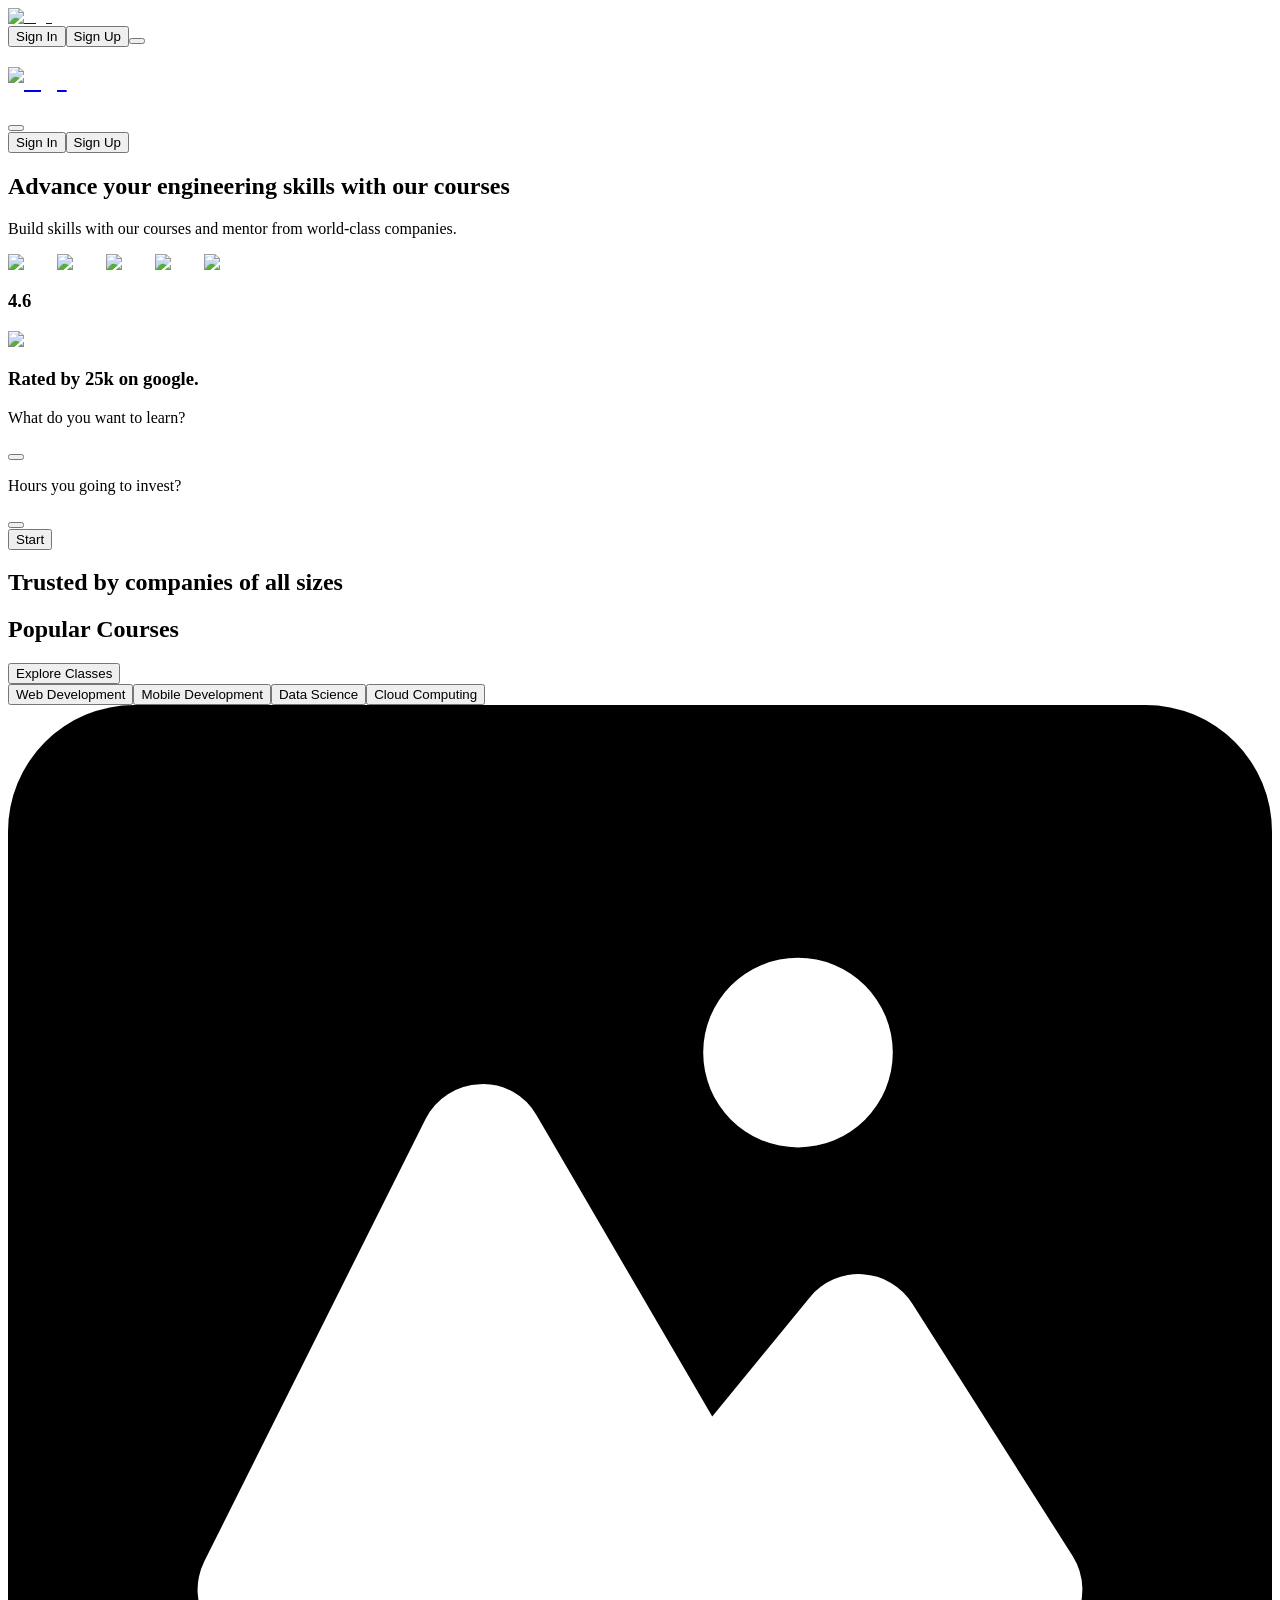
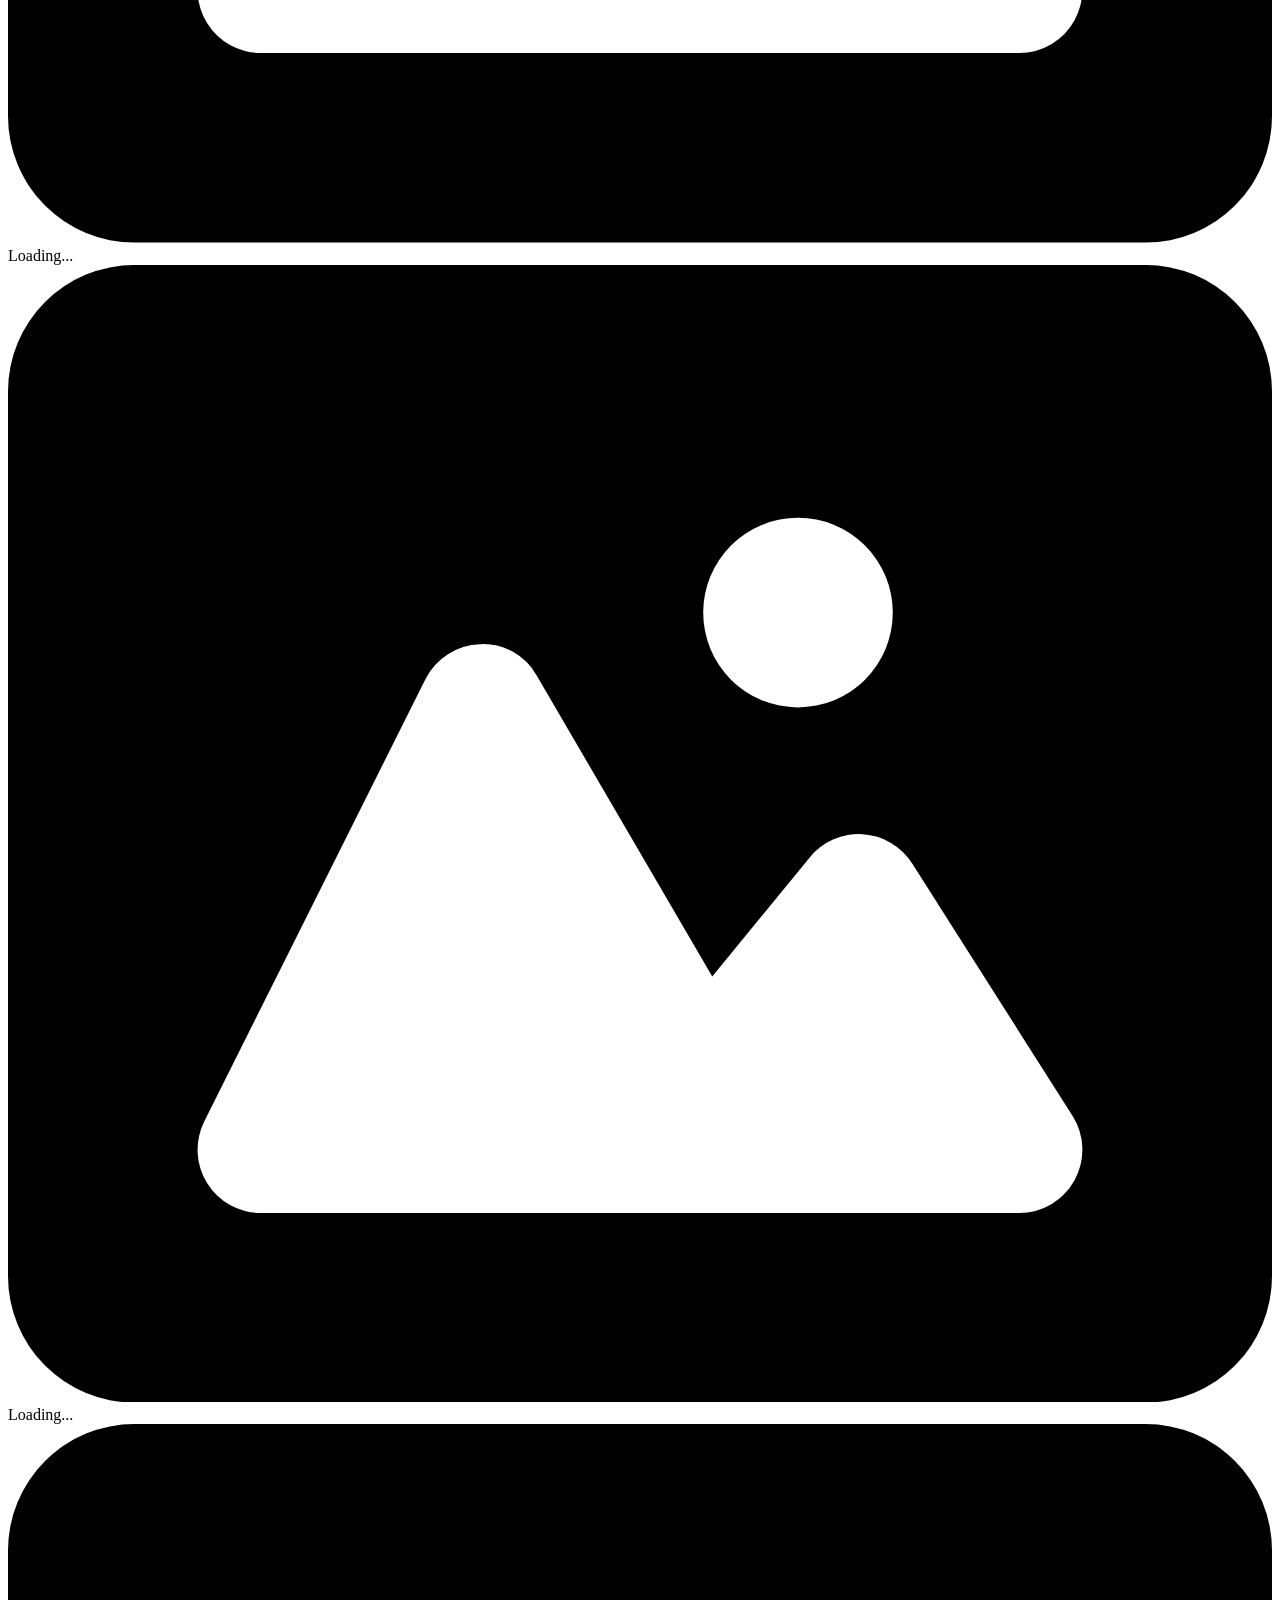
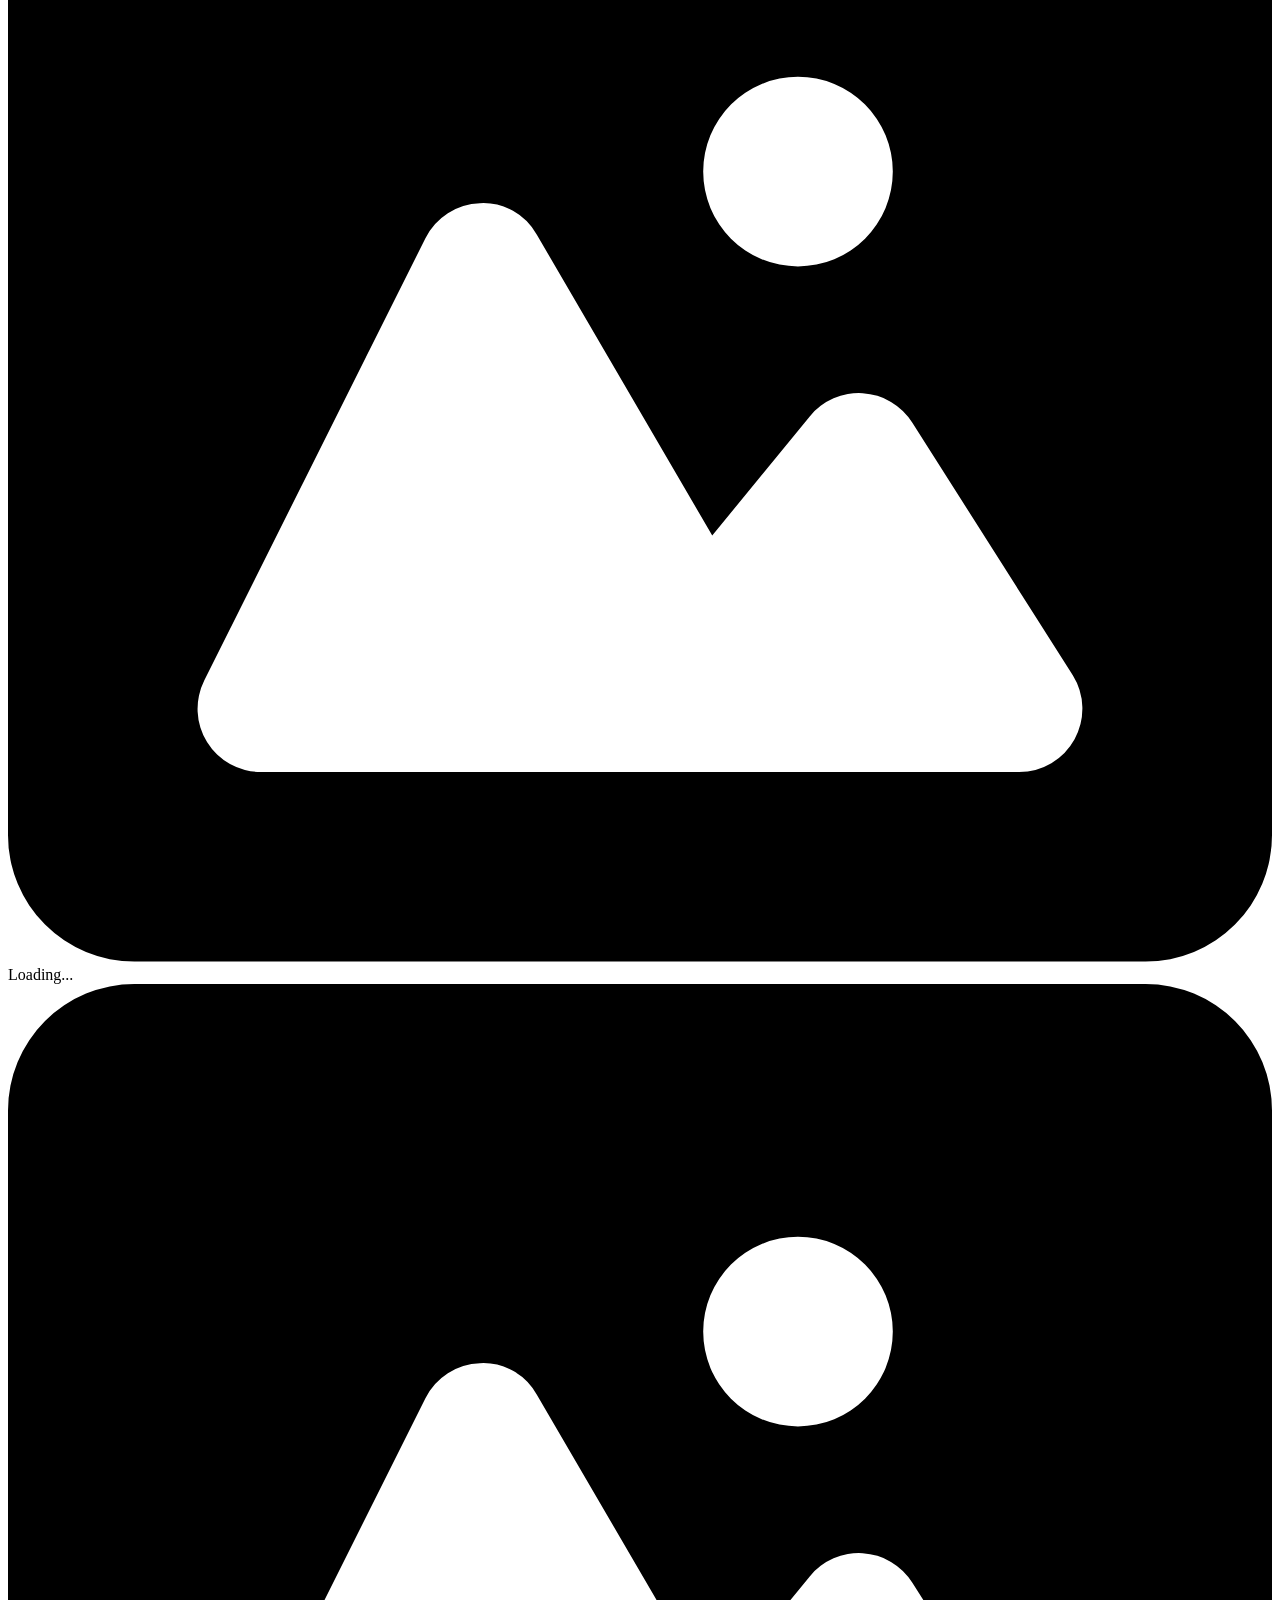
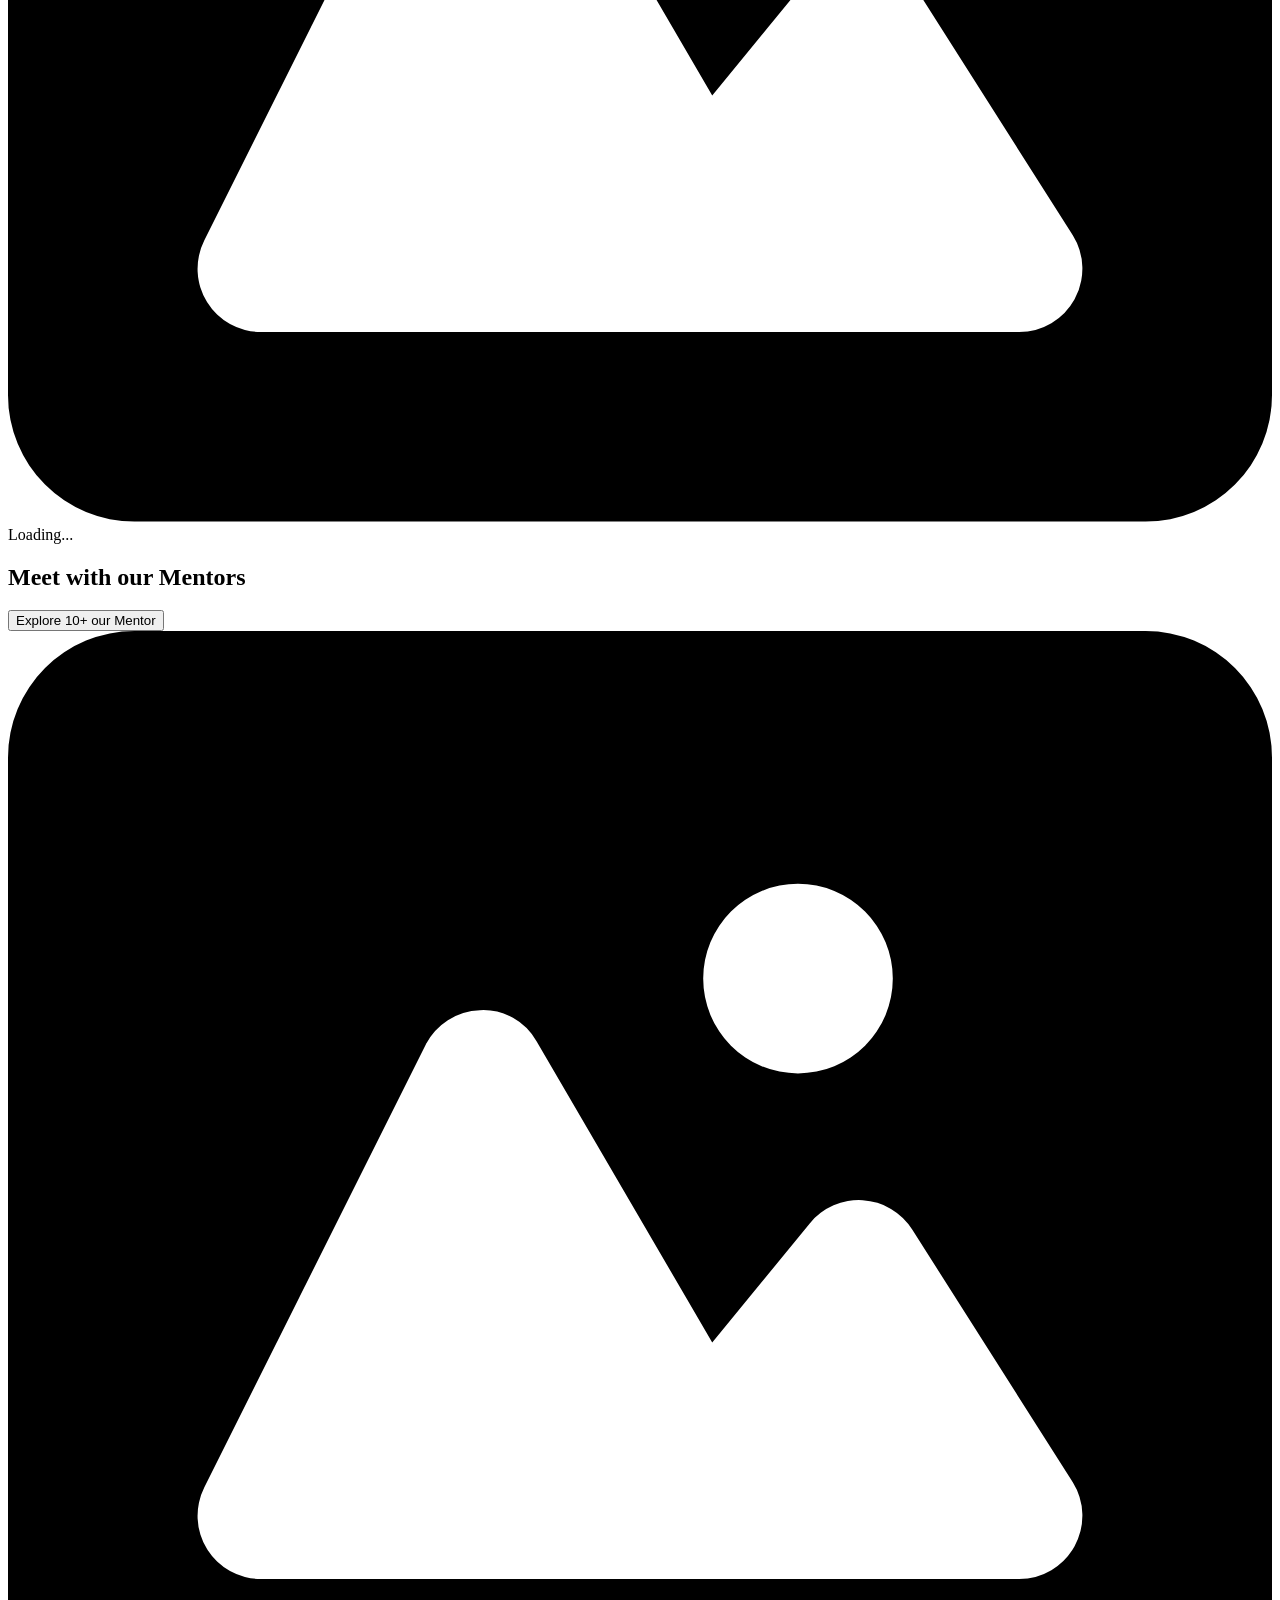
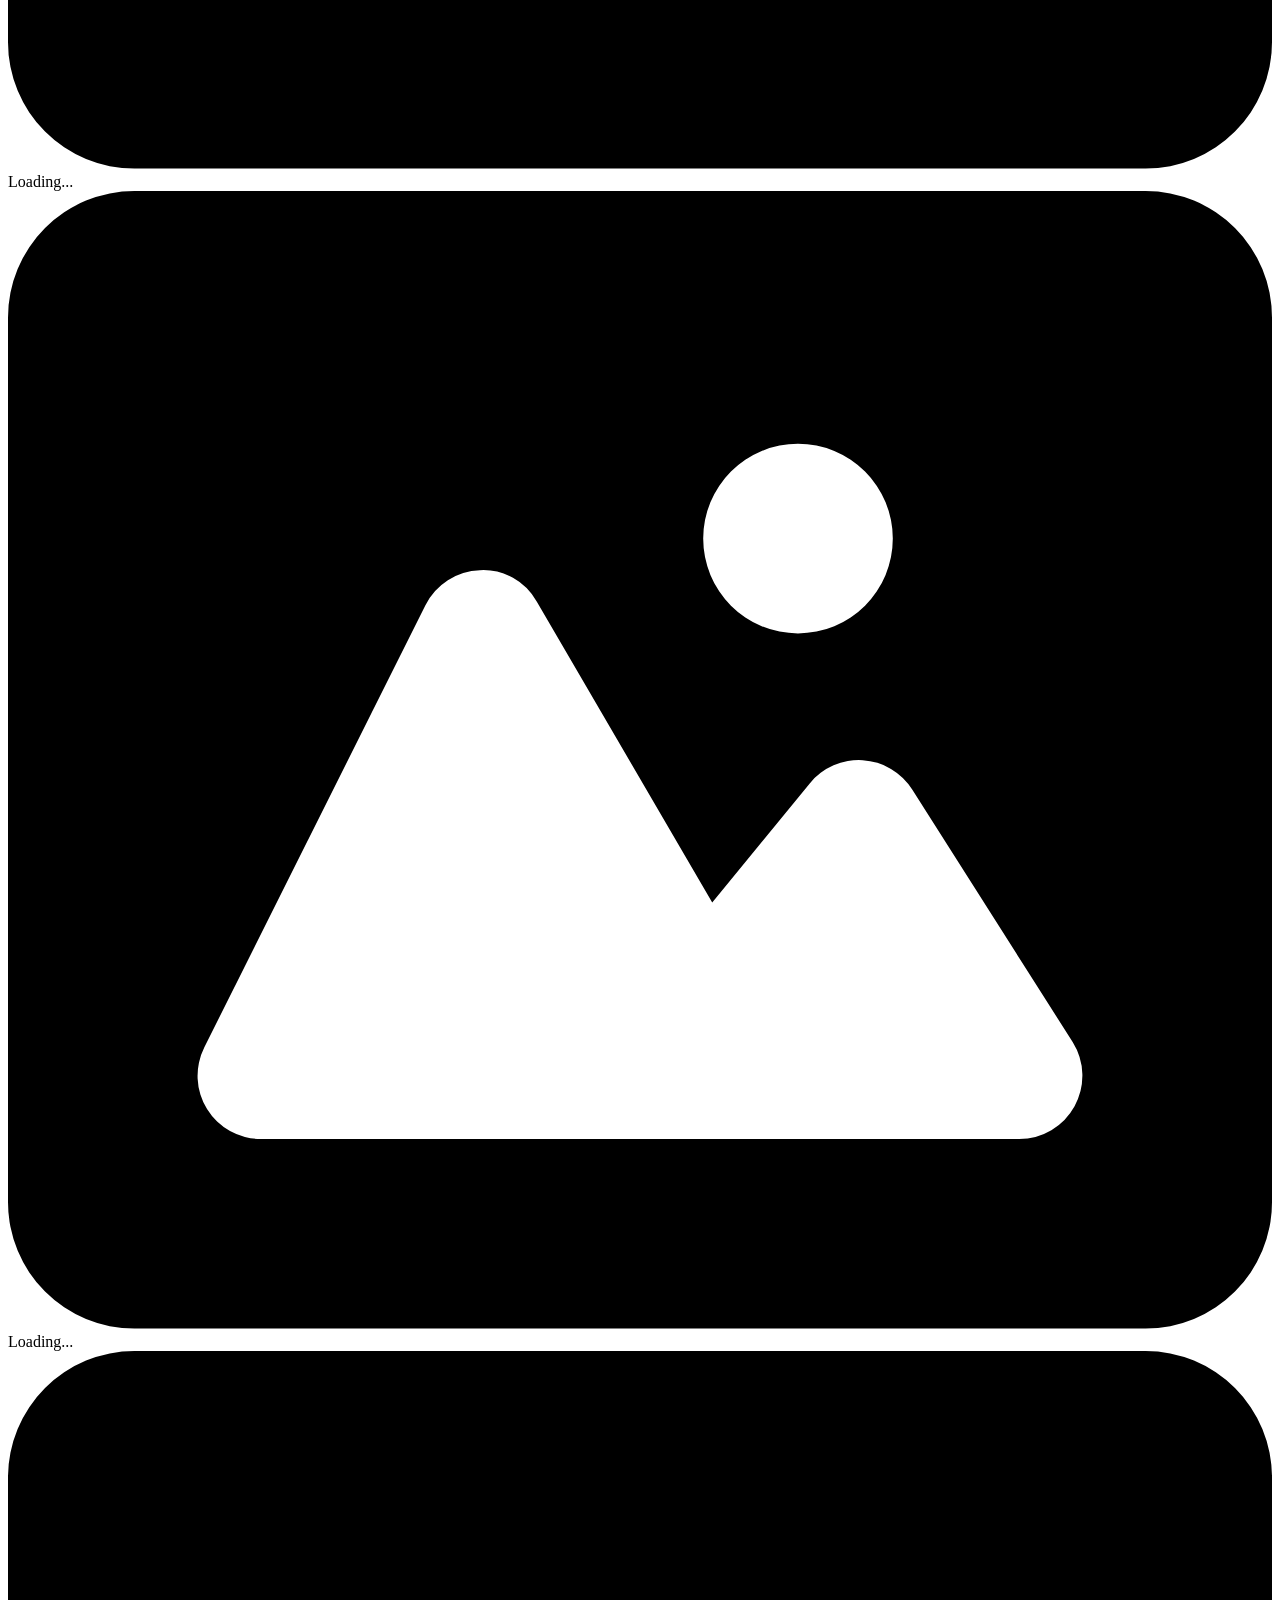
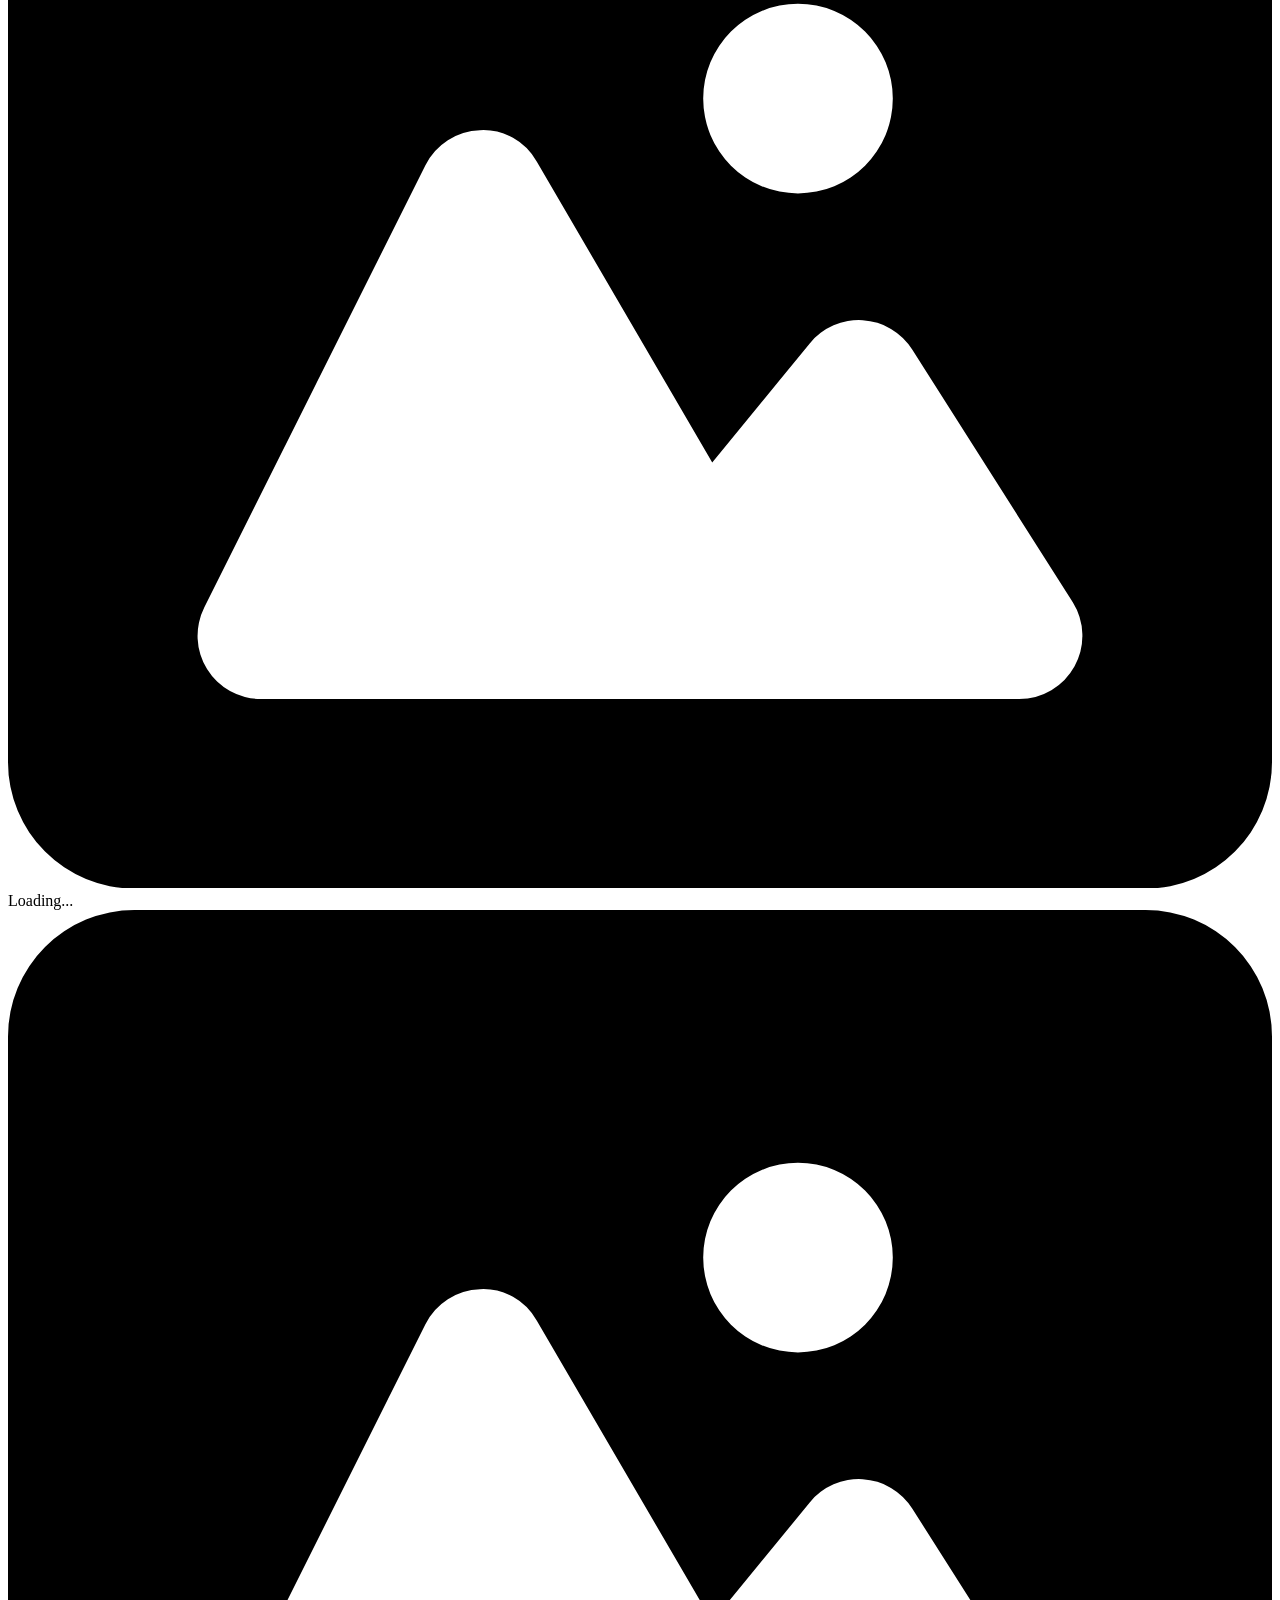
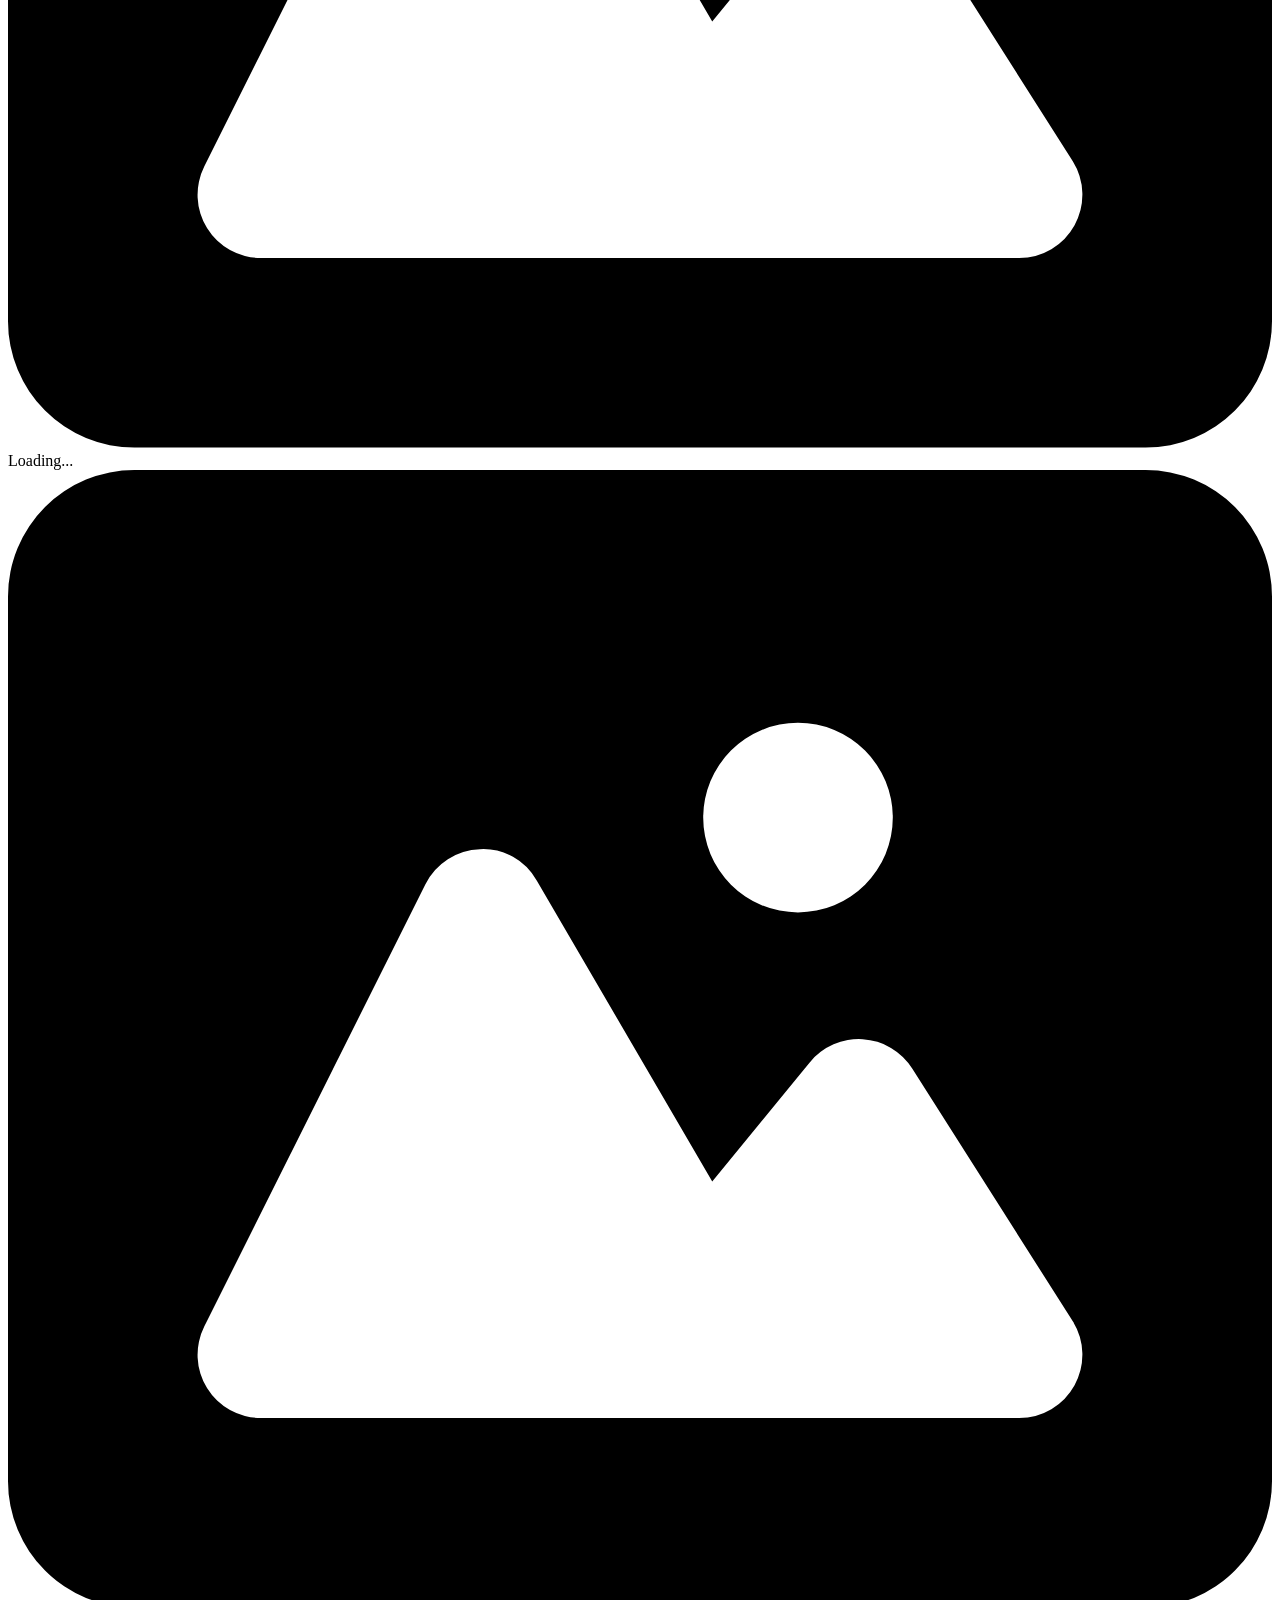
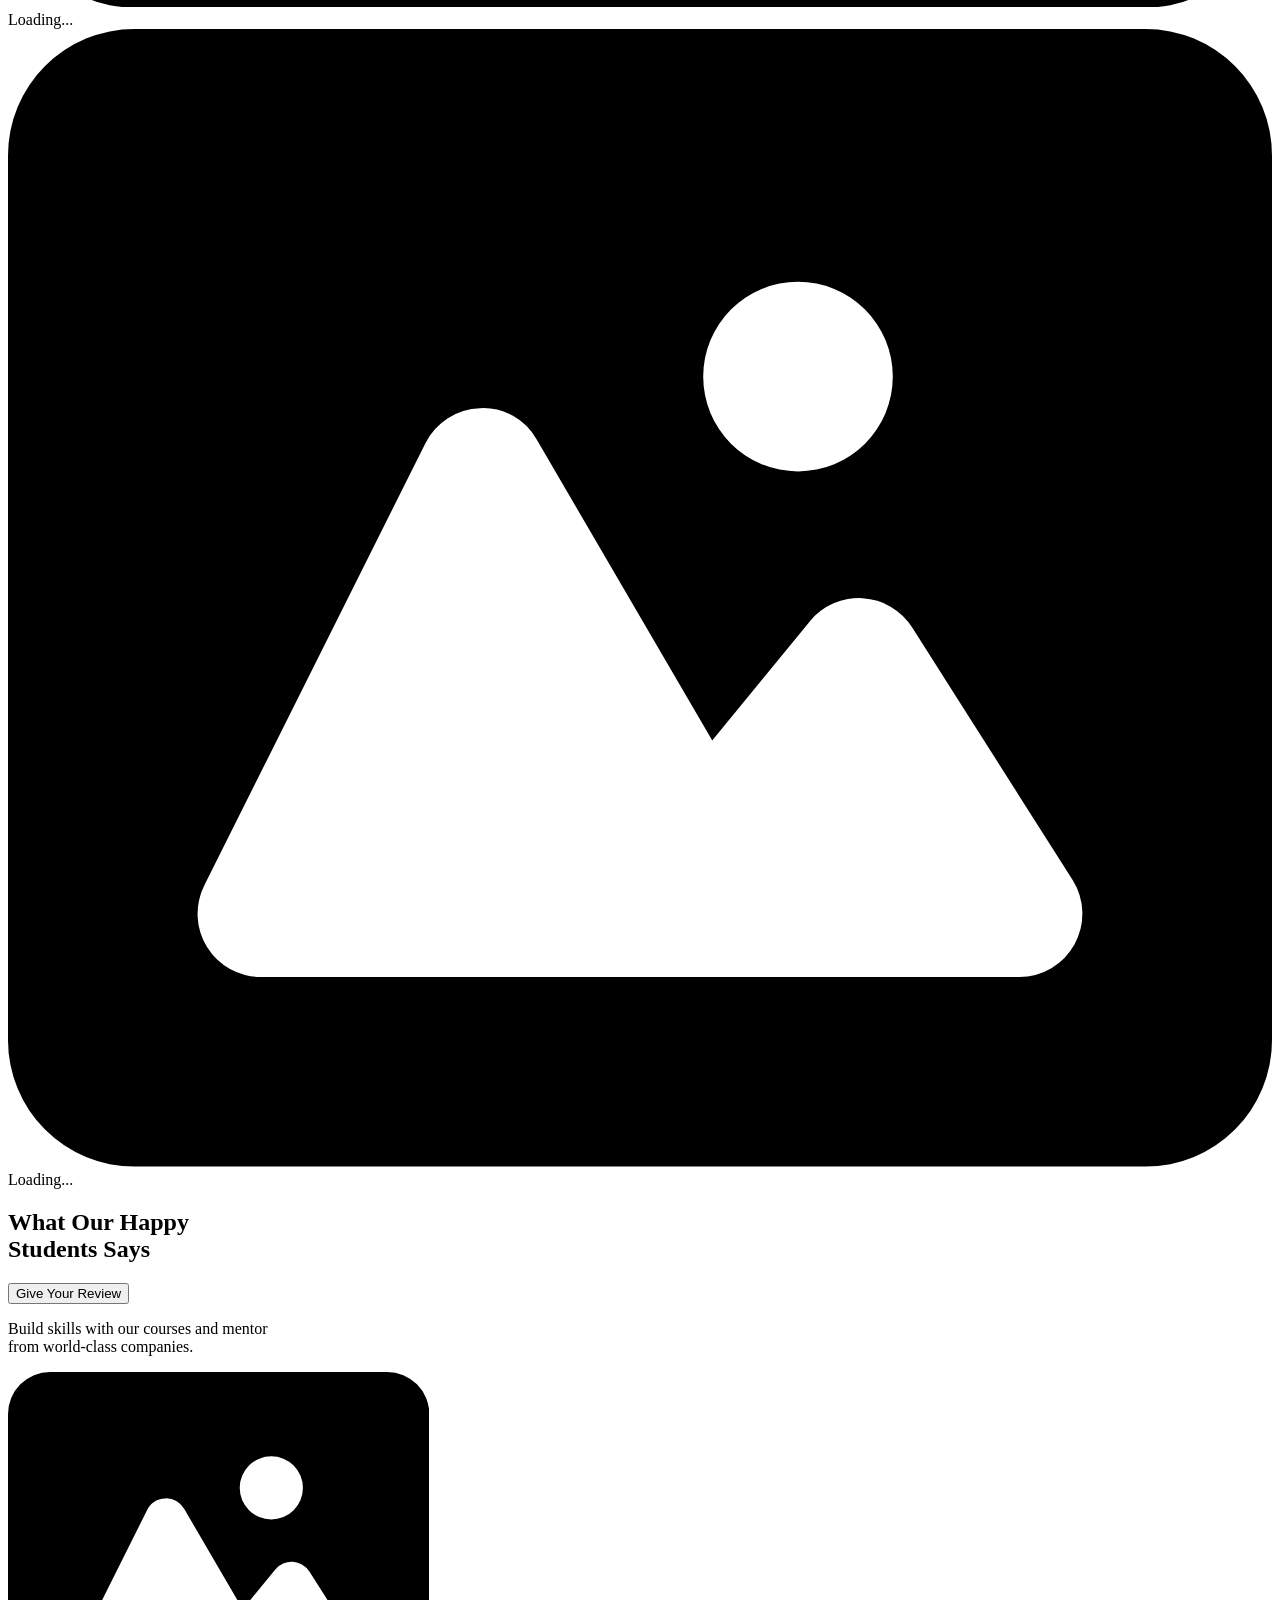
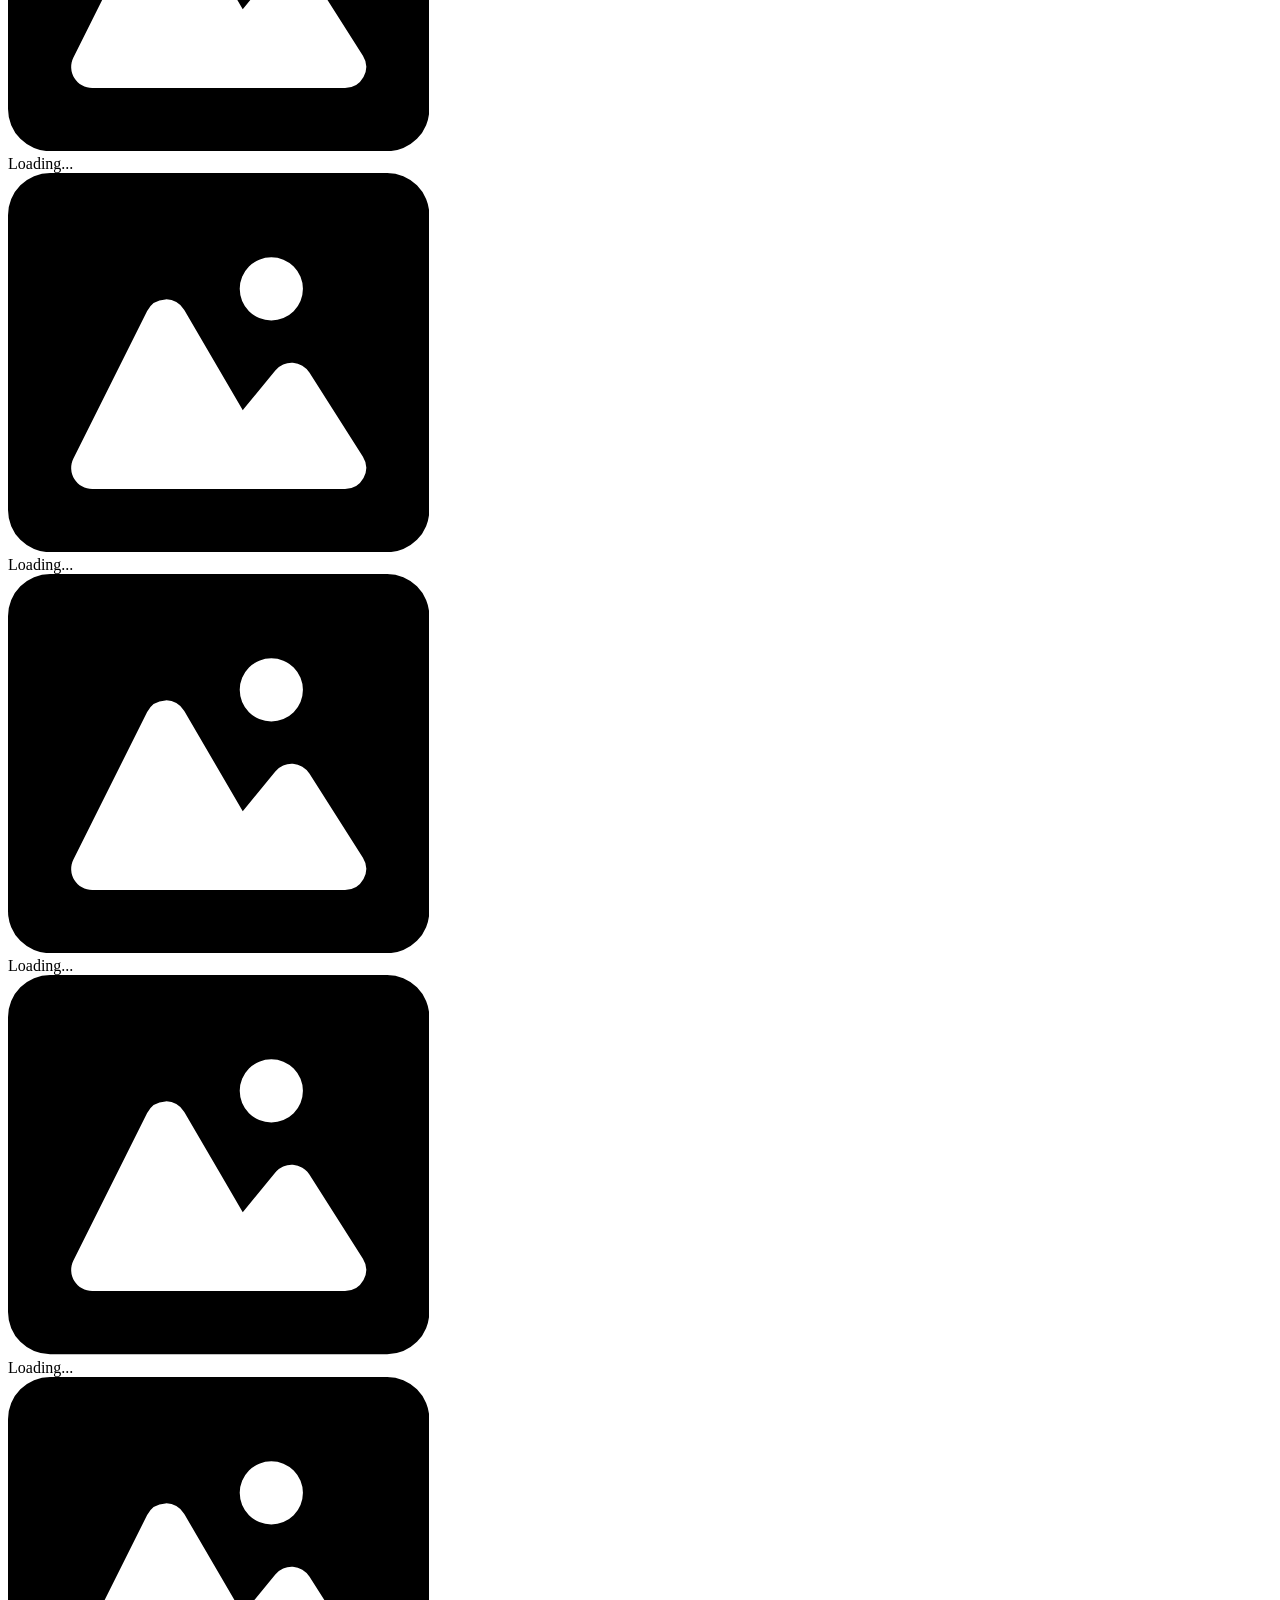
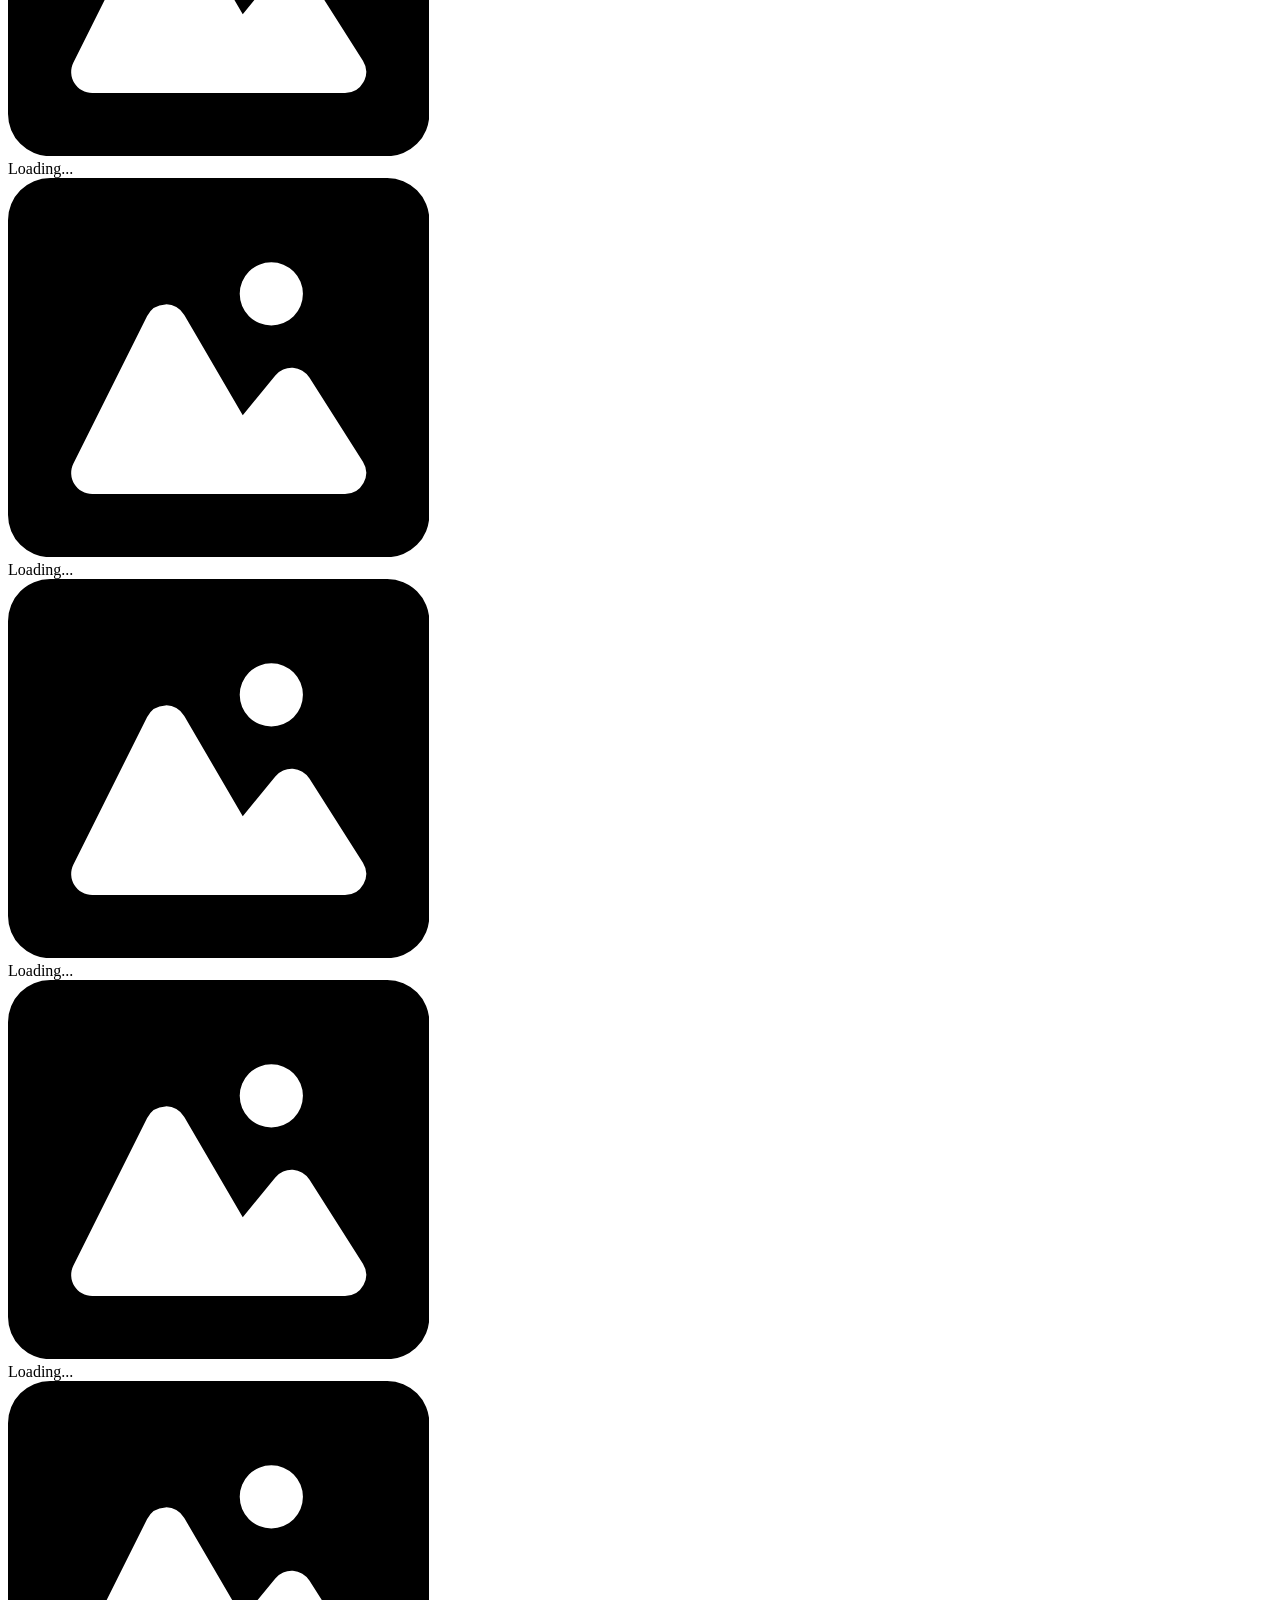
==== index.html @ bb4209e6 "Updates" ====
<!DOCTYPE html><html lang="en"><head><meta charSet="utf-8"/><meta name="viewport" content="width=device-width, initial-scale=1"/><link rel="stylesheet" href="/testschoolwspub/_next/static/css/009ec4c5eae676f5.css" data-precedence="next"/><link rel="stylesheet" href="/testschoolwspub/_next/static/css/5db746397e3cb3d1.css" data-precedence="next"/><link rel="stylesheet" href="/testschoolwspub/_next/static/css/991c660fb41e9c21.css" data-precedence="next"/><link rel="preload" as="script" fetchPriority="low" href="/testschoolwspub/_next/static/chunks/webpack-c5f116075ca1fe1c.js"/><script src="/testschoolwspub/_next/static/chunks/4bd1b696-4525502fc9255312.js" async=""></script><script src="/testschoolwspub/_next/static/chunks/684-cbacb6572bf4003d.js" async=""></script><script src="/testschoolwspub/_next/static/chunks/main-app-8d6d36bd40235b67.js" async=""></script><script src="/testschoolwspub/_next/static/chunks/992-a2b4cfa46ab10dfb.js" async=""></script><script src="/testschoolwspub/_next/static/chunks/224-5ac5271e50c999ea.js" async=""></script><script src="/testschoolwspub/_next/static/chunks/6-031d947ce6f3a236.js" async=""></script><script src="/testschoolwspub/_next/static/chunks/108-617265047570de0e.js" async=""></script><script src="/testschoolwspub/_next/static/chunks/app/layout-f8b44b07580000bc.js" async=""></script><script src="/testschoolwspub/_next/static/chunks/c16f53c3-f6f8fb5bd089d9df.js" async=""></script><script src="/testschoolwspub/_next/static/chunks/891-bad0c30e1a17e047.js" async=""></script><script src="/testschoolwspub/_next/static/chunks/app/page-2da522c33b509c42.js" async=""></script><title>Si Educational</title><link rel="icon" href="/testschoolwspub/favicon.ico" type="image/x-icon" sizes="16x16"/><script src="/testschoolwspub/_next/static/chunks/polyfills-42372ed130431b0a.js" noModule=""></script></head><body class="__className_34a363"><style>:root{--banner-url: url('/testschoolwspub/images/banner/background.png'); --newsletter-url: url('/testschoolwspub/images/newsletter/hands.svg');}</style><div><header class="fixed top-0 z-40 w-full transition-all duration-300 shadow-none py-4"><div><div class="container mx-auto max-w-7xl px-4 flex items-center justify-between"><a href="/testschoolwspub/"><img alt="logo" loading="lazy" width="160" height="50" decoding="async" data-nimg="1" style="color:transparent;width:auto;height:auto" src="/testschoolwspub/images/logo/logo.svg"/></a><nav class="hidden lg:flex grow items-center gap-8 justify-start ml-14"></nav><div class="flex items-center gap-4"><button class="hidden lg:block bg-transparent text-primary border hover:bg-primary border-primary hover:text-white duration-300 px-6 py-2 rounded-lg hover:cursor-pointer">Sign In</button><button class="hidden lg:block bg-primary text-white text-base font-medium hover:bg-transparent duration-300 hover:text-primary border border-primary px-6 py-2 rounded-lg hover:cursor-pointer">Sign Up</button><button class="block lg:hidden p-2 rounded-lg" aria-label="Toggle mobile menu"><span class="block w-6 h-0.5 bg-black"></span><span class="block w-6 h-0.5 bg-black mt-1.5"></span><span class="block w-6 h-0.5 bg-black mt-1.5"></span></button></div></div><div class="lg:hidden fixed top-0 right-0 h-full w-full bg-white shadow-lg transform transition-transform duration-300 max-w-xs translate-x-full z-50"><div class="flex items-center justify-between p-4"><h2 class="text-lg font-bold text-midnight_text"><a href="/testschoolwspub/"><img alt="logo" loading="lazy" width="160" height="50" decoding="async" data-nimg="1" style="color:transparent;width:auto;height:auto" src="/testschoolwspub/images/logo/logo.svg"/></a></h2><button class="bg-black/30 rounded-full p-1 text-white" aria-label="Close menu Modal"><span></span></button></div><nav class="flex flex-col items-start p-4"><div class="mt-4 flex flex-col gap-4 w-full"><button class="bg-primary text-white px-4 py-2 rounded-lg border  border-primary hover:text-primary hover:bg-transparent hover:cursor-pointer transition duration-300 ease-in-out">Sign In</button><button class="bg-primary text-white px-4 py-2 rounded-lg border  border-primary hover:text-primary hover:bg-transparent hover:cursor-pointer transition duration-300 ease-in-out">Sign Up</button></div></nav></div></div></header><main><section id="Home" class="bg-banner-image pt-28 pb-20"><div class="relative px-6 lg:px-8"><div class="container"><div class="flex flex-col gap-4 text-center"><h1 class="leading-tight font-bold tracking-tight max-w-4xl mx-auto">Advance your engineering skills with our courses</h1><p class="text-lg leading-8 text-black">Build skills with our courses and mentor from world-class companies.</p><div class="backdrop-blur-md bg-white/30 border border-white/30 rounded-lg shadow-lg p-6 w-fit mx-auto"><div class="flex items-center justify-center gap-8"><div class="hidden sm:block -space-x-2 overflow-hidden"><img alt="img1" loading="lazy" width="12" height="12" decoding="async" data-nimg="1" class="inline-block h-12 w-12 rounded-full ring-2 ring-white" style="color:transparent" src="https://images.unsplash.com/photo-1491528323818-fdd1faba62cc?ixlib=rb-1.2.1&amp;ixid=eyJhcHBfaWQiOjEyMDd9&amp;auto=format&amp;fit=facearea&amp;facepad=2&amp;w=256&amp;h=256&amp;q=80"/><img alt="img2" loading="lazy" width="12" height="12" decoding="async" data-nimg="1" class="inline-block h-12 w-12 rounded-full ring-2 ring-white" style="color:transparent" src="https://images.unsplash.com/photo-1550525811-e5869dd03032?ixlib=rb-1.2.1&amp;auto=format&amp;fit=facearea&amp;facepad=2&amp;w=256&amp;h=256&amp;q=80"/><img alt="img3" loading="lazy" width="12" height="12" decoding="async" data-nimg="1" class="inline-block h-12 w-12 rounded-full ring-2 ring-white" style="color:transparent" src="https://images.unsplash.com/photo-1500648767791-00dcc994a43e?ixlib=rb-1.2.1&amp;ixid=eyJhcHBfaWQiOjEyMDd9&amp;auto=format&amp;fit=facearea&amp;facepad=2.25&amp;w=256&amp;h=256&amp;q=80"/><img alt="img4" loading="lazy" width="12" height="12" decoding="async" data-nimg="1" class="inline-block h-12 w-12 rounded-full ring-2 ring-white" style="color:transparent" src="https://images.unsplash.com/photo-1472099645785-5658abf4ff4e?ixlib=rb-1.2.1&amp;ixid=eyJhcHBfaWQiOjEyMDd9&amp;auto=format&amp;fit=facearea&amp;facepad=2&amp;w=256&amp;h=256&amp;q=80"/><img alt="img5" loading="lazy" width="12" height="12" decoding="async" data-nimg="1" class="inline-block h-12 w-12 rounded-full ring-2 ring-white" style="color:transparent" src="https://images.unsplash.com/photo-1550525811-e5869dd03032?ixlib=rb-1.2.1&amp;auto=format&amp;fit=facearea&amp;facepad=2&amp;w=256&amp;h=256&amp;q=80"/></div><div><div class="flex justify-center sm:justify-start"><h3 class="text-2xl font-semibold mr-2">4.6</h3><img alt="stars-icon" loading="lazy" width="32" height="32" decoding="async" data-nimg="1" class="w-[60%]" style="color:transparent" src="/testschoolwspub/images/banner/Stars.svg"/></div><div><h3 class="text-sm">Rated by 25k on google.</h3></div></div></div></div></div><div class="mx-auto max-w-4xl mt-12 p-6 lg:max-w-4xl lg:px-8 bg-white rounded-lg boxshadow"><div class="grid grid-cols-1 gap-y-10 gap-x-6 sm:grid-cols-2 lg:grid-cols-8 xl:gap-x-8"><div class="col-span-3"><div class="w-full"><p class="text-lg text-gray-500">What do you want to learn?</p><div class="relative mt-1" data-headlessui-state=""><button class="relative w-full cursor-default rounded-lg bg-white text-xl py-2 pr-10 text-left focus:outline-hidden focus-visible:border-indigo-500 focus-visible:ring-2 focus-visible:ring-white focus-visible:ring-opacity-75 focus-visible:ring-offset-2 focus-visible:ring-offset-orange-300 sm:text-sm hover:cursor-pointer" id="headlessui-listbox-button-«Rdph7lb»" type="button" aria-haspopup="listbox" aria-expanded="false" data-headlessui-state=""><span class="block truncate text-xl font-semibold "></span><span class="pointer-events-none absolute inset-y-0 right-0 flex items-center pr-2"><span></span></span></button></div></div></div><div class="col-span-3"><div class="w-full"><p class="text-lg text-gray-500">Hours you going to invest?</p><div class="relative mt-1" data-headlessui-state=""><button class="relative w-full cursor-default rounded-lg bg-white text-xl py-2 pr-10 text-left focus:outline-hidden focus-visible:border-indigo-500 focus-visible:ring-2 focus-visible:ring-white focus-visible:ring-opacity-75 focus-visible:ring-offset-2 focus-visible:ring-offset-orange-300 sm:text-sm hover:cursor-pointer" id="headlessui-listbox-button-«Rdqh7lb»" type="button" aria-haspopup="listbox" aria-expanded="false" data-headlessui-state=""><span class="block truncate text-xl font-semibold "></span><span class="pointer-events-none absolute inset-y-0 right-0 flex items-center pr-2"><span></span></span></button></div></div></div><div class="col-span-3 sm:col-span-2 mt-2"><a href="/testschoolwspub/#courses-section"><button class="bg-primary w-full hover:bg-transparent hover:text-primary duration-300 border border-primary text-white font-bold py-4 px-3 rounded-sm hover:cursor-pointer">Start</button></a></div></div></div></div></div></section><section><div class="container mx-auto max-w-7xl px-4"><h2 class="text-lg mb-10 text-black/40 text-center">Trusted by companies of all sizes</h2><div><div class="slick-slider slick-initialized" dir="ltr"><div class="slick-list"><div class="slick-track" style="width:100%;left:-100%"></div></div></div></div></div></section><section id="courses-section"><div class="container mx-auto max-w-7xl px-4"><div class="flex flex-col sm:flex-row justify-between sm:items-center gap-5 mb-4"><h2 class="font-bold tracking-tight">Popular Courses</h2><div><button class="bg-transparent cursor-pointer hover:bg-primary text-primary font-medium hover:text-white py-3 px-4 border border-primary hover:border-transparent rounded-sm duration-300">Explore Classes</button></div></div><div class="flex nowhitespace space-x-5 rounded-xl bg-white p-1 overflow-x-auto mb-4"><button class="bg-whitetext-black border-b-2 border-yellow-200 pb-2 text-lg hidden sm:block hover:cursor-pointer">Web Development</button><button class="bg-white text-black/40 pb-2 text-lg hidden sm:block hover:cursor-pointer">Mobile Development</button><button class="bg-white text-black/40 pb-2 text-lg hidden sm:block hover:cursor-pointer">Data Science</button><button class="bg-white text-black/40 pb-2 text-lg hidden sm:block hover:cursor-pointer">Cloud Computing</button><span></span><span></span><span></span><span></span></div><div><div class="grid grid-cols-1 sm:grid-cols-2 lg:grid-cols-4 gap-8"><div><div role="status" class="max-w-md animate-pulse overflow-hidden rounded-lg bg-gray-100 p-8 mb-28"><svg class="w-full h-30 text-gray-200 my-10" aria-hidden="true" xmlns="http://www.w3.org/2000/svg" fill="currentColor" viewBox="0 0 20 18"><path d="M18 0H2a2 2 0 0 0-2 2v14a2 2 0 0 0 2 2h16a2 2 0 0 0 2-2V2a2 2 0 0 0-2-2Zm-5.5 4a1.5 1.5 0 1 1 0 3 1.5 1.5 0 0 1 0-3Zm4.376 10.481A1 1 0 0 1 16 15H4a1 1 0 0 1-.895-1.447l3.5-7A1 1 0 0 1 7.468 6a.965.965 0 0 1 .9.5l2.775 4.757 1.546-1.887a1 1 0 0 1 1.618.1l2.541 4a1 1 0 0 1 .028 1.011Z"></path></svg><div class="h-2 bg-gray-200 rounded-full dark:bg-gray-700 mb-2.5"></div><div class="h-2 bg-gray-200 rounded-full dark:bg-gray-700 max-w-[330px] mb-2.5"></div><div class="h-2 bg-gray-200 rounded-full dark:bg-gray-700 mb-2.5"></div><div class="h-2 bg-gray-200 rounded-full dark:bg-gray-700 max-w-[330px] mb-2.5"></div><div class="h-2 bg-gray-200 rounded-full dark:bg-gray-700 max-w-[300px] mb-2.5"></div><span class="sr-only">Loading...</span></div></div><div><div role="status" class="max-w-md animate-pulse overflow-hidden rounded-lg bg-gray-100 p-8 mb-28"><svg class="w-full h-30 text-gray-200 my-10" aria-hidden="true" xmlns="http://www.w3.org/2000/svg" fill="currentColor" viewBox="0 0 20 18"><path d="M18 0H2a2 2 0 0 0-2 2v14a2 2 0 0 0 2 2h16a2 2 0 0 0 2-2V2a2 2 0 0 0-2-2Zm-5.5 4a1.5 1.5 0 1 1 0 3 1.5 1.5 0 0 1 0-3Zm4.376 10.481A1 1 0 0 1 16 15H4a1 1 0 0 1-.895-1.447l3.5-7A1 1 0 0 1 7.468 6a.965.965 0 0 1 .9.5l2.775 4.757 1.546-1.887a1 1 0 0 1 1.618.1l2.541 4a1 1 0 0 1 .028 1.011Z"></path></svg><div class="h-2 bg-gray-200 rounded-full dark:bg-gray-700 mb-2.5"></div><div class="h-2 bg-gray-200 rounded-full dark:bg-gray-700 max-w-[330px] mb-2.5"></div><div class="h-2 bg-gray-200 rounded-full dark:bg-gray-700 mb-2.5"></div><div class="h-2 bg-gray-200 rounded-full dark:bg-gray-700 max-w-[330px] mb-2.5"></div><div class="h-2 bg-gray-200 rounded-full dark:bg-gray-700 max-w-[300px] mb-2.5"></div><span class="sr-only">Loading...</span></div></div><div><div role="status" class="max-w-md animate-pulse overflow-hidden rounded-lg bg-gray-100 p-8 mb-28"><svg class="w-full h-30 text-gray-200 my-10" aria-hidden="true" xmlns="http://www.w3.org/2000/svg" fill="currentColor" viewBox="0 0 20 18"><path d="M18 0H2a2 2 0 0 0-2 2v14a2 2 0 0 0 2 2h16a2 2 0 0 0 2-2V2a2 2 0 0 0-2-2Zm-5.5 4a1.5 1.5 0 1 1 0 3 1.5 1.5 0 0 1 0-3Zm4.376 10.481A1 1 0 0 1 16 15H4a1 1 0 0 1-.895-1.447l3.5-7A1 1 0 0 1 7.468 6a.965.965 0 0 1 .9.5l2.775 4.757 1.546-1.887a1 1 0 0 1 1.618.1l2.541 4a1 1 0 0 1 .028 1.011Z"></path></svg><div class="h-2 bg-gray-200 rounded-full dark:bg-gray-700 mb-2.5"></div><div class="h-2 bg-gray-200 rounded-full dark:bg-gray-700 max-w-[330px] mb-2.5"></div><div class="h-2 bg-gray-200 rounded-full dark:bg-gray-700 mb-2.5"></div><div class="h-2 bg-gray-200 rounded-full dark:bg-gray-700 max-w-[330px] mb-2.5"></div><div class="h-2 bg-gray-200 rounded-full dark:bg-gray-700 max-w-[300px] mb-2.5"></div><span class="sr-only">Loading...</span></div></div><div><div role="status" class="max-w-md animate-pulse overflow-hidden rounded-lg bg-gray-100 p-8 mb-28"><svg class="w-full h-30 text-gray-200 my-10" aria-hidden="true" xmlns="http://www.w3.org/2000/svg" fill="currentColor" viewBox="0 0 20 18"><path d="M18 0H2a2 2 0 0 0-2 2v14a2 2 0 0 0 2 2h16a2 2 0 0 0 2-2V2a2 2 0 0 0-2-2Zm-5.5 4a1.5 1.5 0 1 1 0 3 1.5 1.5 0 0 1 0-3Zm4.376 10.481A1 1 0 0 1 16 15H4a1 1 0 0 1-.895-1.447l3.5-7A1 1 0 0 1 7.468 6a.965.965 0 0 1 .9.5l2.775 4.757 1.546-1.887a1 1 0 0 1 1.618.1l2.541 4a1 1 0 0 1 .028 1.011Z"></path></svg><div class="h-2 bg-gray-200 rounded-full dark:bg-gray-700 mb-2.5"></div><div class="h-2 bg-gray-200 rounded-full dark:bg-gray-700 max-w-[330px] mb-2.5"></div><div class="h-2 bg-gray-200 rounded-full dark:bg-gray-700 mb-2.5"></div><div class="h-2 bg-gray-200 rounded-full dark:bg-gray-700 max-w-[330px] mb-2.5"></div><div class="h-2 bg-gray-200 rounded-full dark:bg-gray-700 max-w-[300px] mb-2.5"></div><span class="sr-only">Loading...</span></div></div></div></div></div></section><section id="mentors-section"><div class="container"><div class="flex flex-col sm:flex-row gap-5 justify-between sm:items-center mb-12"><h2 class="font-bold tracking-tight">Meet with our Mentors</h2><div><button class="bg-transparent cursor-pointer hover:bg-primary text-primary font-medium hover:text-white py-3 px-4 border border-primary hover:border-transparent rounded-sm duration-300">Explore 10+ our Mentor</button></div></div><div class="grid grid-cols-1 sm:grid-cols-2 lg:grid-cols-3 gap-6  xl:gap-8"><div><div role="status" class="max-w-md animate-pulse overflow-hidden rounded-lg bg-gray-100 p-8"><svg class="w-full h-30 text-gray-200 my-10" aria-hidden="true" xmlns="http://www.w3.org/2000/svg" fill="currentColor" viewBox="0 0 20 18"><path d="M18 0H2a2 2 0 0 0-2 2v14a2 2 0 0 0 2 2h16a2 2 0 0 0 2-2V2a2 2 0 0 0-2-2Zm-5.5 4a1.5 1.5 0 1 1 0 3 1.5 1.5 0 0 1 0-3Zm4.376 10.481A1 1 0 0 1 16 15H4a1 1 0 0 1-.895-1.447l3.5-7A1 1 0 0 1 7.468 6a.965.965 0 0 1 .9.5l2.775 4.757 1.546-1.887a1 1 0 0 1 1.618.1l2.541 4a1 1 0 0 1 .028 1.011Z"></path></svg><div class="h-2 bg-gray-200 rounded-full dark:bg-gray-700 mb-2.5"></div><div class="h-2 bg-gray-200 rounded-full dark:bg-gray-700 mb-2.5"></div><span class="sr-only">Loading...</span></div></div><div><div role="status" class="max-w-md animate-pulse overflow-hidden rounded-lg bg-gray-100 p-8"><svg class="w-full h-30 text-gray-200 my-10" aria-hidden="true" xmlns="http://www.w3.org/2000/svg" fill="currentColor" viewBox="0 0 20 18"><path d="M18 0H2a2 2 0 0 0-2 2v14a2 2 0 0 0 2 2h16a2 2 0 0 0 2-2V2a2 2 0 0 0-2-2Zm-5.5 4a1.5 1.5 0 1 1 0 3 1.5 1.5 0 0 1 0-3Zm4.376 10.481A1 1 0 0 1 16 15H4a1 1 0 0 1-.895-1.447l3.5-7A1 1 0 0 1 7.468 6a.965.965 0 0 1 .9.5l2.775 4.757 1.546-1.887a1 1 0 0 1 1.618.1l2.541 4a1 1 0 0 1 .028 1.011Z"></path></svg><div class="h-2 bg-gray-200 rounded-full dark:bg-gray-700 mb-2.5"></div><div class="h-2 bg-gray-200 rounded-full dark:bg-gray-700 mb-2.5"></div><span class="sr-only">Loading...</span></div></div><div><div role="status" class="max-w-md animate-pulse overflow-hidden rounded-lg bg-gray-100 p-8"><svg class="w-full h-30 text-gray-200 my-10" aria-hidden="true" xmlns="http://www.w3.org/2000/svg" fill="currentColor" viewBox="0 0 20 18"><path d="M18 0H2a2 2 0 0 0-2 2v14a2 2 0 0 0 2 2h16a2 2 0 0 0 2-2V2a2 2 0 0 0-2-2Zm-5.5 4a1.5 1.5 0 1 1 0 3 1.5 1.5 0 0 1 0-3Zm4.376 10.481A1 1 0 0 1 16 15H4a1 1 0 0 1-.895-1.447l3.5-7A1 1 0 0 1 7.468 6a.965.965 0 0 1 .9.5l2.775 4.757 1.546-1.887a1 1 0 0 1 1.618.1l2.541 4a1 1 0 0 1 .028 1.011Z"></path></svg><div class="h-2 bg-gray-200 rounded-full dark:bg-gray-700 mb-2.5"></div><div class="h-2 bg-gray-200 rounded-full dark:bg-gray-700 mb-2.5"></div><span class="sr-only">Loading...</span></div></div><div><div role="status" class="max-w-md animate-pulse overflow-hidden rounded-lg bg-gray-100 p-8"><svg class="w-full h-30 text-gray-200 my-10" aria-hidden="true" xmlns="http://www.w3.org/2000/svg" fill="currentColor" viewBox="0 0 20 18"><path d="M18 0H2a2 2 0 0 0-2 2v14a2 2 0 0 0 2 2h16a2 2 0 0 0 2-2V2a2 2 0 0 0-2-2Zm-5.5 4a1.5 1.5 0 1 1 0 3 1.5 1.5 0 0 1 0-3Zm4.376 10.481A1 1 0 0 1 16 15H4a1 1 0 0 1-.895-1.447l3.5-7A1 1 0 0 1 7.468 6a.965.965 0 0 1 .9.5l2.775 4.757 1.546-1.887a1 1 0 0 1 1.618.1l2.541 4a1 1 0 0 1 .028 1.011Z"></path></svg><div class="h-2 bg-gray-200 rounded-full dark:bg-gray-700 mb-2.5"></div><div class="h-2 bg-gray-200 rounded-full dark:bg-gray-700 mb-2.5"></div><span class="sr-only">Loading...</span></div></div><div><div role="status" class="max-w-md animate-pulse overflow-hidden rounded-lg bg-gray-100 p-8"><svg class="w-full h-30 text-gray-200 my-10" aria-hidden="true" xmlns="http://www.w3.org/2000/svg" fill="currentColor" viewBox="0 0 20 18"><path d="M18 0H2a2 2 0 0 0-2 2v14a2 2 0 0 0 2 2h16a2 2 0 0 0 2-2V2a2 2 0 0 0-2-2Zm-5.5 4a1.5 1.5 0 1 1 0 3 1.5 1.5 0 0 1 0-3Zm4.376 10.481A1 1 0 0 1 16 15H4a1 1 0 0 1-.895-1.447l3.5-7A1 1 0 0 1 7.468 6a.965.965 0 0 1 .9.5l2.775 4.757 1.546-1.887a1 1 0 0 1 1.618.1l2.541 4a1 1 0 0 1 .028 1.011Z"></path></svg><div class="h-2 bg-gray-200 rounded-full dark:bg-gray-700 mb-2.5"></div><div class="h-2 bg-gray-200 rounded-full dark:bg-gray-700 mb-2.5"></div><span class="sr-only">Loading...</span></div></div><div><div role="status" class="max-w-md animate-pulse overflow-hidden rounded-lg bg-gray-100 p-8"><svg class="w-full h-30 text-gray-200 my-10" aria-hidden="true" xmlns="http://www.w3.org/2000/svg" fill="currentColor" viewBox="0 0 20 18"><path d="M18 0H2a2 2 0 0 0-2 2v14a2 2 0 0 0 2 2h16a2 2 0 0 0 2-2V2a2 2 0 0 0-2-2Zm-5.5 4a1.5 1.5 0 1 1 0 3 1.5 1.5 0 0 1 0-3Zm4.376 10.481A1 1 0 0 1 16 15H4a1 1 0 0 1-.895-1.447l3.5-7A1 1 0 0 1 7.468 6a.965.965 0 0 1 .9.5l2.775 4.757 1.546-1.887a1 1 0 0 1 1.618.1l2.541 4a1 1 0 0 1 .028 1.011Z"></path></svg><div class="h-2 bg-gray-200 rounded-full dark:bg-gray-700 mb-2.5"></div><div class="h-2 bg-gray-200 rounded-full dark:bg-gray-700 mb-2.5"></div><span class="sr-only">Loading...</span></div></div></div></div></section><section id="testimonial-section" class="bg-cream"><div class="container"><div class="flex flex-col sm:flex-row gap-5 justify-between sm:items-center mb-6"><h2 class="font-bold tracking-tight">What Our Happy <br/> Students Says</h2><div><button class="bg-transparent cursor-pointer hover:bg-primary text-primary font-semibold hover:text-white py-3 px-4 border border-primary hover:border-transparent rounded-sm duration-300">Give Your Review</button></div></div><p class="text-lg font-medium mb-6">Build skills with our courses and mentor <br/> from world-class companies.</p><div class="slick-slider slick-initialized" dir="ltr"><div class="slick-list"><div class="slick-track" style="width:300%;left:-99.99999999999999%"><div data-index="-3" tabindex="-1" class="slick-slide slick-cloned" aria-hidden="true" style="width:11.11111111111111%"><div><div class="m-4"><div role="status" class="max-w-md animate-pulse overflow-hidden rounded-lg bg-white p-8"><svg class="w-20 h-20 mx-auto text-gray-200 my-5" aria-hidden="true" xmlns="http://www.w3.org/2000/svg" fill="currentColor" viewBox="0 0 20 18"><path d="M18 0H2a2 2 0 0 0-2 2v14a2 2 0 0 0 2 2h16a2 2 0 0 0 2-2V2a2 2 0 0 0-2-2Zm-5.5 4a1.5 1.5 0 1 1 0 3 1.5 1.5 0 0 1 0-3Zm4.376 10.481A1 1 0 0 1 16 15H4a1 1 0 0 1-.895-1.447l3.5-7A1 1 0 0 1 7.468 6a.965.965 0 0 1 .9.5l2.775 4.757 1.546-1.887a1 1 0 0 1 1.618.1l2.541 4a1 1 0 0 1 .028 1.011Z"></path></svg><div class="h-2 w-28 mx-auto bg-gray-200 rounded-full dark:bg-gray-700"></div><div class="h-2 w-48 mx-auto bg-gray-200 rounded-full dark:bg-gray-700 max-w-[330px] my-5"></div><div class="h-2 w-24 mx-auto bg-gray-200 rounded-full dark:bg-gray-700 mb-10"></div><div class="h-2 bg-gray-200 rounded-full dark:bg-gray-700 max-w-[330px] mb-2.5"></div><div class="h-2 bg-gray-200 rounded-full dark:bg-gray-700 max-w-[330px] mb-2.5"></div><div class="h-2 bg-gray-200 rounded-full dark:bg-gray-700 max-w-[330px] mb-2.5"></div><div class="h-2 bg-gray-200 rounded-full dark:bg-gray-700 max-w-[330px] mb-2.5"></div><div class="h-2 bg-gray-200 rounded-full dark:bg-gray-700 max-w-[330px] mb-2.5"></div><div class="h-2 bg-gray-200 rounded-full dark:bg-gray-700 max-w-[330px] mb-2.5"></div><span class="sr-only">Loading...</span></div></div></div></div><div data-index="-2" tabindex="-1" class="slick-slide slick-cloned" aria-hidden="true" style="width:11.11111111111111%"><div><div class="m-4"><div role="status" class="max-w-md animate-pulse overflow-hidden rounded-lg bg-white p-8"><svg class="w-20 h-20 mx-auto text-gray-200 my-5" aria-hidden="true" xmlns="http://www.w3.org/2000/svg" fill="currentColor" viewBox="0 0 20 18"><path d="M18 0H2a2 2 0 0 0-2 2v14a2 2 0 0 0 2 2h16a2 2 0 0 0 2-2V2a2 2 0 0 0-2-2Zm-5.5 4a1.5 1.5 0 1 1 0 3 1.5 1.5 0 0 1 0-3Zm4.376 10.481A1 1 0 0 1 16 15H4a1 1 0 0 1-.895-1.447l3.5-7A1 1 0 0 1 7.468 6a.965.965 0 0 1 .9.5l2.775 4.757 1.546-1.887a1 1 0 0 1 1.618.1l2.541 4a1 1 0 0 1 .028 1.011Z"></path></svg><div class="h-2 w-28 mx-auto bg-gray-200 rounded-full dark:bg-gray-700"></div><div class="h-2 w-48 mx-auto bg-gray-200 rounded-full dark:bg-gray-700 max-w-[330px] my-5"></div><div class="h-2 w-24 mx-auto bg-gray-200 rounded-full dark:bg-gray-700 mb-10"></div><div class="h-2 bg-gray-200 rounded-full dark:bg-gray-700 max-w-[330px] mb-2.5"></div><div class="h-2 bg-gray-200 rounded-full dark:bg-gray-700 max-w-[330px] mb-2.5"></div><div class="h-2 bg-gray-200 rounded-full dark:bg-gray-700 max-w-[330px] mb-2.5"></div><div class="h-2 bg-gray-200 rounded-full dark:bg-gray-700 max-w-[330px] mb-2.5"></div><div class="h-2 bg-gray-200 rounded-full dark:bg-gray-700 max-w-[330px] mb-2.5"></div><div class="h-2 bg-gray-200 rounded-full dark:bg-gray-700 max-w-[330px] mb-2.5"></div><span class="sr-only">Loading...</span></div></div></div></div><div data-index="-1" tabindex="-1" class="slick-slide slick-cloned" aria-hidden="true" style="width:11.11111111111111%"><div><div class="m-4"><div role="status" class="max-w-md animate-pulse overflow-hidden rounded-lg bg-white p-8"><svg class="w-20 h-20 mx-auto text-gray-200 my-5" aria-hidden="true" xmlns="http://www.w3.org/2000/svg" fill="currentColor" viewBox="0 0 20 18"><path d="M18 0H2a2 2 0 0 0-2 2v14a2 2 0 0 0 2 2h16a2 2 0 0 0 2-2V2a2 2 0 0 0-2-2Zm-5.5 4a1.5 1.5 0 1 1 0 3 1.5 1.5 0 0 1 0-3Zm4.376 10.481A1 1 0 0 1 16 15H4a1 1 0 0 1-.895-1.447l3.5-7A1 1 0 0 1 7.468 6a.965.965 0 0 1 .9.5l2.775 4.757 1.546-1.887a1 1 0 0 1 1.618.1l2.541 4a1 1 0 0 1 .028 1.011Z"></path></svg><div class="h-2 w-28 mx-auto bg-gray-200 rounded-full dark:bg-gray-700"></div><div class="h-2 w-48 mx-auto bg-gray-200 rounded-full dark:bg-gray-700 max-w-[330px] my-5"></div><div class="h-2 w-24 mx-auto bg-gray-200 rounded-full dark:bg-gray-700 mb-10"></div><div class="h-2 bg-gray-200 rounded-full dark:bg-gray-700 max-w-[330px] mb-2.5"></div><div class="h-2 bg-gray-200 rounded-full dark:bg-gray-700 max-w-[330px] mb-2.5"></div><div class="h-2 bg-gray-200 rounded-full dark:bg-gray-700 max-w-[330px] mb-2.5"></div><div class="h-2 bg-gray-200 rounded-full dark:bg-gray-700 max-w-[330px] mb-2.5"></div><div class="h-2 bg-gray-200 rounded-full dark:bg-gray-700 max-w-[330px] mb-2.5"></div><div class="h-2 bg-gray-200 rounded-full dark:bg-gray-700 max-w-[330px] mb-2.5"></div><span class="sr-only">Loading...</span></div></div></div></div><div data-index="0" class="slick-slide slick-active slick-current" tabindex="-1" aria-hidden="false" style="outline:none;width:11.11111111111111%"><div><div class="m-4"><div role="status" class="max-w-md animate-pulse overflow-hidden rounded-lg bg-white p-8"><svg class="w-20 h-20 mx-auto text-gray-200 my-5" aria-hidden="true" xmlns="http://www.w3.org/2000/svg" fill="currentColor" viewBox="0 0 20 18"><path d="M18 0H2a2 2 0 0 0-2 2v14a2 2 0 0 0 2 2h16a2 2 0 0 0 2-2V2a2 2 0 0 0-2-2Zm-5.5 4a1.5 1.5 0 1 1 0 3 1.5 1.5 0 0 1 0-3Zm4.376 10.481A1 1 0 0 1 16 15H4a1 1 0 0 1-.895-1.447l3.5-7A1 1 0 0 1 7.468 6a.965.965 0 0 1 .9.5l2.775 4.757 1.546-1.887a1 1 0 0 1 1.618.1l2.541 4a1 1 0 0 1 .028 1.011Z"></path></svg><div class="h-2 w-28 mx-auto bg-gray-200 rounded-full dark:bg-gray-700"></div><div class="h-2 w-48 mx-auto bg-gray-200 rounded-full dark:bg-gray-700 max-w-[330px] my-5"></div><div class="h-2 w-24 mx-auto bg-gray-200 rounded-full dark:bg-gray-700 mb-10"></div><div class="h-2 bg-gray-200 rounded-full dark:bg-gray-700 max-w-[330px] mb-2.5"></div><div class="h-2 bg-gray-200 rounded-full dark:bg-gray-700 max-w-[330px] mb-2.5"></div><div class="h-2 bg-gray-200 rounded-full dark:bg-gray-700 max-w-[330px] mb-2.5"></div><div class="h-2 bg-gray-200 rounded-full dark:bg-gray-700 max-w-[330px] mb-2.5"></div><div class="h-2 bg-gray-200 rounded-full dark:bg-gray-700 max-w-[330px] mb-2.5"></div><div class="h-2 bg-gray-200 rounded-full dark:bg-gray-700 max-w-[330px] mb-2.5"></div><span class="sr-only">Loading...</span></div></div></div></div><div data-index="1" class="slick-slide slick-active" tabindex="-1" aria-hidden="false" style="outline:none;width:11.11111111111111%"><div><div class="m-4"><div role="status" class="max-w-md animate-pulse overflow-hidden rounded-lg bg-white p-8"><svg class="w-20 h-20 mx-auto text-gray-200 my-5" aria-hidden="true" xmlns="http://www.w3.org/2000/svg" fill="currentColor" viewBox="0 0 20 18"><path d="M18 0H2a2 2 0 0 0-2 2v14a2 2 0 0 0 2 2h16a2 2 0 0 0 2-2V2a2 2 0 0 0-2-2Zm-5.5 4a1.5 1.5 0 1 1 0 3 1.5 1.5 0 0 1 0-3Zm4.376 10.481A1 1 0 0 1 16 15H4a1 1 0 0 1-.895-1.447l3.5-7A1 1 0 0 1 7.468 6a.965.965 0 0 1 .9.5l2.775 4.757 1.546-1.887a1 1 0 0 1 1.618.1l2.541 4a1 1 0 0 1 .028 1.011Z"></path></svg><div class="h-2 w-28 mx-auto bg-gray-200 rounded-full dark:bg-gray-700"></div><div class="h-2 w-48 mx-auto bg-gray-200 rounded-full dark:bg-gray-700 max-w-[330px] my-5"></div><div class="h-2 w-24 mx-auto bg-gray-200 rounded-full dark:bg-gray-700 mb-10"></div><div class="h-2 bg-gray-200 rounded-full dark:bg-gray-700 max-w-[330px] mb-2.5"></div><div class="h-2 bg-gray-200 rounded-full dark:bg-gray-700 max-w-[330px] mb-2.5"></div><div class="h-2 bg-gray-200 rounded-full dark:bg-gray-700 max-w-[330px] mb-2.5"></div><div class="h-2 bg-gray-200 rounded-full dark:bg-gray-700 max-w-[330px] mb-2.5"></div><div class="h-2 bg-gray-200 rounded-full dark:bg-gray-700 max-w-[330px] mb-2.5"></div><div class="h-2 bg-gray-200 rounded-full dark:bg-gray-700 max-w-[330px] mb-2.5"></div><span class="sr-only">Loading...</span></div></div></div></div><div data-index="2" class="slick-slide slick-active" tabindex="-1" aria-hidden="false" style="outline:none;width:11.11111111111111%"><div><div class="m-4"><div role="status" class="max-w-md animate-pulse overflow-hidden rounded-lg bg-white p-8"><svg class="w-20 h-20 mx-auto text-gray-200 my-5" aria-hidden="true" xmlns="http://www.w3.org/2000/svg" fill="currentColor" viewBox="0 0 20 18"><path d="M18 0H2a2 2 0 0 0-2 2v14a2 2 0 0 0 2 2h16a2 2 0 0 0 2-2V2a2 2 0 0 0-2-2Zm-5.5 4a1.5 1.5 0 1 1 0 3 1.5 1.5 0 0 1 0-3Zm4.376 10.481A1 1 0 0 1 16 15H4a1 1 0 0 1-.895-1.447l3.5-7A1 1 0 0 1 7.468 6a.965.965 0 0 1 .9.5l2.775 4.757 1.546-1.887a1 1 0 0 1 1.618.1l2.541 4a1 1 0 0 1 .028 1.011Z"></path></svg><div class="h-2 w-28 mx-auto bg-gray-200 rounded-full dark:bg-gray-700"></div><div class="h-2 w-48 mx-auto bg-gray-200 rounded-full dark:bg-gray-700 max-w-[330px] my-5"></div><div class="h-2 w-24 mx-auto bg-gray-200 rounded-full dark:bg-gray-700 mb-10"></div><div class="h-2 bg-gray-200 rounded-full dark:bg-gray-700 max-w-[330px] mb-2.5"></div><div class="h-2 bg-gray-200 rounded-full dark:bg-gray-700 max-w-[330px] mb-2.5"></div><div class="h-2 bg-gray-200 rounded-full dark:bg-gray-700 max-w-[330px] mb-2.5"></div><div class="h-2 bg-gray-200 rounded-full dark:bg-gray-700 max-w-[330px] mb-2.5"></div><div class="h-2 bg-gray-200 rounded-full dark:bg-gray-700 max-w-[330px] mb-2.5"></div><div class="h-2 bg-gray-200 rounded-full dark:bg-gray-700 max-w-[330px] mb-2.5"></div><span class="sr-only">Loading...</span></div></div></div></div><div data-index="3" tabindex="-1" class="slick-slide slick-cloned" aria-hidden="true" style="width:11.11111111111111%"><div><div class="m-4"><div role="status" class="max-w-md animate-pulse overflow-hidden rounded-lg bg-white p-8"><svg class="w-20 h-20 mx-auto text-gray-200 my-5" aria-hidden="true" xmlns="http://www.w3.org/2000/svg" fill="currentColor" viewBox="0 0 20 18"><path d="M18 0H2a2 2 0 0 0-2 2v14a2 2 0 0 0 2 2h16a2 2 0 0 0 2-2V2a2 2 0 0 0-2-2Zm-5.5 4a1.5 1.5 0 1 1 0 3 1.5 1.5 0 0 1 0-3Zm4.376 10.481A1 1 0 0 1 16 15H4a1 1 0 0 1-.895-1.447l3.5-7A1 1 0 0 1 7.468 6a.965.965 0 0 1 .9.5l2.775 4.757 1.546-1.887a1 1 0 0 1 1.618.1l2.541 4a1 1 0 0 1 .028 1.011Z"></path></svg><div class="h-2 w-28 mx-auto bg-gray-200 rounded-full dark:bg-gray-700"></div><div class="h-2 w-48 mx-auto bg-gray-200 rounded-full dark:bg-gray-700 max-w-[330px] my-5"></div><div class="h-2 w-24 mx-auto bg-gray-200 rounded-full dark:bg-gray-700 mb-10"></div><div class="h-2 bg-gray-200 rounded-full dark:bg-gray-700 max-w-[330px] mb-2.5"></div><div class="h-2 bg-gray-200 rounded-full dark:bg-gray-700 max-w-[330px] mb-2.5"></div><div class="h-2 bg-gray-200 rounded-full dark:bg-gray-700 max-w-[330px] mb-2.5"></div><div class="h-2 bg-gray-200 rounded-full dark:bg-gray-700 max-w-[330px] mb-2.5"></div><div class="h-2 bg-gray-200 rounded-full dark:bg-gray-700 max-w-[330px] mb-2.5"></div><div class="h-2 bg-gray-200 rounded-full dark:bg-gray-700 max-w-[330px] mb-2.5"></div><span class="sr-only">Loading...</span></div></div></div></div><div data-index="4" tabindex="-1" class="slick-slide slick-cloned" aria-hidden="true" style="width:11.11111111111111%"><div><div class="m-4"><div role="status" class="max-w-md animate-pulse overflow-hidden rounded-lg bg-white p-8"><svg class="w-20 h-20 mx-auto text-gray-200 my-5" aria-hidden="true" xmlns="http://www.w3.org/2000/svg" fill="currentColor" viewBox="0 0 20 18"><path d="M18 0H2a2 2 0 0 0-2 2v14a2 2 0 0 0 2 2h16a2 2 0 0 0 2-2V2a2 2 0 0 0-2-2Zm-5.5 4a1.5 1.5 0 1 1 0 3 1.5 1.5 0 0 1 0-3Zm4.376 10.481A1 1 0 0 1 16 15H4a1 1 0 0 1-.895-1.447l3.5-7A1 1 0 0 1 7.468 6a.965.965 0 0 1 .9.5l2.775 4.757 1.546-1.887a1 1 0 0 1 1.618.1l2.541 4a1 1 0 0 1 .028 1.011Z"></path></svg><div class="h-2 w-28 mx-auto bg-gray-200 rounded-full dark:bg-gray-700"></div><div class="h-2 w-48 mx-auto bg-gray-200 rounded-full dark:bg-gray-700 max-w-[330px] my-5"></div><div class="h-2 w-24 mx-auto bg-gray-200 rounded-full dark:bg-gray-700 mb-10"></div><div class="h-2 bg-gray-200 rounded-full dark:bg-gray-700 max-w-[330px] mb-2.5"></div><div class="h-2 bg-gray-200 rounded-full dark:bg-gray-700 max-w-[330px] mb-2.5"></div><div class="h-2 bg-gray-200 rounded-full dark:bg-gray-700 max-w-[330px] mb-2.5"></div><div class="h-2 bg-gray-200 rounded-full dark:bg-gray-700 max-w-[330px] mb-2.5"></div><div class="h-2 bg-gray-200 rounded-full dark:bg-gray-700 max-w-[330px] mb-2.5"></div><div class="h-2 bg-gray-200 rounded-full dark:bg-gray-700 max-w-[330px] mb-2.5"></div><span class="sr-only">Loading...</span></div></div></div></div><div data-index="5" tabindex="-1" class="slick-slide slick-cloned" aria-hidden="true" style="width:11.11111111111111%"><div><div class="m-4"><div role="status" class="max-w-md animate-pulse overflow-hidden rounded-lg bg-white p-8"><svg class="w-20 h-20 mx-auto text-gray-200 my-5" aria-hidden="true" xmlns="http://www.w3.org/2000/svg" fill="currentColor" viewBox="0 0 20 18"><path d="M18 0H2a2 2 0 0 0-2 2v14a2 2 0 0 0 2 2h16a2 2 0 0 0 2-2V2a2 2 0 0 0-2-2Zm-5.5 4a1.5 1.5 0 1 1 0 3 1.5 1.5 0 0 1 0-3Zm4.376 10.481A1 1 0 0 1 16 15H4a1 1 0 0 1-.895-1.447l3.5-7A1 1 0 0 1 7.468 6a.965.965 0 0 1 .9.5l2.775 4.757 1.546-1.887a1 1 0 0 1 1.618.1l2.541 4a1 1 0 0 1 .028 1.011Z"></path></svg><div class="h-2 w-28 mx-auto bg-gray-200 rounded-full dark:bg-gray-700"></div><div class="h-2 w-48 mx-auto bg-gray-200 rounded-full dark:bg-gray-700 max-w-[330px] my-5"></div><div class="h-2 w-24 mx-auto bg-gray-200 rounded-full dark:bg-gray-700 mb-10"></div><div class="h-2 bg-gray-200 rounded-full dark:bg-gray-700 max-w-[330px] mb-2.5"></div><div class="h-2 bg-gray-200 rounded-full dark:bg-gray-700 max-w-[330px] mb-2.5"></div><div class="h-2 bg-gray-200 rounded-full dark:bg-gray-700 max-w-[330px] mb-2.5"></div><div class="h-2 bg-gray-200 rounded-full dark:bg-gray-700 max-w-[330px] mb-2.5"></div><div class="h-2 bg-gray-200 rounded-full dark:bg-gray-700 max-w-[330px] mb-2.5"></div><div class="h-2 bg-gray-200 rounded-full dark:bg-gray-700 max-w-[330px] mb-2.5"></div><span class="sr-only">Loading...</span></div></div></div></div></div></div><ul style="display:block" class="slick-dots"><li class="slick-active"><button>1</button></li><li class=""><button>2</button></li><li class=""><button>3</button></li></ul></div></div></section><section id="contact"><div class="container"><div class="relative"><h2 class="mb-9 font-bold tracking-tight">Get in Touch</h2><form class="flex flex-wrap w-full m-auto justify-between"><div class="sm:flex gap-3 w-full"><div class="mx-0 my-2.5 flex-1"><label for="fname" class="pb-3 inline-block text-base">First Name</label><input id="fname" type="text" placeholder="John" class="w-full text-base px-4 rounded-2xl py-2.5 border-solid border transition-all duration-500 focus:border-primary focus:outline-0" name="firstname" value=""/></div><div class="mx-0 my-2.5 flex-1"><label for="lname" class="pb-3 inline-block text-base">Last Name</label><input id="lname" type="text" placeholder="Doe" class="w-full text-base px-4 rounded-2xl py-2.5 border-solid border transition-all duration-500 focus:border-primary focus:outline-0" name="lastname" value=""/></div></div><div class="sm:flex gap-3 w-full"><div class="mx-0 my-2.5 flex-1"><label for="email" class="pb-3 inline-block text-base">Email address</label><input id="email" type="email" placeholder="john.doe@example.com" class="w-full text-base px-4 rounded-2xl py-2.5 border-solid border transition-all duration-500 focus:border-primary focus:outline-0" name="email" value=""/></div><div class="mx-0 my-2.5 flex-1"><label for="Phnumber" class="pb-3 inline-block text-base">Phone Number</label><input id="Phnumber" type="tel" placeholder="+1234567890" class="w-full text-base px-4 rounded-2xl py-2.5 border-solid border transition-all duration-500 focus:border-primary focus:outline-0" name="phnumber" value=""/></div></div><div class="w-full mx-0 my-2.5 flex-1"><label for="message" class="text-base inline-block">Message</label><textarea id="message" name="Message" class="w-full mt-2 rounded-2xl px-5 py-3 border-solid border transition-all duration-500 focus:border-primary focus:outline-0" placeholder="Anything else you wanna communicate"></textarea></div><div class="mx-0 my-2.5 w-full"><button type="submit" disabled="" class="border leading-none px-6 text-lg font-medium py-4 rounded-full 
                    bg-gray-300 text-gray-500 cursor-not-allowed">Submit</button></div></form></div></div></section><section id="join-section" class="-mb-64"><div class="relative z-10"><div class="mx-auto max-w-2xl py-16 md:py-24 px-4 sm:px-6 md:max-w-7xl lg:px-24 bg-orange rounded-lg bg-newsletter bg-contain bg-no-repeat bg-right-bottom"><div class="grid grid-cols-1 gap-y-10 gap-x-6 sm:grid-cols-2 xl:gap-x-8"><div><h3 class="text-5xl font-bold mb-3"> Join Our Newsletter </h3><h4 class="text-lg font-medium mb-7">Subscribe our newsletter for discounts, promo and many more.</h4><div class="flex gap-2"><input type="Email address" class="py-4 w-full text-base px-4 bg-white transition-all duration-500 focus:border-primary focus:outline-1 rounded-lg pl-4" placeholder="Enter your email" autoComplete="off" name="q"/><button class="bg-primary cursor-pointer hover:bg-transparent border border-primary hover:text-primary text-white font-medium py-2 px-4 rounded-sm">Subscribe</button></div></div><div class="hidden sm:block"><div class="float-right -mt-32"><img alt="bgimg" loading="lazy" width="64" height="64" decoding="async" data-nimg="1" class="w-auto" style="color:transparent" src="/testschoolwspub/images/newsletter/Free.svg"/></div></div></div></div></div></section></main><div class="bg-primary" id="first-section"><div class="container pt-60 pb-10"><div class="grid grid-cols-1 sm:grid-cols-2 lg:grid-cols-12 gap-16 xl:gap-8"><div class="col-span-4 flex flex-col gap-5"><div><img alt="Logo" loading="lazy" width="48" height="64" decoding="async" data-nimg="1" style="color:transparent" src="/testschoolwspub/images/logo/logo2.svg"/></div><p class="text-white text-lg font-medium leading-7"> <!-- -->Level up your skills, and get dream <br/> job with passion.<!-- --> </p><div class="flex gap-4"><a class="bg-white/20 rounded-full p-2 text-white hover:bg-cream hover:text-primary duration-300" href="#!"><span></span></a><a class="bg-white/20 rounded-full p-2 text-white hover:bg-cream hover:text-primary duration-300" href="/testschoolwspub/"><span></span></a><a class="bg-white/20 rounded-full p-2 text-white hover:bg-cream hover:text-primary duration-300" href="/testschoolwspub/"><span></span></a><a class="bg-white/20 rounded-full p-2 text-white hover:bg-cream hover:text-primary duration-300" href="/testschoolwspub/"><span></span></a></div></div><div class="col-span-4"><div class="flex gap-20"></div></div><div class="col-span-4"><h3 class="text-white text-xl font-semibold mb-6">Stay up to date</h3><div class="relative text-white focus-within:text-white flex flex-row-reverse w-[50%] lg:w-full"><input type="Email address" class="py-4 text-sm w-full text-white bg-white/15 rounded-md pl-4 focus:outline-hidden bg-emailbg focus:text-white" placeholder="Your email address" autoComplete="off" name="q"/><div class="absolute inset-y-0 right-0 flex items-center pr-2"><button type="submit" class="p-1 focus:outline-hidden focus:shadow-outline"><span></span></button></div></div></div></div></div><div class="py-3"><h3 class="text-center text-white/60">@2025 - All Rights Reserved by<!-- --> <a target="_blank" class="hover:text-white" href="https://adminmart.com/"> <!-- -->GetNextJs Templates.com <!-- --> </a>• Distributed by<!-- --> <a target="_blank" class="hover:text-white" href="https://themewagon.com/"> <!-- -->ThemeWagon</a></h3></div></div></div><div class="fixed bottom-8 right-8 z-999"><div class="flex items-center gap-2.5"><a target="_blank" class="hidden lg:block bg-primary text-white hover:bg-darkmode text-sm px-4 py-3.5 leading-none rounded-lg font-medium text-nowrap" href="https://themewagon.com/themes/si-education/">Download Now</a></div></div><script src="/testschoolwspub/_next/static/chunks/webpack-c5f116075ca1fe1c.js" async=""></script><script>(self.__next_f=self.__next_f||[]).push([0])</script><script>self.__next_f.push([1,"1:\"$Sreact.fragment\"\n2:I[1914,[\"992\",\"static/chunks/992-a2b4cfa46ab10dfb.js\",\"224\",\"static/chunks/224-5ac5271e50c999ea.js\",\"6\",\"static/chunks/6-031d947ce6f3a236.js\",\"108\",\"static/chunks/108-617265047570de0e.js\",\"177\",\"static/chunks/app/layout-f8b44b07580000bc.js\"],\"default\"]\n3:I[8854,[\"992\",\"static/chunks/992-a2b4cfa46ab10dfb.js\",\"224\",\"static/chunks/224-5ac5271e50c999ea.js\",\"6\",\"static/chunks/6-031d947ce6f3a236.js\",\"108\",\"static/chunks/108-617265047570de0e.js\",\"177\",\"static/chunks/app/layout-f8b44b07580000bc.js\"],\"default\"]\n4:I[7555,[],\"\"]\n5:I[1295,[],\"\"]\n6:I[3063,[\"545\",\"static/chunks/c16f53c3-f6f8fb5bd089d9df.js\",\"992\",\"static/chunks/992-a2b4cfa46ab10dfb.js\",\"224\",\"static/chunks/224-5ac5271e50c999ea.js\",\"891\",\"static/chunks/891-bad0c30e1a17e047.js\",\"974\",\"static/chunks/app/page-2da522c33b509c42.js\"],\"Image\"]\na:I[6874,[\"545\",\"static/chunks/c16f53c3-f6f8fb5bd089d9df.js\",\"992\",\"static/chunks/992-a2b4cfa46ab10dfb.js\",\"224\",\"static/chunks/224-5ac5271e50c999ea.js\",\"891\",\"static/chunks/891-bad0c30e1a17e047.js\",\"974\",\"static/chunks/app/page-2da522c33b509c42.js\"],\"\"]\nb:I[997,[\"992\",\"static/chunks/992-a2b4cfa46ab10dfb.js\",\"224\",\"static/chunks/224-5ac5271e50c999ea.js\",\"6\",\"static/chunks/6-031d947ce6f3a236.js\",\"108\",\"static/chunks/108-617265047570de0e.js\",\"177\",\"static/chunks/app/layout-f8b44b07580000bc.js\"],\"default\"]\nc:I[2584,[\"992\",\"static/chunks/992-a2b4cfa46ab10dfb.js\",\"224\",\"static/chunks/224-5ac5271e50c999ea.js\",\"6\",\"static/chunks/6-031d947ce6f3a236.js\",\"108\",\"static/chunks/108-617265047570de0e.js\",\"177\",\"static/chunks/app/layout-f8b44b07580000bc.js\"],\"default\"]\nd:I[8340,[\"545\",\"static/chunks/c16f53c3-f6f8fb5bd089d9df.js\",\"992\",\"static/chunks/992-a2b4cfa46ab10dfb.js\",\"224\",\"static/chunks/224-5ac5271e50c999ea.js\",\"891\",\"static/chunks/891-bad0c30e1a17e047.js\",\"974\",\"static/chunks/app/page-2da522c33b509c42.js\"],\"default\"]\ne:I[9438,[\"545\",\"static/chunks/c16f53c3-f6f8fb5bd089d9df.js\",\"992\",\"static/chunks/992-a2b4cfa46ab10dfb.js\",\"224\",\"static/chunks/224-5ac5271e50c999ea.js\",\"891\",\"static/chunks/891-bad0c30e1a17e047.js\","])</script><script>self.__next_f.push([1,"\"974\",\"static/chunks/app/page-2da522c33b509c42.js\"],\"default\"]\nf:I[3640,[\"545\",\"static/chunks/c16f53c3-f6f8fb5bd089d9df.js\",\"992\",\"static/chunks/992-a2b4cfa46ab10dfb.js\",\"224\",\"static/chunks/224-5ac5271e50c999ea.js\",\"891\",\"static/chunks/891-bad0c30e1a17e047.js\",\"974\",\"static/chunks/app/page-2da522c33b509c42.js\"],\"default\"]\n10:I[2592,[\"545\",\"static/chunks/c16f53c3-f6f8fb5bd089d9df.js\",\"992\",\"static/chunks/992-a2b4cfa46ab10dfb.js\",\"224\",\"static/chunks/224-5ac5271e50c999ea.js\",\"891\",\"static/chunks/891-bad0c30e1a17e047.js\",\"974\",\"static/chunks/app/page-2da522c33b509c42.js\"],\"default\"]\n11:I[5334,[\"545\",\"static/chunks/c16f53c3-f6f8fb5bd089d9df.js\",\"992\",\"static/chunks/992-a2b4cfa46ab10dfb.js\",\"224\",\"static/chunks/224-5ac5271e50c999ea.js\",\"891\",\"static/chunks/891-bad0c30e1a17e047.js\",\"974\",\"static/chunks/app/page-2da522c33b509c42.js\"],\"default\"]\n12:I[1153,[\"545\",\"static/chunks/c16f53c3-f6f8fb5bd089d9df.js\",\"992\",\"static/chunks/992-a2b4cfa46ab10dfb.js\",\"224\",\"static/chunks/224-5ac5271e50c999ea.js\",\"891\",\"static/chunks/891-bad0c30e1a17e047.js\",\"974\",\"static/chunks/app/page-2da522c33b509c42.js\"],\"default\"]\n13:I[7316,[\"545\",\"static/chunks/c16f53c3-f6f8fb5bd089d9df.js\",\"992\",\"static/chunks/992-a2b4cfa46ab10dfb.js\",\"224\",\"static/chunks/224-5ac5271e50c999ea.js\",\"891\",\"static/chunks/891-bad0c30e1a17e047.js\",\"974\",\"static/chunks/app/page-2da522c33b509c42.js\"],\"default\"]\n14:I[9665,[],\"OutletBoundary\"]\n17:I[9665,[],\"ViewportBoundary\"]\n19:I[9665,[],\"MetadataBoundary\"]\n1b:I[6614,[],\"\"]\n:HL[\"/testschoolwspub/_next/static/css/009ec4c5eae676f5.css\",\"style\"]\n:HL[\"/testschoolwspub/_next/static/css/5db746397e3cb3d1.css\",\"style\"]\n:HL[\"/testschoolwspub/_next/static/css/991c660fb41e9c21.css\",\"style\"]\n7:T151e,"])</script><script>self.__next_f.push([1,"M80.4688 65C80.4688 73.724 78.8151 81.1458 75.5078 87.2656C72.2266 93.3854 67.7474 98.0599 62.0703 101.289C56.4193 104.492 50.0651 106.094 43.0078 106.094C35.8984 106.094 29.5182 104.479 23.8672 101.25C18.2161 98.0208 13.75 93.3464 10.4688 87.2266C7.1875 81.1068 5.54688 73.6979 5.54688 65C5.54688 56.276 7.1875 48.8542 10.4688 42.7344C13.75 36.6146 18.2161 31.9531 23.8672 28.75C29.5182 25.5208 35.8984 23.9062 43.0078 23.9062C50.0651 23.9062 56.4193 25.5208 62.0703 28.75C67.7474 31.9531 72.2266 36.6146 75.5078 42.7344C78.8151 48.8542 80.4688 56.276 80.4688 65ZM63.3203 65C63.3203 59.349 62.474 54.5833 60.7812 50.7031C59.1146 46.8229 56.7578 43.8802 53.7109 41.875C50.6641 39.8698 47.0964 38.8672 43.0078 38.8672C38.9193 38.8672 35.3516 39.8698 32.3047 41.875C29.2578 43.8802 26.888 46.8229 25.1953 50.7031C23.5286 54.5833 22.6953 59.349 22.6953 65C22.6953 70.651 23.5286 75.4167 25.1953 79.2969C26.888 83.1771 29.2578 86.1198 32.3047 88.125C35.3516 90.1302 38.9193 91.1328 43.0078 91.1328C47.0964 91.1328 50.6641 90.1302 53.7109 88.125C56.7578 86.1198 59.1146 83.1771 60.7812 79.2969C62.474 75.4167 63.3203 70.651 63.3203 65ZM92.6855 127.5V45H109.092V55.0781H109.834C110.563 53.4635 111.618 51.8229 112.998 50.1562C114.404 48.4635 116.227 47.0573 118.467 45.9375C120.732 44.7917 123.545 44.2188 126.904 44.2188C131.279 44.2188 135.316 45.3646 139.014 47.6563C142.712 49.9219 145.667 53.3464 147.881 57.9297C150.094 62.487 151.201 68.2031 151.201 75.0781C151.201 81.7708 150.12 87.4219 147.959 92.0312C145.824 96.6146 142.907 100.091 139.209 102.461C135.537 104.805 131.423 105.977 126.865 105.977C123.636 105.977 120.889 105.443 118.623 104.375C116.383 103.307 114.548 101.966 113.115 100.352C111.683 98.7109 110.589 97.0573 109.834 95.3906H109.326V127.5H92.6855ZM108.975 75C108.975 78.5677 109.469 81.6797 110.459 84.3359C111.449 86.9922 112.881 89.0625 114.756 90.5469C116.631 92.0052 118.91 92.7344 121.592 92.7344C124.3 92.7344 126.592 91.9922 128.467 90.5078C130.342 88.9974 131.761 86.9141 132.725 84.2578C133.714 81.5755 134.209 78.4896 134.209 75C134.209 71.5365 133.727 68.4896 132.764 65.8594C131.8 63.2292 130.381 61.1719 128.506 59.6875C126.631 58.2031 124.326 57.4609 121.592 57.4609C118.883 57.4609 116.592 58.1771 114.717 59.6094C112.868 61.0417 111.449 63.0729 110.459 65.7031C109.469 68.3333 108.975 71.4323 108.975 75ZM162.295 127.5V45H178.701V55.0781H179.443C180.173 53.4635 181.227 51.8229 182.607 50.1562C184.014 48.4635 185.837 47.0573 188.076 45.9375C190.342 44.7917 193.154 44.2188 196.514 44.2188C200.889 44.2188 204.925 45.3646 208.623 47.6563C212.321 49.9219 215.277 53.3464 217.49 57.9297C219.704 62.487 220.811 68.2031 220.811 75.0781C220.811 81.7708 219.73 87.4219 217.568 92.0312C215.433 96.6146 212.516 100.091 208.818 102.461C205.146 104.805 201.032 105.977 196.475 105.977C193.245 105.977 190.498 105.443 188.232 104.375C185.993 103.307 184.157 101.966 182.725 100.352C181.292 98.7109 180.199 97.0573 179.443 95.3906H178.936V127.5H162.295ZM178.584 75C178.584 78.5677 179.079 81.6797 180.068 84.3359C181.058 86.9922 182.49 89.0625 184.365 90.5469C186.24 92.0052 188.519 92.7344 191.201 92.7344C193.91 92.7344 196.201 91.9922 198.076 90.5078C199.951 88.9974 201.37 86.9141 202.334 84.2578C203.324 81.5755 203.818 78.4896 203.818 75C203.818 71.5365 203.337 68.4896 202.373 65.8594C201.41 63.2292 199.99 61.1719 198.115 59.6875C196.24 58.2031 193.936 57.4609 191.201 57.4609C188.493 57.4609 186.201 58.1771 184.326 59.6094C182.477 61.0417 181.058 63.0729 180.068 65.7031C179.079 68.3333 178.584 71.4323 178.584 75ZM281.826 62.1094L266.592 63.0469C266.331 61.7448 265.771 60.5729 264.912 59.5312C264.053 58.4635 262.92 57.6172 261.514 56.9922C260.133 56.3411 258.48 56.0156 256.553 56.0156C253.975 56.0156 251.8 56.5625 250.029 57.6562C248.258 58.724 247.373 60.1562 247.373 61.9531C247.373 63.3854 247.946 64.5964 249.092 65.5859C250.238 66.5755 252.204 67.3698 254.99 67.9687L265.85 70.1562C271.683 71.3542 276.032 73.2812 278.896 75.9375C281.761 78.5937 283.193 82.0833 283.193 86.4062C283.193 90.3385 282.035 93.7891 279.717 96.7578C277.425 99.7266 274.274 102.044 270.264 103.711C266.279 105.352 261.683 106.172 256.475 106.172C248.532 106.172 242.204 104.518 237.49 101.211C232.803 97.8776 230.055 93.3464 229.248 87.6172L245.615 86.7578C246.11 89.1797 247.308 91.0286 249.209 92.3047C251.11 93.5547 253.545 94.1797 256.514 94.1797C259.43 94.1797 261.774 93.6198 263.545 92.5C265.342 91.3542 266.253 89.8828 266.279 88.0859C266.253 86.5755 265.615 85.3385 264.365 84.375C263.115 83.3854 261.188 82.6302 258.584 82.1094L248.193 80.0391C242.334 78.8672 237.972 76.8359 235.107 73.9453C232.269 71.0547 230.85 67.3698 230.85 62.8906C230.85 59.0365 231.891 55.7161 233.975 52.9297C236.084 50.1432 239.04 47.9948 242.842 46.4844C246.67 44.974 251.149 44.2188 256.279 44.2188C263.857 44.2188 269.821 45.8203 274.17 49.0234C278.545 52.2266 281.097 56.5885 281.826 62.1094ZM313.555 25L312.031 81.0156H297.734L296.172 25H313.555ZM304.883 106.016C302.305 106.016 300.091 105.104 298.242 103.281C296.393 101.432 295.482 99.2187 295.508 96.6406C295.482 94.0885 296.393 91.901 298.242 90.0781C300.091 88.2552 302.305 87.3437 304.883 87.3437C307.357 87.3437 309.531 88.2552 311.406 90.0781C313.281 91.901 314.232 94.0885 314.258 96.6406C314.232 98.3594 313.776 99.9349 312.891 101.367C312.031 102.773 310.898 103.906 309.492 104.766C308.086 105.599 306.549 106.016 304.883 106.016Z"])</script><script>self.__next_f.push([1,"8:T555d,"])</script><script>self.__next_f.push([1,"M75.5078 87.2656L74.6281 86.7902L74.6265 86.7931L75.5078 87.2656ZM62.0703 101.289L62.5634 102.159L62.5647 102.158L62.0703 101.289ZM23.8672 101.25L24.3633 100.382L23.8672 101.25ZM10.4688 87.2266L9.58744 87.6991L10.4688 87.2266ZM10.4688 42.7344L11.3501 43.2069L10.4688 42.7344ZM23.8672 28.75L24.3603 29.62L24.3633 29.6182L23.8672 28.75ZM62.0703 28.75L61.5742 29.6183L61.5789 29.6209L62.0703 28.75ZM75.5078 42.7344L74.6265 43.2069L74.6281 43.2098L75.5078 42.7344ZM60.7812 50.7031L59.8624 51.0978L59.8647 51.103L60.7812 50.7031ZM53.7109 41.875L53.1612 42.7103L53.7109 41.875ZM32.3047 41.875L32.8544 42.7103L32.3047 41.875ZM25.1953 50.7031L24.2787 50.3033L24.2765 50.3085L25.1953 50.7031ZM25.1953 79.2969L24.2765 79.6915L24.2787 79.6967L25.1953 79.2969ZM32.3047 88.125L32.8544 87.2897L32.3047 88.125ZM53.7109 88.125L53.1612 87.2897L53.7109 88.125ZM60.7812 79.2969L59.8647 78.897L59.8624 78.9022L60.7812 79.2969ZM79.4688 65C79.4688 73.5994 77.8388 80.849 74.6281 86.7902L76.3876 87.7411C79.7914 81.4427 81.4688 73.8486 81.4688 65H79.4688ZM74.6265 86.7931C71.4284 92.7578 67.0787 97.2898 61.5759 100.42L62.5647 102.158C68.4161 98.83 73.0247 94.013 76.3891 87.7382L74.6265 86.7931ZM61.5772 100.419C56.0894 103.53 49.9076 105.094 43.0078 105.094V107.094C50.2226 107.094 56.7492 105.455 62.5634 102.159L61.5772 100.419ZM43.0078 105.094C36.0559 105.094 29.8495 103.517 24.3633 100.382L23.371 102.118C29.1869 105.442 35.7409 107.094 43.0078 107.094V105.094ZM24.3633 100.382C18.8863 97.252 14.5488 92.7199 11.3501 86.754L9.58744 87.6991C12.9512 93.9728 17.546 98.7896 23.371 102.118L24.3633 100.382ZM11.3501 86.754C8.16399 80.8118 6.54688 73.5739 6.54688 65H4.54688C4.54688 73.8219 6.21101 81.4018 9.58744 87.6991L11.3501 86.754ZM6.54688 65C6.54688 56.3995 8.1642 49.1488 11.3501 43.2069L9.58744 42.2618C6.2108 48.5595 4.54688 56.1526 4.54688 65H6.54688ZM11.3501 43.2069C14.5485 37.2416 18.8851 32.7234 24.3603 29.62L23.3741 27.88C17.5472 31.1828 12.9515 35.9876 9.58744 42.2618L11.3501 43.2069ZM24.3633 29.6182C29.8495 26.4833 36.0559 24.9062 43.0078 24.9062V22.9062C35.7409 22.9062 29.1869 24.5584 23.371 27.8818L24.3633 29.6182ZM43.0078 24.9062C49.9062 24.9062 56.0868 26.4826 61.5742 29.6182L62.5665 27.8818C56.7517 24.559 50.224 22.9062 43.0078 22.9062V24.9062ZM61.5789 29.6209C67.08 32.7247 71.4287 37.2428 74.6265 43.2069L76.3891 42.2618C73.0244 35.9864 68.4148 31.1815 62.5617 27.8791L61.5789 29.6209ZM74.6281 43.2098C77.8388 49.151 79.4688 56.4006 79.4688 65H81.4688C81.4688 56.1514 79.7914 48.5573 76.3876 42.2589L74.6281 43.2098ZM64.3203 65C64.3203 59.255 63.4607 54.3443 61.6978 50.3033L59.8647 51.103C61.4872 54.8224 62.3203 59.4429 62.3203 65H64.3203ZM61.7001 50.3085C59.9687 46.2775 57.4956 43.1687 54.2607 41.0397L53.1612 42.7103C56.02 44.5918 58.2605 47.3683 59.8624 51.0978L61.7001 50.3085ZM54.2607 41.0397C51.0313 38.9143 47.2673 37.8672 43.0078 37.8672V39.8672C46.9254 39.8672 50.2968 40.8252 53.1612 42.7103L54.2607 41.0397ZM43.0078 37.8672C38.7483 37.8672 34.9843 38.9143 31.7549 41.0397L32.8544 42.7103C35.7188 40.8252 39.0902 39.8672 43.0078 39.8672V37.8672ZM31.7549 41.0397C28.5215 43.1677 26.0362 46.2746 24.2787 50.3033L26.1119 51.103C27.7398 47.3712 29.9941 44.5927 32.8544 42.7103L31.7549 41.0397ZM24.2765 50.3085C22.5414 54.3479 21.6953 59.2567 21.6953 65H23.6953C23.6953 59.4413 24.5158 54.8188 26.1141 51.0978L24.2765 50.3085ZM21.6953 65C21.6953 70.7433 22.5414 75.6521 24.2765 79.6915L26.1141 78.9022C24.5158 75.1812 23.6953 70.5587 23.6953 65H21.6953ZM24.2787 79.6967C26.0362 83.7254 28.5215 86.8323 31.7549 88.9603L32.8544 87.2897C29.9941 85.4073 27.7398 82.6288 26.1119 78.897L24.2787 79.6967ZM31.7549 88.9603C34.9843 91.0857 38.7483 92.1328 43.0078 92.1328V90.1328C39.0902 90.1328 35.7188 89.1748 32.8544 87.2897L31.7549 88.9603ZM43.0078 92.1328C47.2673 92.1328 51.0313 91.0857 54.2607 88.9603L53.1612 87.2897C50.2968 89.1748 46.9254 90.1328 43.0078 90.1328V92.1328ZM54.2607 88.9603C57.4956 86.8313 59.9687 83.7225 61.7001 79.6915L59.8624 78.9022C58.2605 82.6317 56.02 85.4082 53.1612 87.2897L54.2607 88.9603ZM61.6978 79.6967C63.4607 75.6557 64.3203 70.745 64.3203 65H62.3203C62.3203 70.5571 61.4872 75.1776 59.8647 78.897L61.6978 79.6967ZM92.6855 127.5H91.6855V128.5H92.6855V127.5ZM92.6855 45V44H91.6855V45H92.6855ZM109.092 45H110.092V44H109.092V45ZM109.092 55.0781H108.092V56.0781H109.092V55.0781ZM109.834 55.0781V56.0781H110.48L110.745 55.4897L109.834 55.0781ZM112.998 50.1562L112.229 49.5172L112.228 49.5184L112.998 50.1562ZM118.467 45.9375L118.914 46.8319L118.918 46.8299L118.467 45.9375ZM139.014 47.6562L138.487 48.5063L138.491 48.5089L139.014 47.6562ZM147.881 57.9297L146.98 58.3646L146.981 58.3666L147.881 57.9297ZM147.959 92.0312L147.054 91.6067L147.053 91.6089L147.959 92.0312ZM139.209 102.461L139.747 103.304L139.749 103.303L139.209 102.461ZM118.623 104.375L118.193 105.278L118.197 105.28L118.623 104.375ZM113.115 100.352L112.362 101.009L112.367 101.015L113.115 100.352ZM109.834 95.3906L110.745 94.9779L110.479 94.3906H109.834V95.3906ZM109.326 95.3906V94.3906H108.326V95.3906H109.326ZM109.326 127.5V128.5H110.326V127.5H109.326ZM114.756 90.5469L114.135 91.3309L114.142 91.3362L114.756 90.5469ZM128.467 90.5078L129.088 91.2919L129.094 91.2866L128.467 90.5078ZM132.725 84.2578L131.786 83.9117L131.785 83.9168L132.725 84.2578ZM132.764 65.8594L133.703 65.5154V65.5154L132.764 65.8594ZM128.506 59.6875L129.127 58.9035L128.506 59.6875ZM114.717 59.6094L114.11 58.8147L114.104 58.8188L114.717 59.6094ZM110.459 65.7031L109.523 65.351L110.459 65.7031ZM93.6855 127.5V45H91.6855V127.5H93.6855ZM92.6855 46H109.092V44H92.6855V46ZM108.092 45V55.0781H110.092V45H108.092ZM109.092 56.0781H109.834V54.0781H109.092V56.0781ZM110.745 55.4897C111.431 53.9721 112.433 52.4066 113.768 50.7941L112.228 49.5184C110.803 51.2393 109.696 52.955 108.923 54.6665L110.745 55.4897ZM113.767 50.7953C115.074 49.2228 116.781 47.8983 118.914 46.8319L118.02 45.0431C115.673 46.2163 113.735 47.7043 112.229 49.5172L113.767 50.7953ZM118.918 46.8299C121.006 45.7739 123.653 45.2188 126.904 45.2188V43.2188C123.437 43.2188 120.459 43.8095 118.015 45.0451L118.918 46.8299ZM126.904 45.2188C131.094 45.2188 134.948 46.3132 138.487 48.5063L139.54 46.8062C135.683 44.4159 131.464 43.2188 126.904 43.2188V45.2188ZM138.491 48.5089C141.999 50.6581 144.835 53.9234 146.98 58.3646L148.781 57.4948C146.499 52.7694 143.424 49.1857 139.536 46.8036L138.491 48.5089ZM146.981 58.3666C149.11 62.7481 150.201 68.3032 150.201 75.0781H152.201C152.201 68.103 151.079 62.2258 148.78 57.4928L146.981 58.3666ZM150.201 75.0781C150.201 81.6683 149.136 87.1651 147.054 91.6067L148.864 92.4558C151.105 87.6787 152.201 81.8734 152.201 75.0781H150.201ZM147.053 91.6089C144.985 96.047 142.185 99.3662 138.669 101.619L139.749 103.303C143.629 100.816 146.662 97.1822 148.865 92.4536L147.053 91.6089ZM138.671 101.618C135.167 103.854 131.241 104.977 126.865 104.977V106.977C131.604 106.977 135.907 105.755 139.747 103.304L138.671 101.618ZM126.865 104.977C123.742 104.977 121.149 104.46 119.049 103.47L118.197 105.28C120.628 106.426 123.53 106.977 126.865 106.977V104.977ZM119.053 103.472C116.917 102.454 115.194 101.189 113.863 99.688L112.367 101.015C113.901 102.744 115.85 104.161 118.193 105.278L119.053 103.472ZM113.869 99.6939C112.489 98.1133 111.453 96.5407 110.745 94.9779L108.923 95.8034C109.725 97.5739 110.877 99.3086 112.362 101.009L113.869 99.6939ZM109.834 94.3906H109.326V96.3906H109.834V94.3906ZM108.326 95.3906V127.5H110.326V95.3906H108.326ZM109.326 126.5H92.6855V128.5H109.326V126.5ZM107.975 75C107.975 78.6573 108.482 81.8924 109.522 84.685L111.396 83.9868C110.457 81.467 109.975 78.4781 109.975 75H107.975ZM109.522 84.685C110.563 87.4804 112.092 89.7137 114.135 91.3309L115.377 89.7628C113.669 88.4113 112.334 86.5039 111.396 83.9868L109.522 84.685ZM114.142 91.3362C116.215 92.9486 118.717 93.7344 121.592 93.7344V91.7344C119.102 91.7344 117.047 91.0619 115.37 89.7575L114.142 91.3362ZM121.592 93.7344C124.494 93.7344 127.013 92.9344 129.087 91.2919L127.846 89.7238C126.171 91.0499 124.106 91.7344 121.592 91.7344V93.7344ZM129.094 91.2866C131.134 89.643 132.65 87.3966 133.665 84.5988L131.785 83.9168C130.872 86.4315 129.549 88.3518 127.839 89.7291L129.094 91.2866ZM133.663 84.6039C134.701 81.7894 135.209 78.5825 135.209 75H133.209C133.209 78.3967 132.727 81.3616 131.786 83.9117L133.663 84.6039ZM135.209 75C135.209 71.4458 134.715 68.2784 133.703 65.5154L131.825 66.2034C132.74 68.7008 133.209 71.6271 133.209 75H135.209ZM133.703 65.5154C132.687 62.742 131.169 60.5207 129.127 58.9035L127.885 60.4715C129.592 61.823 130.914 63.7163 131.825 66.2034L133.703 65.5154ZM129.127 58.9035C127.05 57.2595 124.518 56.4609 121.592 56.4609V58.4609C124.135 58.4609 126.212 59.1467 127.885 60.4715L129.127 58.9035ZM121.592 56.4609C118.698 56.4609 116.184 57.23 114.11 58.8147L115.324 60.404C116.999 59.1241 119.069 58.4609 121.592 58.4609V56.4609ZM114.104 58.8188C112.082 60.3855 110.565 62.5827 109.523 65.351L111.395 66.0553C112.333 63.5632 113.654 61.6979 115.329 60.3999L114.104 58.8188ZM109.523 65.351C108.481 68.1195 107.975 71.343 107.975 75H109.975C109.975 71.5216 110.457 68.5471 111.395 66.0553L109.523 65.351ZM162.295 127.5H161.295V128.5H162.295V127.5ZM162.295 45V44H161.295V45H162.295ZM178.701 45H179.701V44H178.701V45ZM178.701 55.0781H177.701V56.0781H178.701V55.0781ZM179.443 55.0781V56.0781H180.089L180.355 55.4897L179.443 55.0781ZM182.607 50.1562L181.838 49.5172L181.837 49.5184L182.607 50.1562ZM188.076 45.9375L188.523 46.8319L188.527 46.8299L188.076 45.9375ZM208.623 47.6562L208.096 48.5063L208.101 48.5089L208.623 47.6562ZM217.49 57.9297L216.59 58.3646L216.591 58.3666L217.49 57.9297ZM217.568 92.0312L216.663 91.6067L216.662 91.6089L217.568 92.0312ZM208.818 102.461L209.356 103.304L209.358 103.303L208.818 102.461ZM188.232 104.375L187.802 105.278L187.806 105.28L188.232 104.375ZM182.725 100.352L181.971 101.009L181.977 101.015L182.725 100.352ZM179.443 95.3906L180.354 94.9779L180.088 94.3906H179.443V95.3906ZM178.936 95.3906V94.3906H177.936V95.3906H178.936ZM178.936 127.5V128.5H179.936V127.5H178.936ZM184.365 90.5469L183.745 91.3309L183.751 91.3362L184.365 90.5469ZM198.076 90.5078L198.697 91.2919L198.704 91.2866L198.076 90.5078ZM202.334 84.2578L201.396 83.9117L201.394 83.9168L202.334 84.2578ZM202.373 65.8594L203.312 65.5154V65.5154L202.373 65.8594ZM198.115 59.6875L198.736 58.9035L198.115 59.6875ZM184.326 59.6094L183.719 58.8147L183.714 58.8188L184.326 59.6094ZM180.068 65.7031L179.132 65.351L180.068 65.7031ZM163.295 127.5V45H161.295V127.5H163.295ZM162.295 46H178.701V44H162.295V46ZM177.701 45V55.0781H179.701V45H177.701ZM178.701 56.0781H179.443V54.0781H178.701V56.0781ZM180.355 55.4897C181.04 53.9721 182.042 52.4066 183.378 50.7941L181.837 49.5184C180.412 51.2393 179.305 52.955 178.532 54.6665L180.355 55.4897ZM183.377 50.7953C184.683 49.2228 186.391 47.8983 188.523 46.8319L187.629 45.0431C185.283 46.2163 183.344 47.7043 181.838 49.5172L183.377 50.7953ZM188.527 46.8299C190.615 45.7739 193.262 45.2188 196.514 45.2188V43.2188C193.046 43.2188 190.068 43.8095 187.625 45.0451L188.527 46.8299ZM196.514 45.2188C200.704 45.2188 204.558 46.3132 208.096 48.5063L209.15 46.8062C205.293 44.4159 201.074 43.2188 196.514 43.2188V45.2188ZM208.101 48.5089C211.608 50.6581 214.445 53.9234 216.59 58.3646L218.391 57.4948C216.109 52.7694 213.034 49.1857 209.145 46.8036L208.101 48.5089ZM216.591 58.3666C218.719 62.7481 219.811 68.3032 219.811 75.0781H221.811C221.811 68.103 220.689 62.2258 218.39 57.4928L216.591 58.3666ZM219.811 75.0781C219.811 81.6683 218.746 87.1651 216.663 91.6067L218.474 92.4558C220.714 87.6787 221.811 81.8734 221.811 75.0781H219.811ZM216.662 91.6089C214.594 96.047 211.794 99.3662 208.279 101.619L209.358 103.303C213.238 100.816 216.272 97.1822 218.475 92.4536L216.662 91.6089ZM208.28 101.618C204.777 103.854 200.851 104.977 196.475 104.977V106.977C201.213 106.977 205.516 105.755 209.356 103.304L208.28 101.618ZM196.475 104.977C193.352 104.977 190.758 104.46 188.659 103.47L187.806 105.28C190.238 106.426 193.139 106.977 196.475 106.977V104.977ZM188.663 103.472C186.526 102.454 184.804 101.189 183.473 99.688L181.977 101.015C183.51 102.744 185.46 104.161 187.802 105.278L188.663 103.472ZM183.478 99.6939C182.098 98.1133 181.062 96.5407 180.354 94.9779L178.533 95.8034C179.335 97.5739 180.487 99.3086 181.971 101.009L183.478 99.6939ZM179.443 94.3906H178.936V96.3906H179.443V94.3906ZM177.936 95.3906V127.5H179.936V95.3906H177.936ZM178.936 126.5H162.295V128.5H178.936V126.5ZM177.584 75C177.584 78.6573 178.091 81.8924 179.131 84.685L181.005 83.9868C180.067 81.467 179.584 78.4781 179.584 75H177.584ZM179.131 84.685C180.173 87.4804 181.702 89.7137 183.745 91.3309L184.986 89.7628C183.279 88.4113 181.943 86.5039 181.005 83.9868L179.131 84.685ZM183.751 91.3362C185.824 92.9486 188.327 93.7344 191.201 93.7344V91.7344C188.711 91.7344 186.656 91.0619 184.979 89.7575L183.751 91.3362ZM191.201 93.7344C194.103 93.7344 196.622 92.9344 198.697 91.2919L197.455 89.7238C195.78 91.0499 193.716 91.7344 191.201 91.7344V93.7344ZM198.704 91.2866C200.744 89.643 202.259 87.3966 203.274 84.5988L201.394 83.9168C200.482 86.4315 199.158 88.3518 197.449 89.7291L198.704 91.2866ZM203.272 84.6039C204.311 81.7894 204.818 78.5825 204.818 75H202.818C202.818 78.3967 202.337 81.3616 201.396 83.9117L203.272 84.6039ZM204.818 75C204.818 71.4458 204.324 68.2784 203.312 65.5154L201.434 66.2034C202.349 68.7008 202.818 71.6271 202.818 75H204.818ZM203.312 65.5154C202.296 62.742 200.779 60.5207 198.736 58.9035L197.495 60.4715C199.202 61.823 200.523 63.7163 201.434 66.2034L203.312 65.5154ZM198.736 58.9035C196.659 57.2595 194.127 56.4609 191.201 56.4609V58.4609C193.744 58.4609 195.821 59.1467 197.495 60.4715L198.736 58.9035ZM191.201 56.4609C188.307 56.4609 185.794 57.23 183.719 58.8147L184.933 60.404C186.609 59.1241 188.678 58.4609 191.201 58.4609V56.4609ZM183.714 58.8188C181.691 60.3855 180.174 62.5827 179.132 65.351L181.004 66.0553C181.942 63.5632 183.263 61.6979 184.939 60.3999L183.714 58.8188ZM179.132 65.351C178.091 68.1195 177.584 71.343 177.584 75H179.584C179.584 71.5216 180.067 68.5471 181.004 66.0553L179.132 65.351ZM281.826 62.1094L281.888 63.1075L282.958 63.0416L282.818 61.9784L281.826 62.1094ZM266.592 63.0469L265.611 63.243L265.782 64.0986L266.653 64.045L266.592 63.0469ZM264.912 59.5312L264.133 60.1583L264.141 60.1676L264.912 59.5312ZM261.514 56.9922L261.087 57.8966L261.097 57.9014L261.108 57.906L261.514 56.9922ZM250.029 57.6562L250.546 58.5127L250.555 58.507L250.029 57.6562ZM249.092 65.5859L248.438 66.3428L249.092 65.5859ZM254.99 67.9688L254.78 68.9465L254.793 68.9491L254.99 67.9688ZM265.85 70.1562L266.051 69.1767L266.047 69.1759L265.85 70.1562ZM278.896 75.9375L278.217 76.6708L278.896 75.9375ZM279.717 96.7578L278.929 96.1424L278.925 96.1468L279.717 96.7578ZM270.264 103.711L270.644 104.636L270.647 104.634L270.264 103.711ZM237.49 101.211L236.911 102.026L236.916 102.03L237.49 101.211ZM229.248 87.6172L229.196 86.6186L228.106 86.6758L228.258 87.7567L229.248 87.6172ZM245.615 86.7578L246.595 86.5576L246.423 85.714L245.563 85.7592L245.615 86.7578ZM249.209 92.3047L248.652 93.135L248.66 93.1402L249.209 92.3047ZM263.545 92.5L264.079 93.3452L264.083 93.3432L263.545 92.5ZM266.279 88.0859L267.279 88.1004L267.279 88.0846L267.279 88.0687L266.279 88.0859ZM264.365 84.375L263.744 85.1591L263.755 85.167L264.365 84.375ZM258.584 82.1094L258.78 81.1288L258.779 81.1287L258.584 82.1094ZM248.193 80.0391L247.997 81.0196L247.998 81.0198L248.193 80.0391ZM235.107 73.9453L234.394 74.646L234.397 74.6492L235.107 73.9453ZM233.975 52.9297L233.177 52.3261L233.174 52.3309L233.975 52.9297ZM242.842 46.4844L242.475 45.5542L242.473 45.555L242.842 46.4844ZM274.17 49.0234L273.577 49.8286L273.579 49.8303L274.17 49.0234ZM281.765 61.1113L266.53 62.0488L266.653 64.045L281.888 63.1075L281.765 61.1113ZM267.572 62.8508C267.279 61.3841 266.646 60.0615 265.683 58.8949L264.141 60.1676C264.897 61.0843 265.384 62.1055 265.611 63.243L267.572 62.8508ZM265.691 58.9042C264.72 57.6981 263.453 56.7599 261.92 56.0784L261.108 57.906C262.387 58.4744 263.385 59.229 264.133 60.1583L265.691 58.9042ZM261.94 56.0878C260.396 55.3595 258.59 55.0156 256.553 55.0156V57.0156C258.37 57.0156 259.871 57.3228 261.087 57.8966L261.94 56.0878ZM256.553 55.0156C253.833 55.0156 251.466 55.5933 249.504 56.8055L250.555 58.507C252.134 57.5317 254.116 57.0156 256.553 57.0156V55.0156ZM249.513 56.7999C247.496 58.0162 246.373 59.7473 246.373 61.9531H248.373C248.373 60.5652 249.021 59.4317 250.546 58.5126L249.513 56.7999ZM246.373 61.9531C246.373 63.6944 247.087 65.1756 248.438 66.3428L249.745 64.8291C248.805 64.0172 248.373 63.0764 248.373 61.9531H246.373ZM248.438 66.3428C249.78 67.5015 251.951 68.3382 254.78 68.9464L255.2 66.9911C252.457 66.4014 250.695 65.6496 249.745 64.8291L248.438 66.3428ZM254.793 68.9491L265.652 71.1366L266.047 69.1759L255.188 66.9884L254.793 68.9491ZM265.648 71.1358C271.389 72.3148 275.539 74.1877 278.217 76.6708L279.576 75.2042C276.525 72.3748 271.976 70.3936 266.051 69.1767L265.648 71.1358ZM278.217 76.6708C280.854 79.1165 282.193 82.3287 282.193 86.4062H284.193C284.193 81.838 282.668 78.071 279.576 75.2042L278.217 76.6708ZM282.193 86.4062C282.193 90.1261 281.103 93.3576 278.929 96.1424L280.505 97.3732C282.966 94.2205 284.193 90.551 284.193 86.4062H282.193ZM278.925 96.1468C276.756 98.9572 273.755 101.177 269.88 102.788L270.647 104.634C274.793 102.912 278.095 100.496 280.508 97.3689L278.925 96.1468ZM269.883 102.786C266.042 104.368 261.579 105.172 256.475 105.172V107.172C261.787 107.172 266.517 106.335 270.644 104.636L269.883 102.786ZM256.475 105.172C248.662 105.172 242.557 103.544 238.065 100.392L236.916 102.03C241.851 105.492 248.402 107.172 256.475 107.172V105.172ZM238.07 100.396C233.608 97.2229 231.007 92.9367 230.238 87.4777L228.258 87.7567C229.103 93.7561 231.998 98.5323 236.911 102.026L238.07 100.396ZM229.3 88.6158L245.668 87.7564L245.563 85.7592L229.196 86.6186L229.3 88.6158ZM244.635 86.958C245.178 89.6146 246.514 91.7002 248.652 93.135L249.766 91.4744C248.102 90.3571 247.042 88.7447 246.595 86.5576L244.635 86.958ZM248.66 93.1402C250.767 94.5258 253.408 95.1797 256.514 95.1797V93.1797C253.681 93.1797 251.453 92.5836 249.758 91.4691L248.66 93.1402ZM256.514 95.1797C259.548 95.1797 262.098 94.5984 264.079 93.3452L263.01 91.6548C261.451 92.6412 259.312 93.1797 256.514 93.1797V95.1797ZM264.083 93.3432C266.102 92.0553 267.247 90.3001 267.279 88.1004L265.279 88.0714C265.259 89.4655 264.581 90.653 263.007 91.6568L264.083 93.3432ZM267.279 88.0687C267.248 86.2389 266.454 84.7225 264.976 83.583L263.755 85.167C264.776 85.9545 265.259 86.9122 265.279 88.1032L267.279 88.0687ZM264.986 83.591C263.555 82.4585 261.449 81.6625 258.78 81.1288L258.388 83.09C260.928 83.5979 262.675 84.3123 263.745 85.159L264.986 83.591ZM258.779 81.1287L248.389 79.0583L247.998 81.0198L258.389 83.0901L258.779 81.1287ZM248.389 79.0585C242.639 77.9083 238.491 75.9389 235.818 73.2414L234.397 74.6492C237.453 77.733 242.029 79.826 247.997 81.0196L248.389 79.0585ZM235.821 73.2447C233.186 70.5616 231.85 67.138 231.85 62.8906H229.85C229.85 67.6016 231.352 71.5478 234.394 74.646L235.821 73.2447ZM231.85 62.8906C231.85 59.2278 232.835 56.1234 234.776 53.5285L233.174 52.3309C230.947 55.3089 229.85 58.8451 229.85 62.8906H231.85ZM234.772 53.5333C236.753 50.9157 239.549 48.8684 243.211 47.4137L242.473 45.555C238.53 47.1212 235.415 49.3707 233.177 52.3261L234.772 53.5333ZM243.209 47.4146C246.895 45.9601 251.245 45.2188 256.279 45.2188V43.2188C251.053 43.2188 246.445 43.9878 242.475 45.5542L243.209 47.4146ZM256.279 45.2188C263.728 45.2188 269.457 46.794 273.577 49.8286L274.763 48.2183C270.185 44.8466 263.987 43.2188 256.279 43.2188V45.2188ZM273.579 49.8303C277.727 52.8674 280.14 56.9818 280.835 62.2403L282.818 61.9784C282.054 56.1953 279.362 51.5857 274.761 48.2166L273.579 49.8303ZM313.555 25L314.554 25.0272L314.582 24H313.555V25ZM312.031 81.0156V82.0156H313.004L313.031 81.0428L312.031 81.0156ZM297.734 81.0156L296.735 81.0435L296.762 82.0156H297.734V81.0156ZM296.172 25V24H295.144L295.172 25.0279L296.172 25ZM298.242 103.281L297.535 103.988L297.54 103.993L298.242 103.281ZM295.508 96.6406L296.508 96.6507L296.508 96.6406L296.508 96.6304L295.508 96.6406ZM298.242 90.0781L298.944 90.7902L298.242 90.0781ZM311.406 90.0781L310.709 90.7951L311.406 90.0781ZM314.258 96.6406L315.258 96.6558L315.258 96.6431L315.258 96.6304L314.258 96.6406ZM312.891 101.367L312.04 100.841L312.037 100.846L312.891 101.367ZM309.492 104.766L310.002 105.626L310.014 105.619L309.492 104.766ZM312.555 24.9728L311.032 80.9884L313.031 81.0428L314.554 25.0272L312.555 24.9728ZM312.031 80.0156H297.734V82.0156H312.031V80.0156ZM298.734 80.9877L297.171 24.9721L295.172 25.0279L296.735 81.0435L298.734 80.9877ZM296.172 26H313.555V24H296.172V26ZM304.883 105.016C302.57 105.016 300.608 104.209 298.944 102.569L297.54 103.993C299.575 105.999 302.04 107.016 304.883 107.016V105.016ZM298.949 102.574C297.287 100.912 296.484 98.9559 296.508 96.6507L294.508 96.6305C294.479 99.4816 295.499 101.952 297.535 103.988L298.949 102.574ZM296.508 96.6304C296.485 94.3548 297.285 92.4265 298.944 90.7902L297.54 89.366C295.502 91.3756 294.479 93.8223 294.508 96.6508L296.508 96.6304ZM298.944 90.7902C300.608 89.1503 302.57 88.3438 304.883 88.3438V86.3438C302.04 86.3438 299.575 87.3601 297.54 89.366L298.944 90.7902ZM304.883 88.3438C307.08 88.3438 309.009 89.1422 310.709 90.7951L312.103 89.3611C310.053 87.3682 307.633 86.3438 304.883 86.3438V88.3438ZM310.709 90.7951C312.398 92.4374 313.235 94.3726 313.258 96.6508L315.258 96.6304C315.229 93.8045 314.164 91.3647 312.103 89.3611L310.709 90.7951ZM313.258 96.6255C313.235 98.1676 312.828 99.566 312.04 100.841L313.741 101.893C314.724 100.304 315.229 98.5512 315.258 96.6558L313.258 96.6255ZM312.037 100.846C311.261 102.117 310.242 103.136 308.971 103.912L310.014 105.619C311.555 104.677 312.802 103.43 313.744 101.889L312.037 100.846ZM308.982 103.905C307.734 104.645 306.374 105.016 304.883 105.016V107.016C306.725 107.016 308.438 106.553 310.002 105.626L308.982 103.905Z"])</script><script>self.__next_f.push([1,"9:T151f,"])</script><script>self.__next_f.push([1,"M84.4688 67C84.4688 75.724 82.8151 83.1458 79.5078 89.2656C76.2266 95.3854 71.7474 100.06 66.0703 103.289C60.4193 106.492 54.0651 108.094 47.0078 108.094C39.8984 108.094 33.5182 106.479 27.8672 103.25C22.2161 100.021 17.75 95.3464 14.4688 89.2266C11.1875 83.1068 9.54688 75.6979 9.54688 67C9.54688 58.276 11.1875 50.8542 14.4688 44.7344C17.75 38.6146 22.2161 33.9531 27.8672 30.75C33.5182 27.5208 39.8984 25.9062 47.0078 25.9062C54.0651 25.9062 60.4193 27.5208 66.0703 30.75C71.7474 33.9531 76.2266 38.6146 79.5078 44.7344C82.8151 50.8542 84.4688 58.276 84.4688 67ZM67.3203 67C67.3203 61.349 66.474 56.5833 64.7812 52.7031C63.1146 48.8229 60.7578 45.8802 57.7109 43.875C54.6641 41.8698 51.0964 40.8672 47.0078 40.8672C42.9193 40.8672 39.3516 41.8698 36.3047 43.875C33.2578 45.8802 30.888 48.8229 29.1953 52.7031C27.5286 56.5833 26.6953 61.349 26.6953 67C26.6953 72.651 27.5286 77.4167 29.1953 81.2969C30.888 85.1771 33.2578 88.1198 36.3047 90.125C39.3516 92.1302 42.9193 93.1328 47.0078 93.1328C51.0964 93.1328 54.6641 92.1302 57.7109 90.125C60.7578 88.1198 63.1146 85.1771 64.7812 81.2969C66.474 77.4167 67.3203 72.651 67.3203 67ZM96.6855 129.5V47H113.092V57.0781H113.834C114.563 55.4635 115.618 53.8229 116.998 52.1562C118.404 50.4635 120.227 49.0573 122.467 47.9375C124.732 46.7917 127.545 46.2188 130.904 46.2188C135.279 46.2188 139.316 47.3646 143.014 49.6563C146.712 51.9219 149.667 55.3464 151.881 59.9297C154.094 64.487 155.201 70.2031 155.201 77.0781C155.201 83.7708 154.12 89.4219 151.959 94.0312C149.824 98.6146 146.907 102.091 143.209 104.461C139.537 106.805 135.423 107.977 130.865 107.977C127.636 107.977 124.889 107.443 122.623 106.375C120.383 105.307 118.548 103.966 117.115 102.352C115.683 100.711 114.589 99.0573 113.834 97.3906H113.326V129.5H96.6855ZM112.975 77C112.975 80.5677 113.469 83.6797 114.459 86.3359C115.449 88.9922 116.881 91.0625 118.756 92.5469C120.631 94.0052 122.91 94.7344 125.592 94.7344C128.3 94.7344 130.592 93.9922 132.467 92.5078C134.342 90.9974 135.761 88.9141 136.725 86.2578C137.714 83.5755 138.209 80.4896 138.209 77C138.209 73.5365 137.727 70.4896 136.764 67.8594C135.8 65.2292 134.381 63.1719 132.506 61.6875C130.631 60.2031 128.326 59.4609 125.592 59.4609C122.883 59.4609 120.592 60.1771 118.717 61.6094C116.868 63.0417 115.449 65.0729 114.459 67.7031C113.469 70.3333 112.975 73.4323 112.975 77ZM166.295 129.5V47H182.701V57.0781H183.443C184.173 55.4635 185.227 53.8229 186.607 52.1562C188.014 50.4635 189.837 49.0573 192.076 47.9375C194.342 46.7917 197.154 46.2188 200.514 46.2188C204.889 46.2188 208.925 47.3646 212.623 49.6563C216.321 51.9219 219.277 55.3464 221.49 59.9297C223.704 64.487 224.811 70.2031 224.811 77.0781C224.811 83.7708 223.73 89.4219 221.568 94.0312C219.433 98.6146 216.516 102.091 212.818 104.461C209.146 106.805 205.032 107.977 200.475 107.977C197.245 107.977 194.498 107.443 192.232 106.375C189.993 105.307 188.157 103.966 186.725 102.352C185.292 100.711 184.199 99.0573 183.443 97.3906H182.936V129.5H166.295ZM182.584 77C182.584 80.5677 183.079 83.6797 184.068 86.3359C185.058 88.9922 186.49 91.0625 188.365 92.5469C190.24 94.0052 192.519 94.7344 195.201 94.7344C197.91 94.7344 200.201 93.9922 202.076 92.5078C203.951 90.9974 205.37 88.9141 206.334 86.2578C207.324 83.5755 207.818 80.4896 207.818 77C207.818 73.5365 207.337 70.4896 206.373 67.8594C205.41 65.2292 203.99 63.1719 202.115 61.6875C200.24 60.2031 197.936 59.4609 195.201 59.4609C192.493 59.4609 190.201 60.1771 188.326 61.6094C186.477 63.0417 185.058 65.0729 184.068 67.7031C183.079 70.3333 182.584 73.4323 182.584 77ZM285.826 64.1094L270.592 65.0469C270.331 63.7448 269.771 62.5729 268.912 61.5312C268.053 60.4635 266.92 59.6172 265.514 58.9922C264.133 58.3411 262.48 58.0156 260.553 58.0156C257.975 58.0156 255.8 58.5625 254.029 59.6562C252.258 60.724 251.373 62.1562 251.373 63.9531C251.373 65.3854 251.946 66.5964 253.092 67.5859C254.238 68.5755 256.204 69.3698 258.99 69.9687L269.85 72.1562C275.683 73.3542 280.032 75.2812 282.896 77.9375C285.761 80.5937 287.193 84.0833 287.193 88.4062C287.193 92.3385 286.035 95.7891 283.717 98.7578C281.425 101.727 278.274 104.044 274.264 105.711C270.279 107.352 265.683 108.172 260.475 108.172C252.532 108.172 246.204 106.518 241.49 103.211C236.803 99.8776 234.055 95.3464 233.248 89.6172L249.615 88.7578C250.11 91.1797 251.308 93.0286 253.209 94.3047C255.11 95.5547 257.545 96.1797 260.514 96.1797C263.43 96.1797 265.774 95.6198 267.545 94.5C269.342 93.3542 270.253 91.8828 270.279 90.0859C270.253 88.5755 269.615 87.3385 268.365 86.375C267.115 85.3854 265.188 84.6302 262.584 84.1094L252.193 82.0391C246.334 80.8672 241.972 78.8359 239.107 75.9453C236.269 73.0547 234.85 69.3698 234.85 64.8906C234.85 61.0365 235.891 57.7161 237.975 54.9297C240.084 52.1432 243.04 49.9948 246.842 48.4844C250.67 46.974 255.149 46.2188 260.279 46.2188C267.857 46.2188 273.821 47.8203 278.17 51.0234C282.545 54.2266 285.097 58.5885 285.826 64.1094ZM317.555 27L316.031 83.0156H301.734L300.172 27H317.555ZM308.883 108.016C306.305 108.016 304.091 107.104 302.242 105.281C300.393 103.432 299.482 101.219 299.508 98.6406C299.482 96.0885 300.393 93.901 302.242 92.0781C304.091 90.2552 306.305 89.3437 308.883 89.3437C311.357 89.3437 313.531 90.2552 315.406 92.0781C317.281 93.901 318.232 96.0885 318.258 98.6406C318.232 100.359 317.776 101.935 316.891 103.367C316.031 104.773 314.898 105.906 313.492 106.766C312.086 107.599 310.549 108.016 308.883 108.016Z"])</script><script>self.__next_f.push([1,"0:{\"P\":null,\"b\":\"6q1-jB_Shk4Obu3TZ_p1w\",\"p\":\"/testschoolwspub\",\"c\":[\"\",\"\"],\"i\":false,\"f\":[[[\"\",{\"children\":[\"__PAGE__\",{}]},\"$undefined\",\"$undefined\",true],[\"\",[\"$\",\"$1\",\"c\",{\"children\":[[[\"$\",\"link\",\"0\",{\"rel\":\"stylesheet\",\"href\":\"/testschoolwspub/_next/static/css/009ec4c5eae676f5.css\",\"precedence\":\"next\",\"crossOrigin\":\"$undefined\",\"nonce\":\"$undefined\"}],[\"$\",\"link\",\"1\",{\"rel\":\"stylesheet\",\"href\":\"/testschoolwspub/_next/static/css/5db746397e3cb3d1.css\",\"precedence\":\"next\",\"crossOrigin\":\"$undefined\",\"nonce\":\"$undefined\"}]],[\"$\",\"html\",null,{\"lang\":\"en\",\"suppressHydrationWarning\":true,\"children\":[\"$\",\"body\",null,{\"className\":\"__className_34a363\",\"children\":[[\"$\",\"style\",null,{\"children\":\":root{--banner-url: url('/testschoolwspub/images/banner/background.png'); --newsletter-url: url('/testschoolwspub/images/newsletter/hands.svg');}\"}],[\"$\",\"$L2\",null,{\"children\":[[\"$\",\"$L3\",null,{}],[\"$\",\"$L4\",null,{\"parallelRouterKey\":\"children\",\"error\":\"$undefined\",\"errorStyles\":\"$undefined\",\"errorScripts\":\"$undefined\",\"template\":[\"$\",\"$L5\",null,{}],\"templateStyles\":\"$undefined\",\"templateScripts\":\"$undefined\",\"notFound\":[[[\"$\",\"section\",null,{\"className\":\"py-40 bg-herosub-bg bg-no-repeat bg-cover lg:mt-40 sm:mt-44 mt-20\",\"children\":[\"$\",\"div\",null,{\"className\":\"container mx-auto lg:max-w-(--breakpoint-xl) px-4\",\"children\":[\"$\",\"h2\",null,{\"className\":\"text-white md:text-56 text-36 font-medium\",\"children\":\"404\"}]}]}],[\"$\",\"section\",null,{\"className\":\"bg-white pt-8 pb-20\",\"children\":[\"$\",\"div\",null,{\"className\":\"container mx-auto\",\"children\":[\"$\",\"div\",null,{\"className\":\"-mx-4 flex flex-wrap items-center\",\"children\":[[\"$\",\"div\",null,{\"className\":\"w-full px-4 md:w-5/12 lg:w-6/12\",\"children\":[\"$\",\"div\",null,{\"className\":\"relative mx-auto aspect-129/138 max-w-[357px] text-center\",\"children\":[\"$\",\"$L6\",null,{\"src\":\"/testschoolwspub/images/404.svg\",\"alt\":\"image\",\"width\":0,\"height\":0,\"layout\":\"responsive\",\"quality\":100,\"className\":\"mx-auto max-w-full\"}]}]}],[\"$\",\"div\",null,{\"className\":\"w-full px-4 md:w-7/12 lg:w-6/12 xl:w-5/12\",\"children\":[\"$\",\"div\",null,{\"children\":[[\"$\",\"div\",null,{\"className\":\"mb-8\",\"children\":[\"$\",\"svg\",null,{\"width\":\"327\",\"height\":\"132\",\"viewBox\":\"0 0 327 132\",\"fill\":\"none\",\"xmlns\":\"http://www.w3.org/2000/svg\",\"children\":[[\"$\",\"mask\",null,{\"id\":\"path-1-outside-1_2014_12631\",\"maskUnits\":\"userSpaceOnUse\",\"x\":\"4\",\"y\":\"22\",\"width\":\"312\",\"height\":\"107\",\"fill\":\"black\",\"children\":[[\"$\",\"rect\",null,{\"fill\":\"white\",\"x\":\"4\",\"y\":\"22\",\"width\":\"312\",\"height\":\"107\"}],[\"$\",\"path\",null,{\"d\":\"$7\"}]]}],[\"$\",\"path\",null,{\"d\":\"$8\",\"fill\":\"#3758F9\",\"mask\":\"url(#path-1-outside-1_2014_12631)\"}],[\"$\",\"path\",null,{\"d\":\"$9\",\"fill\":\"#3758F9\"}]]}]}],[\"$\",\"h3\",null,{\"className\":\"mb-5 text-2xl font-semibold text-dark dark:text-white\",\"children\":\"We Can't Seem to Find The Page You're Looking For.\"}],[\"$\",\"p\",null,{\"className\":\"mb-8 text-base text-body-color dark:text-dark-6\",\"children\":\"Oops! The page you are looking for does not exist. It might have been moved or deleted.\"}],[\"$\",\"$La\",null,{\"href\":\"/\",\"className\":\"rounded-md px-7 py-3 text-base font-medium text-white transition hover:bg-blue-700 bg-primary\",\"children\":\"Go To Home\"}]]}]}]]}]}]}]],[]],\"forbidden\":\"$undefined\",\"unauthorized\":\"$undefined\"}],[\"$\",\"$Lb\",null,{}]]}],[\"$\",\"$Lc\",null,{}]]}]}]]}],{\"children\":[\"__PAGE__\",[\"$\",\"$1\",\"c\",{\"children\":[[\"$\",\"main\",null,{\"children\":[[\"$\",\"section\",null,{\"id\":\"Home\",\"className\":\"bg-banner-image pt-28 pb-20\",\"children\":[\"$\",\"div\",null,{\"className\":\"relative px-6 lg:px-8\",\"children\":[\"$\",\"div\",null,{\"className\":\"container\",\"children\":[[\"$\",\"div\",null,{\"className\":\"flex flex-col gap-4 text-center\",\"children\":[[\"$\",\"h1\",null,{\"className\":\"leading-tight font-bold tracking-tight max-w-4xl mx-auto\",\"children\":\"Advance your engineering skills with our courses\"}],[\"$\",\"p\",null,{\"className\":\"text-lg leading-8 text-black\",\"children\":\"Build skills with our courses and mentor from world-class companies.\"}],[\"$\",\"div\",null,{\"className\":\"backdrop-blur-md bg-white/30 border border-white/30 rounded-lg shadow-lg p-6 w-fit mx-auto\",\"children\":[\"$\",\"div\",null,{\"className\":\"flex items-center justify-center gap-8\",\"children\":[[\"$\",\"div\",null,{\"className\":\"hidden sm:block -space-x-2 overflow-hidden\",\"children\":[[\"$\",\"$L6\",null,{\"className\":\"inline-block h-12 w-12 rounded-full ring-2 ring-white\",\"src\":\"https://images.unsplash.com/photo-1491528323818-fdd1faba62cc?ixlib=rb-1.2.1\u0026ixid=eyJhcHBfaWQiOjEyMDd9\u0026auto=format\u0026fit=facearea\u0026facepad=2\u0026w=256\u0026h=256\u0026q=80\",\"alt\":\"img1\",\"width\":12,\"height\":12}],[\"$\",\"$L6\",null,{\"className\":\"inline-block h-12 w-12 rounded-full ring-2 ring-white\",\"src\":\"https://images.unsplash.com/photo-1550525811-e5869dd03032?ixlib=rb-1.2.1\u0026auto=format\u0026fit=facearea\u0026facepad=2\u0026w=256\u0026h=256\u0026q=80\",\"alt\":\"img2\",\"width\":12,\"height\":12}],[\"$\",\"$L6\",null,{\"className\":\"inline-block h-12 w-12 rounded-full ring-2 ring-white\",\"src\":\"https://images.unsplash.com/photo-1500648767791-00dcc994a43e?ixlib=rb-1.2.1\u0026ixid=eyJhcHBfaWQiOjEyMDd9\u0026auto=format\u0026fit=facearea\u0026facepad=2.25\u0026w=256\u0026h=256\u0026q=80\",\"alt\":\"img3\",\"width\":12,\"height\":12}],[\"$\",\"$L6\",null,{\"className\":\"inline-block h-12 w-12 rounded-full ring-2 ring-white\",\"src\":\"https://images.unsplash.com/photo-1472099645785-5658abf4ff4e?ixlib=rb-1.2.1\u0026ixid=eyJhcHBfaWQiOjEyMDd9\u0026auto=format\u0026fit=facearea\u0026facepad=2\u0026w=256\u0026h=256\u0026q=80\",\"alt\":\"img4\",\"width\":12,\"height\":12}],[\"$\",\"$L6\",null,{\"className\":\"inline-block h-12 w-12 rounded-full ring-2 ring-white\",\"src\":\"https://images.unsplash.com/photo-1550525811-e5869dd03032?ixlib=rb-1.2.1\u0026auto=format\u0026fit=facearea\u0026facepad=2\u0026w=256\u0026h=256\u0026q=80\",\"alt\":\"img5\",\"width\":12,\"height\":12}]]}],[\"$\",\"div\",null,{\"children\":[[\"$\",\"div\",null,{\"className\":\"flex justify-center sm:justify-start\",\"children\":[[\"$\",\"h3\",null,{\"className\":\"text-2xl font-semibold mr-2\",\"children\":\"4.6\"}],[\"$\",\"$L6\",null,{\"src\":\"/testschoolwspub/images/banner/Stars.svg\",\"alt\":\"stars-icon\",\"width\":32,\"height\":32,\"className\":\"w-[60%]\"}]]}],[\"$\",\"div\",null,{\"children\":[\"$\",\"h3\",null,{\"className\":\"text-sm\",\"children\":\"Rated by 25k on google.\"}]}]]}]]}]}]]}],[\"$\",\"div\",null,{\"className\":\"mx-auto max-w-4xl mt-12 p-6 lg:max-w-4xl lg:px-8 bg-white rounded-lg boxshadow\",\"children\":[\"$\",\"div\",null,{\"className\":\"grid grid-cols-1 gap-y-10 gap-x-6 sm:grid-cols-2 lg:grid-cols-8 xl:gap-x-8\",\"children\":[[\"$\",\"div\",null,{\"className\":\"col-span-3\",\"children\":[\"$\",\"$Ld\",null,{}]}],[\"$\",\"div\",null,{\"className\":\"col-span-3\",\"children\":[\"$\",\"$Le\",null,{}]}],[\"$\",\"div\",null,{\"className\":\"col-span-3 sm:col-span-2 mt-2\",\"children\":[\"$\",\"$La\",null,{\"href\":\"/#courses-section\",\"children\":[\"$\",\"button\",null,{\"className\":\"bg-primary w-full hover:bg-transparent hover:text-primary duration-300 border border-primary text-white font-bold py-4 px-3 rounded-sm hover:cursor-pointer\",\"children\":\"Start\"}]}]}]]}]}]]}]}]}],[\"$\",\"$Lf\",null,{}],[\"$\",\"$L10\",null,{}],[\"$\",\"$L11\",null,{}],[\"$\",\"$L12\",null,{}],[\"$\",\"$L13\",null,{}],[\"$\",\"section\",null,{\"id\":\"join-section\",\"className\":\"-mb-64\",\"children\":[\"$\",\"div\",null,{\"className\":\"relative z-10\",\"children\":[\"$\",\"div\",null,{\"className\":\"mx-auto max-w-2xl py-16 md:py-24 px-4 sm:px-6 md:max-w-7xl lg:px-24 bg-orange rounded-lg bg-newsletter bg-contain bg-no-repeat bg-right-bottom\",\"children\":[\"$\",\"div\",null,{\"className\":\"grid grid-cols-1 gap-y-10 gap-x-6 sm:grid-cols-2 xl:gap-x-8\",\"children\":[[\"$\",\"div\",null,{\"children\":[[\"$\",\"h3\",null,{\"className\":\"text-5xl font-bold mb-3\",\"children\":\" Join Our Newsletter \"}],[\"$\",\"h4\",null,{\"className\":\"text-lg font-medium mb-7\",\"children\":\"Subscribe our newsletter for discounts, promo and many more.\"}],[\"$\",\"div\",null,{\"className\":\"flex gap-2\",\"children\":[[\"$\",\"input\",null,{\"type\":\"Email address\",\"name\":\"q\",\"className\":\"py-4 w-full text-base px-4 bg-white transition-all duration-500 focus:border-primary focus:outline-1 rounded-lg pl-4\",\"placeholder\":\"Enter your email\",\"autoComplete\":\"off\"}],[\"$\",\"button\",null,{\"className\":\"bg-primary cursor-pointer hover:bg-transparent border border-primary hover:text-primary text-white font-medium py-2 px-4 rounded-sm\",\"children\":\"Subscribe\"}]]}]]}],[\"$\",\"div\",null,{\"className\":\"hidden sm:block\",\"children\":[\"$\",\"div\",null,{\"className\":\"float-right -mt-32\",\"children\":[\"$\",\"$L6\",null,{\"src\":\"/testschoolwspub/images/newsletter/Free.svg\",\"alt\":\"bgimg\",\"width\":64,\"height\":64,\"className\":\"w-auto\"}]}]}]]}]}]}]}]]}],\"$undefined\",[[\"$\",\"link\",\"0\",{\"rel\":\"stylesheet\",\"href\":\"/testschoolwspub/_next/static/css/991c660fb41e9c21.css\",\"precedence\":\"next\",\"crossOrigin\":\"$undefined\",\"nonce\":\"$undefined\"}]],[\"$\",\"$L14\",null,{\"children\":[\"$L15\",\"$L16\",null]}]]}],{},null,false]},null,false],[\"$\",\"$1\",\"h\",{\"children\":[null,[\"$\",\"$1\",\"KaZeCBubfEFd-ed6OV_Xc\",{\"children\":[[\"$\",\"$L17\",null,{\"children\":\"$L18\"}],null]}],[\"$\",\"$L19\",null,{\"children\":\"$L1a\"}]]}],false]],\"m\":\"$undefined\",\"G\":[\"$1b\",\"$undefined\"],\"s\":false,\"S\":true}\n"])</script><script>self.__next_f.push([1,"18:[[\"$\",\"meta\",\"0\",{\"charSet\":\"utf-8\"}],[\"$\",\"meta\",\"1\",{\"name\":\"viewport\",\"content\":\"width=device-width, initial-scale=1\"}]]\n15:null\n"])</script><script>self.__next_f.push([1,"16:null\n1a:[[\"$\",\"title\",\"0\",{\"children\":\"Si Educational\"}],[\"$\",\"link\",\"1\",{\"rel\":\"icon\",\"href\":\"/testschoolwspub/favicon.ico\",\"type\":\"image/x-icon\",\"sizes\":\"16x16\"}]]\n"])</script></body></html>
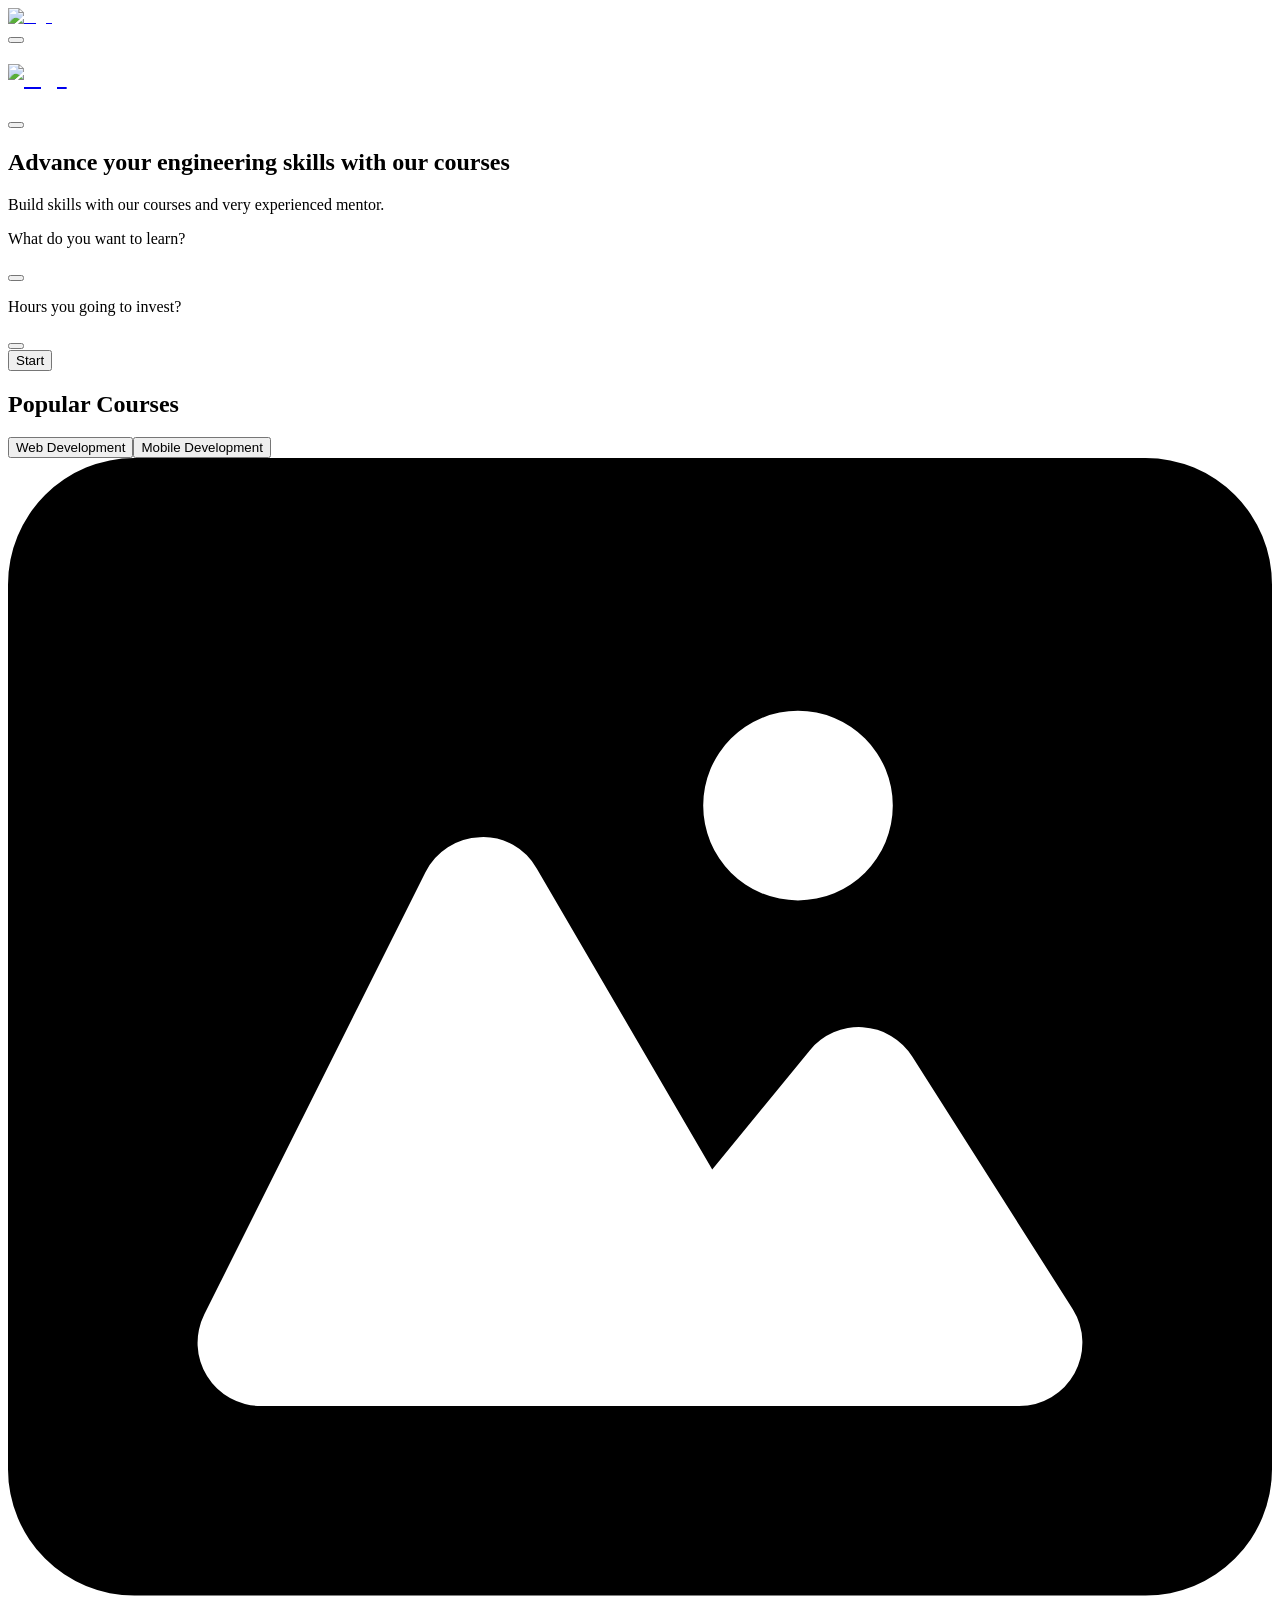
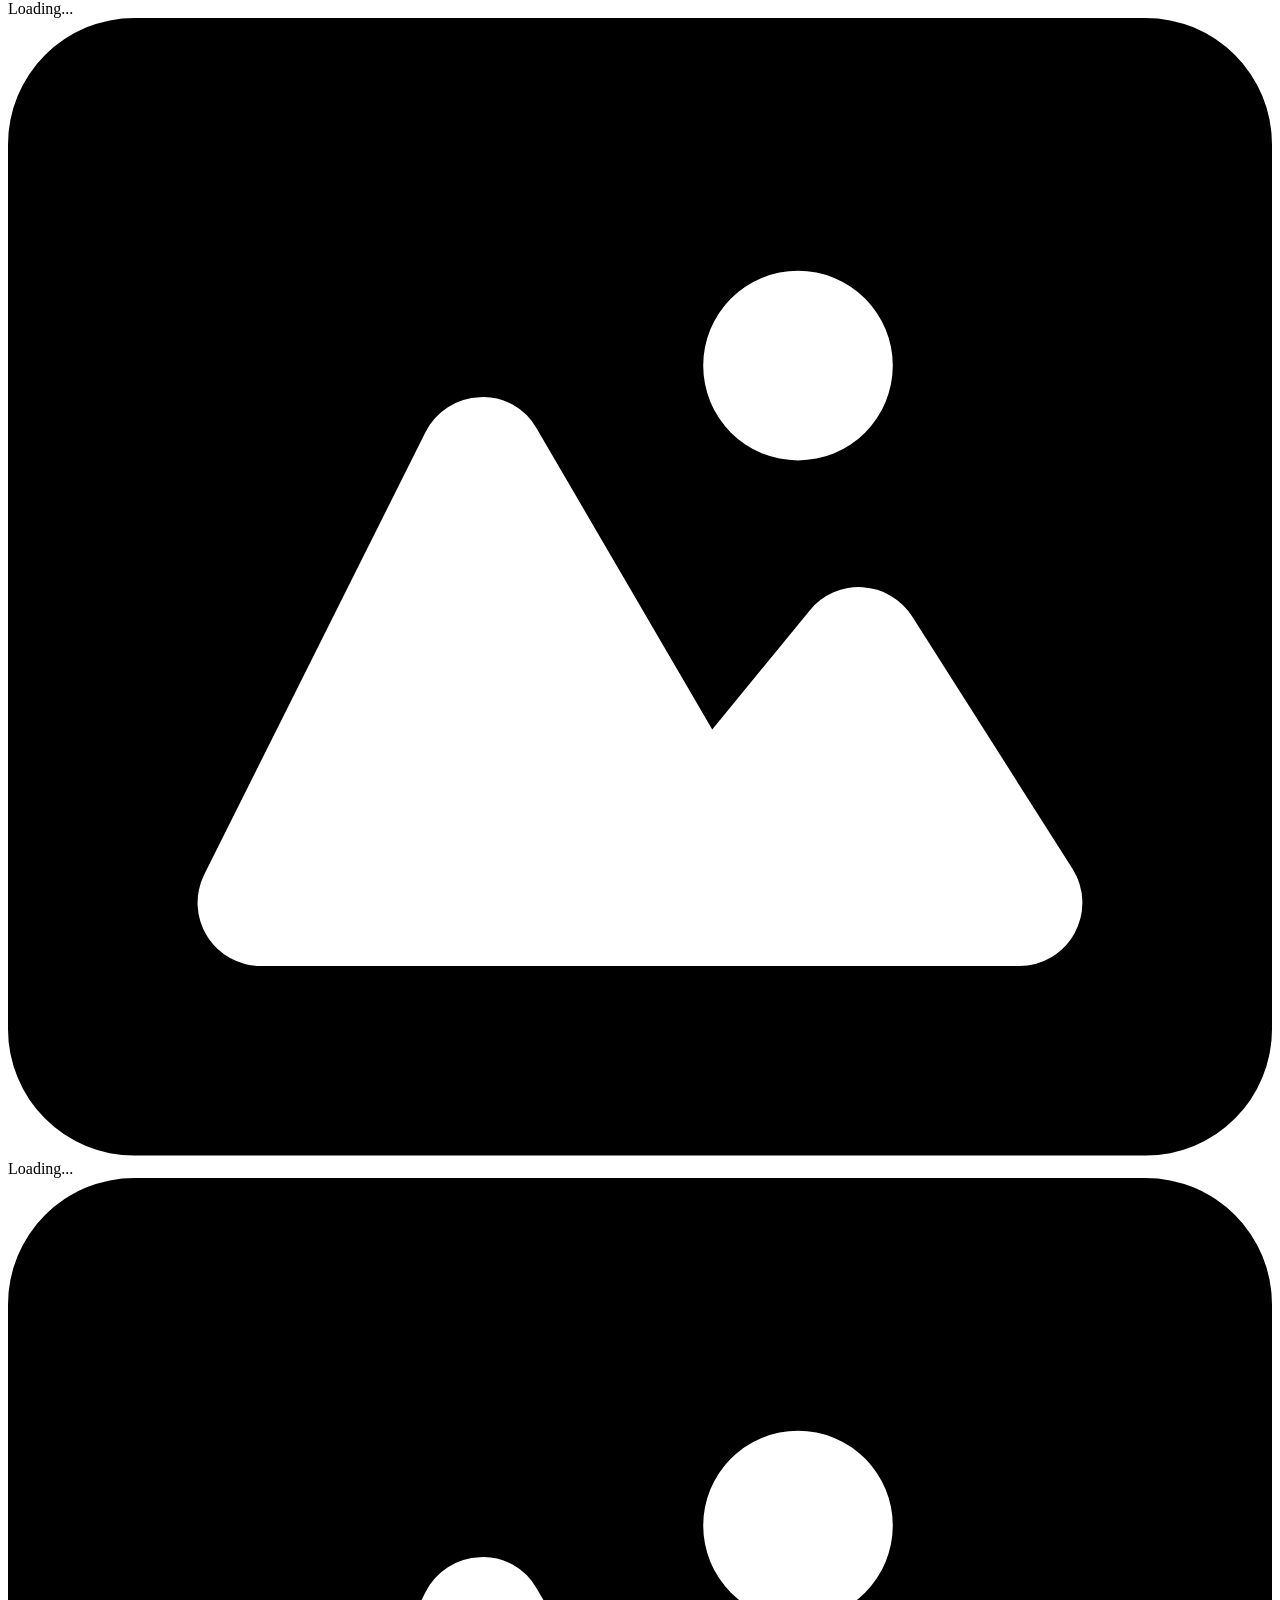
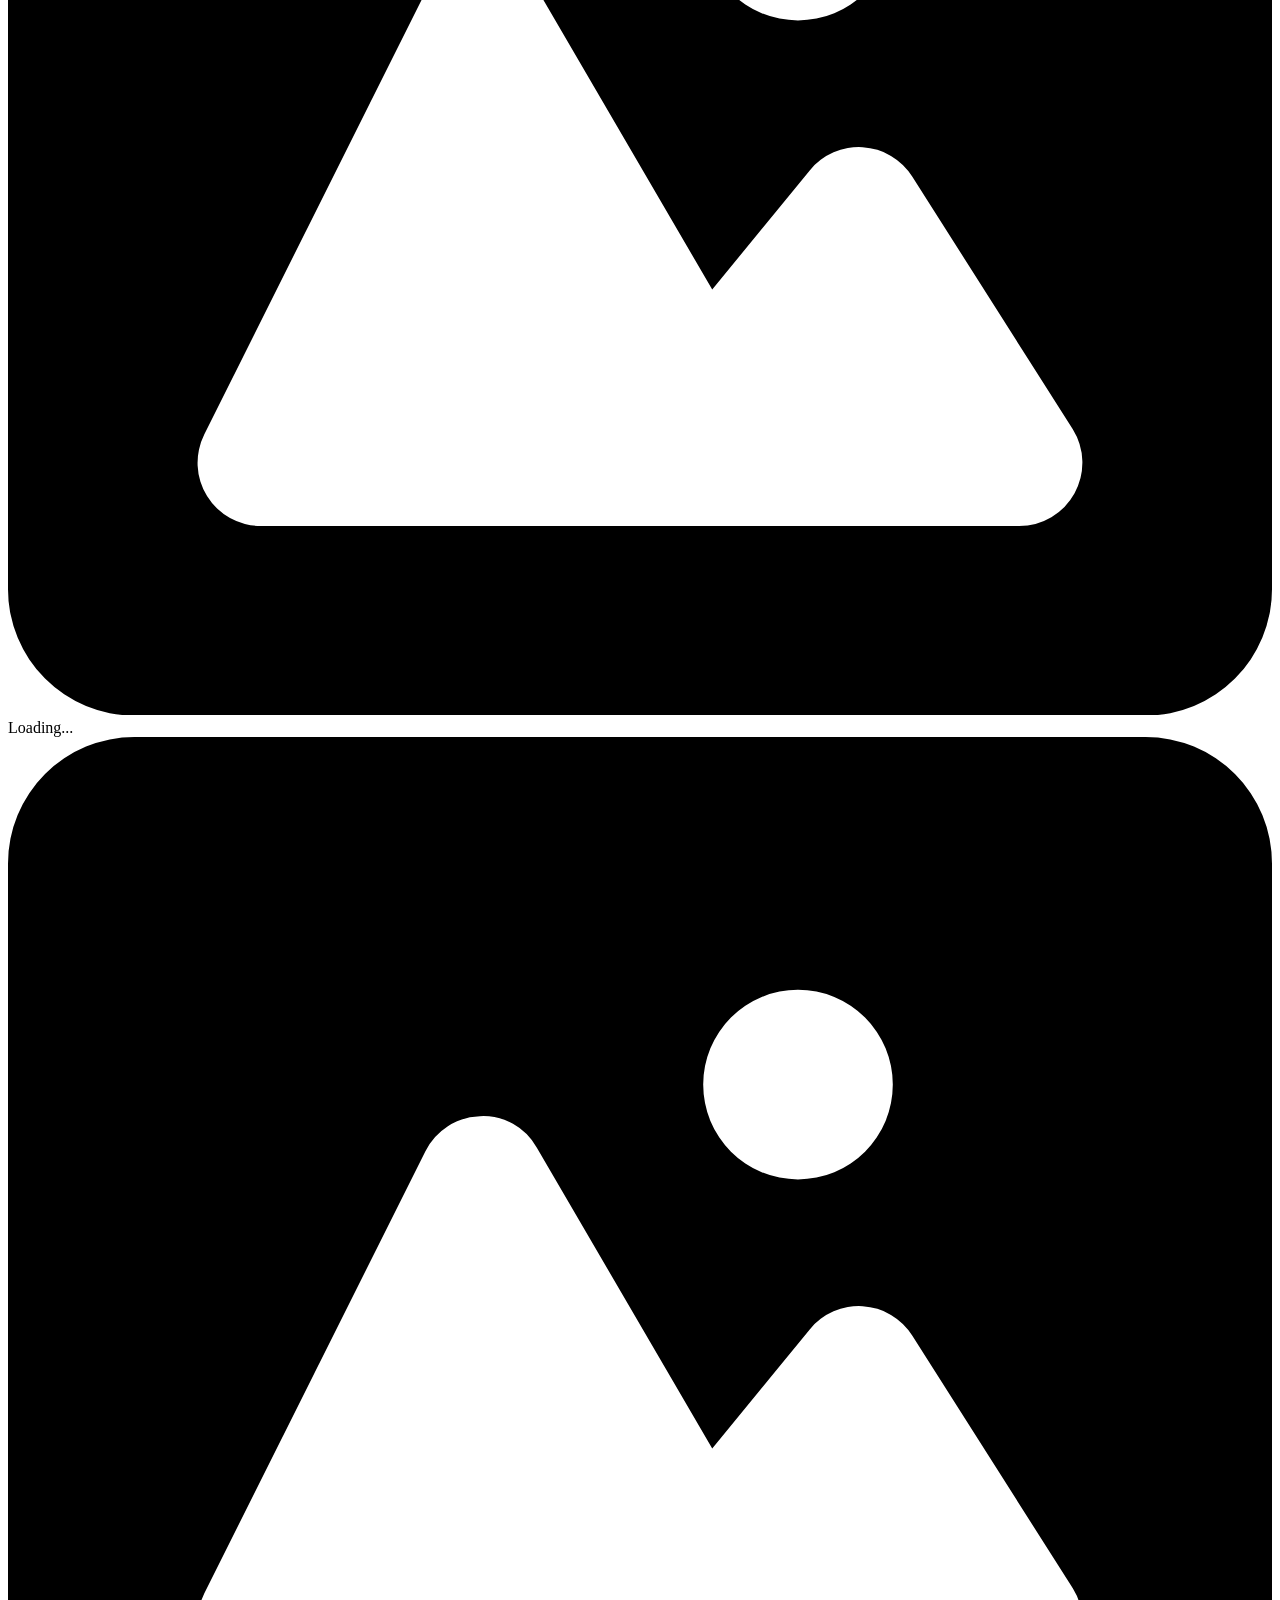
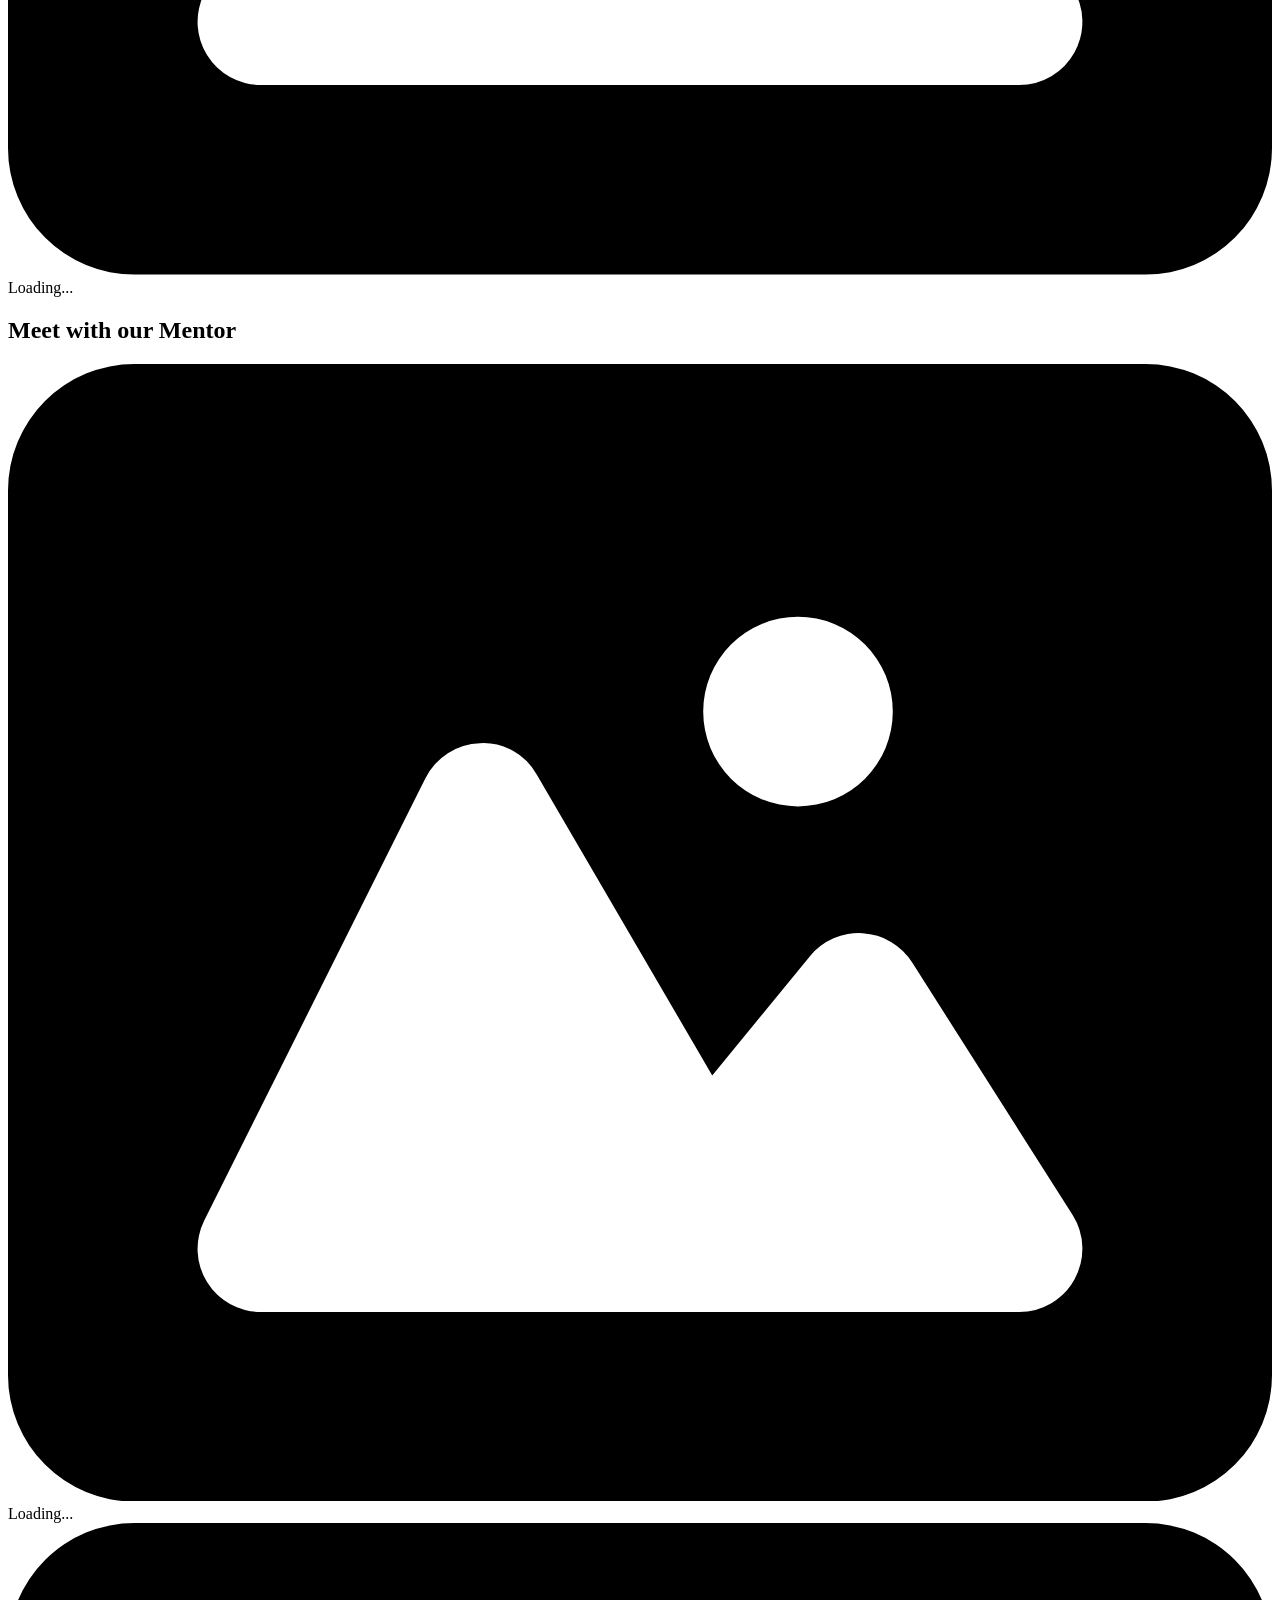
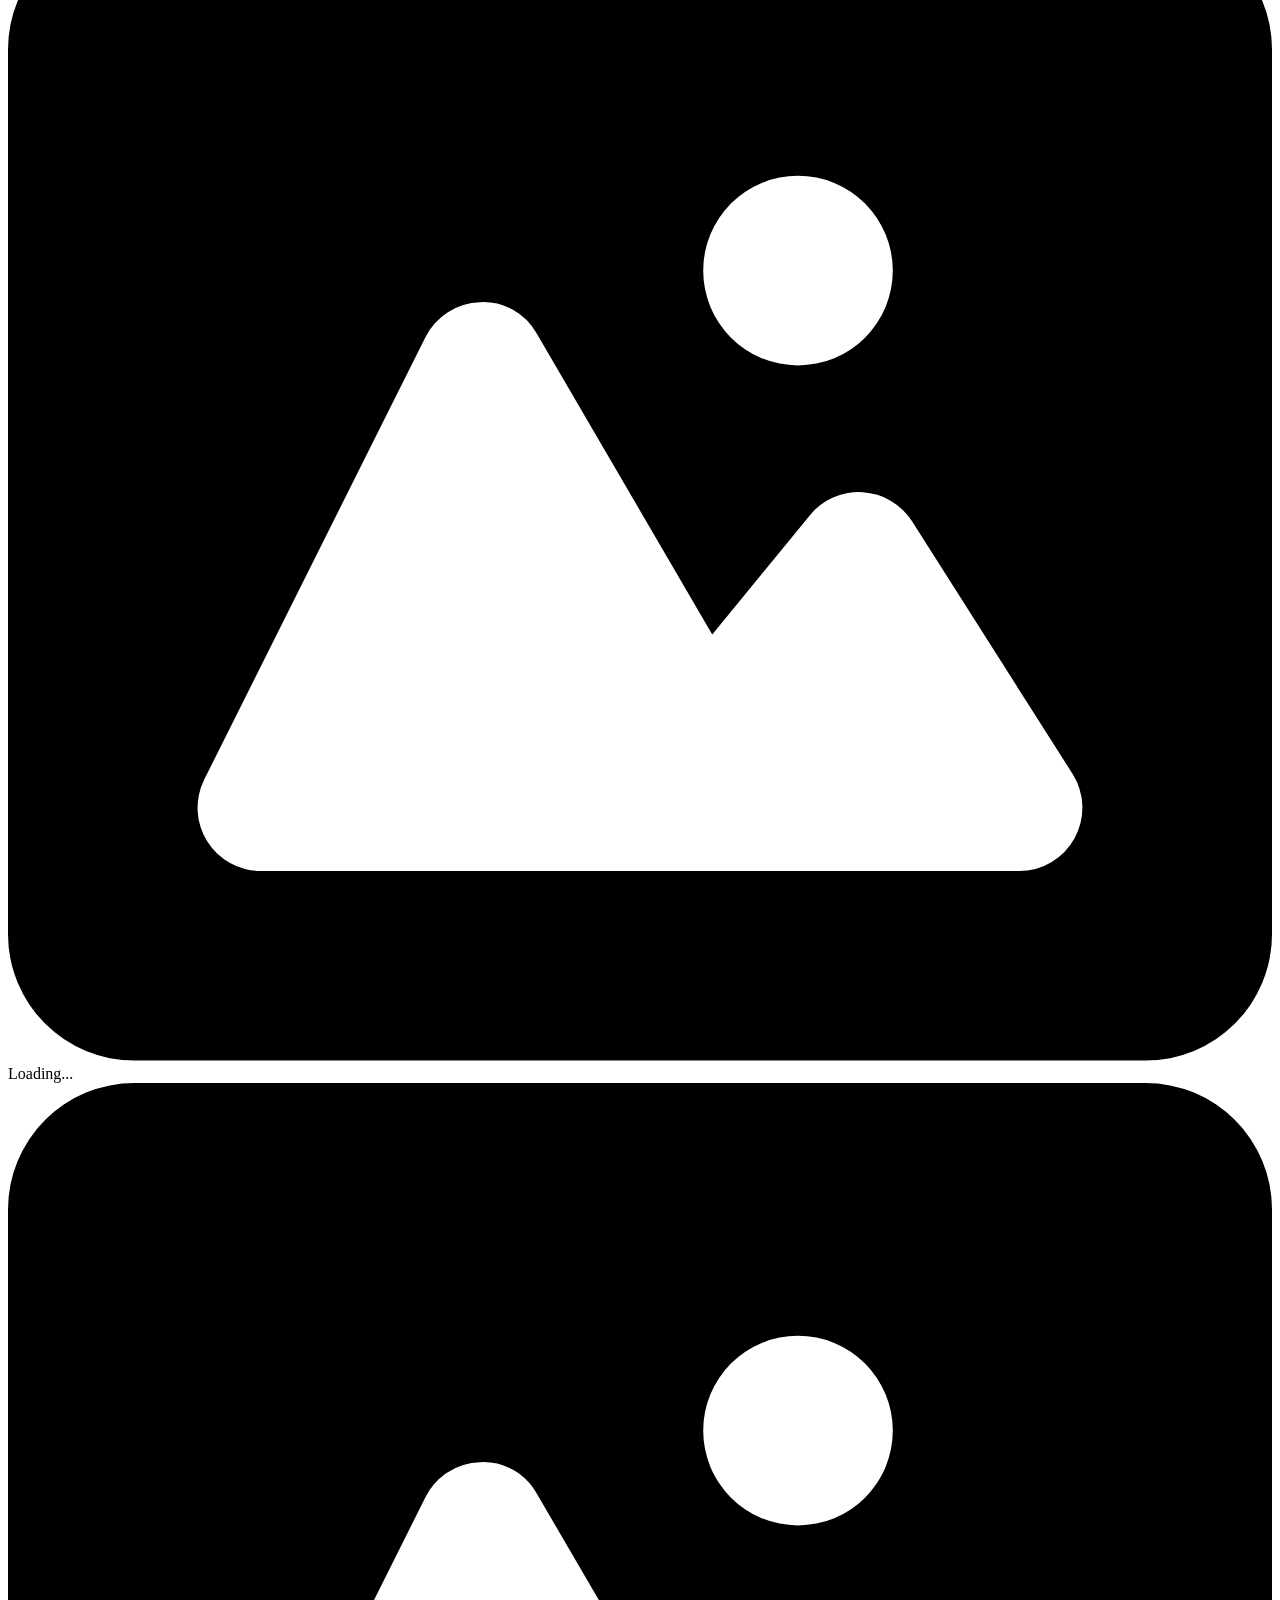
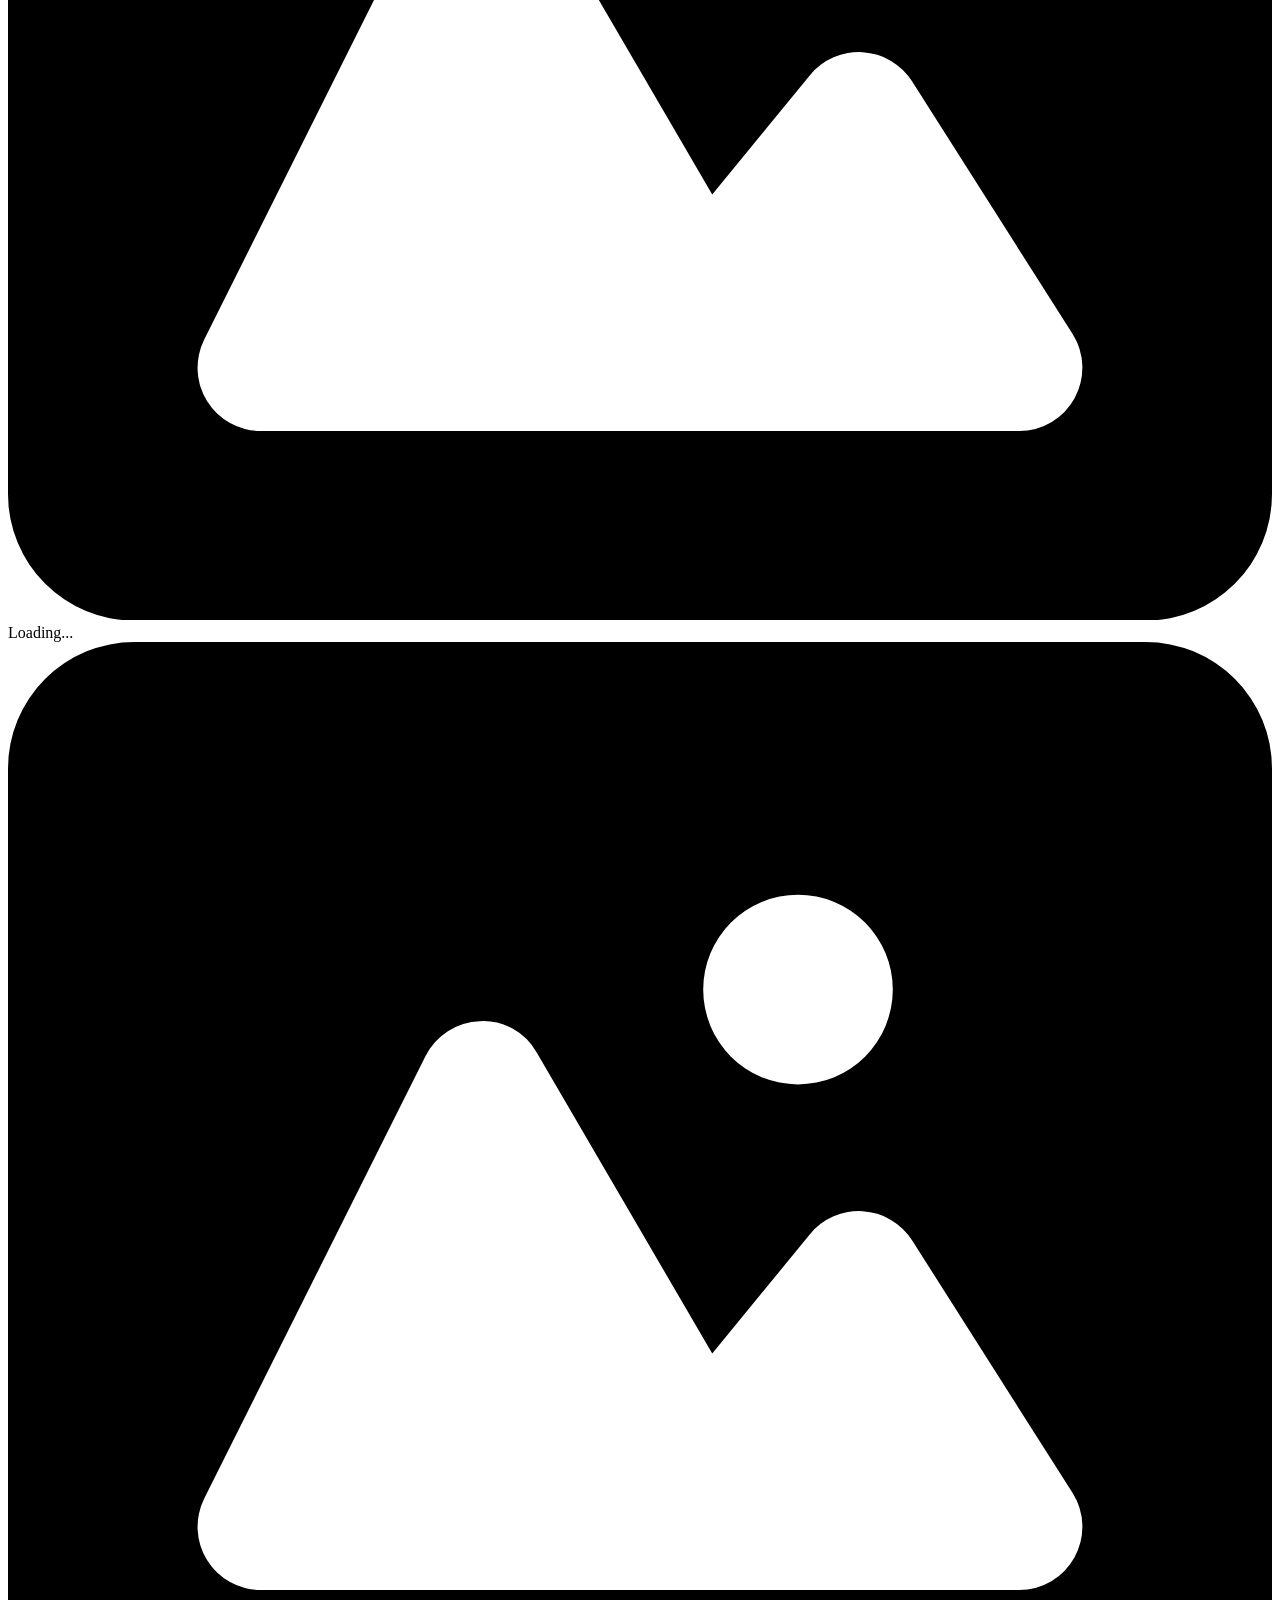
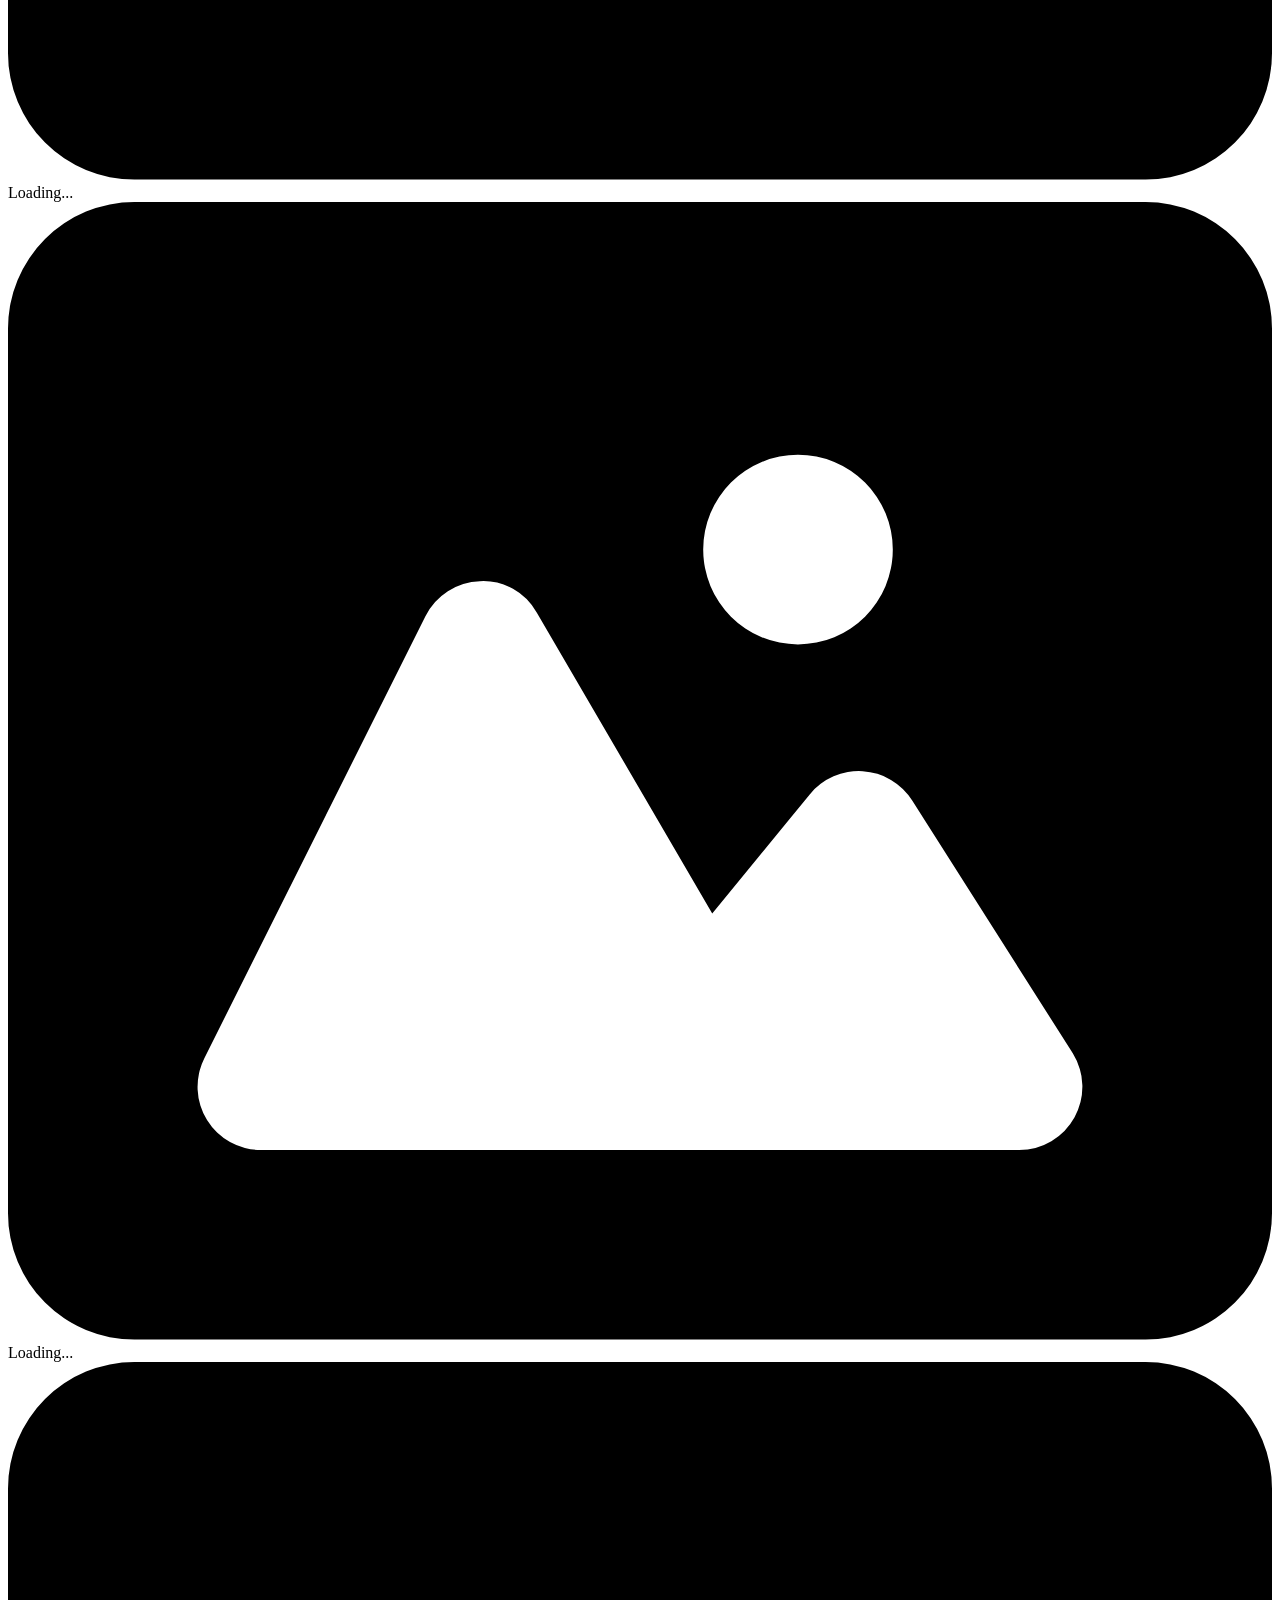
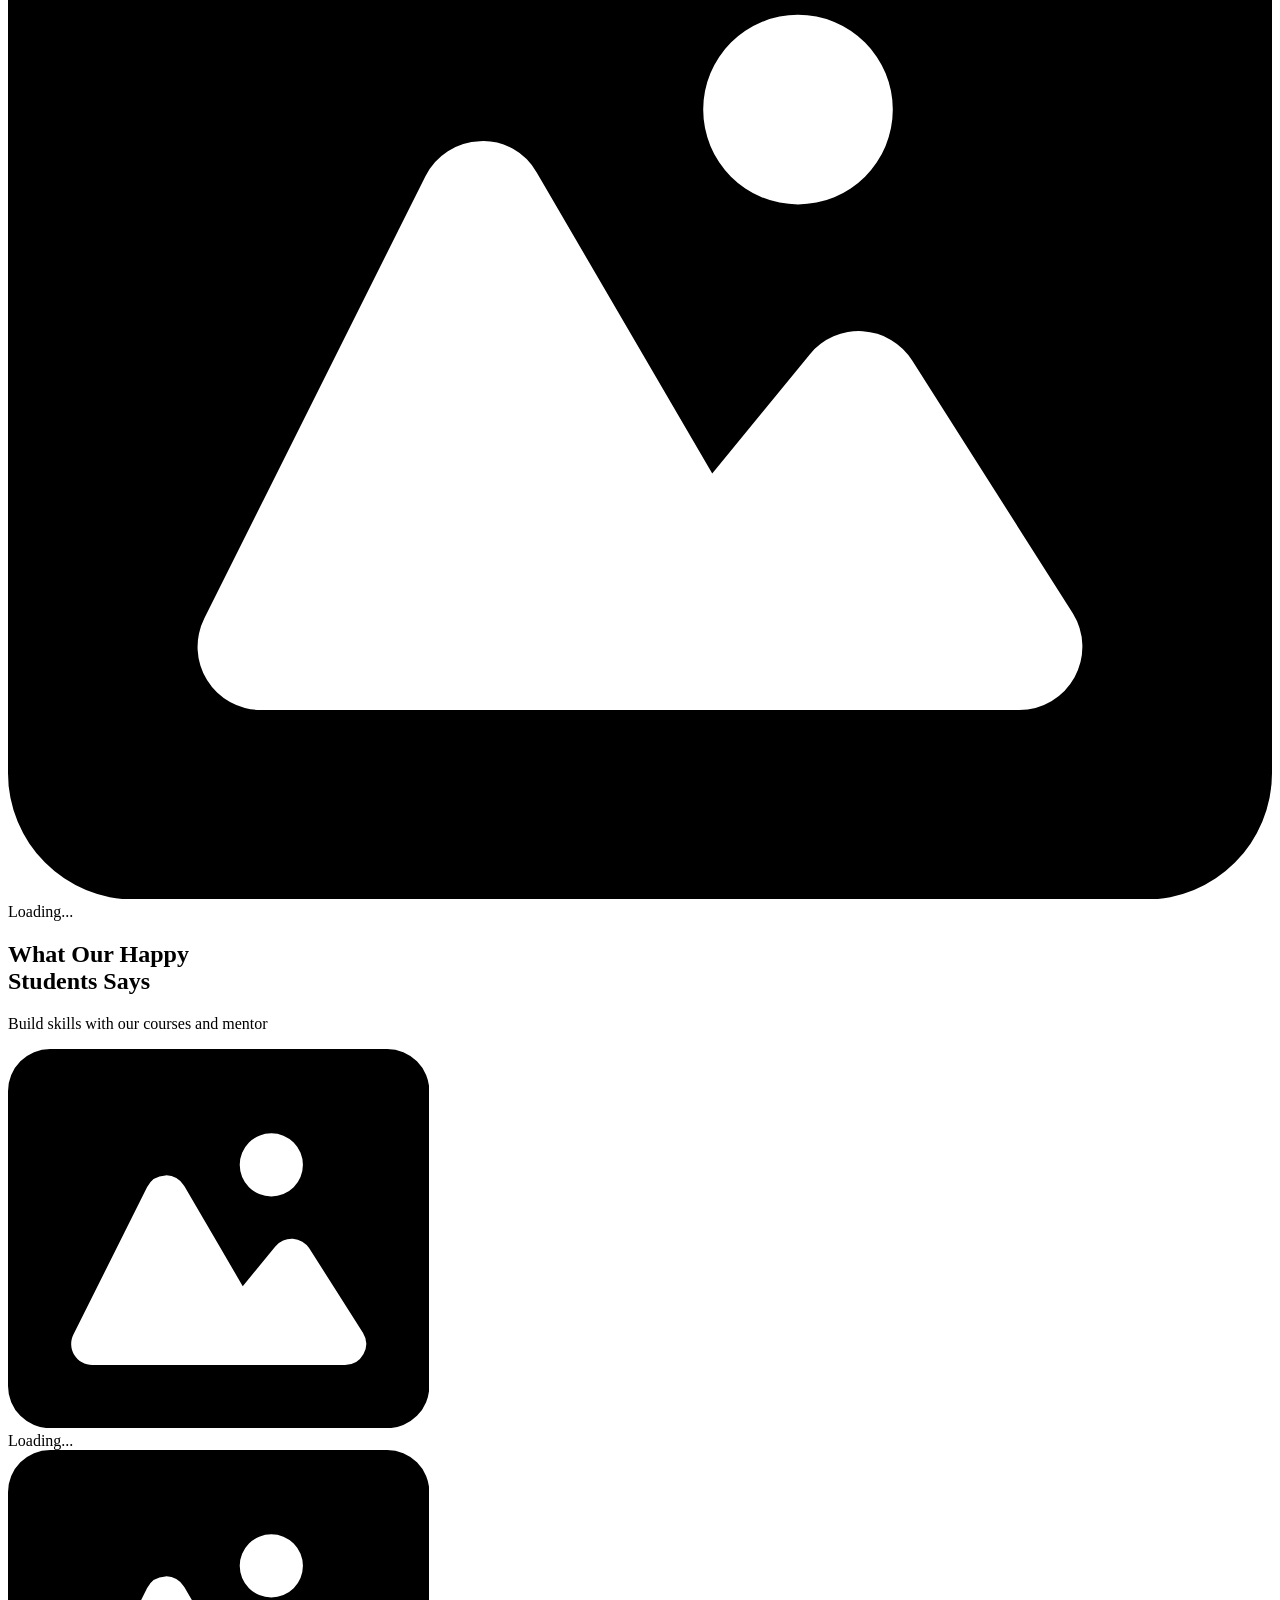
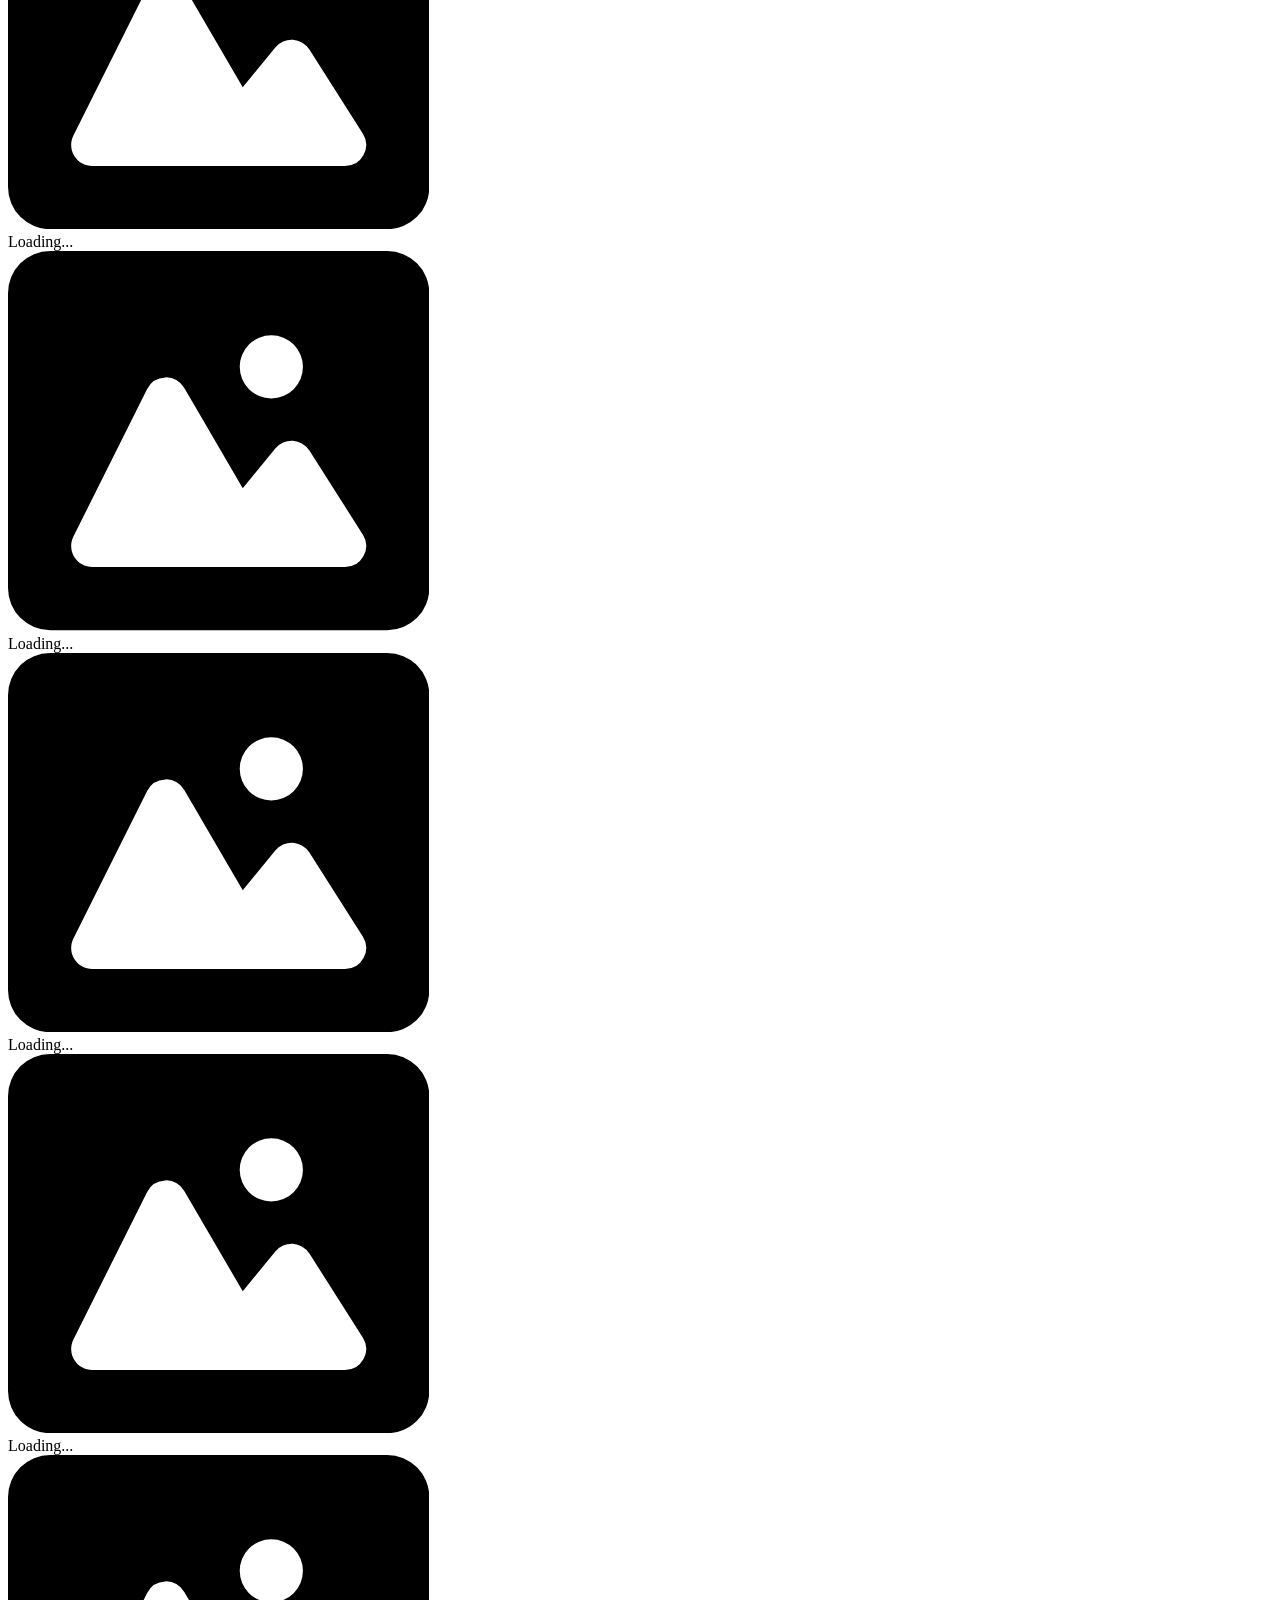
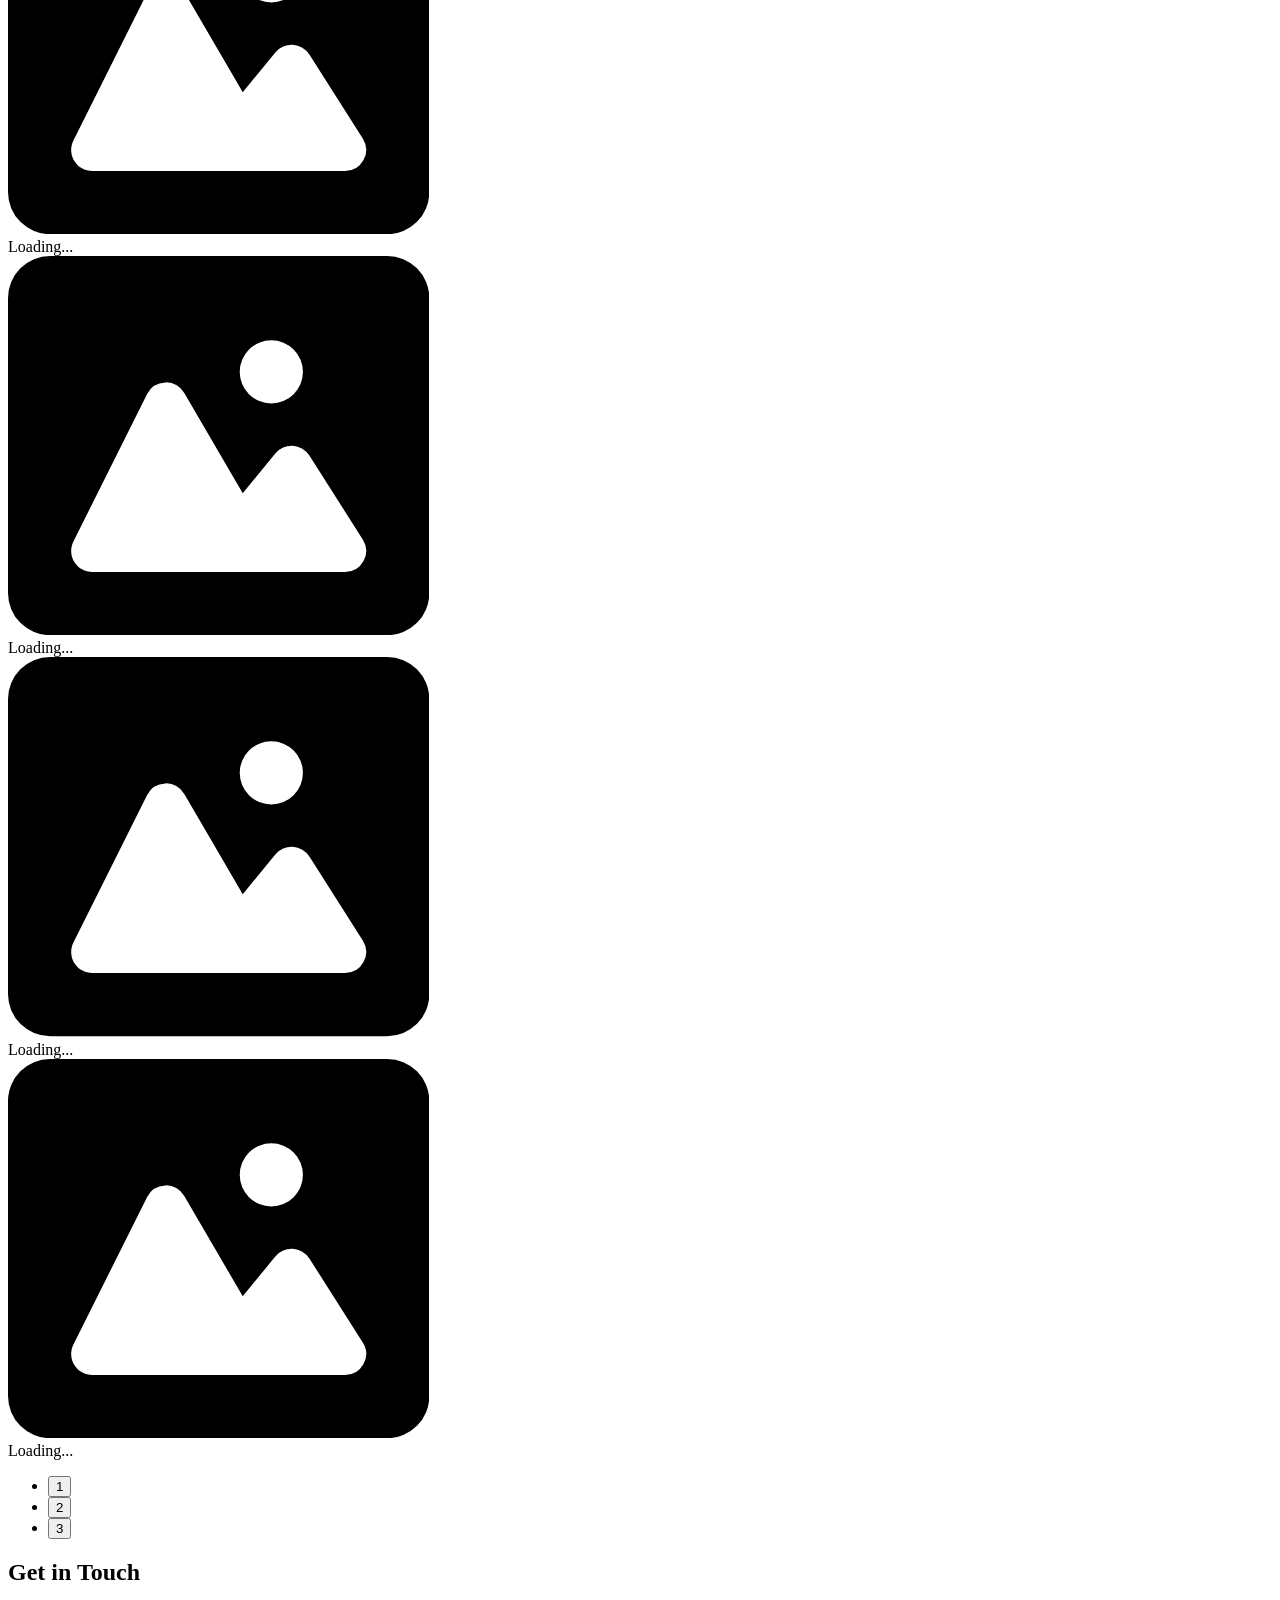
==== commit 7cc1f107: "Updates" ====
--- a/index.html
+++ b/index.html
@@ -1,2 +1,2 @@
-<!DOCTYPE html><html lang="en"><head><meta charSet="utf-8"/><meta name="viewport" content="width=device-width, initial-scale=1"/><link rel="stylesheet" href="/testschoolwspub/_next/static/css/009ec4c5eae676f5.css" data-precedence="next"/><link rel="stylesheet" href="/testschoolwspub/_next/static/css/5db746397e3cb3d1.css" data-precedence="next"/><link rel="stylesheet" href="/testschoolwspub/_next/static/css/991c660fb41e9c21.css" data-precedence="next"/><link rel="preload" as="script" fetchPriority="low" href="/testschoolwspub/_next/static/chunks/webpack-c5f116075ca1fe1c.js"/><script src="/testschoolwspub/_next/static/chunks/4bd1b696-4525502fc9255312.js" async=""></script><script src="/testschoolwspub/_next/static/chunks/684-cbacb6572bf4003d.js" async=""></script><script src="/testschoolwspub/_next/static/chunks/main-app-8d6d36bd40235b67.js" async=""></script><script src="/testschoolwspub/_next/static/chunks/992-a2b4cfa46ab10dfb.js" async=""></script><script src="/testschoolwspub/_next/static/chunks/224-5ac5271e50c999ea.js" async=""></script><script src="/testschoolwspub/_next/static/chunks/6-031d947ce6f3a236.js" async=""></script><script src="/testschoolwspub/_next/static/chunks/108-617265047570de0e.js" async=""></script><script src="/testschoolwspub/_next/static/chunks/app/layout-f8b44b07580000bc.js" async=""></script><script src="/testschoolwspub/_next/static/chunks/c16f53c3-f6f8fb5bd089d9df.js" async=""></script><script src="/testschoolwspub/_next/static/chunks/891-bad0c30e1a17e047.js" async=""></script><script src="/testschoolwspub/_next/static/chunks/app/page-2da522c33b509c42.js" async=""></script><title>Si Educational</title><link rel="icon" href="/testschoolwspub/favicon.ico" type="image/x-icon" sizes="16x16"/><script src="/testschoolwspub/_next/static/chunks/polyfills-42372ed130431b0a.js" noModule=""></script></head><body class="__className_34a363"><style>:root{--banner-url: url('/testschoolwspub/images/banner/background.png'); --newsletter-url: url('/testschoolwspub/images/newsletter/hands.svg');}</style><div><header class="fixed top-0 z-40 w-full transition-all duration-300 shadow-none py-4"><div><div class="container mx-auto max-w-7xl px-4 flex items-center justify-between"><a href="/testschoolwspub/"><img alt="logo" loading="lazy" width="160" height="50" decoding="async" data-nimg="1" style="color:transparent;width:auto;height:auto" src="/testschoolwspub/images/logo/logo.svg"/></a><nav class="hidden lg:flex grow items-center gap-8 justify-start ml-14"></nav><div class="flex items-center gap-4"><button class="hidden lg:block bg-transparent text-primary border hover:bg-primary border-primary hover:text-white duration-300 px-6 py-2 rounded-lg hover:cursor-pointer">Sign In</button><button class="hidden lg:block bg-primary text-white text-base font-medium hover:bg-transparent duration-300 hover:text-primary border border-primary px-6 py-2 rounded-lg hover:cursor-pointer">Sign Up</button><button class="block lg:hidden p-2 rounded-lg" aria-label="Toggle mobile menu"><span class="block w-6 h-0.5 bg-black"></span><span class="block w-6 h-0.5 bg-black mt-1.5"></span><span class="block w-6 h-0.5 bg-black mt-1.5"></span></button></div></div><div class="lg:hidden fixed top-0 right-0 h-full w-full bg-white shadow-lg transform transition-transform duration-300 max-w-xs translate-x-full z-50"><div class="flex items-center justify-between p-4"><h2 class="text-lg font-bold text-midnight_text"><a href="/testschoolwspub/"><img alt="logo" loading="lazy" width="160" height="50" decoding="async" data-nimg="1" style="color:transparent;width:auto;height:auto" src="/testschoolwspub/images/logo/logo.svg"/></a></h2><button class="bg-black/30 rounded-full p-1 text-white" aria-label="Close menu Modal"><span></span></button></div><nav class="flex flex-col items-start p-4"><div class="mt-4 flex flex-col gap-4 w-full"><button class="bg-primary text-white px-4 py-2 rounded-lg border  border-primary hover:text-primary hover:bg-transparent hover:cursor-pointer transition duration-300 ease-in-out">Sign In</button><button class="bg-primary text-white px-4 py-2 rounded-lg border  border-primary hover:text-primary hover:bg-transparent hover:cursor-pointer transition duration-300 ease-in-out">Sign Up</button></div></nav></div></div></header><main><section id="Home" class="bg-banner-image pt-28 pb-20"><div class="relative px-6 lg:px-8"><div class="container"><div class="flex flex-col gap-4 text-center"><h1 class="leading-tight font-bold tracking-tight max-w-4xl mx-auto">Advance your engineering skills with our courses</h1><p class="text-lg leading-8 text-black">Build skills with our courses and mentor from world-class companies.</p><div class="backdrop-blur-md bg-white/30 border border-white/30 rounded-lg shadow-lg p-6 w-fit mx-auto"><div class="flex items-center justify-center gap-8"><div class="hidden sm:block -space-x-2 overflow-hidden"><img alt="img1" loading="lazy" width="12" height="12" decoding="async" data-nimg="1" class="inline-block h-12 w-12 rounded-full ring-2 ring-white" style="color:transparent" src="https://images.unsplash.com/photo-1491528323818-fdd1faba62cc?ixlib=rb-1.2.1&amp;ixid=eyJhcHBfaWQiOjEyMDd9&amp;auto=format&amp;fit=facearea&amp;facepad=2&amp;w=256&amp;h=256&amp;q=80"/><img alt="img2" loading="lazy" width="12" height="12" decoding="async" data-nimg="1" class="inline-block h-12 w-12 rounded-full ring-2 ring-white" style="color:transparent" src="https://images.unsplash.com/photo-1550525811-e5869dd03032?ixlib=rb-1.2.1&amp;auto=format&amp;fit=facearea&amp;facepad=2&amp;w=256&amp;h=256&amp;q=80"/><img alt="img3" loading="lazy" width="12" height="12" decoding="async" data-nimg="1" class="inline-block h-12 w-12 rounded-full ring-2 ring-white" style="color:transparent" src="https://images.unsplash.com/photo-1500648767791-00dcc994a43e?ixlib=rb-1.2.1&amp;ixid=eyJhcHBfaWQiOjEyMDd9&amp;auto=format&amp;fit=facearea&amp;facepad=2.25&amp;w=256&amp;h=256&amp;q=80"/><img alt="img4" loading="lazy" width="12" height="12" decoding="async" data-nimg="1" class="inline-block h-12 w-12 rounded-full ring-2 ring-white" style="color:transparent" src="https://images.unsplash.com/photo-1472099645785-5658abf4ff4e?ixlib=rb-1.2.1&amp;ixid=eyJhcHBfaWQiOjEyMDd9&amp;auto=format&amp;fit=facearea&amp;facepad=2&amp;w=256&amp;h=256&amp;q=80"/><img alt="img5" loading="lazy" width="12" height="12" decoding="async" data-nimg="1" class="inline-block h-12 w-12 rounded-full ring-2 ring-white" style="color:transparent" src="https://images.unsplash.com/photo-1550525811-e5869dd03032?ixlib=rb-1.2.1&amp;auto=format&amp;fit=facearea&amp;facepad=2&amp;w=256&amp;h=256&amp;q=80"/></div><div><div class="flex justify-center sm:justify-start"><h3 class="text-2xl font-semibold mr-2">4.6</h3><img alt="stars-icon" loading="lazy" width="32" height="32" decoding="async" data-nimg="1" class="w-[60%]" style="color:transparent" src="/testschoolwspub/images/banner/Stars.svg"/></div><div><h3 class="text-sm">Rated by 25k on google.</h3></div></div></div></div></div><div class="mx-auto max-w-4xl mt-12 p-6 lg:max-w-4xl lg:px-8 bg-white rounded-lg boxshadow"><div class="grid grid-cols-1 gap-y-10 gap-x-6 sm:grid-cols-2 lg:grid-cols-8 xl:gap-x-8"><div class="col-span-3"><div class="w-full"><p class="text-lg text-gray-500">What do you want to learn?</p><div class="relative mt-1" data-headlessui-state=""><button class="relative w-full cursor-default rounded-lg bg-white text-xl py-2 pr-10 text-left focus:outline-hidden focus-visible:border-indigo-500 focus-visible:ring-2 focus-visible:ring-white focus-visible:ring-opacity-75 focus-visible:ring-offset-2 focus-visible:ring-offset-orange-300 sm:text-sm hover:cursor-pointer" id="headlessui-listbox-button-«Rdph7lb»" type="button" aria-haspopup="listbox" aria-expanded="false" data-headlessui-state=""><span class="block truncate text-xl font-semibold "></span><span class="pointer-events-none absolute inset-y-0 right-0 flex items-center pr-2"><span></span></span></button></div></div></div><div class="col-span-3"><div class="w-full"><p class="text-lg text-gray-500">Hours you going to invest?</p><div class="relative mt-1" data-headlessui-state=""><button class="relative w-full cursor-default rounded-lg bg-white text-xl py-2 pr-10 text-left focus:outline-hidden focus-visible:border-indigo-500 focus-visible:ring-2 focus-visible:ring-white focus-visible:ring-opacity-75 focus-visible:ring-offset-2 focus-visible:ring-offset-orange-300 sm:text-sm hover:cursor-pointer" id="headlessui-listbox-button-«Rdqh7lb»" type="button" aria-haspopup="listbox" aria-expanded="false" data-headlessui-state=""><span class="block truncate text-xl font-semibold "></span><span class="pointer-events-none absolute inset-y-0 right-0 flex items-center pr-2"><span></span></span></button></div></div></div><div class="col-span-3 sm:col-span-2 mt-2"><a href="/testschoolwspub/#courses-section"><button class="bg-primary w-full hover:bg-transparent hover:text-primary duration-300 border border-primary text-white font-bold py-4 px-3 rounded-sm hover:cursor-pointer">Start</button></a></div></div></div></div></div></section><section><div class="container mx-auto max-w-7xl px-4"><h2 class="text-lg mb-10 text-black/40 text-center">Trusted by companies of all sizes</h2><div><div class="slick-slider slick-initialized" dir="ltr"><div class="slick-list"><div class="slick-track" style="width:100%;left:-100%"></div></div></div></div></div></section><section id="courses-section"><div class="container mx-auto max-w-7xl px-4"><div class="flex flex-col sm:flex-row justify-between sm:items-center gap-5 mb-4"><h2 class="font-bold tracking-tight">Popular Courses</h2><div><button class="bg-transparent cursor-pointer hover:bg-primary text-primary font-medium hover:text-white py-3 px-4 border border-primary hover:border-transparent rounded-sm duration-300">Explore Classes</button></div></div><div class="flex nowhitespace space-x-5 rounded-xl bg-white p-1 overflow-x-auto mb-4"><button class="bg-whitetext-black border-b-2 border-yellow-200 pb-2 text-lg hidden sm:block hover:cursor-pointer">Web Development</button><button class="bg-white text-black/40 pb-2 text-lg hidden sm:block hover:cursor-pointer">Mobile Development</button><button class="bg-white text-black/40 pb-2 text-lg hidden sm:block hover:cursor-pointer">Data Science</button><button class="bg-white text-black/40 pb-2 text-lg hidden sm:block hover:cursor-pointer">Cloud Computing</button><span></span><span></span><span></span><span></span></div><div><div class="grid grid-cols-1 sm:grid-cols-2 lg:grid-cols-4 gap-8"><div><div role="status" class="max-w-md animate-pulse overflow-hidden rounded-lg bg-gray-100 p-8 mb-28"><svg class="w-full h-30 text-gray-200 my-10" aria-hidden="true" xmlns="http://www.w3.org/2000/svg" fill="currentColor" viewBox="0 0 20 18"><path d="M18 0H2a2 2 0 0 0-2 2v14a2 2 0 0 0 2 2h16a2 2 0 0 0 2-2V2a2 2 0 0 0-2-2Zm-5.5 4a1.5 1.5 0 1 1 0 3 1.5 1.5 0 0 1 0-3Zm4.376 10.481A1 1 0 0 1 16 15H4a1 1 0 0 1-.895-1.447l3.5-7A1 1 0 0 1 7.468 6a.965.965 0 0 1 .9.5l2.775 4.757 1.546-1.887a1 1 0 0 1 1.618.1l2.541 4a1 1 0 0 1 .028 1.011Z"></path></svg><div class="h-2 bg-gray-200 rounded-full dark:bg-gray-700 mb-2.5"></div><div class="h-2 bg-gray-200 rounded-full dark:bg-gray-700 max-w-[330px] mb-2.5"></div><div class="h-2 bg-gray-200 rounded-full dark:bg-gray-700 mb-2.5"></div><div class="h-2 bg-gray-200 rounded-full dark:bg-gray-700 max-w-[330px] mb-2.5"></div><div class="h-2 bg-gray-200 rounded-full dark:bg-gray-700 max-w-[300px] mb-2.5"></div><span class="sr-only">Loading...</span></div></div><div><div role="status" class="max-w-md animate-pulse overflow-hidden rounded-lg bg-gray-100 p-8 mb-28"><svg class="w-full h-30 text-gray-200 my-10" aria-hidden="true" xmlns="http://www.w3.org/2000/svg" fill="currentColor" viewBox="0 0 20 18"><path d="M18 0H2a2 2 0 0 0-2 2v14a2 2 0 0 0 2 2h16a2 2 0 0 0 2-2V2a2 2 0 0 0-2-2Zm-5.5 4a1.5 1.5 0 1 1 0 3 1.5 1.5 0 0 1 0-3Zm4.376 10.481A1 1 0 0 1 16 15H4a1 1 0 0 1-.895-1.447l3.5-7A1 1 0 0 1 7.468 6a.965.965 0 0 1 .9.5l2.775 4.757 1.546-1.887a1 1 0 0 1 1.618.1l2.541 4a1 1 0 0 1 .028 1.011Z"></path></svg><div class="h-2 bg-gray-200 rounded-full dark:bg-gray-700 mb-2.5"></div><div class="h-2 bg-gray-200 rounded-full dark:bg-gray-700 max-w-[330px] mb-2.5"></div><div class="h-2 bg-gray-200 rounded-full dark:bg-gray-700 mb-2.5"></div><div class="h-2 bg-gray-200 rounded-full dark:bg-gray-700 max-w-[330px] mb-2.5"></div><div class="h-2 bg-gray-200 rounded-full dark:bg-gray-700 max-w-[300px] mb-2.5"></div><span class="sr-only">Loading...</span></div></div><div><div role="status" class="max-w-md animate-pulse overflow-hidden rounded-lg bg-gray-100 p-8 mb-28"><svg class="w-full h-30 text-gray-200 my-10" aria-hidden="true" xmlns="http://www.w3.org/2000/svg" fill="currentColor" viewBox="0 0 20 18"><path d="M18 0H2a2 2 0 0 0-2 2v14a2 2 0 0 0 2 2h16a2 2 0 0 0 2-2V2a2 2 0 0 0-2-2Zm-5.5 4a1.5 1.5 0 1 1 0 3 1.5 1.5 0 0 1 0-3Zm4.376 10.481A1 1 0 0 1 16 15H4a1 1 0 0 1-.895-1.447l3.5-7A1 1 0 0 1 7.468 6a.965.965 0 0 1 .9.5l2.775 4.757 1.546-1.887a1 1 0 0 1 1.618.1l2.541 4a1 1 0 0 1 .028 1.011Z"></path></svg><div class="h-2 bg-gray-200 rounded-full dark:bg-gray-700 mb-2.5"></div><div class="h-2 bg-gray-200 rounded-full dark:bg-gray-700 max-w-[330px] mb-2.5"></div><div class="h-2 bg-gray-200 rounded-full dark:bg-gray-700 mb-2.5"></div><div class="h-2 bg-gray-200 rounded-full dark:bg-gray-700 max-w-[330px] mb-2.5"></div><div class="h-2 bg-gray-200 rounded-full dark:bg-gray-700 max-w-[300px] mb-2.5"></div><span class="sr-only">Loading...</span></div></div><div><div role="status" class="max-w-md animate-pulse overflow-hidden rounded-lg bg-gray-100 p-8 mb-28"><svg class="w-full h-30 text-gray-200 my-10" aria-hidden="true" xmlns="http://www.w3.org/2000/svg" fill="currentColor" viewBox="0 0 20 18"><path d="M18 0H2a2 2 0 0 0-2 2v14a2 2 0 0 0 2 2h16a2 2 0 0 0 2-2V2a2 2 0 0 0-2-2Zm-5.5 4a1.5 1.5 0 1 1 0 3 1.5 1.5 0 0 1 0-3Zm4.376 10.481A1 1 0 0 1 16 15H4a1 1 0 0 1-.895-1.447l3.5-7A1 1 0 0 1 7.468 6a.965.965 0 0 1 .9.5l2.775 4.757 1.546-1.887a1 1 0 0 1 1.618.1l2.541 4a1 1 0 0 1 .028 1.011Z"></path></svg><div class="h-2 bg-gray-200 rounded-full dark:bg-gray-700 mb-2.5"></div><div class="h-2 bg-gray-200 rounded-full dark:bg-gray-700 max-w-[330px] mb-2.5"></div><div class="h-2 bg-gray-200 rounded-full dark:bg-gray-700 mb-2.5"></div><div class="h-2 bg-gray-200 rounded-full dark:bg-gray-700 max-w-[330px] mb-2.5"></div><div class="h-2 bg-gray-200 rounded-full dark:bg-gray-700 max-w-[300px] mb-2.5"></div><span class="sr-only">Loading...</span></div></div></div></div></div></section><section id="mentors-section"><div class="container"><div class="flex flex-col sm:flex-row gap-5 justify-between sm:items-center mb-12"><h2 class="font-bold tracking-tight">Meet with our Mentors</h2><div><button class="bg-transparent cursor-pointer hover:bg-primary text-primary font-medium hover:text-white py-3 px-4 border border-primary hover:border-transparent rounded-sm duration-300">Explore 10+ our Mentor</button></div></div><div class="grid grid-cols-1 sm:grid-cols-2 lg:grid-cols-3 gap-6  xl:gap-8"><div><div role="status" class="max-w-md animate-pulse overflow-hidden rounded-lg bg-gray-100 p-8"><svg class="w-full h-30 text-gray-200 my-10" aria-hidden="true" xmlns="http://www.w3.org/2000/svg" fill="currentColor" viewBox="0 0 20 18"><path d="M18 0H2a2 2 0 0 0-2 2v14a2 2 0 0 0 2 2h16a2 2 0 0 0 2-2V2a2 2 0 0 0-2-2Zm-5.5 4a1.5 1.5 0 1 1 0 3 1.5 1.5 0 0 1 0-3Zm4.376 10.481A1 1 0 0 1 16 15H4a1 1 0 0 1-.895-1.447l3.5-7A1 1 0 0 1 7.468 6a.965.965 0 0 1 .9.5l2.775 4.757 1.546-1.887a1 1 0 0 1 1.618.1l2.541 4a1 1 0 0 1 .028 1.011Z"></path></svg><div class="h-2 bg-gray-200 rounded-full dark:bg-gray-700 mb-2.5"></div><div class="h-2 bg-gray-200 rounded-full dark:bg-gray-700 mb-2.5"></div><span class="sr-only">Loading...</span></div></div><div><div role="status" class="max-w-md animate-pulse overflow-hidden rounded-lg bg-gray-100 p-8"><svg class="w-full h-30 text-gray-200 my-10" aria-hidden="true" xmlns="http://www.w3.org/2000/svg" fill="currentColor" viewBox="0 0 20 18"><path d="M18 0H2a2 2 0 0 0-2 2v14a2 2 0 0 0 2 2h16a2 2 0 0 0 2-2V2a2 2 0 0 0-2-2Zm-5.5 4a1.5 1.5 0 1 1 0 3 1.5 1.5 0 0 1 0-3Zm4.376 10.481A1 1 0 0 1 16 15H4a1 1 0 0 1-.895-1.447l3.5-7A1 1 0 0 1 7.468 6a.965.965 0 0 1 .9.5l2.775 4.757 1.546-1.887a1 1 0 0 1 1.618.1l2.541 4a1 1 0 0 1 .028 1.011Z"></path></svg><div class="h-2 bg-gray-200 rounded-full dark:bg-gray-700 mb-2.5"></div><div class="h-2 bg-gray-200 rounded-full dark:bg-gray-700 mb-2.5"></div><span class="sr-only">Loading...</span></div></div><div><div role="status" class="max-w-md animate-pulse overflow-hidden rounded-lg bg-gray-100 p-8"><svg class="w-full h-30 text-gray-200 my-10" aria-hidden="true" xmlns="http://www.w3.org/2000/svg" fill="currentColor" viewBox="0 0 20 18"><path d="M18 0H2a2 2 0 0 0-2 2v14a2 2 0 0 0 2 2h16a2 2 0 0 0 2-2V2a2 2 0 0 0-2-2Zm-5.5 4a1.5 1.5 0 1 1 0 3 1.5 1.5 0 0 1 0-3Zm4.376 10.481A1 1 0 0 1 16 15H4a1 1 0 0 1-.895-1.447l3.5-7A1 1 0 0 1 7.468 6a.965.965 0 0 1 .9.5l2.775 4.757 1.546-1.887a1 1 0 0 1 1.618.1l2.541 4a1 1 0 0 1 .028 1.011Z"></path></svg><div class="h-2 bg-gray-200 rounded-full dark:bg-gray-700 mb-2.5"></div><div class="h-2 bg-gray-200 rounded-full dark:bg-gray-700 mb-2.5"></div><span class="sr-only">Loading...</span></div></div><div><div role="status" class="max-w-md animate-pulse overflow-hidden rounded-lg bg-gray-100 p-8"><svg class="w-full h-30 text-gray-200 my-10" aria-hidden="true" xmlns="http://www.w3.org/2000/svg" fill="currentColor" viewBox="0 0 20 18"><path d="M18 0H2a2 2 0 0 0-2 2v14a2 2 0 0 0 2 2h16a2 2 0 0 0 2-2V2a2 2 0 0 0-2-2Zm-5.5 4a1.5 1.5 0 1 1 0 3 1.5 1.5 0 0 1 0-3Zm4.376 10.481A1 1 0 0 1 16 15H4a1 1 0 0 1-.895-1.447l3.5-7A1 1 0 0 1 7.468 6a.965.965 0 0 1 .9.5l2.775 4.757 1.546-1.887a1 1 0 0 1 1.618.1l2.541 4a1 1 0 0 1 .028 1.011Z"></path></svg><div class="h-2 bg-gray-200 rounded-full dark:bg-gray-700 mb-2.5"></div><div class="h-2 bg-gray-200 rounded-full dark:bg-gray-700 mb-2.5"></div><span class="sr-only">Loading...</span></div></div><div><div role="status" class="max-w-md animate-pulse overflow-hidden rounded-lg bg-gray-100 p-8"><svg class="w-full h-30 text-gray-200 my-10" aria-hidden="true" xmlns="http://www.w3.org/2000/svg" fill="currentColor" viewBox="0 0 20 18"><path d="M18 0H2a2 2 0 0 0-2 2v14a2 2 0 0 0 2 2h16a2 2 0 0 0 2-2V2a2 2 0 0 0-2-2Zm-5.5 4a1.5 1.5 0 1 1 0 3 1.5 1.5 0 0 1 0-3Zm4.376 10.481A1 1 0 0 1 16 15H4a1 1 0 0 1-.895-1.447l3.5-7A1 1 0 0 1 7.468 6a.965.965 0 0 1 .9.5l2.775 4.757 1.546-1.887a1 1 0 0 1 1.618.1l2.541 4a1 1 0 0 1 .028 1.011Z"></path></svg><div class="h-2 bg-gray-200 rounded-full dark:bg-gray-700 mb-2.5"></div><div class="h-2 bg-gray-200 rounded-full dark:bg-gray-700 mb-2.5"></div><span class="sr-only">Loading...</span></div></div><div><div role="status" class="max-w-md animate-pulse overflow-hidden rounded-lg bg-gray-100 p-8"><svg class="w-full h-30 text-gray-200 my-10" aria-hidden="true" xmlns="http://www.w3.org/2000/svg" fill="currentColor" viewBox="0 0 20 18"><path d="M18 0H2a2 2 0 0 0-2 2v14a2 2 0 0 0 2 2h16a2 2 0 0 0 2-2V2a2 2 0 0 0-2-2Zm-5.5 4a1.5 1.5 0 1 1 0 3 1.5 1.5 0 0 1 0-3Zm4.376 10.481A1 1 0 0 1 16 15H4a1 1 0 0 1-.895-1.447l3.5-7A1 1 0 0 1 7.468 6a.965.965 0 0 1 .9.5l2.775 4.757 1.546-1.887a1 1 0 0 1 1.618.1l2.541 4a1 1 0 0 1 .028 1.011Z"></path></svg><div class="h-2 bg-gray-200 rounded-full dark:bg-gray-700 mb-2.5"></div><div class="h-2 bg-gray-200 rounded-full dark:bg-gray-700 mb-2.5"></div><span class="sr-only">Loading...</span></div></div></div></div></section><section id="testimonial-section" class="bg-cream"><div class="container"><div class="flex flex-col sm:flex-row gap-5 justify-between sm:items-center mb-6"><h2 class="font-bold tracking-tight">What Our Happy <br/> Students Says</h2><div><button class="bg-transparent cursor-pointer hover:bg-primary text-primary font-semibold hover:text-white py-3 px-4 border border-primary hover:border-transparent rounded-sm duration-300">Give Your Review</button></div></div><p class="text-lg font-medium mb-6">Build skills with our courses and mentor <br/> from world-class companies.</p><div class="slick-slider slick-initialized" dir="ltr"><div class="slick-list"><div class="slick-track" style="width:300%;left:-99.99999999999999%"><div data-index="-3" tabindex="-1" class="slick-slide slick-cloned" aria-hidden="true" style="width:11.11111111111111%"><div><div class="m-4"><div role="status" class="max-w-md animate-pulse overflow-hidden rounded-lg bg-white p-8"><svg class="w-20 h-20 mx-auto text-gray-200 my-5" aria-hidden="true" xmlns="http://www.w3.org/2000/svg" fill="currentColor" viewBox="0 0 20 18"><path d="M18 0H2a2 2 0 0 0-2 2v14a2 2 0 0 0 2 2h16a2 2 0 0 0 2-2V2a2 2 0 0 0-2-2Zm-5.5 4a1.5 1.5 0 1 1 0 3 1.5 1.5 0 0 1 0-3Zm4.376 10.481A1 1 0 0 1 16 15H4a1 1 0 0 1-.895-1.447l3.5-7A1 1 0 0 1 7.468 6a.965.965 0 0 1 .9.5l2.775 4.757 1.546-1.887a1 1 0 0 1 1.618.1l2.541 4a1 1 0 0 1 .028 1.011Z"></path></svg><div class="h-2 w-28 mx-auto bg-gray-200 rounded-full dark:bg-gray-700"></div><div class="h-2 w-48 mx-auto bg-gray-200 rounded-full dark:bg-gray-700 max-w-[330px] my-5"></div><div class="h-2 w-24 mx-auto bg-gray-200 rounded-full dark:bg-gray-700 mb-10"></div><div class="h-2 bg-gray-200 rounded-full dark:bg-gray-700 max-w-[330px] mb-2.5"></div><div class="h-2 bg-gray-200 rounded-full dark:bg-gray-700 max-w-[330px] mb-2.5"></div><div class="h-2 bg-gray-200 rounded-full dark:bg-gray-700 max-w-[330px] mb-2.5"></div><div class="h-2 bg-gray-200 rounded-full dark:bg-gray-700 max-w-[330px] mb-2.5"></div><div class="h-2 bg-gray-200 rounded-full dark:bg-gray-700 max-w-[330px] mb-2.5"></div><div class="h-2 bg-gray-200 rounded-full dark:bg-gray-700 max-w-[330px] mb-2.5"></div><span class="sr-only">Loading...</span></div></div></div></div><div data-index="-2" tabindex="-1" class="slick-slide slick-cloned" aria-hidden="true" style="width:11.11111111111111%"><div><div class="m-4"><div role="status" class="max-w-md animate-pulse overflow-hidden rounded-lg bg-white p-8"><svg class="w-20 h-20 mx-auto text-gray-200 my-5" aria-hidden="true" xmlns="http://www.w3.org/2000/svg" fill="currentColor" viewBox="0 0 20 18"><path d="M18 0H2a2 2 0 0 0-2 2v14a2 2 0 0 0 2 2h16a2 2 0 0 0 2-2V2a2 2 0 0 0-2-2Zm-5.5 4a1.5 1.5 0 1 1 0 3 1.5 1.5 0 0 1 0-3Zm4.376 10.481A1 1 0 0 1 16 15H4a1 1 0 0 1-.895-1.447l3.5-7A1 1 0 0 1 7.468 6a.965.965 0 0 1 .9.5l2.775 4.757 1.546-1.887a1 1 0 0 1 1.618.1l2.541 4a1 1 0 0 1 .028 1.011Z"></path></svg><div class="h-2 w-28 mx-auto bg-gray-200 rounded-full dark:bg-gray-700"></div><div class="h-2 w-48 mx-auto bg-gray-200 rounded-full dark:bg-gray-700 max-w-[330px] my-5"></div><div class="h-2 w-24 mx-auto bg-gray-200 rounded-full dark:bg-gray-700 mb-10"></div><div class="h-2 bg-gray-200 rounded-full dark:bg-gray-700 max-w-[330px] mb-2.5"></div><div class="h-2 bg-gray-200 rounded-full dark:bg-gray-700 max-w-[330px] mb-2.5"></div><div class="h-2 bg-gray-200 rounded-full dark:bg-gray-700 max-w-[330px] mb-2.5"></div><div class="h-2 bg-gray-200 rounded-full dark:bg-gray-700 max-w-[330px] mb-2.5"></div><div class="h-2 bg-gray-200 rounded-full dark:bg-gray-700 max-w-[330px] mb-2.5"></div><div class="h-2 bg-gray-200 rounded-full dark:bg-gray-700 max-w-[330px] mb-2.5"></div><span class="sr-only">Loading...</span></div></div></div></div><div data-index="-1" tabindex="-1" class="slick-slide slick-cloned" aria-hidden="true" style="width:11.11111111111111%"><div><div class="m-4"><div role="status" class="max-w-md animate-pulse overflow-hidden rounded-lg bg-white p-8"><svg class="w-20 h-20 mx-auto text-gray-200 my-5" aria-hidden="true" xmlns="http://www.w3.org/2000/svg" fill="currentColor" viewBox="0 0 20 18"><path d="M18 0H2a2 2 0 0 0-2 2v14a2 2 0 0 0 2 2h16a2 2 0 0 0 2-2V2a2 2 0 0 0-2-2Zm-5.5 4a1.5 1.5 0 1 1 0 3 1.5 1.5 0 0 1 0-3Zm4.376 10.481A1 1 0 0 1 16 15H4a1 1 0 0 1-.895-1.447l3.5-7A1 1 0 0 1 7.468 6a.965.965 0 0 1 .9.5l2.775 4.757 1.546-1.887a1 1 0 0 1 1.618.1l2.541 4a1 1 0 0 1 .028 1.011Z"></path></svg><div class="h-2 w-28 mx-auto bg-gray-200 rounded-full dark:bg-gray-700"></div><div class="h-2 w-48 mx-auto bg-gray-200 rounded-full dark:bg-gray-700 max-w-[330px] my-5"></div><div class="h-2 w-24 mx-auto bg-gray-200 rounded-full dark:bg-gray-700 mb-10"></div><div class="h-2 bg-gray-200 rounded-full dark:bg-gray-700 max-w-[330px] mb-2.5"></div><div class="h-2 bg-gray-200 rounded-full dark:bg-gray-700 max-w-[330px] mb-2.5"></div><div class="h-2 bg-gray-200 rounded-full dark:bg-gray-700 max-w-[330px] mb-2.5"></div><div class="h-2 bg-gray-200 rounded-full dark:bg-gray-700 max-w-[330px] mb-2.5"></div><div class="h-2 bg-gray-200 rounded-full dark:bg-gray-700 max-w-[330px] mb-2.5"></div><div class="h-2 bg-gray-200 rounded-full dark:bg-gray-700 max-w-[330px] mb-2.5"></div><span class="sr-only">Loading...</span></div></div></div></div><div data-index="0" class="slick-slide slick-active slick-current" tabindex="-1" aria-hidden="false" style="outline:none;width:11.11111111111111%"><div><div class="m-4"><div role="status" class="max-w-md animate-pulse overflow-hidden rounded-lg bg-white p-8"><svg class="w-20 h-20 mx-auto text-gray-200 my-5" aria-hidden="true" xmlns="http://www.w3.org/2000/svg" fill="currentColor" viewBox="0 0 20 18"><path d="M18 0H2a2 2 0 0 0-2 2v14a2 2 0 0 0 2 2h16a2 2 0 0 0 2-2V2a2 2 0 0 0-2-2Zm-5.5 4a1.5 1.5 0 1 1 0 3 1.5 1.5 0 0 1 0-3Zm4.376 10.481A1 1 0 0 1 16 15H4a1 1 0 0 1-.895-1.447l3.5-7A1 1 0 0 1 7.468 6a.965.965 0 0 1 .9.5l2.775 4.757 1.546-1.887a1 1 0 0 1 1.618.1l2.541 4a1 1 0 0 1 .028 1.011Z"></path></svg><div class="h-2 w-28 mx-auto bg-gray-200 rounded-full dark:bg-gray-700"></div><div class="h-2 w-48 mx-auto bg-gray-200 rounded-full dark:bg-gray-700 max-w-[330px] my-5"></div><div class="h-2 w-24 mx-auto bg-gray-200 rounded-full dark:bg-gray-700 mb-10"></div><div class="h-2 bg-gray-200 rounded-full dark:bg-gray-700 max-w-[330px] mb-2.5"></div><div class="h-2 bg-gray-200 rounded-full dark:bg-gray-700 max-w-[330px] mb-2.5"></div><div class="h-2 bg-gray-200 rounded-full dark:bg-gray-700 max-w-[330px] mb-2.5"></div><div class="h-2 bg-gray-200 rounded-full dark:bg-gray-700 max-w-[330px] mb-2.5"></div><div class="h-2 bg-gray-200 rounded-full dark:bg-gray-700 max-w-[330px] mb-2.5"></div><div class="h-2 bg-gray-200 rounded-full dark:bg-gray-700 max-w-[330px] mb-2.5"></div><span class="sr-only">Loading...</span></div></div></div></div><div data-index="1" class="slick-slide slick-active" tabindex="-1" aria-hidden="false" style="outline:none;width:11.11111111111111%"><div><div class="m-4"><div role="status" class="max-w-md animate-pulse overflow-hidden rounded-lg bg-white p-8"><svg class="w-20 h-20 mx-auto text-gray-200 my-5" aria-hidden="true" xmlns="http://www.w3.org/2000/svg" fill="currentColor" viewBox="0 0 20 18"><path d="M18 0H2a2 2 0 0 0-2 2v14a2 2 0 0 0 2 2h16a2 2 0 0 0 2-2V2a2 2 0 0 0-2-2Zm-5.5 4a1.5 1.5 0 1 1 0 3 1.5 1.5 0 0 1 0-3Zm4.376 10.481A1 1 0 0 1 16 15H4a1 1 0 0 1-.895-1.447l3.5-7A1 1 0 0 1 7.468 6a.965.965 0 0 1 .9.5l2.775 4.757 1.546-1.887a1 1 0 0 1 1.618.1l2.541 4a1 1 0 0 1 .028 1.011Z"></path></svg><div class="h-2 w-28 mx-auto bg-gray-200 rounded-full dark:bg-gray-700"></div><div class="h-2 w-48 mx-auto bg-gray-200 rounded-full dark:bg-gray-700 max-w-[330px] my-5"></div><div class="h-2 w-24 mx-auto bg-gray-200 rounded-full dark:bg-gray-700 mb-10"></div><div class="h-2 bg-gray-200 rounded-full dark:bg-gray-700 max-w-[330px] mb-2.5"></div><div class="h-2 bg-gray-200 rounded-full dark:bg-gray-700 max-w-[330px] mb-2.5"></div><div class="h-2 bg-gray-200 rounded-full dark:bg-gray-700 max-w-[330px] mb-2.5"></div><div class="h-2 bg-gray-200 rounded-full dark:bg-gray-700 max-w-[330px] mb-2.5"></div><div class="h-2 bg-gray-200 rounded-full dark:bg-gray-700 max-w-[330px] mb-2.5"></div><div class="h-2 bg-gray-200 rounded-full dark:bg-gray-700 max-w-[330px] mb-2.5"></div><span class="sr-only">Loading...</span></div></div></div></div><div data-index="2" class="slick-slide slick-active" tabindex="-1" aria-hidden="false" style="outline:none;width:11.11111111111111%"><div><div class="m-4"><div role="status" class="max-w-md animate-pulse overflow-hidden rounded-lg bg-white p-8"><svg class="w-20 h-20 mx-auto text-gray-200 my-5" aria-hidden="true" xmlns="http://www.w3.org/2000/svg" fill="currentColor" viewBox="0 0 20 18"><path d="M18 0H2a2 2 0 0 0-2 2v14a2 2 0 0 0 2 2h16a2 2 0 0 0 2-2V2a2 2 0 0 0-2-2Zm-5.5 4a1.5 1.5 0 1 1 0 3 1.5 1.5 0 0 1 0-3Zm4.376 10.481A1 1 0 0 1 16 15H4a1 1 0 0 1-.895-1.447l3.5-7A1 1 0 0 1 7.468 6a.965.965 0 0 1 .9.5l2.775 4.757 1.546-1.887a1 1 0 0 1 1.618.1l2.541 4a1 1 0 0 1 .028 1.011Z"></path></svg><div class="h-2 w-28 mx-auto bg-gray-200 rounded-full dark:bg-gray-700"></div><div class="h-2 w-48 mx-auto bg-gray-200 rounded-full dark:bg-gray-700 max-w-[330px] my-5"></div><div class="h-2 w-24 mx-auto bg-gray-200 rounded-full dark:bg-gray-700 mb-10"></div><div class="h-2 bg-gray-200 rounded-full dark:bg-gray-700 max-w-[330px] mb-2.5"></div><div class="h-2 bg-gray-200 rounded-full dark:bg-gray-700 max-w-[330px] mb-2.5"></div><div class="h-2 bg-gray-200 rounded-full dark:bg-gray-700 max-w-[330px] mb-2.5"></div><div class="h-2 bg-gray-200 rounded-full dark:bg-gray-700 max-w-[330px] mb-2.5"></div><div class="h-2 bg-gray-200 rounded-full dark:bg-gray-700 max-w-[330px] mb-2.5"></div><div class="h-2 bg-gray-200 rounded-full dark:bg-gray-700 max-w-[330px] mb-2.5"></div><span class="sr-only">Loading...</span></div></div></div></div><div data-index="3" tabindex="-1" class="slick-slide slick-cloned" aria-hidden="true" style="width:11.11111111111111%"><div><div class="m-4"><div role="status" class="max-w-md animate-pulse overflow-hidden rounded-lg bg-white p-8"><svg class="w-20 h-20 mx-auto text-gray-200 my-5" aria-hidden="true" xmlns="http://www.w3.org/2000/svg" fill="currentColor" viewBox="0 0 20 18"><path d="M18 0H2a2 2 0 0 0-2 2v14a2 2 0 0 0 2 2h16a2 2 0 0 0 2-2V2a2 2 0 0 0-2-2Zm-5.5 4a1.5 1.5 0 1 1 0 3 1.5 1.5 0 0 1 0-3Zm4.376 10.481A1 1 0 0 1 16 15H4a1 1 0 0 1-.895-1.447l3.5-7A1 1 0 0 1 7.468 6a.965.965 0 0 1 .9.5l2.775 4.757 1.546-1.887a1 1 0 0 1 1.618.1l2.541 4a1 1 0 0 1 .028 1.011Z"></path></svg><div class="h-2 w-28 mx-auto bg-gray-200 rounded-full dark:bg-gray-700"></div><div class="h-2 w-48 mx-auto bg-gray-200 rounded-full dark:bg-gray-700 max-w-[330px] my-5"></div><div class="h-2 w-24 mx-auto bg-gray-200 rounded-full dark:bg-gray-700 mb-10"></div><div class="h-2 bg-gray-200 rounded-full dark:bg-gray-700 max-w-[330px] mb-2.5"></div><div class="h-2 bg-gray-200 rounded-full dark:bg-gray-700 max-w-[330px] mb-2.5"></div><div class="h-2 bg-gray-200 rounded-full dark:bg-gray-700 max-w-[330px] mb-2.5"></div><div class="h-2 bg-gray-200 rounded-full dark:bg-gray-700 max-w-[330px] mb-2.5"></div><div class="h-2 bg-gray-200 rounded-full dark:bg-gray-700 max-w-[330px] mb-2.5"></div><div class="h-2 bg-gray-200 rounded-full dark:bg-gray-700 max-w-[330px] mb-2.5"></div><span class="sr-only">Loading...</span></div></div></div></div><div data-index="4" tabindex="-1" class="slick-slide slick-cloned" aria-hidden="true" style="width:11.11111111111111%"><div><div class="m-4"><div role="status" class="max-w-md animate-pulse overflow-hidden rounded-lg bg-white p-8"><svg class="w-20 h-20 mx-auto text-gray-200 my-5" aria-hidden="true" xmlns="http://www.w3.org/2000/svg" fill="currentColor" viewBox="0 0 20 18"><path d="M18 0H2a2 2 0 0 0-2 2v14a2 2 0 0 0 2 2h16a2 2 0 0 0 2-2V2a2 2 0 0 0-2-2Zm-5.5 4a1.5 1.5 0 1 1 0 3 1.5 1.5 0 0 1 0-3Zm4.376 10.481A1 1 0 0 1 16 15H4a1 1 0 0 1-.895-1.447l3.5-7A1 1 0 0 1 7.468 6a.965.965 0 0 1 .9.5l2.775 4.757 1.546-1.887a1 1 0 0 1 1.618.1l2.541 4a1 1 0 0 1 .028 1.011Z"></path></svg><div class="h-2 w-28 mx-auto bg-gray-200 rounded-full dark:bg-gray-700"></div><div class="h-2 w-48 mx-auto bg-gray-200 rounded-full dark:bg-gray-700 max-w-[330px] my-5"></div><div class="h-2 w-24 mx-auto bg-gray-200 rounded-full dark:bg-gray-700 mb-10"></div><div class="h-2 bg-gray-200 rounded-full dark:bg-gray-700 max-w-[330px] mb-2.5"></div><div class="h-2 bg-gray-200 rounded-full dark:bg-gray-700 max-w-[330px] mb-2.5"></div><div class="h-2 bg-gray-200 rounded-full dark:bg-gray-700 max-w-[330px] mb-2.5"></div><div class="h-2 bg-gray-200 rounded-full dark:bg-gray-700 max-w-[330px] mb-2.5"></div><div class="h-2 bg-gray-200 rounded-full dark:bg-gray-700 max-w-[330px] mb-2.5"></div><div class="h-2 bg-gray-200 rounded-full dark:bg-gray-700 max-w-[330px] mb-2.5"></div><span class="sr-only">Loading...</span></div></div></div></div><div data-index="5" tabindex="-1" class="slick-slide slick-cloned" aria-hidden="true" style="width:11.11111111111111%"><div><div class="m-4"><div role="status" class="max-w-md animate-pulse overflow-hidden rounded-lg bg-white p-8"><svg class="w-20 h-20 mx-auto text-gray-200 my-5" aria-hidden="true" xmlns="http://www.w3.org/2000/svg" fill="currentColor" viewBox="0 0 20 18"><path d="M18 0H2a2 2 0 0 0-2 2v14a2 2 0 0 0 2 2h16a2 2 0 0 0 2-2V2a2 2 0 0 0-2-2Zm-5.5 4a1.5 1.5 0 1 1 0 3 1.5 1.5 0 0 1 0-3Zm4.376 10.481A1 1 0 0 1 16 15H4a1 1 0 0 1-.895-1.447l3.5-7A1 1 0 0 1 7.468 6a.965.965 0 0 1 .9.5l2.775 4.757 1.546-1.887a1 1 0 0 1 1.618.1l2.541 4a1 1 0 0 1 .028 1.011Z"></path></svg><div class="h-2 w-28 mx-auto bg-gray-200 rounded-full dark:bg-gray-700"></div><div class="h-2 w-48 mx-auto bg-gray-200 rounded-full dark:bg-gray-700 max-w-[330px] my-5"></div><div class="h-2 w-24 mx-auto bg-gray-200 rounded-full dark:bg-gray-700 mb-10"></div><div class="h-2 bg-gray-200 rounded-full dark:bg-gray-700 max-w-[330px] mb-2.5"></div><div class="h-2 bg-gray-200 rounded-full dark:bg-gray-700 max-w-[330px] mb-2.5"></div><div class="h-2 bg-gray-200 rounded-full dark:bg-gray-700 max-w-[330px] mb-2.5"></div><div class="h-2 bg-gray-200 rounded-full dark:bg-gray-700 max-w-[330px] mb-2.5"></div><div class="h-2 bg-gray-200 rounded-full dark:bg-gray-700 max-w-[330px] mb-2.5"></div><div class="h-2 bg-gray-200 rounded-full dark:bg-gray-700 max-w-[330px] mb-2.5"></div><span class="sr-only">Loading...</span></div></div></div></div></div></div><ul style="display:block" class="slick-dots"><li class="slick-active"><button>1</button></li><li class=""><button>2</button></li><li class=""><button>3</button></li></ul></div></div></section><section id="contact"><div class="container"><div class="relative"><h2 class="mb-9 font-bold tracking-tight">Get in Touch</h2><form class="flex flex-wrap w-full m-auto justify-between"><div class="sm:flex gap-3 w-full"><div class="mx-0 my-2.5 flex-1"><label for="fname" class="pb-3 inline-block text-base">First Name</label><input id="fname" type="text" placeholder="John" class="w-full text-base px-4 rounded-2xl py-2.5 border-solid border transition-all duration-500 focus:border-primary focus:outline-0" name="firstname" value=""/></div><div class="mx-0 my-2.5 flex-1"><label for="lname" class="pb-3 inline-block text-base">Last Name</label><input id="lname" type="text" placeholder="Doe" class="w-full text-base px-4 rounded-2xl py-2.5 border-solid border transition-all duration-500 focus:border-primary focus:outline-0" name="lastname" value=""/></div></div><div class="sm:flex gap-3 w-full"><div class="mx-0 my-2.5 flex-1"><label for="email" class="pb-3 inline-block text-base">Email address</label><input id="email" type="email" placeholder="john.doe@example.com" class="w-full text-base px-4 rounded-2xl py-2.5 border-solid border transition-all duration-500 focus:border-primary focus:outline-0" name="email" value=""/></div><div class="mx-0 my-2.5 flex-1"><label for="Phnumber" class="pb-3 inline-block text-base">Phone Number</label><input id="Phnumber" type="tel" placeholder="+1234567890" class="w-full text-base px-4 rounded-2xl py-2.5 border-solid border transition-all duration-500 focus:border-primary focus:outline-0" name="phnumber" value=""/></div></div><div class="w-full mx-0 my-2.5 flex-1"><label for="message" class="text-base inline-block">Message</label><textarea id="message" name="Message" class="w-full mt-2 rounded-2xl px-5 py-3 border-solid border transition-all duration-500 focus:border-primary focus:outline-0" placeholder="Anything else you wanna communicate"></textarea></div><div class="mx-0 my-2.5 w-full"><button type="submit" disabled="" class="border leading-none px-6 text-lg font-medium py-4 rounded-full 
-                    bg-gray-300 text-gray-500 cursor-not-allowed">Submit</button></div></form></div></div></section><section id="join-section" class="-mb-64"><div class="relative z-10"><div class="mx-auto max-w-2xl py-16 md:py-24 px-4 sm:px-6 md:max-w-7xl lg:px-24 bg-orange rounded-lg bg-newsletter bg-contain bg-no-repeat bg-right-bottom"><div class="grid grid-cols-1 gap-y-10 gap-x-6 sm:grid-cols-2 xl:gap-x-8"><div><h3 class="text-5xl font-bold mb-3"> Join Our Newsletter </h3><h4 class="text-lg font-medium mb-7">Subscribe our newsletter for discounts, promo and many more.</h4><div class="flex gap-2"><input type="Email address" class="py-4 w-full text-base px-4 bg-white transition-all duration-500 focus:border-primary focus:outline-1 rounded-lg pl-4" placeholder="Enter your email" autoComplete="off" name="q"/><button class="bg-primary cursor-pointer hover:bg-transparent border border-primary hover:text-primary text-white font-medium py-2 px-4 rounded-sm">Subscribe</button></div></div><div class="hidden sm:block"><div class="float-right -mt-32"><img alt="bgimg" loading="lazy" width="64" height="64" decoding="async" data-nimg="1" class="w-auto" style="color:transparent" src="/testschoolwspub/images/newsletter/Free.svg"/></div></div></div></div></div></section></main><div class="bg-primary" id="first-section"><div class="container pt-60 pb-10"><div class="grid grid-cols-1 sm:grid-cols-2 lg:grid-cols-12 gap-16 xl:gap-8"><div class="col-span-4 flex flex-col gap-5"><div><img alt="Logo" loading="lazy" width="48" height="64" decoding="async" data-nimg="1" style="color:transparent" src="/testschoolwspub/images/logo/logo2.svg"/></div><p class="text-white text-lg font-medium leading-7"> <!-- -->Level up your skills, and get dream <br/> job with passion.<!-- --> </p><div class="flex gap-4"><a class="bg-white/20 rounded-full p-2 text-white hover:bg-cream hover:text-primary duration-300" href="#!"><span></span></a><a class="bg-white/20 rounded-full p-2 text-white hover:bg-cream hover:text-primary duration-300" href="/testschoolwspub/"><span></span></a><a class="bg-white/20 rounded-full p-2 text-white hover:bg-cream hover:text-primary duration-300" href="/testschoolwspub/"><span></span></a><a class="bg-white/20 rounded-full p-2 text-white hover:bg-cream hover:text-primary duration-300" href="/testschoolwspub/"><span></span></a></div></div><div class="col-span-4"><div class="flex gap-20"></div></div><div class="col-span-4"><h3 class="text-white text-xl font-semibold mb-6">Stay up to date</h3><div class="relative text-white focus-within:text-white flex flex-row-reverse w-[50%] lg:w-full"><input type="Email address" class="py-4 text-sm w-full text-white bg-white/15 rounded-md pl-4 focus:outline-hidden bg-emailbg focus:text-white" placeholder="Your email address" autoComplete="off" name="q"/><div class="absolute inset-y-0 right-0 flex items-center pr-2"><button type="submit" class="p-1 focus:outline-hidden focus:shadow-outline"><span></span></button></div></div></div></div></div><div class="py-3"><h3 class="text-center text-white/60">@2025 - All Rights Reserved by<!-- --> <a target="_blank" class="hover:text-white" href="https://adminmart.com/"> <!-- -->GetNextJs Templates.com <!-- --> </a>• Distributed by<!-- --> <a target="_blank" class="hover:text-white" href="https://themewagon.com/"> <!-- -->ThemeWagon</a></h3></div></div></div><div class="fixed bottom-8 right-8 z-999"><div class="flex items-center gap-2.5"><a target="_blank" class="hidden lg:block bg-primary text-white hover:bg-darkmode text-sm px-4 py-3.5 leading-none rounded-lg font-medium text-nowrap" href="https://themewagon.com/themes/si-education/">Download Now</a></div></div><script src="/testschoolwspub/_next/static/chunks/webpack-c5f116075ca1fe1c.js" async=""></script><script>(self.__next_f=self.__next_f||[]).push([0])</script><script>self.__next_f.push([1,"1:\"$Sreact.fragment\"\n2:I[1914,[\"992\",\"static/chunks/992-a2b4cfa46ab10dfb.js\",\"224\",\"static/chunks/224-5ac5271e50c999ea.js\",\"6\",\"static/chunks/6-031d947ce6f3a236.js\",\"108\",\"static/chunks/108-617265047570de0e.js\",\"177\",\"static/chunks/app/layout-f8b44b07580000bc.js\"],\"default\"]\n3:I[8854,[\"992\",\"static/chunks/992-a2b4cfa46ab10dfb.js\",\"224\",\"static/chunks/224-5ac5271e50c999ea.js\",\"6\",\"static/chunks/6-031d947ce6f3a236.js\",\"108\",\"static/chunks/108-617265047570de0e.js\",\"177\",\"static/chunks/app/layout-f8b44b07580000bc.js\"],\"default\"]\n4:I[7555,[],\"\"]\n5:I[1295,[],\"\"]\n6:I[3063,[\"545\",\"static/chunks/c16f53c3-f6f8fb5bd089d9df.js\",\"992\",\"static/chunks/992-a2b4cfa46ab10dfb.js\",\"224\",\"static/chunks/224-5ac5271e50c999ea.js\",\"891\",\"static/chunks/891-bad0c30e1a17e047.js\",\"974\",\"static/chunks/app/page-2da522c33b509c42.js\"],\"Image\"]\na:I[6874,[\"545\",\"static/chunks/c16f53c3-f6f8fb5bd089d9df.js\",\"992\",\"static/chunks/992-a2b4cfa46ab10dfb.js\",\"224\",\"static/chunks/224-5ac5271e50c999ea.js\",\"891\",\"static/chunks/891-bad0c30e1a17e047.js\",\"974\",\"static/chunks/app/page-2da522c33b509c42.js\"],\"\"]\nb:I[997,[\"992\",\"static/chunks/992-a2b4cfa46ab10dfb.js\",\"224\",\"static/chunks/224-5ac5271e50c999ea.js\",\"6\",\"static/chunks/6-031d947ce6f3a236.js\",\"108\",\"static/chunks/108-617265047570de0e.js\",\"177\",\"static/chunks/app/layout-f8b44b07580000bc.js\"],\"default\"]\nc:I[2584,[\"992\",\"static/chunks/992-a2b4cfa46ab10dfb.js\",\"224\",\"static/chunks/224-5ac5271e50c999ea.js\",\"6\",\"static/chunks/6-031d947ce6f3a236.js\",\"108\",\"static/chunks/108-617265047570de0e.js\",\"177\",\"static/chunks/app/layout-f8b44b07580000bc.js\"],\"default\"]\nd:I[8340,[\"545\",\"static/chunks/c16f53c3-f6f8fb5bd089d9df.js\",\"992\",\"static/chunks/992-a2b4cfa46ab10dfb.js\",\"224\",\"static/chunks/224-5ac5271e50c999ea.js\",\"891\",\"static/chunks/891-bad0c30e1a17e047.js\",\"974\",\"static/chunks/app/page-2da522c33b509c42.js\"],\"default\"]\ne:I[9438,[\"545\",\"static/chunks/c16f53c3-f6f8fb5bd089d9df.js\",\"992\",\"static/chunks/992-a2b4cfa46ab10dfb.js\",\"224\",\"static/chunks/224-5ac5271e50c999ea.js\",\"891\",\"static/chunks/891-bad0c30e1a17e047.js\","])</script><script>self.__next_f.push([1,"\"974\",\"static/chunks/app/page-2da522c33b509c42.js\"],\"default\"]\nf:I[3640,[\"545\",\"static/chunks/c16f53c3-f6f8fb5bd089d9df.js\",\"992\",\"static/chunks/992-a2b4cfa46ab10dfb.js\",\"224\",\"static/chunks/224-5ac5271e50c999ea.js\",\"891\",\"static/chunks/891-bad0c30e1a17e047.js\",\"974\",\"static/chunks/app/page-2da522c33b509c42.js\"],\"default\"]\n10:I[2592,[\"545\",\"static/chunks/c16f53c3-f6f8fb5bd089d9df.js\",\"992\",\"static/chunks/992-a2b4cfa46ab10dfb.js\",\"224\",\"static/chunks/224-5ac5271e50c999ea.js\",\"891\",\"static/chunks/891-bad0c30e1a17e047.js\",\"974\",\"static/chunks/app/page-2da522c33b509c42.js\"],\"default\"]\n11:I[5334,[\"545\",\"static/chunks/c16f53c3-f6f8fb5bd089d9df.js\",\"992\",\"static/chunks/992-a2b4cfa46ab10dfb.js\",\"224\",\"static/chunks/224-5ac5271e50c999ea.js\",\"891\",\"static/chunks/891-bad0c30e1a17e047.js\",\"974\",\"static/chunks/app/page-2da522c33b509c42.js\"],\"default\"]\n12:I[1153,[\"545\",\"static/chunks/c16f53c3-f6f8fb5bd089d9df.js\",\"992\",\"static/chunks/992-a2b4cfa46ab10dfb.js\",\"224\",\"static/chunks/224-5ac5271e50c999ea.js\",\"891\",\"static/chunks/891-bad0c30e1a17e047.js\",\"974\",\"static/chunks/app/page-2da522c33b509c42.js\"],\"default\"]\n13:I[7316,[\"545\",\"static/chunks/c16f53c3-f6f8fb5bd089d9df.js\",\"992\",\"static/chunks/992-a2b4cfa46ab10dfb.js\",\"224\",\"static/chunks/224-5ac5271e50c999ea.js\",\"891\",\"static/chunks/891-bad0c30e1a17e047.js\",\"974\",\"static/chunks/app/page-2da522c33b509c42.js\"],\"default\"]\n14:I[9665,[],\"OutletBoundary\"]\n17:I[9665,[],\"ViewportBoundary\"]\n19:I[9665,[],\"MetadataBoundary\"]\n1b:I[6614,[],\"\"]\n:HL[\"/testschoolwspub/_next/static/css/009ec4c5eae676f5.css\",\"style\"]\n:HL[\"/testschoolwspub/_next/static/css/5db746397e3cb3d1.css\",\"style\"]\n:HL[\"/testschoolwspub/_next/static/css/991c660fb41e9c21.css\",\"style\"]\n7:T151e,"])</script><script>self.__next_f.push([1,"M80.4688 65C80.4688 73.724 78.8151 81.1458 75.5078 87.2656C72.2266 93.3854 67.7474 98.0599 62.0703 101.289C56.4193 104.492 50.0651 106.094 43.0078 106.094C35.8984 106.094 29.5182 104.479 23.8672 101.25C18.2161 98.0208 13.75 93.3464 10.4688 87.2266C7.1875 81.1068 5.54688 73.6979 5.54688 65C5.54688 56.276 7.1875 48.8542 10.4688 42.7344C13.75 36.6146 18.2161 31.9531 23.8672 28.75C29.5182 25.5208 35.8984 23.9062 43.0078 23.9062C50.0651 23.9062 56.4193 25.5208 62.0703 28.75C67.7474 31.9531 72.2266 36.6146 75.5078 42.7344C78.8151 48.8542 80.4688 56.276 80.4688 65ZM63.3203 65C63.3203 59.349 62.474 54.5833 60.7812 50.7031C59.1146 46.8229 56.7578 43.8802 53.7109 41.875C50.6641 39.8698 47.0964 38.8672 43.0078 38.8672C38.9193 38.8672 35.3516 39.8698 32.3047 41.875C29.2578 43.8802 26.888 46.8229 25.1953 50.7031C23.5286 54.5833 22.6953 59.349 22.6953 65C22.6953 70.651 23.5286 75.4167 25.1953 79.2969C26.888 83.1771 29.2578 86.1198 32.3047 88.125C35.3516 90.1302 38.9193 91.1328 43.0078 91.1328C47.0964 91.1328 50.6641 90.1302 53.7109 88.125C56.7578 86.1198 59.1146 83.1771 60.7812 79.2969C62.474 75.4167 63.3203 70.651 63.3203 65ZM92.6855 127.5V45H109.092V55.0781H109.834C110.563 53.4635 111.618 51.8229 112.998 50.1562C114.404 48.4635 116.227 47.0573 118.467 45.9375C120.732 44.7917 123.545 44.2188 126.904 44.2188C131.279 44.2188 135.316 45.3646 139.014 47.6563C142.712 49.9219 145.667 53.3464 147.881 57.9297C150.094 62.487 151.201 68.2031 151.201 75.0781C151.201 81.7708 150.12 87.4219 147.959 92.0312C145.824 96.6146 142.907 100.091 139.209 102.461C135.537 104.805 131.423 105.977 126.865 105.977C123.636 105.977 120.889 105.443 118.623 104.375C116.383 103.307 114.548 101.966 113.115 100.352C111.683 98.7109 110.589 97.0573 109.834 95.3906H109.326V127.5H92.6855ZM108.975 75C108.975 78.5677 109.469 81.6797 110.459 84.3359C111.449 86.9922 112.881 89.0625 114.756 90.5469C116.631 92.0052 118.91 92.7344 121.592 92.7344C124.3 92.7344 126.592 91.9922 128.467 90.5078C130.342 88.9974 131.761 86.9141 132.725 84.2578C133.714 81.5755 134.209 78.4896 134.209 75C134.209 71.5365 133.727 68.4896 132.764 65.8594C131.8 63.2292 130.381 61.1719 128.506 59.6875C126.631 58.2031 124.326 57.4609 121.592 57.4609C118.883 57.4609 116.592 58.1771 114.717 59.6094C112.868 61.0417 111.449 63.0729 110.459 65.7031C109.469 68.3333 108.975 71.4323 108.975 75ZM162.295 127.5V45H178.701V55.0781H179.443C180.173 53.4635 181.227 51.8229 182.607 50.1562C184.014 48.4635 185.837 47.0573 188.076 45.9375C190.342 44.7917 193.154 44.2188 196.514 44.2188C200.889 44.2188 204.925 45.3646 208.623 47.6563C212.321 49.9219 215.277 53.3464 217.49 57.9297C219.704 62.487 220.811 68.2031 220.811 75.0781C220.811 81.7708 219.73 87.4219 217.568 92.0312C215.433 96.6146 212.516 100.091 208.818 102.461C205.146 104.805 201.032 105.977 196.475 105.977C193.245 105.977 190.498 105.443 188.232 104.375C185.993 103.307 184.157 101.966 182.725 100.352C181.292 98.7109 180.199 97.0573 179.443 95.3906H178.936V127.5H162.295ZM178.584 75C178.584 78.5677 179.079 81.6797 180.068 84.3359C181.058 86.9922 182.49 89.0625 184.365 90.5469C186.24 92.0052 188.519 92.7344 191.201 92.7344C193.91 92.7344 196.201 91.9922 198.076 90.5078C199.951 88.9974 201.37 86.9141 202.334 84.2578C203.324 81.5755 203.818 78.4896 203.818 75C203.818 71.5365 203.337 68.4896 202.373 65.8594C201.41 63.2292 199.99 61.1719 198.115 59.6875C196.24 58.2031 193.936 57.4609 191.201 57.4609C188.493 57.4609 186.201 58.1771 184.326 59.6094C182.477 61.0417 181.058 63.0729 180.068 65.7031C179.079 68.3333 178.584 71.4323 178.584 75ZM281.826 62.1094L266.592 63.0469C266.331 61.7448 265.771 60.5729 264.912 59.5312C264.053 58.4635 262.92 57.6172 261.514 56.9922C260.133 56.3411 258.48 56.0156 256.553 56.0156C253.975 56.0156 251.8 56.5625 250.029 57.6562C248.258 58.724 247.373 60.1562 247.373 61.9531C247.373 63.3854 247.946 64.5964 249.092 65.5859C250.238 66.5755 252.204 67.3698 254.99 67.9687L265.85 70.1562C271.683 71.3542 276.032 73.2812 278.896 75.9375C281.761 78.5937 283.193 82.0833 283.193 86.4062C283.193 90.3385 282.035 93.7891 279.717 96.7578C277.425 99.7266 274.274 102.044 270.264 103.711C266.279 105.352 261.683 106.172 256.475 106.172C248.532 106.172 242.204 104.518 237.49 101.211C232.803 97.8776 230.055 93.3464 229.248 87.6172L245.615 86.7578C246.11 89.1797 247.308 91.0286 249.209 92.3047C251.11 93.5547 253.545 94.1797 256.514 94.1797C259.43 94.1797 261.774 93.6198 263.545 92.5C265.342 91.3542 266.253 89.8828 266.279 88.0859C266.253 86.5755 265.615 85.3385 264.365 84.375C263.115 83.3854 261.188 82.6302 258.584 82.1094L248.193 80.0391C242.334 78.8672 237.972 76.8359 235.107 73.9453C232.269 71.0547 230.85 67.3698 230.85 62.8906C230.85 59.0365 231.891 55.7161 233.975 52.9297C236.084 50.1432 239.04 47.9948 242.842 46.4844C246.67 44.974 251.149 44.2188 256.279 44.2188C263.857 44.2188 269.821 45.8203 274.17 49.0234C278.545 52.2266 281.097 56.5885 281.826 62.1094ZM313.555 25L312.031 81.0156H297.734L296.172 25H313.555ZM304.883 106.016C302.305 106.016 300.091 105.104 298.242 103.281C296.393 101.432 295.482 99.2187 295.508 96.6406C295.482 94.0885 296.393 91.901 298.242 90.0781C300.091 88.2552 302.305 87.3437 304.883 87.3437C307.357 87.3437 309.531 88.2552 311.406 90.0781C313.281 91.901 314.232 94.0885 314.258 96.6406C314.232 98.3594 313.776 99.9349 312.891 101.367C312.031 102.773 310.898 103.906 309.492 104.766C308.086 105.599 306.549 106.016 304.883 106.016Z"])</script><script>self.__next_f.push([1,"8:T555d,"])</script><script>self.__next_f.push([1,"M75.5078 87.2656L74.6281 86.7902L74.6265 86.7931L75.5078 87.2656ZM62.0703 101.289L62.5634 102.159L62.5647 102.158L62.0703 101.289ZM23.8672 101.25L24.3633 100.382L23.8672 101.25ZM10.4688 87.2266L9.58744 87.6991L10.4688 87.2266ZM10.4688 42.7344L11.3501 43.2069L10.4688 42.7344ZM23.8672 28.75L24.3603 29.62L24.3633 29.6182L23.8672 28.75ZM62.0703 28.75L61.5742 29.6183L61.5789 29.6209L62.0703 28.75ZM75.5078 42.7344L74.6265 43.2069L74.6281 43.2098L75.5078 42.7344ZM60.7812 50.7031L59.8624 51.0978L59.8647 51.103L60.7812 50.7031ZM53.7109 41.875L53.1612 42.7103L53.7109 41.875ZM32.3047 41.875L32.8544 42.7103L32.3047 41.875ZM25.1953 50.7031L24.2787 50.3033L24.2765 50.3085L25.1953 50.7031ZM25.1953 79.2969L24.2765 79.6915L24.2787 79.6967L25.1953 79.2969ZM32.3047 88.125L32.8544 87.2897L32.3047 88.125ZM53.7109 88.125L53.1612 87.2897L53.7109 88.125ZM60.7812 79.2969L59.8647 78.897L59.8624 78.9022L60.7812 79.2969ZM79.4688 65C79.4688 73.5994 77.8388 80.849 74.6281 86.7902L76.3876 87.7411C79.7914 81.4427 81.4688 73.8486 81.4688 65H79.4688ZM74.6265 86.7931C71.4284 92.7578 67.0787 97.2898 61.5759 100.42L62.5647 102.158C68.4161 98.83 73.0247 94.013 76.3891 87.7382L74.6265 86.7931ZM61.5772 100.419C56.0894 103.53 49.9076 105.094 43.0078 105.094V107.094C50.2226 107.094 56.7492 105.455 62.5634 102.159L61.5772 100.419ZM43.0078 105.094C36.0559 105.094 29.8495 103.517 24.3633 100.382L23.371 102.118C29.1869 105.442 35.7409 107.094 43.0078 107.094V105.094ZM24.3633 100.382C18.8863 97.252 14.5488 92.7199 11.3501 86.754L9.58744 87.6991C12.9512 93.9728 17.546 98.7896 23.371 102.118L24.3633 100.382ZM11.3501 86.754C8.16399 80.8118 6.54688 73.5739 6.54688 65H4.54688C4.54688 73.8219 6.21101 81.4018 9.58744 87.6991L11.3501 86.754ZM6.54688 65C6.54688 56.3995 8.1642 49.1488 11.3501 43.2069L9.58744 42.2618C6.2108 48.5595 4.54688 56.1526 4.54688 65H6.54688ZM11.3501 43.2069C14.5485 37.2416 18.8851 32.7234 24.3603 29.62L23.3741 27.88C17.5472 31.1828 12.9515 35.9876 9.58744 42.2618L11.3501 43.2069ZM24.3633 29.6182C29.8495 26.4833 36.0559 24.9062 43.0078 24.9062V22.9062C35.7409 22.9062 29.1869 24.5584 23.371 27.8818L24.3633 29.6182ZM43.0078 24.9062C49.9062 24.9062 56.0868 26.4826 61.5742 29.6182L62.5665 27.8818C56.7517 24.559 50.224 22.9062 43.0078 22.9062V24.9062ZM61.5789 29.6209C67.08 32.7247 71.4287 37.2428 74.6265 43.2069L76.3891 42.2618C73.0244 35.9864 68.4148 31.1815 62.5617 27.8791L61.5789 29.6209ZM74.6281 43.2098C77.8388 49.151 79.4688 56.4006 79.4688 65H81.4688C81.4688 56.1514 79.7914 48.5573 76.3876 42.2589L74.6281 43.2098ZM64.3203 65C64.3203 59.255 63.4607 54.3443 61.6978 50.3033L59.8647 51.103C61.4872 54.8224 62.3203 59.4429 62.3203 65H64.3203ZM61.7001 50.3085C59.9687 46.2775 57.4956 43.1687 54.2607 41.0397L53.1612 42.7103C56.02 44.5918 58.2605 47.3683 59.8624 51.0978L61.7001 50.3085ZM54.2607 41.0397C51.0313 38.9143 47.2673 37.8672 43.0078 37.8672V39.8672C46.9254 39.8672 50.2968 40.8252 53.1612 42.7103L54.2607 41.0397ZM43.0078 37.8672C38.7483 37.8672 34.9843 38.9143 31.7549 41.0397L32.8544 42.7103C35.7188 40.8252 39.0902 39.8672 43.0078 39.8672V37.8672ZM31.7549 41.0397C28.5215 43.1677 26.0362 46.2746 24.2787 50.3033L26.1119 51.103C27.7398 47.3712 29.9941 44.5927 32.8544 42.7103L31.7549 41.0397ZM24.2765 50.3085C22.5414 54.3479 21.6953 59.2567 21.6953 65H23.6953C23.6953 59.4413 24.5158 54.8188 26.1141 51.0978L24.2765 50.3085ZM21.6953 65C21.6953 70.7433 22.5414 75.6521 24.2765 79.6915L26.1141 78.9022C24.5158 75.1812 23.6953 70.5587 23.6953 65H21.6953ZM24.2787 79.6967C26.0362 83.7254 28.5215 86.8323 31.7549 88.9603L32.8544 87.2897C29.9941 85.4073 27.7398 82.6288 26.1119 78.897L24.2787 79.6967ZM31.7549 88.9603C34.9843 91.0857 38.7483 92.1328 43.0078 92.1328V90.1328C39.0902 90.1328 35.7188 89.1748 32.8544 87.2897L31.7549 88.9603ZM43.0078 92.1328C47.2673 92.1328 51.0313 91.0857 54.2607 88.9603L53.1612 87.2897C50.2968 89.1748 46.9254 90.1328 43.0078 90.1328V92.1328ZM54.2607 88.9603C57.4956 86.8313 59.9687 83.7225 61.7001 79.6915L59.8624 78.9022C58.2605 82.6317 56.02 85.4082 53.1612 87.2897L54.2607 88.9603ZM61.6978 79.6967C63.4607 75.6557 64.3203 70.745 64.3203 65H62.3203C62.3203 70.5571 61.4872 75.1776 59.8647 78.897L61.6978 79.6967ZM92.6855 127.5H91.6855V128.5H92.6855V127.5ZM92.6855 45V44H91.6855V45H92.6855ZM109.092 45H110.092V44H109.092V45ZM109.092 55.0781H108.092V56.0781H109.092V55.0781ZM109.834 55.0781V56.0781H110.48L110.745 55.4897L109.834 55.0781ZM112.998 50.1562L112.229 49.5172L112.228 49.5184L112.998 50.1562ZM118.467 45.9375L118.914 46.8319L118.918 46.8299L118.467 45.9375ZM139.014 47.6562L138.487 48.5063L138.491 48.5089L139.014 47.6562ZM147.881 57.9297L146.98 58.3646L146.981 58.3666L147.881 57.9297ZM147.959 92.0312L147.054 91.6067L147.053 91.6089L147.959 92.0312ZM139.209 102.461L139.747 103.304L139.749 103.303L139.209 102.461ZM118.623 104.375L118.193 105.278L118.197 105.28L118.623 104.375ZM113.115 100.352L112.362 101.009L112.367 101.015L113.115 100.352ZM109.834 95.3906L110.745 94.9779L110.479 94.3906H109.834V95.3906ZM109.326 95.3906V94.3906H108.326V95.3906H109.326ZM109.326 127.5V128.5H110.326V127.5H109.326ZM114.756 90.5469L114.135 91.3309L114.142 91.3362L114.756 90.5469ZM128.467 90.5078L129.088 91.2919L129.094 91.2866L128.467 90.5078ZM132.725 84.2578L131.786 83.9117L131.785 83.9168L132.725 84.2578ZM132.764 65.8594L133.703 65.5154V65.5154L132.764 65.8594ZM128.506 59.6875L129.127 58.9035L128.506 59.6875ZM114.717 59.6094L114.11 58.8147L114.104 58.8188L114.717 59.6094ZM110.459 65.7031L109.523 65.351L110.459 65.7031ZM93.6855 127.5V45H91.6855V127.5H93.6855ZM92.6855 46H109.092V44H92.6855V46ZM108.092 45V55.0781H110.092V45H108.092ZM109.092 56.0781H109.834V54.0781H109.092V56.0781ZM110.745 55.4897C111.431 53.9721 112.433 52.4066 113.768 50.7941L112.228 49.5184C110.803 51.2393 109.696 52.955 108.923 54.6665L110.745 55.4897ZM113.767 50.7953C115.074 49.2228 116.781 47.8983 118.914 46.8319L118.02 45.0431C115.673 46.2163 113.735 47.7043 112.229 49.5172L113.767 50.7953ZM118.918 46.8299C121.006 45.7739 123.653 45.2188 126.904 45.2188V43.2188C123.437 43.2188 120.459 43.8095 118.015 45.0451L118.918 46.8299ZM126.904 45.2188C131.094 45.2188 134.948 46.3132 138.487 48.5063L139.54 46.8062C135.683 44.4159 131.464 43.2188 126.904 43.2188V45.2188ZM138.491 48.5089C141.999 50.6581 144.835 53.9234 146.98 58.3646L148.781 57.4948C146.499 52.7694 143.424 49.1857 139.536 46.8036L138.491 48.5089ZM146.981 58.3666C149.11 62.7481 150.201 68.3032 150.201 75.0781H152.201C152.201 68.103 151.079 62.2258 148.78 57.4928L146.981 58.3666ZM150.201 75.0781C150.201 81.6683 149.136 87.1651 147.054 91.6067L148.864 92.4558C151.105 87.6787 152.201 81.8734 152.201 75.0781H150.201ZM147.053 91.6089C144.985 96.047 142.185 99.3662 138.669 101.619L139.749 103.303C143.629 100.816 146.662 97.1822 148.865 92.4536L147.053 91.6089ZM138.671 101.618C135.167 103.854 131.241 104.977 126.865 104.977V106.977C131.604 106.977 135.907 105.755 139.747 103.304L138.671 101.618ZM126.865 104.977C123.742 104.977 121.149 104.46 119.049 103.47L118.197 105.28C120.628 106.426 123.53 106.977 126.865 106.977V104.977ZM119.053 103.472C116.917 102.454 115.194 101.189 113.863 99.688L112.367 101.015C113.901 102.744 115.85 104.161 118.193 105.278L119.053 103.472ZM113.869 99.6939C112.489 98.1133 111.453 96.5407 110.745 94.9779L108.923 95.8034C109.725 97.5739 110.877 99.3086 112.362 101.009L113.869 99.6939ZM109.834 94.3906H109.326V96.3906H109.834V94.3906ZM108.326 95.3906V127.5H110.326V95.3906H108.326ZM109.326 126.5H92.6855V128.5H109.326V126.5ZM107.975 75C107.975 78.6573 108.482 81.8924 109.522 84.685L111.396 83.9868C110.457 81.467 109.975 78.4781 109.975 75H107.975ZM109.522 84.685C110.563 87.4804 112.092 89.7137 114.135 91.3309L115.377 89.7628C113.669 88.4113 112.334 86.5039 111.396 83.9868L109.522 84.685ZM114.142 91.3362C116.215 92.9486 118.717 93.7344 121.592 93.7344V91.7344C119.102 91.7344 117.047 91.0619 115.37 89.7575L114.142 91.3362ZM121.592 93.7344C124.494 93.7344 127.013 92.9344 129.087 91.2919L127.846 89.7238C126.171 91.0499 124.106 91.7344 121.592 91.7344V93.7344ZM129.094 91.2866C131.134 89.643 132.65 87.3966 133.665 84.5988L131.785 83.9168C130.872 86.4315 129.549 88.3518 127.839 89.7291L129.094 91.2866ZM133.663 84.6039C134.701 81.7894 135.209 78.5825 135.209 75H133.209C133.209 78.3967 132.727 81.3616 131.786 83.9117L133.663 84.6039ZM135.209 75C135.209 71.4458 134.715 68.2784 133.703 65.5154L131.825 66.2034C132.74 68.7008 133.209 71.6271 133.209 75H135.209ZM133.703 65.5154C132.687 62.742 131.169 60.5207 129.127 58.9035L127.885 60.4715C129.592 61.823 130.914 63.7163 131.825 66.2034L133.703 65.5154ZM129.127 58.9035C127.05 57.2595 124.518 56.4609 121.592 56.4609V58.4609C124.135 58.4609 126.212 59.1467 127.885 60.4715L129.127 58.9035ZM121.592 56.4609C118.698 56.4609 116.184 57.23 114.11 58.8147L115.324 60.404C116.999 59.1241 119.069 58.4609 121.592 58.4609V56.4609ZM114.104 58.8188C112.082 60.3855 110.565 62.5827 109.523 65.351L111.395 66.0553C112.333 63.5632 113.654 61.6979 115.329 60.3999L114.104 58.8188ZM109.523 65.351C108.481 68.1195 107.975 71.343 107.975 75H109.975C109.975 71.5216 110.457 68.5471 111.395 66.0553L109.523 65.351ZM162.295 127.5H161.295V128.5H162.295V127.5ZM162.295 45V44H161.295V45H162.295ZM178.701 45H179.701V44H178.701V45ZM178.701 55.0781H177.701V56.0781H178.701V55.0781ZM179.443 55.0781V56.0781H180.089L180.355 55.4897L179.443 55.0781ZM182.607 50.1562L181.838 49.5172L181.837 49.5184L182.607 50.1562ZM188.076 45.9375L188.523 46.8319L188.527 46.8299L188.076 45.9375ZM208.623 47.6562L208.096 48.5063L208.101 48.5089L208.623 47.6562ZM217.49 57.9297L216.59 58.3646L216.591 58.3666L217.49 57.9297ZM217.568 92.0312L216.663 91.6067L216.662 91.6089L217.568 92.0312ZM208.818 102.461L209.356 103.304L209.358 103.303L208.818 102.461ZM188.232 104.375L187.802 105.278L187.806 105.28L188.232 104.375ZM182.725 100.352L181.971 101.009L181.977 101.015L182.725 100.352ZM179.443 95.3906L180.354 94.9779L180.088 94.3906H179.443V95.3906ZM178.936 95.3906V94.3906H177.936V95.3906H178.936ZM178.936 127.5V128.5H179.936V127.5H178.936ZM184.365 90.5469L183.745 91.3309L183.751 91.3362L184.365 90.5469ZM198.076 90.5078L198.697 91.2919L198.704 91.2866L198.076 90.5078ZM202.334 84.2578L201.396 83.9117L201.394 83.9168L202.334 84.2578ZM202.373 65.8594L203.312 65.5154V65.5154L202.373 65.8594ZM198.115 59.6875L198.736 58.9035L198.115 59.6875ZM184.326 59.6094L183.719 58.8147L183.714 58.8188L184.326 59.6094ZM180.068 65.7031L179.132 65.351L180.068 65.7031ZM163.295 127.5V45H161.295V127.5H163.295ZM162.295 46H178.701V44H162.295V46ZM177.701 45V55.0781H179.701V45H177.701ZM178.701 56.0781H179.443V54.0781H178.701V56.0781ZM180.355 55.4897C181.04 53.9721 182.042 52.4066 183.378 50.7941L181.837 49.5184C180.412 51.2393 179.305 52.955 178.532 54.6665L180.355 55.4897ZM183.377 50.7953C184.683 49.2228 186.391 47.8983 188.523 46.8319L187.629 45.0431C185.283 46.2163 183.344 47.7043 181.838 49.5172L183.377 50.7953ZM188.527 46.8299C190.615 45.7739 193.262 45.2188 196.514 45.2188V43.2188C193.046 43.2188 190.068 43.8095 187.625 45.0451L188.527 46.8299ZM196.514 45.2188C200.704 45.2188 204.558 46.3132 208.096 48.5063L209.15 46.8062C205.293 44.4159 201.074 43.2188 196.514 43.2188V45.2188ZM208.101 48.5089C211.608 50.6581 214.445 53.9234 216.59 58.3646L218.391 57.4948C216.109 52.7694 213.034 49.1857 209.145 46.8036L208.101 48.5089ZM216.591 58.3666C218.719 62.7481 219.811 68.3032 219.811 75.0781H221.811C221.811 68.103 220.689 62.2258 218.39 57.4928L216.591 58.3666ZM219.811 75.0781C219.811 81.6683 218.746 87.1651 216.663 91.6067L218.474 92.4558C220.714 87.6787 221.811 81.8734 221.811 75.0781H219.811ZM216.662 91.6089C214.594 96.047 211.794 99.3662 208.279 101.619L209.358 103.303C213.238 100.816 216.272 97.1822 218.475 92.4536L216.662 91.6089ZM208.28 101.618C204.777 103.854 200.851 104.977 196.475 104.977V106.977C201.213 106.977 205.516 105.755 209.356 103.304L208.28 101.618ZM196.475 104.977C193.352 104.977 190.758 104.46 188.659 103.47L187.806 105.28C190.238 106.426 193.139 106.977 196.475 106.977V104.977ZM188.663 103.472C186.526 102.454 184.804 101.189 183.473 99.688L181.977 101.015C183.51 102.744 185.46 104.161 187.802 105.278L188.663 103.472ZM183.478 99.6939C182.098 98.1133 181.062 96.5407 180.354 94.9779L178.533 95.8034C179.335 97.5739 180.487 99.3086 181.971 101.009L183.478 99.6939ZM179.443 94.3906H178.936V96.3906H179.443V94.3906ZM177.936 95.3906V127.5H179.936V95.3906H177.936ZM178.936 126.5H162.295V128.5H178.936V126.5ZM177.584 75C177.584 78.6573 178.091 81.8924 179.131 84.685L181.005 83.9868C180.067 81.467 179.584 78.4781 179.584 75H177.584ZM179.131 84.685C180.173 87.4804 181.702 89.7137 183.745 91.3309L184.986 89.7628C183.279 88.4113 181.943 86.5039 181.005 83.9868L179.131 84.685ZM183.751 91.3362C185.824 92.9486 188.327 93.7344 191.201 93.7344V91.7344C188.711 91.7344 186.656 91.0619 184.979 89.7575L183.751 91.3362ZM191.201 93.7344C194.103 93.7344 196.622 92.9344 198.697 91.2919L197.455 89.7238C195.78 91.0499 193.716 91.7344 191.201 91.7344V93.7344ZM198.704 91.2866C200.744 89.643 202.259 87.3966 203.274 84.5988L201.394 83.9168C200.482 86.4315 199.158 88.3518 197.449 89.7291L198.704 91.2866ZM203.272 84.6039C204.311 81.7894 204.818 78.5825 204.818 75H202.818C202.818 78.3967 202.337 81.3616 201.396 83.9117L203.272 84.6039ZM204.818 75C204.818 71.4458 204.324 68.2784 203.312 65.5154L201.434 66.2034C202.349 68.7008 202.818 71.6271 202.818 75H204.818ZM203.312 65.5154C202.296 62.742 200.779 60.5207 198.736 58.9035L197.495 60.4715C199.202 61.823 200.523 63.7163 201.434 66.2034L203.312 65.5154ZM198.736 58.9035C196.659 57.2595 194.127 56.4609 191.201 56.4609V58.4609C193.744 58.4609 195.821 59.1467 197.495 60.4715L198.736 58.9035ZM191.201 56.4609C188.307 56.4609 185.794 57.23 183.719 58.8147L184.933 60.404C186.609 59.1241 188.678 58.4609 191.201 58.4609V56.4609ZM183.714 58.8188C181.691 60.3855 180.174 62.5827 179.132 65.351L181.004 66.0553C181.942 63.5632 183.263 61.6979 184.939 60.3999L183.714 58.8188ZM179.132 65.351C178.091 68.1195 177.584 71.343 177.584 75H179.584C179.584 71.5216 180.067 68.5471 181.004 66.0553L179.132 65.351ZM281.826 62.1094L281.888 63.1075L282.958 63.0416L282.818 61.9784L281.826 62.1094ZM266.592 63.0469L265.611 63.243L265.782 64.0986L266.653 64.045L266.592 63.0469ZM264.912 59.5312L264.133 60.1583L264.141 60.1676L264.912 59.5312ZM261.514 56.9922L261.087 57.8966L261.097 57.9014L261.108 57.906L261.514 56.9922ZM250.029 57.6562L250.546 58.5127L250.555 58.507L250.029 57.6562ZM249.092 65.5859L248.438 66.3428L249.092 65.5859ZM254.99 67.9688L254.78 68.9465L254.793 68.9491L254.99 67.9688ZM265.85 70.1562L266.051 69.1767L266.047 69.1759L265.85 70.1562ZM278.896 75.9375L278.217 76.6708L278.896 75.9375ZM279.717 96.7578L278.929 96.1424L278.925 96.1468L279.717 96.7578ZM270.264 103.711L270.644 104.636L270.647 104.634L270.264 103.711ZM237.49 101.211L236.911 102.026L236.916 102.03L237.49 101.211ZM229.248 87.6172L229.196 86.6186L228.106 86.6758L228.258 87.7567L229.248 87.6172ZM245.615 86.7578L246.595 86.5576L246.423 85.714L245.563 85.7592L245.615 86.7578ZM249.209 92.3047L248.652 93.135L248.66 93.1402L249.209 92.3047ZM263.545 92.5L264.079 93.3452L264.083 93.3432L263.545 92.5ZM266.279 88.0859L267.279 88.1004L267.279 88.0846L267.279 88.0687L266.279 88.0859ZM264.365 84.375L263.744 85.1591L263.755 85.167L264.365 84.375ZM258.584 82.1094L258.78 81.1288L258.779 81.1287L258.584 82.1094ZM248.193 80.0391L247.997 81.0196L247.998 81.0198L248.193 80.0391ZM235.107 73.9453L234.394 74.646L234.397 74.6492L235.107 73.9453ZM233.975 52.9297L233.177 52.3261L233.174 52.3309L233.975 52.9297ZM242.842 46.4844L242.475 45.5542L242.473 45.555L242.842 46.4844ZM274.17 49.0234L273.577 49.8286L273.579 49.8303L274.17 49.0234ZM281.765 61.1113L266.53 62.0488L266.653 64.045L281.888 63.1075L281.765 61.1113ZM267.572 62.8508C267.279 61.3841 266.646 60.0615 265.683 58.8949L264.141 60.1676C264.897 61.0843 265.384 62.1055 265.611 63.243L267.572 62.8508ZM265.691 58.9042C264.72 57.6981 263.453 56.7599 261.92 56.0784L261.108 57.906C262.387 58.4744 263.385 59.229 264.133 60.1583L265.691 58.9042ZM261.94 56.0878C260.396 55.3595 258.59 55.0156 256.553 55.0156V57.0156C258.37 57.0156 259.871 57.3228 261.087 57.8966L261.94 56.0878ZM256.553 55.0156C253.833 55.0156 251.466 55.5933 249.504 56.8055L250.555 58.507C252.134 57.5317 254.116 57.0156 256.553 57.0156V55.0156ZM249.513 56.7999C247.496 58.0162 246.373 59.7473 246.373 61.9531H248.373C248.373 60.5652 249.021 59.4317 250.546 58.5126L249.513 56.7999ZM246.373 61.9531C246.373 63.6944 247.087 65.1756 248.438 66.3428L249.745 64.8291C248.805 64.0172 248.373 63.0764 248.373 61.9531H246.373ZM248.438 66.3428C249.78 67.5015 251.951 68.3382 254.78 68.9464L255.2 66.9911C252.457 66.4014 250.695 65.6496 249.745 64.8291L248.438 66.3428ZM254.793 68.9491L265.652 71.1366L266.047 69.1759L255.188 66.9884L254.793 68.9491ZM265.648 71.1358C271.389 72.3148 275.539 74.1877 278.217 76.6708L279.576 75.2042C276.525 72.3748 271.976 70.3936 266.051 69.1767L265.648 71.1358ZM278.217 76.6708C280.854 79.1165 282.193 82.3287 282.193 86.4062H284.193C284.193 81.838 282.668 78.071 279.576 75.2042L278.217 76.6708ZM282.193 86.4062C282.193 90.1261 281.103 93.3576 278.929 96.1424L280.505 97.3732C282.966 94.2205 284.193 90.551 284.193 86.4062H282.193ZM278.925 96.1468C276.756 98.9572 273.755 101.177 269.88 102.788L270.647 104.634C274.793 102.912 278.095 100.496 280.508 97.3689L278.925 96.1468ZM269.883 102.786C266.042 104.368 261.579 105.172 256.475 105.172V107.172C261.787 107.172 266.517 106.335 270.644 104.636L269.883 102.786ZM256.475 105.172C248.662 105.172 242.557 103.544 238.065 100.392L236.916 102.03C241.851 105.492 248.402 107.172 256.475 107.172V105.172ZM238.07 100.396C233.608 97.2229 231.007 92.9367 230.238 87.4777L228.258 87.7567C229.103 93.7561 231.998 98.5323 236.911 102.026L238.07 100.396ZM229.3 88.6158L245.668 87.7564L245.563 85.7592L229.196 86.6186L229.3 88.6158ZM244.635 86.958C245.178 89.6146 246.514 91.7002 248.652 93.135L249.766 91.4744C248.102 90.3571 247.042 88.7447 246.595 86.5576L244.635 86.958ZM248.66 93.1402C250.767 94.5258 253.408 95.1797 256.514 95.1797V93.1797C253.681 93.1797 251.453 92.5836 249.758 91.4691L248.66 93.1402ZM256.514 95.1797C259.548 95.1797 262.098 94.5984 264.079 93.3452L263.01 91.6548C261.451 92.6412 259.312 93.1797 256.514 93.1797V95.1797ZM264.083 93.3432C266.102 92.0553 267.247 90.3001 267.279 88.1004L265.279 88.0714C265.259 89.4655 264.581 90.653 263.007 91.6568L264.083 93.3432ZM267.279 88.0687C267.248 86.2389 266.454 84.7225 264.976 83.583L263.755 85.167C264.776 85.9545 265.259 86.9122 265.279 88.1032L267.279 88.0687ZM264.986 83.591C263.555 82.4585 261.449 81.6625 258.78 81.1288L258.388 83.09C260.928 83.5979 262.675 84.3123 263.745 85.159L264.986 83.591ZM258.779 81.1287L248.389 79.0583L247.998 81.0198L258.389 83.0901L258.779 81.1287ZM248.389 79.0585C242.639 77.9083 238.491 75.9389 235.818 73.2414L234.397 74.6492C237.453 77.733 242.029 79.826 247.997 81.0196L248.389 79.0585ZM235.821 73.2447C233.186 70.5616 231.85 67.138 231.85 62.8906H229.85C229.85 67.6016 231.352 71.5478 234.394 74.646L235.821 73.2447ZM231.85 62.8906C231.85 59.2278 232.835 56.1234 234.776 53.5285L233.174 52.3309C230.947 55.3089 229.85 58.8451 229.85 62.8906H231.85ZM234.772 53.5333C236.753 50.9157 239.549 48.8684 243.211 47.4137L242.473 45.555C238.53 47.1212 235.415 49.3707 233.177 52.3261L234.772 53.5333ZM243.209 47.4146C246.895 45.9601 251.245 45.2188 256.279 45.2188V43.2188C251.053 43.2188 246.445 43.9878 242.475 45.5542L243.209 47.4146ZM256.279 45.2188C263.728 45.2188 269.457 46.794 273.577 49.8286L274.763 48.2183C270.185 44.8466 263.987 43.2188 256.279 43.2188V45.2188ZM273.579 49.8303C277.727 52.8674 280.14 56.9818 280.835 62.2403L282.818 61.9784C282.054 56.1953 279.362 51.5857 274.761 48.2166L273.579 49.8303ZM313.555 25L314.554 25.0272L314.582 24H313.555V25ZM312.031 81.0156V82.0156H313.004L313.031 81.0428L312.031 81.0156ZM297.734 81.0156L296.735 81.0435L296.762 82.0156H297.734V81.0156ZM296.172 25V24H295.144L295.172 25.0279L296.172 25ZM298.242 103.281L297.535 103.988L297.54 103.993L298.242 103.281ZM295.508 96.6406L296.508 96.6507L296.508 96.6406L296.508 96.6304L295.508 96.6406ZM298.242 90.0781L298.944 90.7902L298.242 90.0781ZM311.406 90.0781L310.709 90.7951L311.406 90.0781ZM314.258 96.6406L315.258 96.6558L315.258 96.6431L315.258 96.6304L314.258 96.6406ZM312.891 101.367L312.04 100.841L312.037 100.846L312.891 101.367ZM309.492 104.766L310.002 105.626L310.014 105.619L309.492 104.766ZM312.555 24.9728L311.032 80.9884L313.031 81.0428L314.554 25.0272L312.555 24.9728ZM312.031 80.0156H297.734V82.0156H312.031V80.0156ZM298.734 80.9877L297.171 24.9721L295.172 25.0279L296.735 81.0435L298.734 80.9877ZM296.172 26H313.555V24H296.172V26ZM304.883 105.016C302.57 105.016 300.608 104.209 298.944 102.569L297.54 103.993C299.575 105.999 302.04 107.016 304.883 107.016V105.016ZM298.949 102.574C297.287 100.912 296.484 98.9559 296.508 96.6507L294.508 96.6305C294.479 99.4816 295.499 101.952 297.535 103.988L298.949 102.574ZM296.508 96.6304C296.485 94.3548 297.285 92.4265 298.944 90.7902L297.54 89.366C295.502 91.3756 294.479 93.8223 294.508 96.6508L296.508 96.6304ZM298.944 90.7902C300.608 89.1503 302.57 88.3438 304.883 88.3438V86.3438C302.04 86.3438 299.575 87.3601 297.54 89.366L298.944 90.7902ZM304.883 88.3438C307.08 88.3438 309.009 89.1422 310.709 90.7951L312.103 89.3611C310.053 87.3682 307.633 86.3438 304.883 86.3438V88.3438ZM310.709 90.7951C312.398 92.4374 313.235 94.3726 313.258 96.6508L315.258 96.6304C315.229 93.8045 314.164 91.3647 312.103 89.3611L310.709 90.7951ZM313.258 96.6255C313.235 98.1676 312.828 99.566 312.04 100.841L313.741 101.893C314.724 100.304 315.229 98.5512 315.258 96.6558L313.258 96.6255ZM312.037 100.846C311.261 102.117 310.242 103.136 308.971 103.912L310.014 105.619C311.555 104.677 312.802 103.43 313.744 101.889L312.037 100.846ZM308.982 103.905C307.734 104.645 306.374 105.016 304.883 105.016V107.016C306.725 107.016 308.438 106.553 310.002 105.626L308.982 103.905Z"])</script><script>self.__next_f.push([1,"9:T151f,"])</script><script>self.__next_f.push([1,"M84.4688 67C84.4688 75.724 82.8151 83.1458 79.5078 89.2656C76.2266 95.3854 71.7474 100.06 66.0703 103.289C60.4193 106.492 54.0651 108.094 47.0078 108.094C39.8984 108.094 33.5182 106.479 27.8672 103.25C22.2161 100.021 17.75 95.3464 14.4688 89.2266C11.1875 83.1068 9.54688 75.6979 9.54688 67C9.54688 58.276 11.1875 50.8542 14.4688 44.7344C17.75 38.6146 22.2161 33.9531 27.8672 30.75C33.5182 27.5208 39.8984 25.9062 47.0078 25.9062C54.0651 25.9062 60.4193 27.5208 66.0703 30.75C71.7474 33.9531 76.2266 38.6146 79.5078 44.7344C82.8151 50.8542 84.4688 58.276 84.4688 67ZM67.3203 67C67.3203 61.349 66.474 56.5833 64.7812 52.7031C63.1146 48.8229 60.7578 45.8802 57.7109 43.875C54.6641 41.8698 51.0964 40.8672 47.0078 40.8672C42.9193 40.8672 39.3516 41.8698 36.3047 43.875C33.2578 45.8802 30.888 48.8229 29.1953 52.7031C27.5286 56.5833 26.6953 61.349 26.6953 67C26.6953 72.651 27.5286 77.4167 29.1953 81.2969C30.888 85.1771 33.2578 88.1198 36.3047 90.125C39.3516 92.1302 42.9193 93.1328 47.0078 93.1328C51.0964 93.1328 54.6641 92.1302 57.7109 90.125C60.7578 88.1198 63.1146 85.1771 64.7812 81.2969C66.474 77.4167 67.3203 72.651 67.3203 67ZM96.6855 129.5V47H113.092V57.0781H113.834C114.563 55.4635 115.618 53.8229 116.998 52.1562C118.404 50.4635 120.227 49.0573 122.467 47.9375C124.732 46.7917 127.545 46.2188 130.904 46.2188C135.279 46.2188 139.316 47.3646 143.014 49.6563C146.712 51.9219 149.667 55.3464 151.881 59.9297C154.094 64.487 155.201 70.2031 155.201 77.0781C155.201 83.7708 154.12 89.4219 151.959 94.0312C149.824 98.6146 146.907 102.091 143.209 104.461C139.537 106.805 135.423 107.977 130.865 107.977C127.636 107.977 124.889 107.443 122.623 106.375C120.383 105.307 118.548 103.966 117.115 102.352C115.683 100.711 114.589 99.0573 113.834 97.3906H113.326V129.5H96.6855ZM112.975 77C112.975 80.5677 113.469 83.6797 114.459 86.3359C115.449 88.9922 116.881 91.0625 118.756 92.5469C120.631 94.0052 122.91 94.7344 125.592 94.7344C128.3 94.7344 130.592 93.9922 132.467 92.5078C134.342 90.9974 135.761 88.9141 136.725 86.2578C137.714 83.5755 138.209 80.4896 138.209 77C138.209 73.5365 137.727 70.4896 136.764 67.8594C135.8 65.2292 134.381 63.1719 132.506 61.6875C130.631 60.2031 128.326 59.4609 125.592 59.4609C122.883 59.4609 120.592 60.1771 118.717 61.6094C116.868 63.0417 115.449 65.0729 114.459 67.7031C113.469 70.3333 112.975 73.4323 112.975 77ZM166.295 129.5V47H182.701V57.0781H183.443C184.173 55.4635 185.227 53.8229 186.607 52.1562C188.014 50.4635 189.837 49.0573 192.076 47.9375C194.342 46.7917 197.154 46.2188 200.514 46.2188C204.889 46.2188 208.925 47.3646 212.623 49.6563C216.321 51.9219 219.277 55.3464 221.49 59.9297C223.704 64.487 224.811 70.2031 224.811 77.0781C224.811 83.7708 223.73 89.4219 221.568 94.0312C219.433 98.6146 216.516 102.091 212.818 104.461C209.146 106.805 205.032 107.977 200.475 107.977C197.245 107.977 194.498 107.443 192.232 106.375C189.993 105.307 188.157 103.966 186.725 102.352C185.292 100.711 184.199 99.0573 183.443 97.3906H182.936V129.5H166.295ZM182.584 77C182.584 80.5677 183.079 83.6797 184.068 86.3359C185.058 88.9922 186.49 91.0625 188.365 92.5469C190.24 94.0052 192.519 94.7344 195.201 94.7344C197.91 94.7344 200.201 93.9922 202.076 92.5078C203.951 90.9974 205.37 88.9141 206.334 86.2578C207.324 83.5755 207.818 80.4896 207.818 77C207.818 73.5365 207.337 70.4896 206.373 67.8594C205.41 65.2292 203.99 63.1719 202.115 61.6875C200.24 60.2031 197.936 59.4609 195.201 59.4609C192.493 59.4609 190.201 60.1771 188.326 61.6094C186.477 63.0417 185.058 65.0729 184.068 67.7031C183.079 70.3333 182.584 73.4323 182.584 77ZM285.826 64.1094L270.592 65.0469C270.331 63.7448 269.771 62.5729 268.912 61.5312C268.053 60.4635 266.92 59.6172 265.514 58.9922C264.133 58.3411 262.48 58.0156 260.553 58.0156C257.975 58.0156 255.8 58.5625 254.029 59.6562C252.258 60.724 251.373 62.1562 251.373 63.9531C251.373 65.3854 251.946 66.5964 253.092 67.5859C254.238 68.5755 256.204 69.3698 258.99 69.9687L269.85 72.1562C275.683 73.3542 280.032 75.2812 282.896 77.9375C285.761 80.5937 287.193 84.0833 287.193 88.4062C287.193 92.3385 286.035 95.7891 283.717 98.7578C281.425 101.727 278.274 104.044 274.264 105.711C270.279 107.352 265.683 108.172 260.475 108.172C252.532 108.172 246.204 106.518 241.49 103.211C236.803 99.8776 234.055 95.3464 233.248 89.6172L249.615 88.7578C250.11 91.1797 251.308 93.0286 253.209 94.3047C255.11 95.5547 257.545 96.1797 260.514 96.1797C263.43 96.1797 265.774 95.6198 267.545 94.5C269.342 93.3542 270.253 91.8828 270.279 90.0859C270.253 88.5755 269.615 87.3385 268.365 86.375C267.115 85.3854 265.188 84.6302 262.584 84.1094L252.193 82.0391C246.334 80.8672 241.972 78.8359 239.107 75.9453C236.269 73.0547 234.85 69.3698 234.85 64.8906C234.85 61.0365 235.891 57.7161 237.975 54.9297C240.084 52.1432 243.04 49.9948 246.842 48.4844C250.67 46.974 255.149 46.2188 260.279 46.2188C267.857 46.2188 273.821 47.8203 278.17 51.0234C282.545 54.2266 285.097 58.5885 285.826 64.1094ZM317.555 27L316.031 83.0156H301.734L300.172 27H317.555ZM308.883 108.016C306.305 108.016 304.091 107.104 302.242 105.281C300.393 103.432 299.482 101.219 299.508 98.6406C299.482 96.0885 300.393 93.901 302.242 92.0781C304.091 90.2552 306.305 89.3437 308.883 89.3437C311.357 89.3437 313.531 90.2552 315.406 92.0781C317.281 93.901 318.232 96.0885 318.258 98.6406C318.232 100.359 317.776 101.935 316.891 103.367C316.031 104.773 314.898 105.906 313.492 106.766C312.086 107.599 310.549 108.016 308.883 108.016Z"])</script><script>self.__next_f.push([1,"0:{\"P\":null,\"b\":\"6q1-jB_Shk4Obu3TZ_p1w\",\"p\":\"/testschoolwspub\",\"c\":[\"\",\"\"],\"i\":false,\"f\":[[[\"\",{\"children\":[\"__PAGE__\",{}]},\"$undefined\",\"$undefined\",true],[\"\",[\"$\",\"$1\",\"c\",{\"children\":[[[\"$\",\"link\",\"0\",{\"rel\":\"stylesheet\",\"href\":\"/testschoolwspub/_next/static/css/009ec4c5eae676f5.css\",\"precedence\":\"next\",\"crossOrigin\":\"$undefined\",\"nonce\":\"$undefined\"}],[\"$\",\"link\",\"1\",{\"rel\":\"stylesheet\",\"href\":\"/testschoolwspub/_next/static/css/5db746397e3cb3d1.css\",\"precedence\":\"next\",\"crossOrigin\":\"$undefined\",\"nonce\":\"$undefined\"}]],[\"$\",\"html\",null,{\"lang\":\"en\",\"suppressHydrationWarning\":true,\"children\":[\"$\",\"body\",null,{\"className\":\"__className_34a363\",\"children\":[[\"$\",\"style\",null,{\"children\":\":root{--banner-url: url('/testschoolwspub/images/banner/background.png'); --newsletter-url: url('/testschoolwspub/images/newsletter/hands.svg');}\"}],[\"$\",\"$L2\",null,{\"children\":[[\"$\",\"$L3\",null,{}],[\"$\",\"$L4\",null,{\"parallelRouterKey\":\"children\",\"error\":\"$undefined\",\"errorStyles\":\"$undefined\",\"errorScripts\":\"$undefined\",\"template\":[\"$\",\"$L5\",null,{}],\"templateStyles\":\"$undefined\",\"templateScripts\":\"$undefined\",\"notFound\":[[[\"$\",\"section\",null,{\"className\":\"py-40 bg-herosub-bg bg-no-repeat bg-cover lg:mt-40 sm:mt-44 mt-20\",\"children\":[\"$\",\"div\",null,{\"className\":\"container mx-auto lg:max-w-(--breakpoint-xl) px-4\",\"children\":[\"$\",\"h2\",null,{\"className\":\"text-white md:text-56 text-36 font-medium\",\"children\":\"404\"}]}]}],[\"$\",\"section\",null,{\"className\":\"bg-white pt-8 pb-20\",\"children\":[\"$\",\"div\",null,{\"className\":\"container mx-auto\",\"children\":[\"$\",\"div\",null,{\"className\":\"-mx-4 flex flex-wrap items-center\",\"children\":[[\"$\",\"div\",null,{\"className\":\"w-full px-4 md:w-5/12 lg:w-6/12\",\"children\":[\"$\",\"div\",null,{\"className\":\"relative mx-auto aspect-129/138 max-w-[357px] text-center\",\"children\":[\"$\",\"$L6\",null,{\"src\":\"/testschoolwspub/images/404.svg\",\"alt\":\"image\",\"width\":0,\"height\":0,\"layout\":\"responsive\",\"quality\":100,\"className\":\"mx-auto max-w-full\"}]}]}],[\"$\",\"div\",null,{\"className\":\"w-full px-4 md:w-7/12 lg:w-6/12 xl:w-5/12\",\"children\":[\"$\",\"div\",null,{\"children\":[[\"$\",\"div\",null,{\"className\":\"mb-8\",\"children\":[\"$\",\"svg\",null,{\"width\":\"327\",\"height\":\"132\",\"viewBox\":\"0 0 327 132\",\"fill\":\"none\",\"xmlns\":\"http://www.w3.org/2000/svg\",\"children\":[[\"$\",\"mask\",null,{\"id\":\"path-1-outside-1_2014_12631\",\"maskUnits\":\"userSpaceOnUse\",\"x\":\"4\",\"y\":\"22\",\"width\":\"312\",\"height\":\"107\",\"fill\":\"black\",\"children\":[[\"$\",\"rect\",null,{\"fill\":\"white\",\"x\":\"4\",\"y\":\"22\",\"width\":\"312\",\"height\":\"107\"}],[\"$\",\"path\",null,{\"d\":\"$7\"}]]}],[\"$\",\"path\",null,{\"d\":\"$8\",\"fill\":\"#3758F9\",\"mask\":\"url(#path-1-outside-1_2014_12631)\"}],[\"$\",\"path\",null,{\"d\":\"$9\",\"fill\":\"#3758F9\"}]]}]}],[\"$\",\"h3\",null,{\"className\":\"mb-5 text-2xl font-semibold text-dark dark:text-white\",\"children\":\"We Can't Seem to Find The Page You're Looking For.\"}],[\"$\",\"p\",null,{\"className\":\"mb-8 text-base text-body-color dark:text-dark-6\",\"children\":\"Oops! The page you are looking for does not exist. It might have been moved or deleted.\"}],[\"$\",\"$La\",null,{\"href\":\"/\",\"className\":\"rounded-md px-7 py-3 text-base font-medium text-white transition hover:bg-blue-700 bg-primary\",\"children\":\"Go To Home\"}]]}]}]]}]}]}]],[]],\"forbidden\":\"$undefined\",\"unauthorized\":\"$undefined\"}],[\"$\",\"$Lb\",null,{}]]}],[\"$\",\"$Lc\",null,{}]]}]}]]}],{\"children\":[\"__PAGE__\",[\"$\",\"$1\",\"c\",{\"children\":[[\"$\",\"main\",null,{\"children\":[[\"$\",\"section\",null,{\"id\":\"Home\",\"className\":\"bg-banner-image pt-28 pb-20\",\"children\":[\"$\",\"div\",null,{\"className\":\"relative px-6 lg:px-8\",\"children\":[\"$\",\"div\",null,{\"className\":\"container\",\"children\":[[\"$\",\"div\",null,{\"className\":\"flex flex-col gap-4 text-center\",\"children\":[[\"$\",\"h1\",null,{\"className\":\"leading-tight font-bold tracking-tight max-w-4xl mx-auto\",\"children\":\"Advance your engineering skills with our courses\"}],[\"$\",\"p\",null,{\"className\":\"text-lg leading-8 text-black\",\"children\":\"Build skills with our courses and mentor from world-class companies.\"}],[\"$\",\"div\",null,{\"className\":\"backdrop-blur-md bg-white/30 border border-white/30 rounded-lg shadow-lg p-6 w-fit mx-auto\",\"children\":[\"$\",\"div\",null,{\"className\":\"flex items-center justify-center gap-8\",\"children\":[[\"$\",\"div\",null,{\"className\":\"hidden sm:block -space-x-2 overflow-hidden\",\"children\":[[\"$\",\"$L6\",null,{\"className\":\"inline-block h-12 w-12 rounded-full ring-2 ring-white\",\"src\":\"https://images.unsplash.com/photo-1491528323818-fdd1faba62cc?ixlib=rb-1.2.1\u0026ixid=eyJhcHBfaWQiOjEyMDd9\u0026auto=format\u0026fit=facearea\u0026facepad=2\u0026w=256\u0026h=256\u0026q=80\",\"alt\":\"img1\",\"width\":12,\"height\":12}],[\"$\",\"$L6\",null,{\"className\":\"inline-block h-12 w-12 rounded-full ring-2 ring-white\",\"src\":\"https://images.unsplash.com/photo-1550525811-e5869dd03032?ixlib=rb-1.2.1\u0026auto=format\u0026fit=facearea\u0026facepad=2\u0026w=256\u0026h=256\u0026q=80\",\"alt\":\"img2\",\"width\":12,\"height\":12}],[\"$\",\"$L6\",null,{\"className\":\"inline-block h-12 w-12 rounded-full ring-2 ring-white\",\"src\":\"https://images.unsplash.com/photo-1500648767791-00dcc994a43e?ixlib=rb-1.2.1\u0026ixid=eyJhcHBfaWQiOjEyMDd9\u0026auto=format\u0026fit=facearea\u0026facepad=2.25\u0026w=256\u0026h=256\u0026q=80\",\"alt\":\"img3\",\"width\":12,\"height\":12}],[\"$\",\"$L6\",null,{\"className\":\"inline-block h-12 w-12 rounded-full ring-2 ring-white\",\"src\":\"https://images.unsplash.com/photo-1472099645785-5658abf4ff4e?ixlib=rb-1.2.1\u0026ixid=eyJhcHBfaWQiOjEyMDd9\u0026auto=format\u0026fit=facearea\u0026facepad=2\u0026w=256\u0026h=256\u0026q=80\",\"alt\":\"img4\",\"width\":12,\"height\":12}],[\"$\",\"$L6\",null,{\"className\":\"inline-block h-12 w-12 rounded-full ring-2 ring-white\",\"src\":\"https://images.unsplash.com/photo-1550525811-e5869dd03032?ixlib=rb-1.2.1\u0026auto=format\u0026fit=facearea\u0026facepad=2\u0026w=256\u0026h=256\u0026q=80\",\"alt\":\"img5\",\"width\":12,\"height\":12}]]}],[\"$\",\"div\",null,{\"children\":[[\"$\",\"div\",null,{\"className\":\"flex justify-center sm:justify-start\",\"children\":[[\"$\",\"h3\",null,{\"className\":\"text-2xl font-semibold mr-2\",\"children\":\"4.6\"}],[\"$\",\"$L6\",null,{\"src\":\"/testschoolwspub/images/banner/Stars.svg\",\"alt\":\"stars-icon\",\"width\":32,\"height\":32,\"className\":\"w-[60%]\"}]]}],[\"$\",\"div\",null,{\"children\":[\"$\",\"h3\",null,{\"className\":\"text-sm\",\"children\":\"Rated by 25k on google.\"}]}]]}]]}]}]]}],[\"$\",\"div\",null,{\"className\":\"mx-auto max-w-4xl mt-12 p-6 lg:max-w-4xl lg:px-8 bg-white rounded-lg boxshadow\",\"children\":[\"$\",\"div\",null,{\"className\":\"grid grid-cols-1 gap-y-10 gap-x-6 sm:grid-cols-2 lg:grid-cols-8 xl:gap-x-8\",\"children\":[[\"$\",\"div\",null,{\"className\":\"col-span-3\",\"children\":[\"$\",\"$Ld\",null,{}]}],[\"$\",\"div\",null,{\"className\":\"col-span-3\",\"children\":[\"$\",\"$Le\",null,{}]}],[\"$\",\"div\",null,{\"className\":\"col-span-3 sm:col-span-2 mt-2\",\"children\":[\"$\",\"$La\",null,{\"href\":\"/#courses-section\",\"children\":[\"$\",\"button\",null,{\"className\":\"bg-primary w-full hover:bg-transparent hover:text-primary duration-300 border border-primary text-white font-bold py-4 px-3 rounded-sm hover:cursor-pointer\",\"children\":\"Start\"}]}]}]]}]}]]}]}]}],[\"$\",\"$Lf\",null,{}],[\"$\",\"$L10\",null,{}],[\"$\",\"$L11\",null,{}],[\"$\",\"$L12\",null,{}],[\"$\",\"$L13\",null,{}],[\"$\",\"section\",null,{\"id\":\"join-section\",\"className\":\"-mb-64\",\"children\":[\"$\",\"div\",null,{\"className\":\"relative z-10\",\"children\":[\"$\",\"div\",null,{\"className\":\"mx-auto max-w-2xl py-16 md:py-24 px-4 sm:px-6 md:max-w-7xl lg:px-24 bg-orange rounded-lg bg-newsletter bg-contain bg-no-repeat bg-right-bottom\",\"children\":[\"$\",\"div\",null,{\"className\":\"grid grid-cols-1 gap-y-10 gap-x-6 sm:grid-cols-2 xl:gap-x-8\",\"children\":[[\"$\",\"div\",null,{\"children\":[[\"$\",\"h3\",null,{\"className\":\"text-5xl font-bold mb-3\",\"children\":\" Join Our Newsletter \"}],[\"$\",\"h4\",null,{\"className\":\"text-lg font-medium mb-7\",\"children\":\"Subscribe our newsletter for discounts, promo and many more.\"}],[\"$\",\"div\",null,{\"className\":\"flex gap-2\",\"children\":[[\"$\",\"input\",null,{\"type\":\"Email address\",\"name\":\"q\",\"className\":\"py-4 w-full text-base px-4 bg-white transition-all duration-500 focus:border-primary focus:outline-1 rounded-lg pl-4\",\"placeholder\":\"Enter your email\",\"autoComplete\":\"off\"}],[\"$\",\"button\",null,{\"className\":\"bg-primary cursor-pointer hover:bg-transparent border border-primary hover:text-primary text-white font-medium py-2 px-4 rounded-sm\",\"children\":\"Subscribe\"}]]}]]}],[\"$\",\"div\",null,{\"className\":\"hidden sm:block\",\"children\":[\"$\",\"div\",null,{\"className\":\"float-right -mt-32\",\"children\":[\"$\",\"$L6\",null,{\"src\":\"/testschoolwspub/images/newsletter/Free.svg\",\"alt\":\"bgimg\",\"width\":64,\"height\":64,\"className\":\"w-auto\"}]}]}]]}]}]}]}]]}],\"$undefined\",[[\"$\",\"link\",\"0\",{\"rel\":\"stylesheet\",\"href\":\"/testschoolwspub/_next/static/css/991c660fb41e9c21.css\",\"precedence\":\"next\",\"crossOrigin\":\"$undefined\",\"nonce\":\"$undefined\"}]],[\"$\",\"$L14\",null,{\"children\":[\"$L15\",\"$L16\",null]}]]}],{},null,false]},null,false],[\"$\",\"$1\",\"h\",{\"children\":[null,[\"$\",\"$1\",\"KaZeCBubfEFd-ed6OV_Xc\",{\"children\":[[\"$\",\"$L17\",null,{\"children\":\"$L18\"}],null]}],[\"$\",\"$L19\",null,{\"children\":\"$L1a\"}]]}],false]],\"m\":\"$undefined\",\"G\":[\"$1b\",\"$undefined\"],\"s\":false,\"S\":true}\n"])</script><script>self.__next_f.push([1,"18:[[\"$\",\"meta\",\"0\",{\"charSet\":\"utf-8\"}],[\"$\",\"meta\",\"1\",{\"name\":\"viewport\",\"content\":\"width=device-width, initial-scale=1\"}]]\n15:null\n"])</script><script>self.__next_f.push([1,"16:null\n1a:[[\"$\",\"title\",\"0\",{\"children\":\"Si Educational\"}],[\"$\",\"link\",\"1\",{\"rel\":\"icon\",\"href\":\"/testschoolwspub/favicon.ico\",\"type\":\"image/x-icon\",\"sizes\":\"16x16\"}]]\n"])</script></body></html>+<!DOCTYPE html><html lang="en"><head><meta charSet="utf-8"/><meta name="viewport" content="width=device-width, initial-scale=1"/><link rel="stylesheet" href="/testschoolwspub/_next/static/css/009ec4c5eae676f5.css" data-precedence="next"/><link rel="stylesheet" href="/testschoolwspub/_next/static/css/ab7771c6dc0e7564.css" data-precedence="next"/><link rel="stylesheet" href="/testschoolwspub/_next/static/css/991c660fb41e9c21.css" data-precedence="next"/><link rel="preload" as="script" fetchPriority="low" href="/testschoolwspub/_next/static/chunks/webpack-c5f116075ca1fe1c.js"/><script src="/testschoolwspub/_next/static/chunks/4bd1b696-4525502fc9255312.js" async=""></script><script src="/testschoolwspub/_next/static/chunks/684-cbacb6572bf4003d.js" async=""></script><script src="/testschoolwspub/_next/static/chunks/main-app-8d6d36bd40235b67.js" async=""></script><script src="/testschoolwspub/_next/static/chunks/992-a2b4cfa46ab10dfb.js" async=""></script><script src="/testschoolwspub/_next/static/chunks/224-5ac5271e50c999ea.js" async=""></script><script src="/testschoolwspub/_next/static/chunks/app/layout-a8b710e97eadbab1.js" async=""></script><script src="/testschoolwspub/_next/static/chunks/app/not-found-3e840db0619cef5f.js" async=""></script><script src="/testschoolwspub/_next/static/chunks/c16f53c3-f6f8fb5bd089d9df.js" async=""></script><script src="/testschoolwspub/_next/static/chunks/891-b6a251f15b7d9833.js" async=""></script><script src="/testschoolwspub/_next/static/chunks/app/page-79029b8340797e41.js" async=""></script><title>Si Educational</title><link rel="icon" href="/testschoolwspub/favicon.ico" type="image/x-icon" sizes="16x16"/><script src="/testschoolwspub/_next/static/chunks/polyfills-42372ed130431b0a.js" noModule=""></script></head><body class="__className_34a363"><style>:root{--banner-url: url('/testschoolwspub/images/banner/background.png'); --newsletter-url: url('/testschoolwspub/images/newsletter/hands.svg');}</style><div><header class="fixed top-0 z-40 w-full transition-all duration-300 shadow-none py-4"><div><div class="container mx-auto max-w-7xl px-4 flex items-center justify-between"><a href="/testschoolwspub/"><img alt="logo" loading="lazy" width="160" height="50" decoding="async" data-nimg="1" style="color:transparent;width:auto;height:auto" src="/testschoolwspub/images/logo/logo.svg"/></a><nav class="hidden lg:flex grow items-center gap-8 justify-start ml-14"></nav><div class="flex items-center gap-4"><button class="block lg:hidden p-2 rounded-lg" aria-label="Toggle mobile menu"><span class="block w-6 h-0.5 bg-black"></span><span class="block w-6 h-0.5 bg-black mt-1.5"></span><span class="block w-6 h-0.5 bg-black mt-1.5"></span></button></div></div><div class="lg:hidden fixed top-0 right-0 h-full w-full bg-white shadow-lg transform transition-transform duration-300 max-w-xs translate-x-full z-50"><div class="flex items-center justify-between p-4"><h2 class="text-lg font-bold text-midnight_text"><a href="/testschoolwspub/"><img alt="logo" loading="lazy" width="160" height="50" decoding="async" data-nimg="1" style="color:transparent;width:auto;height:auto" src="/testschoolwspub/images/logo/logo.svg"/></a></h2><button class="bg-black/30 rounded-full p-1 text-white" aria-label="Close menu Modal"><span></span></button></div><nav class="flex flex-col items-start p-4"><div class="mt-4 flex flex-col gap-4 w-full"></div></nav></div></div></header><main><section id="Home" class="bg-banner-image pt-28 pb-20"><div class="relative px-6 lg:px-8"><div class="container"><div class="flex flex-col gap-4 text-center"><h1 class="leading-tight font-bold tracking-tight max-w-4xl mx-auto">Advance your engineering skills with our courses</h1><p class="text-lg leading-8 text-black">Build skills with our courses and very experienced mentor.</p></div><div class="mx-auto max-w-4xl mt-12 p-6 lg:max-w-4xl lg:px-8 bg-white rounded-lg boxshadow"><div class="grid grid-cols-1 gap-y-10 gap-x-6 sm:grid-cols-2 lg:grid-cols-8 xl:gap-x-8"><div class="col-span-3"><div class="w-full"><p class="text-lg text-gray-500">What do you want to learn?</p><div class="relative mt-1" data-headlessui-state=""><button class="relative w-full cursor-default rounded-lg bg-white text-xl py-2 pr-10 text-left focus:outline-hidden focus-visible:border-indigo-500 focus-visible:ring-2 focus-visible:ring-white focus-visible:ring-opacity-75 focus-visible:ring-offset-2 focus-visible:ring-offset-orange-300 sm:text-sm hover:cursor-pointer" id="headlessui-listbox-button-«Rdph7lb»" type="button" aria-haspopup="listbox" aria-expanded="false" data-headlessui-state=""><span class="block truncate text-xl font-semibold "></span><span class="pointer-events-none absolute inset-y-0 right-0 flex items-center pr-2"><span></span></span></button></div></div></div><div class="col-span-3"><div class="w-full"><p class="text-lg text-gray-500">Hours you going to invest?</p><div class="relative mt-1" data-headlessui-state=""><button class="relative w-full cursor-default rounded-lg bg-white text-xl py-2 pr-10 text-left focus:outline-hidden focus-visible:border-indigo-500 focus-visible:ring-2 focus-visible:ring-white focus-visible:ring-opacity-75 focus-visible:ring-offset-2 focus-visible:ring-offset-orange-300 sm:text-sm hover:cursor-pointer" id="headlessui-listbox-button-«Rdqh7lb»" type="button" aria-haspopup="listbox" aria-expanded="false" data-headlessui-state=""><span class="block truncate text-xl font-semibold "></span><span class="pointer-events-none absolute inset-y-0 right-0 flex items-center pr-2"><span></span></span></button></div></div></div><div class="col-span-3 sm:col-span-2 mt-2"><a href="/testschoolwspub/#courses-section"><button class="bg-primary w-full hover:bg-transparent hover:text-primary duration-300 border border-primary text-white font-bold py-4 px-3 rounded-sm hover:cursor-pointer">Start</button></a></div></div></div></div></div></section><section id="courses-section"><div class="container mx-auto max-w-7xl px-4"><div class="flex flex-col sm:flex-row justify-between sm:items-center gap-5 mb-4"><h2 class="font-bold tracking-tight">Popular Courses</h2><div></div></div><div class="flex nowhitespace space-x-5 rounded-xl bg-white p-1 overflow-x-auto mb-4"><button class="bg-whitetext-black border-b-2 border-yellow-200 pb-2 text-lg hidden sm:block hover:cursor-pointer">Web Development</button><button class="bg-white text-black/40 pb-2 text-lg hidden sm:block hover:cursor-pointer">Mobile Development</button><span></span><span></span></div><div><div class="grid grid-cols-1 sm:grid-cols-2 lg:grid-cols-4 gap-8"><div><div role="status" class="max-w-md animate-pulse overflow-hidden rounded-lg bg-gray-100 p-8 mb-28"><svg class="w-full h-30 text-gray-200 my-10" aria-hidden="true" xmlns="http://www.w3.org/2000/svg" fill="currentColor" viewBox="0 0 20 18"><path d="M18 0H2a2 2 0 0 0-2 2v14a2 2 0 0 0 2 2h16a2 2 0 0 0 2-2V2a2 2 0 0 0-2-2Zm-5.5 4a1.5 1.5 0 1 1 0 3 1.5 1.5 0 0 1 0-3Zm4.376 10.481A1 1 0 0 1 16 15H4a1 1 0 0 1-.895-1.447l3.5-7A1 1 0 0 1 7.468 6a.965.965 0 0 1 .9.5l2.775 4.757 1.546-1.887a1 1 0 0 1 1.618.1l2.541 4a1 1 0 0 1 .028 1.011Z"></path></svg><div class="h-2 bg-gray-200 rounded-full dark:bg-gray-700 mb-2.5"></div><div class="h-2 bg-gray-200 rounded-full dark:bg-gray-700 max-w-[330px] mb-2.5"></div><div class="h-2 bg-gray-200 rounded-full dark:bg-gray-700 mb-2.5"></div><div class="h-2 bg-gray-200 rounded-full dark:bg-gray-700 max-w-[330px] mb-2.5"></div><div class="h-2 bg-gray-200 rounded-full dark:bg-gray-700 max-w-[300px] mb-2.5"></div><span class="sr-only">Loading...</span></div></div><div><div role="status" class="max-w-md animate-pulse overflow-hidden rounded-lg bg-gray-100 p-8 mb-28"><svg class="w-full h-30 text-gray-200 my-10" aria-hidden="true" xmlns="http://www.w3.org/2000/svg" fill="currentColor" viewBox="0 0 20 18"><path d="M18 0H2a2 2 0 0 0-2 2v14a2 2 0 0 0 2 2h16a2 2 0 0 0 2-2V2a2 2 0 0 0-2-2Zm-5.5 4a1.5 1.5 0 1 1 0 3 1.5 1.5 0 0 1 0-3Zm4.376 10.481A1 1 0 0 1 16 15H4a1 1 0 0 1-.895-1.447l3.5-7A1 1 0 0 1 7.468 6a.965.965 0 0 1 .9.5l2.775 4.757 1.546-1.887a1 1 0 0 1 1.618.1l2.541 4a1 1 0 0 1 .028 1.011Z"></path></svg><div class="h-2 bg-gray-200 rounded-full dark:bg-gray-700 mb-2.5"></div><div class="h-2 bg-gray-200 rounded-full dark:bg-gray-700 max-w-[330px] mb-2.5"></div><div class="h-2 bg-gray-200 rounded-full dark:bg-gray-700 mb-2.5"></div><div class="h-2 bg-gray-200 rounded-full dark:bg-gray-700 max-w-[330px] mb-2.5"></div><div class="h-2 bg-gray-200 rounded-full dark:bg-gray-700 max-w-[300px] mb-2.5"></div><span class="sr-only">Loading...</span></div></div><div><div role="status" class="max-w-md animate-pulse overflow-hidden rounded-lg bg-gray-100 p-8 mb-28"><svg class="w-full h-30 text-gray-200 my-10" aria-hidden="true" xmlns="http://www.w3.org/2000/svg" fill="currentColor" viewBox="0 0 20 18"><path d="M18 0H2a2 2 0 0 0-2 2v14a2 2 0 0 0 2 2h16a2 2 0 0 0 2-2V2a2 2 0 0 0-2-2Zm-5.5 4a1.5 1.5 0 1 1 0 3 1.5 1.5 0 0 1 0-3Zm4.376 10.481A1 1 0 0 1 16 15H4a1 1 0 0 1-.895-1.447l3.5-7A1 1 0 0 1 7.468 6a.965.965 0 0 1 .9.5l2.775 4.757 1.546-1.887a1 1 0 0 1 1.618.1l2.541 4a1 1 0 0 1 .028 1.011Z"></path></svg><div class="h-2 bg-gray-200 rounded-full dark:bg-gray-700 mb-2.5"></div><div class="h-2 bg-gray-200 rounded-full dark:bg-gray-700 max-w-[330px] mb-2.5"></div><div class="h-2 bg-gray-200 rounded-full dark:bg-gray-700 mb-2.5"></div><div class="h-2 bg-gray-200 rounded-full dark:bg-gray-700 max-w-[330px] mb-2.5"></div><div class="h-2 bg-gray-200 rounded-full dark:bg-gray-700 max-w-[300px] mb-2.5"></div><span class="sr-only">Loading...</span></div></div><div><div role="status" class="max-w-md animate-pulse overflow-hidden rounded-lg bg-gray-100 p-8 mb-28"><svg class="w-full h-30 text-gray-200 my-10" aria-hidden="true" xmlns="http://www.w3.org/2000/svg" fill="currentColor" viewBox="0 0 20 18"><path d="M18 0H2a2 2 0 0 0-2 2v14a2 2 0 0 0 2 2h16a2 2 0 0 0 2-2V2a2 2 0 0 0-2-2Zm-5.5 4a1.5 1.5 0 1 1 0 3 1.5 1.5 0 0 1 0-3Zm4.376 10.481A1 1 0 0 1 16 15H4a1 1 0 0 1-.895-1.447l3.5-7A1 1 0 0 1 7.468 6a.965.965 0 0 1 .9.5l2.775 4.757 1.546-1.887a1 1 0 0 1 1.618.1l2.541 4a1 1 0 0 1 .028 1.011Z"></path></svg><div class="h-2 bg-gray-200 rounded-full dark:bg-gray-700 mb-2.5"></div><div class="h-2 bg-gray-200 rounded-full dark:bg-gray-700 max-w-[330px] mb-2.5"></div><div class="h-2 bg-gray-200 rounded-full dark:bg-gray-700 mb-2.5"></div><div class="h-2 bg-gray-200 rounded-full dark:bg-gray-700 max-w-[330px] mb-2.5"></div><div class="h-2 bg-gray-200 rounded-full dark:bg-gray-700 max-w-[300px] mb-2.5"></div><span class="sr-only">Loading...</span></div></div></div></div></div></section><section id="mentors-section"><div class="container"><div class="flex flex-col sm:flex-row gap-5 justify-between sm:items-center mb-12"><h2 class="font-bold tracking-tight">Meet with our Mentor</h2><div></div></div><div class="grid grid-cols-1 sm:grid-cols-2 lg:grid-cols-3 gap-6  xl:gap-8"><div><div role="status" class="max-w-md animate-pulse overflow-hidden rounded-lg bg-gray-100 p-8"><svg class="w-full h-30 text-gray-200 my-10" aria-hidden="true" xmlns="http://www.w3.org/2000/svg" fill="currentColor" viewBox="0 0 20 18"><path d="M18 0H2a2 2 0 0 0-2 2v14a2 2 0 0 0 2 2h16a2 2 0 0 0 2-2V2a2 2 0 0 0-2-2Zm-5.5 4a1.5 1.5 0 1 1 0 3 1.5 1.5 0 0 1 0-3Zm4.376 10.481A1 1 0 0 1 16 15H4a1 1 0 0 1-.895-1.447l3.5-7A1 1 0 0 1 7.468 6a.965.965 0 0 1 .9.5l2.775 4.757 1.546-1.887a1 1 0 0 1 1.618.1l2.541 4a1 1 0 0 1 .028 1.011Z"></path></svg><div class="h-2 bg-gray-200 rounded-full dark:bg-gray-700 mb-2.5"></div><div class="h-2 bg-gray-200 rounded-full dark:bg-gray-700 mb-2.5"></div><span class="sr-only">Loading...</span></div></div><div><div role="status" class="max-w-md animate-pulse overflow-hidden rounded-lg bg-gray-100 p-8"><svg class="w-full h-30 text-gray-200 my-10" aria-hidden="true" xmlns="http://www.w3.org/2000/svg" fill="currentColor" viewBox="0 0 20 18"><path d="M18 0H2a2 2 0 0 0-2 2v14a2 2 0 0 0 2 2h16a2 2 0 0 0 2-2V2a2 2 0 0 0-2-2Zm-5.5 4a1.5 1.5 0 1 1 0 3 1.5 1.5 0 0 1 0-3Zm4.376 10.481A1 1 0 0 1 16 15H4a1 1 0 0 1-.895-1.447l3.5-7A1 1 0 0 1 7.468 6a.965.965 0 0 1 .9.5l2.775 4.757 1.546-1.887a1 1 0 0 1 1.618.1l2.541 4a1 1 0 0 1 .028 1.011Z"></path></svg><div class="h-2 bg-gray-200 rounded-full dark:bg-gray-700 mb-2.5"></div><div class="h-2 bg-gray-200 rounded-full dark:bg-gray-700 mb-2.5"></div><span class="sr-only">Loading...</span></div></div><div><div role="status" class="max-w-md animate-pulse overflow-hidden rounded-lg bg-gray-100 p-8"><svg class="w-full h-30 text-gray-200 my-10" aria-hidden="true" xmlns="http://www.w3.org/2000/svg" fill="currentColor" viewBox="0 0 20 18"><path d="M18 0H2a2 2 0 0 0-2 2v14a2 2 0 0 0 2 2h16a2 2 0 0 0 2-2V2a2 2 0 0 0-2-2Zm-5.5 4a1.5 1.5 0 1 1 0 3 1.5 1.5 0 0 1 0-3Zm4.376 10.481A1 1 0 0 1 16 15H4a1 1 0 0 1-.895-1.447l3.5-7A1 1 0 0 1 7.468 6a.965.965 0 0 1 .9.5l2.775 4.757 1.546-1.887a1 1 0 0 1 1.618.1l2.541 4a1 1 0 0 1 .028 1.011Z"></path></svg><div class="h-2 bg-gray-200 rounded-full dark:bg-gray-700 mb-2.5"></div><div class="h-2 bg-gray-200 rounded-full dark:bg-gray-700 mb-2.5"></div><span class="sr-only">Loading...</span></div></div><div><div role="status" class="max-w-md animate-pulse overflow-hidden rounded-lg bg-gray-100 p-8"><svg class="w-full h-30 text-gray-200 my-10" aria-hidden="true" xmlns="http://www.w3.org/2000/svg" fill="currentColor" viewBox="0 0 20 18"><path d="M18 0H2a2 2 0 0 0-2 2v14a2 2 0 0 0 2 2h16a2 2 0 0 0 2-2V2a2 2 0 0 0-2-2Zm-5.5 4a1.5 1.5 0 1 1 0 3 1.5 1.5 0 0 1 0-3Zm4.376 10.481A1 1 0 0 1 16 15H4a1 1 0 0 1-.895-1.447l3.5-7A1 1 0 0 1 7.468 6a.965.965 0 0 1 .9.5l2.775 4.757 1.546-1.887a1 1 0 0 1 1.618.1l2.541 4a1 1 0 0 1 .028 1.011Z"></path></svg><div class="h-2 bg-gray-200 rounded-full dark:bg-gray-700 mb-2.5"></div><div class="h-2 bg-gray-200 rounded-full dark:bg-gray-700 mb-2.5"></div><span class="sr-only">Loading...</span></div></div><div><div role="status" class="max-w-md animate-pulse overflow-hidden rounded-lg bg-gray-100 p-8"><svg class="w-full h-30 text-gray-200 my-10" aria-hidden="true" xmlns="http://www.w3.org/2000/svg" fill="currentColor" viewBox="0 0 20 18"><path d="M18 0H2a2 2 0 0 0-2 2v14a2 2 0 0 0 2 2h16a2 2 0 0 0 2-2V2a2 2 0 0 0-2-2Zm-5.5 4a1.5 1.5 0 1 1 0 3 1.5 1.5 0 0 1 0-3Zm4.376 10.481A1 1 0 0 1 16 15H4a1 1 0 0 1-.895-1.447l3.5-7A1 1 0 0 1 7.468 6a.965.965 0 0 1 .9.5l2.775 4.757 1.546-1.887a1 1 0 0 1 1.618.1l2.541 4a1 1 0 0 1 .028 1.011Z"></path></svg><div class="h-2 bg-gray-200 rounded-full dark:bg-gray-700 mb-2.5"></div><div class="h-2 bg-gray-200 rounded-full dark:bg-gray-700 mb-2.5"></div><span class="sr-only">Loading...</span></div></div><div><div role="status" class="max-w-md animate-pulse overflow-hidden rounded-lg bg-gray-100 p-8"><svg class="w-full h-30 text-gray-200 my-10" aria-hidden="true" xmlns="http://www.w3.org/2000/svg" fill="currentColor" viewBox="0 0 20 18"><path d="M18 0H2a2 2 0 0 0-2 2v14a2 2 0 0 0 2 2h16a2 2 0 0 0 2-2V2a2 2 0 0 0-2-2Zm-5.5 4a1.5 1.5 0 1 1 0 3 1.5 1.5 0 0 1 0-3Zm4.376 10.481A1 1 0 0 1 16 15H4a1 1 0 0 1-.895-1.447l3.5-7A1 1 0 0 1 7.468 6a.965.965 0 0 1 .9.5l2.775 4.757 1.546-1.887a1 1 0 0 1 1.618.1l2.541 4a1 1 0 0 1 .028 1.011Z"></path></svg><div class="h-2 bg-gray-200 rounded-full dark:bg-gray-700 mb-2.5"></div><div class="h-2 bg-gray-200 rounded-full dark:bg-gray-700 mb-2.5"></div><span class="sr-only">Loading...</span></div></div></div></div></section><section id="testimonial-section" class="bg-cream"><div class="container"><div class="flex flex-col sm:flex-row gap-5 justify-between sm:items-center mb-6"><h2 class="font-bold tracking-tight">What Our Happy <br/> Students Says</h2><div></div></div><p class="text-lg font-medium mb-6">Build skills with our courses and mentor</p><div class="slick-slider slick-initialized" dir="ltr"><div class="slick-list"><div class="slick-track" style="width:300%;left:-99.99999999999999%"><div data-index="-3" tabindex="-1" class="slick-slide slick-cloned" aria-hidden="true" style="width:11.11111111111111%"><div><div class="m-4"><div role="status" class="max-w-md animate-pulse overflow-hidden rounded-lg bg-white p-8"><svg class="w-20 h-20 mx-auto text-gray-200 my-5" aria-hidden="true" xmlns="http://www.w3.org/2000/svg" fill="currentColor" viewBox="0 0 20 18"><path d="M18 0H2a2 2 0 0 0-2 2v14a2 2 0 0 0 2 2h16a2 2 0 0 0 2-2V2a2 2 0 0 0-2-2Zm-5.5 4a1.5 1.5 0 1 1 0 3 1.5 1.5 0 0 1 0-3Zm4.376 10.481A1 1 0 0 1 16 15H4a1 1 0 0 1-.895-1.447l3.5-7A1 1 0 0 1 7.468 6a.965.965 0 0 1 .9.5l2.775 4.757 1.546-1.887a1 1 0 0 1 1.618.1l2.541 4a1 1 0 0 1 .028 1.011Z"></path></svg><div class="h-2 w-28 mx-auto bg-gray-200 rounded-full dark:bg-gray-700"></div><div class="h-2 w-48 mx-auto bg-gray-200 rounded-full dark:bg-gray-700 max-w-[330px] my-5"></div><div class="h-2 w-24 mx-auto bg-gray-200 rounded-full dark:bg-gray-700 mb-10"></div><div class="h-2 bg-gray-200 rounded-full dark:bg-gray-700 max-w-[330px] mb-2.5"></div><div class="h-2 bg-gray-200 rounded-full dark:bg-gray-700 max-w-[330px] mb-2.5"></div><div class="h-2 bg-gray-200 rounded-full dark:bg-gray-700 max-w-[330px] mb-2.5"></div><div class="h-2 bg-gray-200 rounded-full dark:bg-gray-700 max-w-[330px] mb-2.5"></div><div class="h-2 bg-gray-200 rounded-full dark:bg-gray-700 max-w-[330px] mb-2.5"></div><div class="h-2 bg-gray-200 rounded-full dark:bg-gray-700 max-w-[330px] mb-2.5"></div><span class="sr-only">Loading...</span></div></div></div></div><div data-index="-2" tabindex="-1" class="slick-slide slick-cloned" aria-hidden="true" style="width:11.11111111111111%"><div><div class="m-4"><div role="status" class="max-w-md animate-pulse overflow-hidden rounded-lg bg-white p-8"><svg class="w-20 h-20 mx-auto text-gray-200 my-5" aria-hidden="true" xmlns="http://www.w3.org/2000/svg" fill="currentColor" viewBox="0 0 20 18"><path d="M18 0H2a2 2 0 0 0-2 2v14a2 2 0 0 0 2 2h16a2 2 0 0 0 2-2V2a2 2 0 0 0-2-2Zm-5.5 4a1.5 1.5 0 1 1 0 3 1.5 1.5 0 0 1 0-3Zm4.376 10.481A1 1 0 0 1 16 15H4a1 1 0 0 1-.895-1.447l3.5-7A1 1 0 0 1 7.468 6a.965.965 0 0 1 .9.5l2.775 4.757 1.546-1.887a1 1 0 0 1 1.618.1l2.541 4a1 1 0 0 1 .028 1.011Z"></path></svg><div class="h-2 w-28 mx-auto bg-gray-200 rounded-full dark:bg-gray-700"></div><div class="h-2 w-48 mx-auto bg-gray-200 rounded-full dark:bg-gray-700 max-w-[330px] my-5"></div><div class="h-2 w-24 mx-auto bg-gray-200 rounded-full dark:bg-gray-700 mb-10"></div><div class="h-2 bg-gray-200 rounded-full dark:bg-gray-700 max-w-[330px] mb-2.5"></div><div class="h-2 bg-gray-200 rounded-full dark:bg-gray-700 max-w-[330px] mb-2.5"></div><div class="h-2 bg-gray-200 rounded-full dark:bg-gray-700 max-w-[330px] mb-2.5"></div><div class="h-2 bg-gray-200 rounded-full dark:bg-gray-700 max-w-[330px] mb-2.5"></div><div class="h-2 bg-gray-200 rounded-full dark:bg-gray-700 max-w-[330px] mb-2.5"></div><div class="h-2 bg-gray-200 rounded-full dark:bg-gray-700 max-w-[330px] mb-2.5"></div><span class="sr-only">Loading...</span></div></div></div></div><div data-index="-1" tabindex="-1" class="slick-slide slick-cloned" aria-hidden="true" style="width:11.11111111111111%"><div><div class="m-4"><div role="status" class="max-w-md animate-pulse overflow-hidden rounded-lg bg-white p-8"><svg class="w-20 h-20 mx-auto text-gray-200 my-5" aria-hidden="true" xmlns="http://www.w3.org/2000/svg" fill="currentColor" viewBox="0 0 20 18"><path d="M18 0H2a2 2 0 0 0-2 2v14a2 2 0 0 0 2 2h16a2 2 0 0 0 2-2V2a2 2 0 0 0-2-2Zm-5.5 4a1.5 1.5 0 1 1 0 3 1.5 1.5 0 0 1 0-3Zm4.376 10.481A1 1 0 0 1 16 15H4a1 1 0 0 1-.895-1.447l3.5-7A1 1 0 0 1 7.468 6a.965.965 0 0 1 .9.5l2.775 4.757 1.546-1.887a1 1 0 0 1 1.618.1l2.541 4a1 1 0 0 1 .028 1.011Z"></path></svg><div class="h-2 w-28 mx-auto bg-gray-200 rounded-full dark:bg-gray-700"></div><div class="h-2 w-48 mx-auto bg-gray-200 rounded-full dark:bg-gray-700 max-w-[330px] my-5"></div><div class="h-2 w-24 mx-auto bg-gray-200 rounded-full dark:bg-gray-700 mb-10"></div><div class="h-2 bg-gray-200 rounded-full dark:bg-gray-700 max-w-[330px] mb-2.5"></div><div class="h-2 bg-gray-200 rounded-full dark:bg-gray-700 max-w-[330px] mb-2.5"></div><div class="h-2 bg-gray-200 rounded-full dark:bg-gray-700 max-w-[330px] mb-2.5"></div><div class="h-2 bg-gray-200 rounded-full dark:bg-gray-700 max-w-[330px] mb-2.5"></div><div class="h-2 bg-gray-200 rounded-full dark:bg-gray-700 max-w-[330px] mb-2.5"></div><div class="h-2 bg-gray-200 rounded-full dark:bg-gray-700 max-w-[330px] mb-2.5"></div><span class="sr-only">Loading...</span></div></div></div></div><div data-index="0" class="slick-slide slick-active slick-current" tabindex="-1" aria-hidden="false" style="outline:none;width:11.11111111111111%"><div><div class="m-4"><div role="status" class="max-w-md animate-pulse overflow-hidden rounded-lg bg-white p-8"><svg class="w-20 h-20 mx-auto text-gray-200 my-5" aria-hidden="true" xmlns="http://www.w3.org/2000/svg" fill="currentColor" viewBox="0 0 20 18"><path d="M18 0H2a2 2 0 0 0-2 2v14a2 2 0 0 0 2 2h16a2 2 0 0 0 2-2V2a2 2 0 0 0-2-2Zm-5.5 4a1.5 1.5 0 1 1 0 3 1.5 1.5 0 0 1 0-3Zm4.376 10.481A1 1 0 0 1 16 15H4a1 1 0 0 1-.895-1.447l3.5-7A1 1 0 0 1 7.468 6a.965.965 0 0 1 .9.5l2.775 4.757 1.546-1.887a1 1 0 0 1 1.618.1l2.541 4a1 1 0 0 1 .028 1.011Z"></path></svg><div class="h-2 w-28 mx-auto bg-gray-200 rounded-full dark:bg-gray-700"></div><div class="h-2 w-48 mx-auto bg-gray-200 rounded-full dark:bg-gray-700 max-w-[330px] my-5"></div><div class="h-2 w-24 mx-auto bg-gray-200 rounded-full dark:bg-gray-700 mb-10"></div><div class="h-2 bg-gray-200 rounded-full dark:bg-gray-700 max-w-[330px] mb-2.5"></div><div class="h-2 bg-gray-200 rounded-full dark:bg-gray-700 max-w-[330px] mb-2.5"></div><div class="h-2 bg-gray-200 rounded-full dark:bg-gray-700 max-w-[330px] mb-2.5"></div><div class="h-2 bg-gray-200 rounded-full dark:bg-gray-700 max-w-[330px] mb-2.5"></div><div class="h-2 bg-gray-200 rounded-full dark:bg-gray-700 max-w-[330px] mb-2.5"></div><div class="h-2 bg-gray-200 rounded-full dark:bg-gray-700 max-w-[330px] mb-2.5"></div><span class="sr-only">Loading...</span></div></div></div></div><div data-index="1" class="slick-slide slick-active" tabindex="-1" aria-hidden="false" style="outline:none;width:11.11111111111111%"><div><div class="m-4"><div role="status" class="max-w-md animate-pulse overflow-hidden rounded-lg bg-white p-8"><svg class="w-20 h-20 mx-auto text-gray-200 my-5" aria-hidden="true" xmlns="http://www.w3.org/2000/svg" fill="currentColor" viewBox="0 0 20 18"><path d="M18 0H2a2 2 0 0 0-2 2v14a2 2 0 0 0 2 2h16a2 2 0 0 0 2-2V2a2 2 0 0 0-2-2Zm-5.5 4a1.5 1.5 0 1 1 0 3 1.5 1.5 0 0 1 0-3Zm4.376 10.481A1 1 0 0 1 16 15H4a1 1 0 0 1-.895-1.447l3.5-7A1 1 0 0 1 7.468 6a.965.965 0 0 1 .9.5l2.775 4.757 1.546-1.887a1 1 0 0 1 1.618.1l2.541 4a1 1 0 0 1 .028 1.011Z"></path></svg><div class="h-2 w-28 mx-auto bg-gray-200 rounded-full dark:bg-gray-700"></div><div class="h-2 w-48 mx-auto bg-gray-200 rounded-full dark:bg-gray-700 max-w-[330px] my-5"></div><div class="h-2 w-24 mx-auto bg-gray-200 rounded-full dark:bg-gray-700 mb-10"></div><div class="h-2 bg-gray-200 rounded-full dark:bg-gray-700 max-w-[330px] mb-2.5"></div><div class="h-2 bg-gray-200 rounded-full dark:bg-gray-700 max-w-[330px] mb-2.5"></div><div class="h-2 bg-gray-200 rounded-full dark:bg-gray-700 max-w-[330px] mb-2.5"></div><div class="h-2 bg-gray-200 rounded-full dark:bg-gray-700 max-w-[330px] mb-2.5"></div><div class="h-2 bg-gray-200 rounded-full dark:bg-gray-700 max-w-[330px] mb-2.5"></div><div class="h-2 bg-gray-200 rounded-full dark:bg-gray-700 max-w-[330px] mb-2.5"></div><span class="sr-only">Loading...</span></div></div></div></div><div data-index="2" class="slick-slide slick-active" tabindex="-1" aria-hidden="false" style="outline:none;width:11.11111111111111%"><div><div class="m-4"><div role="status" class="max-w-md animate-pulse overflow-hidden rounded-lg bg-white p-8"><svg class="w-20 h-20 mx-auto text-gray-200 my-5" aria-hidden="true" xmlns="http://www.w3.org/2000/svg" fill="currentColor" viewBox="0 0 20 18"><path d="M18 0H2a2 2 0 0 0-2 2v14a2 2 0 0 0 2 2h16a2 2 0 0 0 2-2V2a2 2 0 0 0-2-2Zm-5.5 4a1.5 1.5 0 1 1 0 3 1.5 1.5 0 0 1 0-3Zm4.376 10.481A1 1 0 0 1 16 15H4a1 1 0 0 1-.895-1.447l3.5-7A1 1 0 0 1 7.468 6a.965.965 0 0 1 .9.5l2.775 4.757 1.546-1.887a1 1 0 0 1 1.618.1l2.541 4a1 1 0 0 1 .028 1.011Z"></path></svg><div class="h-2 w-28 mx-auto bg-gray-200 rounded-full dark:bg-gray-700"></div><div class="h-2 w-48 mx-auto bg-gray-200 rounded-full dark:bg-gray-700 max-w-[330px] my-5"></div><div class="h-2 w-24 mx-auto bg-gray-200 rounded-full dark:bg-gray-700 mb-10"></div><div class="h-2 bg-gray-200 rounded-full dark:bg-gray-700 max-w-[330px] mb-2.5"></div><div class="h-2 bg-gray-200 rounded-full dark:bg-gray-700 max-w-[330px] mb-2.5"></div><div class="h-2 bg-gray-200 rounded-full dark:bg-gray-700 max-w-[330px] mb-2.5"></div><div class="h-2 bg-gray-200 rounded-full dark:bg-gray-700 max-w-[330px] mb-2.5"></div><div class="h-2 bg-gray-200 rounded-full dark:bg-gray-700 max-w-[330px] mb-2.5"></div><div class="h-2 bg-gray-200 rounded-full dark:bg-gray-700 max-w-[330px] mb-2.5"></div><span class="sr-only">Loading...</span></div></div></div></div><div data-index="3" tabindex="-1" class="slick-slide slick-cloned" aria-hidden="true" style="width:11.11111111111111%"><div><div class="m-4"><div role="status" class="max-w-md animate-pulse overflow-hidden rounded-lg bg-white p-8"><svg class="w-20 h-20 mx-auto text-gray-200 my-5" aria-hidden="true" xmlns="http://www.w3.org/2000/svg" fill="currentColor" viewBox="0 0 20 18"><path d="M18 0H2a2 2 0 0 0-2 2v14a2 2 0 0 0 2 2h16a2 2 0 0 0 2-2V2a2 2 0 0 0-2-2Zm-5.5 4a1.5 1.5 0 1 1 0 3 1.5 1.5 0 0 1 0-3Zm4.376 10.481A1 1 0 0 1 16 15H4a1 1 0 0 1-.895-1.447l3.5-7A1 1 0 0 1 7.468 6a.965.965 0 0 1 .9.5l2.775 4.757 1.546-1.887a1 1 0 0 1 1.618.1l2.541 4a1 1 0 0 1 .028 1.011Z"></path></svg><div class="h-2 w-28 mx-auto bg-gray-200 rounded-full dark:bg-gray-700"></div><div class="h-2 w-48 mx-auto bg-gray-200 rounded-full dark:bg-gray-700 max-w-[330px] my-5"></div><div class="h-2 w-24 mx-auto bg-gray-200 rounded-full dark:bg-gray-700 mb-10"></div><div class="h-2 bg-gray-200 rounded-full dark:bg-gray-700 max-w-[330px] mb-2.5"></div><div class="h-2 bg-gray-200 rounded-full dark:bg-gray-700 max-w-[330px] mb-2.5"></div><div class="h-2 bg-gray-200 rounded-full dark:bg-gray-700 max-w-[330px] mb-2.5"></div><div class="h-2 bg-gray-200 rounded-full dark:bg-gray-700 max-w-[330px] mb-2.5"></div><div class="h-2 bg-gray-200 rounded-full dark:bg-gray-700 max-w-[330px] mb-2.5"></div><div class="h-2 bg-gray-200 rounded-full dark:bg-gray-700 max-w-[330px] mb-2.5"></div><span class="sr-only">Loading...</span></div></div></div></div><div data-index="4" tabindex="-1" class="slick-slide slick-cloned" aria-hidden="true" style="width:11.11111111111111%"><div><div class="m-4"><div role="status" class="max-w-md animate-pulse overflow-hidden rounded-lg bg-white p-8"><svg class="w-20 h-20 mx-auto text-gray-200 my-5" aria-hidden="true" xmlns="http://www.w3.org/2000/svg" fill="currentColor" viewBox="0 0 20 18"><path d="M18 0H2a2 2 0 0 0-2 2v14a2 2 0 0 0 2 2h16a2 2 0 0 0 2-2V2a2 2 0 0 0-2-2Zm-5.5 4a1.5 1.5 0 1 1 0 3 1.5 1.5 0 0 1 0-3Zm4.376 10.481A1 1 0 0 1 16 15H4a1 1 0 0 1-.895-1.447l3.5-7A1 1 0 0 1 7.468 6a.965.965 0 0 1 .9.5l2.775 4.757 1.546-1.887a1 1 0 0 1 1.618.1l2.541 4a1 1 0 0 1 .028 1.011Z"></path></svg><div class="h-2 w-28 mx-auto bg-gray-200 rounded-full dark:bg-gray-700"></div><div class="h-2 w-48 mx-auto bg-gray-200 rounded-full dark:bg-gray-700 max-w-[330px] my-5"></div><div class="h-2 w-24 mx-auto bg-gray-200 rounded-full dark:bg-gray-700 mb-10"></div><div class="h-2 bg-gray-200 rounded-full dark:bg-gray-700 max-w-[330px] mb-2.5"></div><div class="h-2 bg-gray-200 rounded-full dark:bg-gray-700 max-w-[330px] mb-2.5"></div><div class="h-2 bg-gray-200 rounded-full dark:bg-gray-700 max-w-[330px] mb-2.5"></div><div class="h-2 bg-gray-200 rounded-full dark:bg-gray-700 max-w-[330px] mb-2.5"></div><div class="h-2 bg-gray-200 rounded-full dark:bg-gray-700 max-w-[330px] mb-2.5"></div><div class="h-2 bg-gray-200 rounded-full dark:bg-gray-700 max-w-[330px] mb-2.5"></div><span class="sr-only">Loading...</span></div></div></div></div><div data-index="5" tabindex="-1" class="slick-slide slick-cloned" aria-hidden="true" style="width:11.11111111111111%"><div><div class="m-4"><div role="status" class="max-w-md animate-pulse overflow-hidden rounded-lg bg-white p-8"><svg class="w-20 h-20 mx-auto text-gray-200 my-5" aria-hidden="true" xmlns="http://www.w3.org/2000/svg" fill="currentColor" viewBox="0 0 20 18"><path d="M18 0H2a2 2 0 0 0-2 2v14a2 2 0 0 0 2 2h16a2 2 0 0 0 2-2V2a2 2 0 0 0-2-2Zm-5.5 4a1.5 1.5 0 1 1 0 3 1.5 1.5 0 0 1 0-3Zm4.376 10.481A1 1 0 0 1 16 15H4a1 1 0 0 1-.895-1.447l3.5-7A1 1 0 0 1 7.468 6a.965.965 0 0 1 .9.5l2.775 4.757 1.546-1.887a1 1 0 0 1 1.618.1l2.541 4a1 1 0 0 1 .028 1.011Z"></path></svg><div class="h-2 w-28 mx-auto bg-gray-200 rounded-full dark:bg-gray-700"></div><div class="h-2 w-48 mx-auto bg-gray-200 rounded-full dark:bg-gray-700 max-w-[330px] my-5"></div><div class="h-2 w-24 mx-auto bg-gray-200 rounded-full dark:bg-gray-700 mb-10"></div><div class="h-2 bg-gray-200 rounded-full dark:bg-gray-700 max-w-[330px] mb-2.5"></div><div class="h-2 bg-gray-200 rounded-full dark:bg-gray-700 max-w-[330px] mb-2.5"></div><div class="h-2 bg-gray-200 rounded-full dark:bg-gray-700 max-w-[330px] mb-2.5"></div><div class="h-2 bg-gray-200 rounded-full dark:bg-gray-700 max-w-[330px] mb-2.5"></div><div class="h-2 bg-gray-200 rounded-full dark:bg-gray-700 max-w-[330px] mb-2.5"></div><div class="h-2 bg-gray-200 rounded-full dark:bg-gray-700 max-w-[330px] mb-2.5"></div><span class="sr-only">Loading...</span></div></div></div></div></div></div><ul style="display:block" class="slick-dots"><li class="slick-active"><button>1</button></li><li class=""><button>2</button></li><li class=""><button>3</button></li></ul></div></div></section><section id="contact"><div class="container"><div class="relative"><h2 class="mb-9 font-bold tracking-tight">Get in Touch</h2><form class="flex flex-wrap w-full m-auto justify-between"><div class="sm:flex gap-3 w-full"><div class="mx-0 my-2.5 flex-1"><label for="fname" class="pb-3 inline-block text-base">First Name</label><input id="fname" type="text" placeholder="John" class="w-full text-base px-4 rounded-2xl py-2.5 border-solid border transition-all duration-500 focus:border-primary focus:outline-0" name="firstname" value=""/></div><div class="mx-0 my-2.5 flex-1"><label for="lname" class="pb-3 inline-block text-base">Last Name</label><input id="lname" type="text" placeholder="Doe" class="w-full text-base px-4 rounded-2xl py-2.5 border-solid border transition-all duration-500 focus:border-primary focus:outline-0" name="lastname" value=""/></div></div><div class="sm:flex gap-3 w-full"><div class="mx-0 my-2.5 flex-1"><label for="email" class="pb-3 inline-block text-base">Email address</label><input id="email" type="email" placeholder="john.doe@example.com" class="w-full text-base px-4 rounded-2xl py-2.5 border-solid border transition-all duration-500 focus:border-primary focus:outline-0" name="email" value=""/></div><div class="mx-0 my-2.5 flex-1"><label for="Phnumber" class="pb-3 inline-block text-base">Phone Number</label><input id="Phnumber" type="tel" placeholder="+1234567890" class="w-full text-base px-4 rounded-2xl py-2.5 border-solid border transition-all duration-500 focus:border-primary focus:outline-0" name="phnumber" value=""/></div></div><div class="w-full mx-0 my-2.5 flex-1"><label for="message" class="text-base inline-block">Message</label><textarea id="message" name="Message" class="w-full mt-2 rounded-2xl px-5 py-3 border-solid border transition-all duration-500 focus:border-primary focus:outline-0" placeholder="Anything else you wanna communicate"></textarea></div><div class="mx-0 my-2.5 w-full"><button type="submit" disabled="" class="border leading-none px-6 text-lg font-medium py-4 rounded-full 
+                    bg-gray-300 text-gray-500 cursor-not-allowed">Submit</button></div></form></div></div></section></main><div class="bg-primary" id="first-section"><div class="container pt-60 pb-10"><div class="grid grid-cols-1 sm:grid-cols-2 lg:grid-cols-12 gap-16 xl:gap-8"><div class="col-span-4 flex flex-col gap-5"><div><img alt="Logo" loading="lazy" width="48" height="64" decoding="async" data-nimg="1" style="color:transparent" src="/testschoolwspub/images/logo/logo2.svg"/></div><p class="text-white text-lg font-medium leading-7"> <!-- -->Level up your skills, and deliver software solutions.<!-- --> </p></div><div class="col-span-4"><div class="flex gap-20"></div></div></div></div><div class="py-3"><h3 class="text-center text-white/60">Template adapted from Si Education by GetNextJs Templates.com (MIT License)</h3></div></div></div><div class="fixed bottom-8 right-8 z-999"><div class="flex items-center gap-2.5"></div></div><script src="/testschoolwspub/_next/static/chunks/webpack-c5f116075ca1fe1c.js" async=""></script><script>(self.__next_f=self.__next_f||[]).push([0])</script><script>self.__next_f.push([1,"1:\"$Sreact.fragment\"\n2:I[1914,[\"992\",\"static/chunks/992-a2b4cfa46ab10dfb.js\",\"224\",\"static/chunks/224-5ac5271e50c999ea.js\",\"177\",\"static/chunks/app/layout-a8b710e97eadbab1.js\"],\"default\"]\n3:I[8854,[\"992\",\"static/chunks/992-a2b4cfa46ab10dfb.js\",\"224\",\"static/chunks/224-5ac5271e50c999ea.js\",\"177\",\"static/chunks/app/layout-a8b710e97eadbab1.js\"],\"default\"]\n4:I[7555,[],\"\"]\n5:I[1295,[],\"\"]\n6:I[3063,[\"992\",\"static/chunks/992-a2b4cfa46ab10dfb.js\",\"345\",\"static/chunks/app/not-found-3e840db0619cef5f.js\"],\"Image\"]\na:I[6874,[\"545\",\"static/chunks/c16f53c3-f6f8fb5bd089d9df.js\",\"992\",\"static/chunks/992-a2b4cfa46ab10dfb.js\",\"224\",\"static/chunks/224-5ac5271e50c999ea.js\",\"891\",\"static/chunks/891-b6a251f15b7d9833.js\",\"974\",\"static/chunks/app/page-79029b8340797e41.js\"],\"\"]\nb:I[997,[\"992\",\"static/chunks/992-a2b4cfa46ab10dfb.js\",\"224\",\"static/chunks/224-5ac5271e50c999ea.js\",\"177\",\"static/chunks/app/layout-a8b710e97eadbab1.js\"],\"default\"]\nc:I[2584,[\"992\",\"static/chunks/992-a2b4cfa46ab10dfb.js\",\"224\",\"static/chunks/224-5ac5271e50c999ea.js\",\"177\",\"static/chunks/app/layout-a8b710e97eadbab1.js\"],\"default\"]\nd:I[8340,[\"545\",\"static/chunks/c16f53c3-f6f8fb5bd089d9df.js\",\"992\",\"static/chunks/992-a2b4cfa46ab10dfb.js\",\"224\",\"static/chunks/224-5ac5271e50c999ea.js\",\"891\",\"static/chunks/891-b6a251f15b7d9833.js\",\"974\",\"static/chunks/app/page-79029b8340797e41.js\"],\"default\"]\ne:I[9438,[\"545\",\"static/chunks/c16f53c3-f6f8fb5bd089d9df.js\",\"992\",\"static/chunks/992-a2b4cfa46ab10dfb.js\",\"224\",\"static/chunks/224-5ac5271e50c999ea.js\",\"891\",\"static/chunks/891-b6a251f15b7d9833.js\",\"974\",\"static/chunks/app/page-79029b8340797e41.js\"],\"default\"]\nf:I[2592,[\"545\",\"static/chunks/c16f53c3-f6f8fb5bd089d9df.js\",\"992\",\"static/chunks/992-a2b4cfa46ab10dfb.js\",\"224\",\"static/chunks/224-5ac5271e50c999ea.js\",\"891\",\"static/chunks/891-b6a251f15b7d9833.js\",\"974\",\"static/chunks/app/page-79029b8340797e41.js\"],\"default\"]\n10:I[5334,[\"545\",\"static/chunks/c16f53c3-f6f8fb5bd089d9df.js\",\"992\",\"static/chunks/992-a2b4cfa46ab10dfb.js\",\"224\",\"static/chunks/224-5ac5271e50c999ea.js\",\"891\",\"stat"])</script><script>self.__next_f.push([1,"ic/chunks/891-b6a251f15b7d9833.js\",\"974\",\"static/chunks/app/page-79029b8340797e41.js\"],\"default\"]\n11:I[1153,[\"545\",\"static/chunks/c16f53c3-f6f8fb5bd089d9df.js\",\"992\",\"static/chunks/992-a2b4cfa46ab10dfb.js\",\"224\",\"static/chunks/224-5ac5271e50c999ea.js\",\"891\",\"static/chunks/891-b6a251f15b7d9833.js\",\"974\",\"static/chunks/app/page-79029b8340797e41.js\"],\"default\"]\n12:I[7316,[\"545\",\"static/chunks/c16f53c3-f6f8fb5bd089d9df.js\",\"992\",\"static/chunks/992-a2b4cfa46ab10dfb.js\",\"224\",\"static/chunks/224-5ac5271e50c999ea.js\",\"891\",\"static/chunks/891-b6a251f15b7d9833.js\",\"974\",\"static/chunks/app/page-79029b8340797e41.js\"],\"default\"]\n13:I[9665,[],\"OutletBoundary\"]\n16:I[9665,[],\"ViewportBoundary\"]\n18:I[9665,[],\"MetadataBoundary\"]\n1a:I[6614,[],\"\"]\n:HL[\"/testschoolwspub/_next/static/css/009ec4c5eae676f5.css\",\"style\"]\n:HL[\"/testschoolwspub/_next/static/css/ab7771c6dc0e7564.css\",\"style\"]\n:HL[\"/testschoolwspub/_next/static/css/991c660fb41e9c21.css\",\"style\"]\n7:T151e,"])</script><script>self.__next_f.push([1,"M80.4688 65C80.4688 73.724 78.8151 81.1458 75.5078 87.2656C72.2266 93.3854 67.7474 98.0599 62.0703 101.289C56.4193 104.492 50.0651 106.094 43.0078 106.094C35.8984 106.094 29.5182 104.479 23.8672 101.25C18.2161 98.0208 13.75 93.3464 10.4688 87.2266C7.1875 81.1068 5.54688 73.6979 5.54688 65C5.54688 56.276 7.1875 48.8542 10.4688 42.7344C13.75 36.6146 18.2161 31.9531 23.8672 28.75C29.5182 25.5208 35.8984 23.9062 43.0078 23.9062C50.0651 23.9062 56.4193 25.5208 62.0703 28.75C67.7474 31.9531 72.2266 36.6146 75.5078 42.7344C78.8151 48.8542 80.4688 56.276 80.4688 65ZM63.3203 65C63.3203 59.349 62.474 54.5833 60.7812 50.7031C59.1146 46.8229 56.7578 43.8802 53.7109 41.875C50.6641 39.8698 47.0964 38.8672 43.0078 38.8672C38.9193 38.8672 35.3516 39.8698 32.3047 41.875C29.2578 43.8802 26.888 46.8229 25.1953 50.7031C23.5286 54.5833 22.6953 59.349 22.6953 65C22.6953 70.651 23.5286 75.4167 25.1953 79.2969C26.888 83.1771 29.2578 86.1198 32.3047 88.125C35.3516 90.1302 38.9193 91.1328 43.0078 91.1328C47.0964 91.1328 50.6641 90.1302 53.7109 88.125C56.7578 86.1198 59.1146 83.1771 60.7812 79.2969C62.474 75.4167 63.3203 70.651 63.3203 65ZM92.6855 127.5V45H109.092V55.0781H109.834C110.563 53.4635 111.618 51.8229 112.998 50.1562C114.404 48.4635 116.227 47.0573 118.467 45.9375C120.732 44.7917 123.545 44.2188 126.904 44.2188C131.279 44.2188 135.316 45.3646 139.014 47.6563C142.712 49.9219 145.667 53.3464 147.881 57.9297C150.094 62.487 151.201 68.2031 151.201 75.0781C151.201 81.7708 150.12 87.4219 147.959 92.0312C145.824 96.6146 142.907 100.091 139.209 102.461C135.537 104.805 131.423 105.977 126.865 105.977C123.636 105.977 120.889 105.443 118.623 104.375C116.383 103.307 114.548 101.966 113.115 100.352C111.683 98.7109 110.589 97.0573 109.834 95.3906H109.326V127.5H92.6855ZM108.975 75C108.975 78.5677 109.469 81.6797 110.459 84.3359C111.449 86.9922 112.881 89.0625 114.756 90.5469C116.631 92.0052 118.91 92.7344 121.592 92.7344C124.3 92.7344 126.592 91.9922 128.467 90.5078C130.342 88.9974 131.761 86.9141 132.725 84.2578C133.714 81.5755 134.209 78.4896 134.209 75C134.209 71.5365 133.727 68.4896 132.764 65.8594C131.8 63.2292 130.381 61.1719 128.506 59.6875C126.631 58.2031 124.326 57.4609 121.592 57.4609C118.883 57.4609 116.592 58.1771 114.717 59.6094C112.868 61.0417 111.449 63.0729 110.459 65.7031C109.469 68.3333 108.975 71.4323 108.975 75ZM162.295 127.5V45H178.701V55.0781H179.443C180.173 53.4635 181.227 51.8229 182.607 50.1562C184.014 48.4635 185.837 47.0573 188.076 45.9375C190.342 44.7917 193.154 44.2188 196.514 44.2188C200.889 44.2188 204.925 45.3646 208.623 47.6563C212.321 49.9219 215.277 53.3464 217.49 57.9297C219.704 62.487 220.811 68.2031 220.811 75.0781C220.811 81.7708 219.73 87.4219 217.568 92.0312C215.433 96.6146 212.516 100.091 208.818 102.461C205.146 104.805 201.032 105.977 196.475 105.977C193.245 105.977 190.498 105.443 188.232 104.375C185.993 103.307 184.157 101.966 182.725 100.352C181.292 98.7109 180.199 97.0573 179.443 95.3906H178.936V127.5H162.295ZM178.584 75C178.584 78.5677 179.079 81.6797 180.068 84.3359C181.058 86.9922 182.49 89.0625 184.365 90.5469C186.24 92.0052 188.519 92.7344 191.201 92.7344C193.91 92.7344 196.201 91.9922 198.076 90.5078C199.951 88.9974 201.37 86.9141 202.334 84.2578C203.324 81.5755 203.818 78.4896 203.818 75C203.818 71.5365 203.337 68.4896 202.373 65.8594C201.41 63.2292 199.99 61.1719 198.115 59.6875C196.24 58.2031 193.936 57.4609 191.201 57.4609C188.493 57.4609 186.201 58.1771 184.326 59.6094C182.477 61.0417 181.058 63.0729 180.068 65.7031C179.079 68.3333 178.584 71.4323 178.584 75ZM281.826 62.1094L266.592 63.0469C266.331 61.7448 265.771 60.5729 264.912 59.5312C264.053 58.4635 262.92 57.6172 261.514 56.9922C260.133 56.3411 258.48 56.0156 256.553 56.0156C253.975 56.0156 251.8 56.5625 250.029 57.6562C248.258 58.724 247.373 60.1562 247.373 61.9531C247.373 63.3854 247.946 64.5964 249.092 65.5859C250.238 66.5755 252.204 67.3698 254.99 67.9687L265.85 70.1562C271.683 71.3542 276.032 73.2812 278.896 75.9375C281.761 78.5937 283.193 82.0833 283.193 86.4062C283.193 90.3385 282.035 93.7891 279.717 96.7578C277.425 99.7266 274.274 102.044 270.264 103.711C266.279 105.352 261.683 106.172 256.475 106.172C248.532 106.172 242.204 104.518 237.49 101.211C232.803 97.8776 230.055 93.3464 229.248 87.6172L245.615 86.7578C246.11 89.1797 247.308 91.0286 249.209 92.3047C251.11 93.5547 253.545 94.1797 256.514 94.1797C259.43 94.1797 261.774 93.6198 263.545 92.5C265.342 91.3542 266.253 89.8828 266.279 88.0859C266.253 86.5755 265.615 85.3385 264.365 84.375C263.115 83.3854 261.188 82.6302 258.584 82.1094L248.193 80.0391C242.334 78.8672 237.972 76.8359 235.107 73.9453C232.269 71.0547 230.85 67.3698 230.85 62.8906C230.85 59.0365 231.891 55.7161 233.975 52.9297C236.084 50.1432 239.04 47.9948 242.842 46.4844C246.67 44.974 251.149 44.2188 256.279 44.2188C263.857 44.2188 269.821 45.8203 274.17 49.0234C278.545 52.2266 281.097 56.5885 281.826 62.1094ZM313.555 25L312.031 81.0156H297.734L296.172 25H313.555ZM304.883 106.016C302.305 106.016 300.091 105.104 298.242 103.281C296.393 101.432 295.482 99.2187 295.508 96.6406C295.482 94.0885 296.393 91.901 298.242 90.0781C300.091 88.2552 302.305 87.3437 304.883 87.3437C307.357 87.3437 309.531 88.2552 311.406 90.0781C313.281 91.901 314.232 94.0885 314.258 96.6406C314.232 98.3594 313.776 99.9349 312.891 101.367C312.031 102.773 310.898 103.906 309.492 104.766C308.086 105.599 306.549 106.016 304.883 106.016Z"])</script><script>self.__next_f.push([1,"8:T555d,"])</script><script>self.__next_f.push([1,"M75.5078 87.2656L74.6281 86.7902L74.6265 86.7931L75.5078 87.2656ZM62.0703 101.289L62.5634 102.159L62.5647 102.158L62.0703 101.289ZM23.8672 101.25L24.3633 100.382L23.8672 101.25ZM10.4688 87.2266L9.58744 87.6991L10.4688 87.2266ZM10.4688 42.7344L11.3501 43.2069L10.4688 42.7344ZM23.8672 28.75L24.3603 29.62L24.3633 29.6182L23.8672 28.75ZM62.0703 28.75L61.5742 29.6183L61.5789 29.6209L62.0703 28.75ZM75.5078 42.7344L74.6265 43.2069L74.6281 43.2098L75.5078 42.7344ZM60.7812 50.7031L59.8624 51.0978L59.8647 51.103L60.7812 50.7031ZM53.7109 41.875L53.1612 42.7103L53.7109 41.875ZM32.3047 41.875L32.8544 42.7103L32.3047 41.875ZM25.1953 50.7031L24.2787 50.3033L24.2765 50.3085L25.1953 50.7031ZM25.1953 79.2969L24.2765 79.6915L24.2787 79.6967L25.1953 79.2969ZM32.3047 88.125L32.8544 87.2897L32.3047 88.125ZM53.7109 88.125L53.1612 87.2897L53.7109 88.125ZM60.7812 79.2969L59.8647 78.897L59.8624 78.9022L60.7812 79.2969ZM79.4688 65C79.4688 73.5994 77.8388 80.849 74.6281 86.7902L76.3876 87.7411C79.7914 81.4427 81.4688 73.8486 81.4688 65H79.4688ZM74.6265 86.7931C71.4284 92.7578 67.0787 97.2898 61.5759 100.42L62.5647 102.158C68.4161 98.83 73.0247 94.013 76.3891 87.7382L74.6265 86.7931ZM61.5772 100.419C56.0894 103.53 49.9076 105.094 43.0078 105.094V107.094C50.2226 107.094 56.7492 105.455 62.5634 102.159L61.5772 100.419ZM43.0078 105.094C36.0559 105.094 29.8495 103.517 24.3633 100.382L23.371 102.118C29.1869 105.442 35.7409 107.094 43.0078 107.094V105.094ZM24.3633 100.382C18.8863 97.252 14.5488 92.7199 11.3501 86.754L9.58744 87.6991C12.9512 93.9728 17.546 98.7896 23.371 102.118L24.3633 100.382ZM11.3501 86.754C8.16399 80.8118 6.54688 73.5739 6.54688 65H4.54688C4.54688 73.8219 6.21101 81.4018 9.58744 87.6991L11.3501 86.754ZM6.54688 65C6.54688 56.3995 8.1642 49.1488 11.3501 43.2069L9.58744 42.2618C6.2108 48.5595 4.54688 56.1526 4.54688 65H6.54688ZM11.3501 43.2069C14.5485 37.2416 18.8851 32.7234 24.3603 29.62L23.3741 27.88C17.5472 31.1828 12.9515 35.9876 9.58744 42.2618L11.3501 43.2069ZM24.3633 29.6182C29.8495 26.4833 36.0559 24.9062 43.0078 24.9062V22.9062C35.7409 22.9062 29.1869 24.5584 23.371 27.8818L24.3633 29.6182ZM43.0078 24.9062C49.9062 24.9062 56.0868 26.4826 61.5742 29.6182L62.5665 27.8818C56.7517 24.559 50.224 22.9062 43.0078 22.9062V24.9062ZM61.5789 29.6209C67.08 32.7247 71.4287 37.2428 74.6265 43.2069L76.3891 42.2618C73.0244 35.9864 68.4148 31.1815 62.5617 27.8791L61.5789 29.6209ZM74.6281 43.2098C77.8388 49.151 79.4688 56.4006 79.4688 65H81.4688C81.4688 56.1514 79.7914 48.5573 76.3876 42.2589L74.6281 43.2098ZM64.3203 65C64.3203 59.255 63.4607 54.3443 61.6978 50.3033L59.8647 51.103C61.4872 54.8224 62.3203 59.4429 62.3203 65H64.3203ZM61.7001 50.3085C59.9687 46.2775 57.4956 43.1687 54.2607 41.0397L53.1612 42.7103C56.02 44.5918 58.2605 47.3683 59.8624 51.0978L61.7001 50.3085ZM54.2607 41.0397C51.0313 38.9143 47.2673 37.8672 43.0078 37.8672V39.8672C46.9254 39.8672 50.2968 40.8252 53.1612 42.7103L54.2607 41.0397ZM43.0078 37.8672C38.7483 37.8672 34.9843 38.9143 31.7549 41.0397L32.8544 42.7103C35.7188 40.8252 39.0902 39.8672 43.0078 39.8672V37.8672ZM31.7549 41.0397C28.5215 43.1677 26.0362 46.2746 24.2787 50.3033L26.1119 51.103C27.7398 47.3712 29.9941 44.5927 32.8544 42.7103L31.7549 41.0397ZM24.2765 50.3085C22.5414 54.3479 21.6953 59.2567 21.6953 65H23.6953C23.6953 59.4413 24.5158 54.8188 26.1141 51.0978L24.2765 50.3085ZM21.6953 65C21.6953 70.7433 22.5414 75.6521 24.2765 79.6915L26.1141 78.9022C24.5158 75.1812 23.6953 70.5587 23.6953 65H21.6953ZM24.2787 79.6967C26.0362 83.7254 28.5215 86.8323 31.7549 88.9603L32.8544 87.2897C29.9941 85.4073 27.7398 82.6288 26.1119 78.897L24.2787 79.6967ZM31.7549 88.9603C34.9843 91.0857 38.7483 92.1328 43.0078 92.1328V90.1328C39.0902 90.1328 35.7188 89.1748 32.8544 87.2897L31.7549 88.9603ZM43.0078 92.1328C47.2673 92.1328 51.0313 91.0857 54.2607 88.9603L53.1612 87.2897C50.2968 89.1748 46.9254 90.1328 43.0078 90.1328V92.1328ZM54.2607 88.9603C57.4956 86.8313 59.9687 83.7225 61.7001 79.6915L59.8624 78.9022C58.2605 82.6317 56.02 85.4082 53.1612 87.2897L54.2607 88.9603ZM61.6978 79.6967C63.4607 75.6557 64.3203 70.745 64.3203 65H62.3203C62.3203 70.5571 61.4872 75.1776 59.8647 78.897L61.6978 79.6967ZM92.6855 127.5H91.6855V128.5H92.6855V127.5ZM92.6855 45V44H91.6855V45H92.6855ZM109.092 45H110.092V44H109.092V45ZM109.092 55.0781H108.092V56.0781H109.092V55.0781ZM109.834 55.0781V56.0781H110.48L110.745 55.4897L109.834 55.0781ZM112.998 50.1562L112.229 49.5172L112.228 49.5184L112.998 50.1562ZM118.467 45.9375L118.914 46.8319L118.918 46.8299L118.467 45.9375ZM139.014 47.6562L138.487 48.5063L138.491 48.5089L139.014 47.6562ZM147.881 57.9297L146.98 58.3646L146.981 58.3666L147.881 57.9297ZM147.959 92.0312L147.054 91.6067L147.053 91.6089L147.959 92.0312ZM139.209 102.461L139.747 103.304L139.749 103.303L139.209 102.461ZM118.623 104.375L118.193 105.278L118.197 105.28L118.623 104.375ZM113.115 100.352L112.362 101.009L112.367 101.015L113.115 100.352ZM109.834 95.3906L110.745 94.9779L110.479 94.3906H109.834V95.3906ZM109.326 95.3906V94.3906H108.326V95.3906H109.326ZM109.326 127.5V128.5H110.326V127.5H109.326ZM114.756 90.5469L114.135 91.3309L114.142 91.3362L114.756 90.5469ZM128.467 90.5078L129.088 91.2919L129.094 91.2866L128.467 90.5078ZM132.725 84.2578L131.786 83.9117L131.785 83.9168L132.725 84.2578ZM132.764 65.8594L133.703 65.5154V65.5154L132.764 65.8594ZM128.506 59.6875L129.127 58.9035L128.506 59.6875ZM114.717 59.6094L114.11 58.8147L114.104 58.8188L114.717 59.6094ZM110.459 65.7031L109.523 65.351L110.459 65.7031ZM93.6855 127.5V45H91.6855V127.5H93.6855ZM92.6855 46H109.092V44H92.6855V46ZM108.092 45V55.0781H110.092V45H108.092ZM109.092 56.0781H109.834V54.0781H109.092V56.0781ZM110.745 55.4897C111.431 53.9721 112.433 52.4066 113.768 50.7941L112.228 49.5184C110.803 51.2393 109.696 52.955 108.923 54.6665L110.745 55.4897ZM113.767 50.7953C115.074 49.2228 116.781 47.8983 118.914 46.8319L118.02 45.0431C115.673 46.2163 113.735 47.7043 112.229 49.5172L113.767 50.7953ZM118.918 46.8299C121.006 45.7739 123.653 45.2188 126.904 45.2188V43.2188C123.437 43.2188 120.459 43.8095 118.015 45.0451L118.918 46.8299ZM126.904 45.2188C131.094 45.2188 134.948 46.3132 138.487 48.5063L139.54 46.8062C135.683 44.4159 131.464 43.2188 126.904 43.2188V45.2188ZM138.491 48.5089C141.999 50.6581 144.835 53.9234 146.98 58.3646L148.781 57.4948C146.499 52.7694 143.424 49.1857 139.536 46.8036L138.491 48.5089ZM146.981 58.3666C149.11 62.7481 150.201 68.3032 150.201 75.0781H152.201C152.201 68.103 151.079 62.2258 148.78 57.4928L146.981 58.3666ZM150.201 75.0781C150.201 81.6683 149.136 87.1651 147.054 91.6067L148.864 92.4558C151.105 87.6787 152.201 81.8734 152.201 75.0781H150.201ZM147.053 91.6089C144.985 96.047 142.185 99.3662 138.669 101.619L139.749 103.303C143.629 100.816 146.662 97.1822 148.865 92.4536L147.053 91.6089ZM138.671 101.618C135.167 103.854 131.241 104.977 126.865 104.977V106.977C131.604 106.977 135.907 105.755 139.747 103.304L138.671 101.618ZM126.865 104.977C123.742 104.977 121.149 104.46 119.049 103.47L118.197 105.28C120.628 106.426 123.53 106.977 126.865 106.977V104.977ZM119.053 103.472C116.917 102.454 115.194 101.189 113.863 99.688L112.367 101.015C113.901 102.744 115.85 104.161 118.193 105.278L119.053 103.472ZM113.869 99.6939C112.489 98.1133 111.453 96.5407 110.745 94.9779L108.923 95.8034C109.725 97.5739 110.877 99.3086 112.362 101.009L113.869 99.6939ZM109.834 94.3906H109.326V96.3906H109.834V94.3906ZM108.326 95.3906V127.5H110.326V95.3906H108.326ZM109.326 126.5H92.6855V128.5H109.326V126.5ZM107.975 75C107.975 78.6573 108.482 81.8924 109.522 84.685L111.396 83.9868C110.457 81.467 109.975 78.4781 109.975 75H107.975ZM109.522 84.685C110.563 87.4804 112.092 89.7137 114.135 91.3309L115.377 89.7628C113.669 88.4113 112.334 86.5039 111.396 83.9868L109.522 84.685ZM114.142 91.3362C116.215 92.9486 118.717 93.7344 121.592 93.7344V91.7344C119.102 91.7344 117.047 91.0619 115.37 89.7575L114.142 91.3362ZM121.592 93.7344C124.494 93.7344 127.013 92.9344 129.087 91.2919L127.846 89.7238C126.171 91.0499 124.106 91.7344 121.592 91.7344V93.7344ZM129.094 91.2866C131.134 89.643 132.65 87.3966 133.665 84.5988L131.785 83.9168C130.872 86.4315 129.549 88.3518 127.839 89.7291L129.094 91.2866ZM133.663 84.6039C134.701 81.7894 135.209 78.5825 135.209 75H133.209C133.209 78.3967 132.727 81.3616 131.786 83.9117L133.663 84.6039ZM135.209 75C135.209 71.4458 134.715 68.2784 133.703 65.5154L131.825 66.2034C132.74 68.7008 133.209 71.6271 133.209 75H135.209ZM133.703 65.5154C132.687 62.742 131.169 60.5207 129.127 58.9035L127.885 60.4715C129.592 61.823 130.914 63.7163 131.825 66.2034L133.703 65.5154ZM129.127 58.9035C127.05 57.2595 124.518 56.4609 121.592 56.4609V58.4609C124.135 58.4609 126.212 59.1467 127.885 60.4715L129.127 58.9035ZM121.592 56.4609C118.698 56.4609 116.184 57.23 114.11 58.8147L115.324 60.404C116.999 59.1241 119.069 58.4609 121.592 58.4609V56.4609ZM114.104 58.8188C112.082 60.3855 110.565 62.5827 109.523 65.351L111.395 66.0553C112.333 63.5632 113.654 61.6979 115.329 60.3999L114.104 58.8188ZM109.523 65.351C108.481 68.1195 107.975 71.343 107.975 75H109.975C109.975 71.5216 110.457 68.5471 111.395 66.0553L109.523 65.351ZM162.295 127.5H161.295V128.5H162.295V127.5ZM162.295 45V44H161.295V45H162.295ZM178.701 45H179.701V44H178.701V45ZM178.701 55.0781H177.701V56.0781H178.701V55.0781ZM179.443 55.0781V56.0781H180.089L180.355 55.4897L179.443 55.0781ZM182.607 50.1562L181.838 49.5172L181.837 49.5184L182.607 50.1562ZM188.076 45.9375L188.523 46.8319L188.527 46.8299L188.076 45.9375ZM208.623 47.6562L208.096 48.5063L208.101 48.5089L208.623 47.6562ZM217.49 57.9297L216.59 58.3646L216.591 58.3666L217.49 57.9297ZM217.568 92.0312L216.663 91.6067L216.662 91.6089L217.568 92.0312ZM208.818 102.461L209.356 103.304L209.358 103.303L208.818 102.461ZM188.232 104.375L187.802 105.278L187.806 105.28L188.232 104.375ZM182.725 100.352L181.971 101.009L181.977 101.015L182.725 100.352ZM179.443 95.3906L180.354 94.9779L180.088 94.3906H179.443V95.3906ZM178.936 95.3906V94.3906H177.936V95.3906H178.936ZM178.936 127.5V128.5H179.936V127.5H178.936ZM184.365 90.5469L183.745 91.3309L183.751 91.3362L184.365 90.5469ZM198.076 90.5078L198.697 91.2919L198.704 91.2866L198.076 90.5078ZM202.334 84.2578L201.396 83.9117L201.394 83.9168L202.334 84.2578ZM202.373 65.8594L203.312 65.5154V65.5154L202.373 65.8594ZM198.115 59.6875L198.736 58.9035L198.115 59.6875ZM184.326 59.6094L183.719 58.8147L183.714 58.8188L184.326 59.6094ZM180.068 65.7031L179.132 65.351L180.068 65.7031ZM163.295 127.5V45H161.295V127.5H163.295ZM162.295 46H178.701V44H162.295V46ZM177.701 45V55.0781H179.701V45H177.701ZM178.701 56.0781H179.443V54.0781H178.701V56.0781ZM180.355 55.4897C181.04 53.9721 182.042 52.4066 183.378 50.7941L181.837 49.5184C180.412 51.2393 179.305 52.955 178.532 54.6665L180.355 55.4897ZM183.377 50.7953C184.683 49.2228 186.391 47.8983 188.523 46.8319L187.629 45.0431C185.283 46.2163 183.344 47.7043 181.838 49.5172L183.377 50.7953ZM188.527 46.8299C190.615 45.7739 193.262 45.2188 196.514 45.2188V43.2188C193.046 43.2188 190.068 43.8095 187.625 45.0451L188.527 46.8299ZM196.514 45.2188C200.704 45.2188 204.558 46.3132 208.096 48.5063L209.15 46.8062C205.293 44.4159 201.074 43.2188 196.514 43.2188V45.2188ZM208.101 48.5089C211.608 50.6581 214.445 53.9234 216.59 58.3646L218.391 57.4948C216.109 52.7694 213.034 49.1857 209.145 46.8036L208.101 48.5089ZM216.591 58.3666C218.719 62.7481 219.811 68.3032 219.811 75.0781H221.811C221.811 68.103 220.689 62.2258 218.39 57.4928L216.591 58.3666ZM219.811 75.0781C219.811 81.6683 218.746 87.1651 216.663 91.6067L218.474 92.4558C220.714 87.6787 221.811 81.8734 221.811 75.0781H219.811ZM216.662 91.6089C214.594 96.047 211.794 99.3662 208.279 101.619L209.358 103.303C213.238 100.816 216.272 97.1822 218.475 92.4536L216.662 91.6089ZM208.28 101.618C204.777 103.854 200.851 104.977 196.475 104.977V106.977C201.213 106.977 205.516 105.755 209.356 103.304L208.28 101.618ZM196.475 104.977C193.352 104.977 190.758 104.46 188.659 103.47L187.806 105.28C190.238 106.426 193.139 106.977 196.475 106.977V104.977ZM188.663 103.472C186.526 102.454 184.804 101.189 183.473 99.688L181.977 101.015C183.51 102.744 185.46 104.161 187.802 105.278L188.663 103.472ZM183.478 99.6939C182.098 98.1133 181.062 96.5407 180.354 94.9779L178.533 95.8034C179.335 97.5739 180.487 99.3086 181.971 101.009L183.478 99.6939ZM179.443 94.3906H178.936V96.3906H179.443V94.3906ZM177.936 95.3906V127.5H179.936V95.3906H177.936ZM178.936 126.5H162.295V128.5H178.936V126.5ZM177.584 75C177.584 78.6573 178.091 81.8924 179.131 84.685L181.005 83.9868C180.067 81.467 179.584 78.4781 179.584 75H177.584ZM179.131 84.685C180.173 87.4804 181.702 89.7137 183.745 91.3309L184.986 89.7628C183.279 88.4113 181.943 86.5039 181.005 83.9868L179.131 84.685ZM183.751 91.3362C185.824 92.9486 188.327 93.7344 191.201 93.7344V91.7344C188.711 91.7344 186.656 91.0619 184.979 89.7575L183.751 91.3362ZM191.201 93.7344C194.103 93.7344 196.622 92.9344 198.697 91.2919L197.455 89.7238C195.78 91.0499 193.716 91.7344 191.201 91.7344V93.7344ZM198.704 91.2866C200.744 89.643 202.259 87.3966 203.274 84.5988L201.394 83.9168C200.482 86.4315 199.158 88.3518 197.449 89.7291L198.704 91.2866ZM203.272 84.6039C204.311 81.7894 204.818 78.5825 204.818 75H202.818C202.818 78.3967 202.337 81.3616 201.396 83.9117L203.272 84.6039ZM204.818 75C204.818 71.4458 204.324 68.2784 203.312 65.5154L201.434 66.2034C202.349 68.7008 202.818 71.6271 202.818 75H204.818ZM203.312 65.5154C202.296 62.742 200.779 60.5207 198.736 58.9035L197.495 60.4715C199.202 61.823 200.523 63.7163 201.434 66.2034L203.312 65.5154ZM198.736 58.9035C196.659 57.2595 194.127 56.4609 191.201 56.4609V58.4609C193.744 58.4609 195.821 59.1467 197.495 60.4715L198.736 58.9035ZM191.201 56.4609C188.307 56.4609 185.794 57.23 183.719 58.8147L184.933 60.404C186.609 59.1241 188.678 58.4609 191.201 58.4609V56.4609ZM183.714 58.8188C181.691 60.3855 180.174 62.5827 179.132 65.351L181.004 66.0553C181.942 63.5632 183.263 61.6979 184.939 60.3999L183.714 58.8188ZM179.132 65.351C178.091 68.1195 177.584 71.343 177.584 75H179.584C179.584 71.5216 180.067 68.5471 181.004 66.0553L179.132 65.351ZM281.826 62.1094L281.888 63.1075L282.958 63.0416L282.818 61.9784L281.826 62.1094ZM266.592 63.0469L265.611 63.243L265.782 64.0986L266.653 64.045L266.592 63.0469ZM264.912 59.5312L264.133 60.1583L264.141 60.1676L264.912 59.5312ZM261.514 56.9922L261.087 57.8966L261.097 57.9014L261.108 57.906L261.514 56.9922ZM250.029 57.6562L250.546 58.5127L250.555 58.507L250.029 57.6562ZM249.092 65.5859L248.438 66.3428L249.092 65.5859ZM254.99 67.9688L254.78 68.9465L254.793 68.9491L254.99 67.9688ZM265.85 70.1562L266.051 69.1767L266.047 69.1759L265.85 70.1562ZM278.896 75.9375L278.217 76.6708L278.896 75.9375ZM279.717 96.7578L278.929 96.1424L278.925 96.1468L279.717 96.7578ZM270.264 103.711L270.644 104.636L270.647 104.634L270.264 103.711ZM237.49 101.211L236.911 102.026L236.916 102.03L237.49 101.211ZM229.248 87.6172L229.196 86.6186L228.106 86.6758L228.258 87.7567L229.248 87.6172ZM245.615 86.7578L246.595 86.5576L246.423 85.714L245.563 85.7592L245.615 86.7578ZM249.209 92.3047L248.652 93.135L248.66 93.1402L249.209 92.3047ZM263.545 92.5L264.079 93.3452L264.083 93.3432L263.545 92.5ZM266.279 88.0859L267.279 88.1004L267.279 88.0846L267.279 88.0687L266.279 88.0859ZM264.365 84.375L263.744 85.1591L263.755 85.167L264.365 84.375ZM258.584 82.1094L258.78 81.1288L258.779 81.1287L258.584 82.1094ZM248.193 80.0391L247.997 81.0196L247.998 81.0198L248.193 80.0391ZM235.107 73.9453L234.394 74.646L234.397 74.6492L235.107 73.9453ZM233.975 52.9297L233.177 52.3261L233.174 52.3309L233.975 52.9297ZM242.842 46.4844L242.475 45.5542L242.473 45.555L242.842 46.4844ZM274.17 49.0234L273.577 49.8286L273.579 49.8303L274.17 49.0234ZM281.765 61.1113L266.53 62.0488L266.653 64.045L281.888 63.1075L281.765 61.1113ZM267.572 62.8508C267.279 61.3841 266.646 60.0615 265.683 58.8949L264.141 60.1676C264.897 61.0843 265.384 62.1055 265.611 63.243L267.572 62.8508ZM265.691 58.9042C264.72 57.6981 263.453 56.7599 261.92 56.0784L261.108 57.906C262.387 58.4744 263.385 59.229 264.133 60.1583L265.691 58.9042ZM261.94 56.0878C260.396 55.3595 258.59 55.0156 256.553 55.0156V57.0156C258.37 57.0156 259.871 57.3228 261.087 57.8966L261.94 56.0878ZM256.553 55.0156C253.833 55.0156 251.466 55.5933 249.504 56.8055L250.555 58.507C252.134 57.5317 254.116 57.0156 256.553 57.0156V55.0156ZM249.513 56.7999C247.496 58.0162 246.373 59.7473 246.373 61.9531H248.373C248.373 60.5652 249.021 59.4317 250.546 58.5126L249.513 56.7999ZM246.373 61.9531C246.373 63.6944 247.087 65.1756 248.438 66.3428L249.745 64.8291C248.805 64.0172 248.373 63.0764 248.373 61.9531H246.373ZM248.438 66.3428C249.78 67.5015 251.951 68.3382 254.78 68.9464L255.2 66.9911C252.457 66.4014 250.695 65.6496 249.745 64.8291L248.438 66.3428ZM254.793 68.9491L265.652 71.1366L266.047 69.1759L255.188 66.9884L254.793 68.9491ZM265.648 71.1358C271.389 72.3148 275.539 74.1877 278.217 76.6708L279.576 75.2042C276.525 72.3748 271.976 70.3936 266.051 69.1767L265.648 71.1358ZM278.217 76.6708C280.854 79.1165 282.193 82.3287 282.193 86.4062H284.193C284.193 81.838 282.668 78.071 279.576 75.2042L278.217 76.6708ZM282.193 86.4062C282.193 90.1261 281.103 93.3576 278.929 96.1424L280.505 97.3732C282.966 94.2205 284.193 90.551 284.193 86.4062H282.193ZM278.925 96.1468C276.756 98.9572 273.755 101.177 269.88 102.788L270.647 104.634C274.793 102.912 278.095 100.496 280.508 97.3689L278.925 96.1468ZM269.883 102.786C266.042 104.368 261.579 105.172 256.475 105.172V107.172C261.787 107.172 266.517 106.335 270.644 104.636L269.883 102.786ZM256.475 105.172C248.662 105.172 242.557 103.544 238.065 100.392L236.916 102.03C241.851 105.492 248.402 107.172 256.475 107.172V105.172ZM238.07 100.396C233.608 97.2229 231.007 92.9367 230.238 87.4777L228.258 87.7567C229.103 93.7561 231.998 98.5323 236.911 102.026L238.07 100.396ZM229.3 88.6158L245.668 87.7564L245.563 85.7592L229.196 86.6186L229.3 88.6158ZM244.635 86.958C245.178 89.6146 246.514 91.7002 248.652 93.135L249.766 91.4744C248.102 90.3571 247.042 88.7447 246.595 86.5576L244.635 86.958ZM248.66 93.1402C250.767 94.5258 253.408 95.1797 256.514 95.1797V93.1797C253.681 93.1797 251.453 92.5836 249.758 91.4691L248.66 93.1402ZM256.514 95.1797C259.548 95.1797 262.098 94.5984 264.079 93.3452L263.01 91.6548C261.451 92.6412 259.312 93.1797 256.514 93.1797V95.1797ZM264.083 93.3432C266.102 92.0553 267.247 90.3001 267.279 88.1004L265.279 88.0714C265.259 89.4655 264.581 90.653 263.007 91.6568L264.083 93.3432ZM267.279 88.0687C267.248 86.2389 266.454 84.7225 264.976 83.583L263.755 85.167C264.776 85.9545 265.259 86.9122 265.279 88.1032L267.279 88.0687ZM264.986 83.591C263.555 82.4585 261.449 81.6625 258.78 81.1288L258.388 83.09C260.928 83.5979 262.675 84.3123 263.745 85.159L264.986 83.591ZM258.779 81.1287L248.389 79.0583L247.998 81.0198L258.389 83.0901L258.779 81.1287ZM248.389 79.0585C242.639 77.9083 238.491 75.9389 235.818 73.2414L234.397 74.6492C237.453 77.733 242.029 79.826 247.997 81.0196L248.389 79.0585ZM235.821 73.2447C233.186 70.5616 231.85 67.138 231.85 62.8906H229.85C229.85 67.6016 231.352 71.5478 234.394 74.646L235.821 73.2447ZM231.85 62.8906C231.85 59.2278 232.835 56.1234 234.776 53.5285L233.174 52.3309C230.947 55.3089 229.85 58.8451 229.85 62.8906H231.85ZM234.772 53.5333C236.753 50.9157 239.549 48.8684 243.211 47.4137L242.473 45.555C238.53 47.1212 235.415 49.3707 233.177 52.3261L234.772 53.5333ZM243.209 47.4146C246.895 45.9601 251.245 45.2188 256.279 45.2188V43.2188C251.053 43.2188 246.445 43.9878 242.475 45.5542L243.209 47.4146ZM256.279 45.2188C263.728 45.2188 269.457 46.794 273.577 49.8286L274.763 48.2183C270.185 44.8466 263.987 43.2188 256.279 43.2188V45.2188ZM273.579 49.8303C277.727 52.8674 280.14 56.9818 280.835 62.2403L282.818 61.9784C282.054 56.1953 279.362 51.5857 274.761 48.2166L273.579 49.8303ZM313.555 25L314.554 25.0272L314.582 24H313.555V25ZM312.031 81.0156V82.0156H313.004L313.031 81.0428L312.031 81.0156ZM297.734 81.0156L296.735 81.0435L296.762 82.0156H297.734V81.0156ZM296.172 25V24H295.144L295.172 25.0279L296.172 25ZM298.242 103.281L297.535 103.988L297.54 103.993L298.242 103.281ZM295.508 96.6406L296.508 96.6507L296.508 96.6406L296.508 96.6304L295.508 96.6406ZM298.242 90.0781L298.944 90.7902L298.242 90.0781ZM311.406 90.0781L310.709 90.7951L311.406 90.0781ZM314.258 96.6406L315.258 96.6558L315.258 96.6431L315.258 96.6304L314.258 96.6406ZM312.891 101.367L312.04 100.841L312.037 100.846L312.891 101.367ZM309.492 104.766L310.002 105.626L310.014 105.619L309.492 104.766ZM312.555 24.9728L311.032 80.9884L313.031 81.0428L314.554 25.0272L312.555 24.9728ZM312.031 80.0156H297.734V82.0156H312.031V80.0156ZM298.734 80.9877L297.171 24.9721L295.172 25.0279L296.735 81.0435L298.734 80.9877ZM296.172 26H313.555V24H296.172V26ZM304.883 105.016C302.57 105.016 300.608 104.209 298.944 102.569L297.54 103.993C299.575 105.999 302.04 107.016 304.883 107.016V105.016ZM298.949 102.574C297.287 100.912 296.484 98.9559 296.508 96.6507L294.508 96.6305C294.479 99.4816 295.499 101.952 297.535 103.988L298.949 102.574ZM296.508 96.6304C296.485 94.3548 297.285 92.4265 298.944 90.7902L297.54 89.366C295.502 91.3756 294.479 93.8223 294.508 96.6508L296.508 96.6304ZM298.944 90.7902C300.608 89.1503 302.57 88.3438 304.883 88.3438V86.3438C302.04 86.3438 299.575 87.3601 297.54 89.366L298.944 90.7902ZM304.883 88.3438C307.08 88.3438 309.009 89.1422 310.709 90.7951L312.103 89.3611C310.053 87.3682 307.633 86.3438 304.883 86.3438V88.3438ZM310.709 90.7951C312.398 92.4374 313.235 94.3726 313.258 96.6508L315.258 96.6304C315.229 93.8045 314.164 91.3647 312.103 89.3611L310.709 90.7951ZM313.258 96.6255C313.235 98.1676 312.828 99.566 312.04 100.841L313.741 101.893C314.724 100.304 315.229 98.5512 315.258 96.6558L313.258 96.6255ZM312.037 100.846C311.261 102.117 310.242 103.136 308.971 103.912L310.014 105.619C311.555 104.677 312.802 103.43 313.744 101.889L312.037 100.846ZM308.982 103.905C307.734 104.645 306.374 105.016 304.883 105.016V107.016C306.725 107.016 308.438 106.553 310.002 105.626L308.982 103.905Z"])</script><script>self.__next_f.push([1,"9:T151f,"])</script><script>self.__next_f.push([1,"M84.4688 67C84.4688 75.724 82.8151 83.1458 79.5078 89.2656C76.2266 95.3854 71.7474 100.06 66.0703 103.289C60.4193 106.492 54.0651 108.094 47.0078 108.094C39.8984 108.094 33.5182 106.479 27.8672 103.25C22.2161 100.021 17.75 95.3464 14.4688 89.2266C11.1875 83.1068 9.54688 75.6979 9.54688 67C9.54688 58.276 11.1875 50.8542 14.4688 44.7344C17.75 38.6146 22.2161 33.9531 27.8672 30.75C33.5182 27.5208 39.8984 25.9062 47.0078 25.9062C54.0651 25.9062 60.4193 27.5208 66.0703 30.75C71.7474 33.9531 76.2266 38.6146 79.5078 44.7344C82.8151 50.8542 84.4688 58.276 84.4688 67ZM67.3203 67C67.3203 61.349 66.474 56.5833 64.7812 52.7031C63.1146 48.8229 60.7578 45.8802 57.7109 43.875C54.6641 41.8698 51.0964 40.8672 47.0078 40.8672C42.9193 40.8672 39.3516 41.8698 36.3047 43.875C33.2578 45.8802 30.888 48.8229 29.1953 52.7031C27.5286 56.5833 26.6953 61.349 26.6953 67C26.6953 72.651 27.5286 77.4167 29.1953 81.2969C30.888 85.1771 33.2578 88.1198 36.3047 90.125C39.3516 92.1302 42.9193 93.1328 47.0078 93.1328C51.0964 93.1328 54.6641 92.1302 57.7109 90.125C60.7578 88.1198 63.1146 85.1771 64.7812 81.2969C66.474 77.4167 67.3203 72.651 67.3203 67ZM96.6855 129.5V47H113.092V57.0781H113.834C114.563 55.4635 115.618 53.8229 116.998 52.1562C118.404 50.4635 120.227 49.0573 122.467 47.9375C124.732 46.7917 127.545 46.2188 130.904 46.2188C135.279 46.2188 139.316 47.3646 143.014 49.6563C146.712 51.9219 149.667 55.3464 151.881 59.9297C154.094 64.487 155.201 70.2031 155.201 77.0781C155.201 83.7708 154.12 89.4219 151.959 94.0312C149.824 98.6146 146.907 102.091 143.209 104.461C139.537 106.805 135.423 107.977 130.865 107.977C127.636 107.977 124.889 107.443 122.623 106.375C120.383 105.307 118.548 103.966 117.115 102.352C115.683 100.711 114.589 99.0573 113.834 97.3906H113.326V129.5H96.6855ZM112.975 77C112.975 80.5677 113.469 83.6797 114.459 86.3359C115.449 88.9922 116.881 91.0625 118.756 92.5469C120.631 94.0052 122.91 94.7344 125.592 94.7344C128.3 94.7344 130.592 93.9922 132.467 92.5078C134.342 90.9974 135.761 88.9141 136.725 86.2578C137.714 83.5755 138.209 80.4896 138.209 77C138.209 73.5365 137.727 70.4896 136.764 67.8594C135.8 65.2292 134.381 63.1719 132.506 61.6875C130.631 60.2031 128.326 59.4609 125.592 59.4609C122.883 59.4609 120.592 60.1771 118.717 61.6094C116.868 63.0417 115.449 65.0729 114.459 67.7031C113.469 70.3333 112.975 73.4323 112.975 77ZM166.295 129.5V47H182.701V57.0781H183.443C184.173 55.4635 185.227 53.8229 186.607 52.1562C188.014 50.4635 189.837 49.0573 192.076 47.9375C194.342 46.7917 197.154 46.2188 200.514 46.2188C204.889 46.2188 208.925 47.3646 212.623 49.6563C216.321 51.9219 219.277 55.3464 221.49 59.9297C223.704 64.487 224.811 70.2031 224.811 77.0781C224.811 83.7708 223.73 89.4219 221.568 94.0312C219.433 98.6146 216.516 102.091 212.818 104.461C209.146 106.805 205.032 107.977 200.475 107.977C197.245 107.977 194.498 107.443 192.232 106.375C189.993 105.307 188.157 103.966 186.725 102.352C185.292 100.711 184.199 99.0573 183.443 97.3906H182.936V129.5H166.295ZM182.584 77C182.584 80.5677 183.079 83.6797 184.068 86.3359C185.058 88.9922 186.49 91.0625 188.365 92.5469C190.24 94.0052 192.519 94.7344 195.201 94.7344C197.91 94.7344 200.201 93.9922 202.076 92.5078C203.951 90.9974 205.37 88.9141 206.334 86.2578C207.324 83.5755 207.818 80.4896 207.818 77C207.818 73.5365 207.337 70.4896 206.373 67.8594C205.41 65.2292 203.99 63.1719 202.115 61.6875C200.24 60.2031 197.936 59.4609 195.201 59.4609C192.493 59.4609 190.201 60.1771 188.326 61.6094C186.477 63.0417 185.058 65.0729 184.068 67.7031C183.079 70.3333 182.584 73.4323 182.584 77ZM285.826 64.1094L270.592 65.0469C270.331 63.7448 269.771 62.5729 268.912 61.5312C268.053 60.4635 266.92 59.6172 265.514 58.9922C264.133 58.3411 262.48 58.0156 260.553 58.0156C257.975 58.0156 255.8 58.5625 254.029 59.6562C252.258 60.724 251.373 62.1562 251.373 63.9531C251.373 65.3854 251.946 66.5964 253.092 67.5859C254.238 68.5755 256.204 69.3698 258.99 69.9687L269.85 72.1562C275.683 73.3542 280.032 75.2812 282.896 77.9375C285.761 80.5937 287.193 84.0833 287.193 88.4062C287.193 92.3385 286.035 95.7891 283.717 98.7578C281.425 101.727 278.274 104.044 274.264 105.711C270.279 107.352 265.683 108.172 260.475 108.172C252.532 108.172 246.204 106.518 241.49 103.211C236.803 99.8776 234.055 95.3464 233.248 89.6172L249.615 88.7578C250.11 91.1797 251.308 93.0286 253.209 94.3047C255.11 95.5547 257.545 96.1797 260.514 96.1797C263.43 96.1797 265.774 95.6198 267.545 94.5C269.342 93.3542 270.253 91.8828 270.279 90.0859C270.253 88.5755 269.615 87.3385 268.365 86.375C267.115 85.3854 265.188 84.6302 262.584 84.1094L252.193 82.0391C246.334 80.8672 241.972 78.8359 239.107 75.9453C236.269 73.0547 234.85 69.3698 234.85 64.8906C234.85 61.0365 235.891 57.7161 237.975 54.9297C240.084 52.1432 243.04 49.9948 246.842 48.4844C250.67 46.974 255.149 46.2188 260.279 46.2188C267.857 46.2188 273.821 47.8203 278.17 51.0234C282.545 54.2266 285.097 58.5885 285.826 64.1094ZM317.555 27L316.031 83.0156H301.734L300.172 27H317.555ZM308.883 108.016C306.305 108.016 304.091 107.104 302.242 105.281C300.393 103.432 299.482 101.219 299.508 98.6406C299.482 96.0885 300.393 93.901 302.242 92.0781C304.091 90.2552 306.305 89.3437 308.883 89.3437C311.357 89.3437 313.531 90.2552 315.406 92.0781C317.281 93.901 318.232 96.0885 318.258 98.6406C318.232 100.359 317.776 101.935 316.891 103.367C316.031 104.773 314.898 105.906 313.492 106.766C312.086 107.599 310.549 108.016 308.883 108.016Z"])</script><script>self.__next_f.push([1,"0:{\"P\":null,\"b\":\"AxfZjOPZ5EKffUg-If8Uo\",\"p\":\"/testschoolwspub\",\"c\":[\"\",\"\"],\"i\":false,\"f\":[[[\"\",{\"children\":[\"__PAGE__\",{}]},\"$undefined\",\"$undefined\",true],[\"\",[\"$\",\"$1\",\"c\",{\"children\":[[[\"$\",\"link\",\"0\",{\"rel\":\"stylesheet\",\"href\":\"/testschoolwspub/_next/static/css/009ec4c5eae676f5.css\",\"precedence\":\"next\",\"crossOrigin\":\"$undefined\",\"nonce\":\"$undefined\"}],[\"$\",\"link\",\"1\",{\"rel\":\"stylesheet\",\"href\":\"/testschoolwspub/_next/static/css/ab7771c6dc0e7564.css\",\"precedence\":\"next\",\"crossOrigin\":\"$undefined\",\"nonce\":\"$undefined\"}]],[\"$\",\"html\",null,{\"lang\":\"en\",\"suppressHydrationWarning\":true,\"children\":[\"$\",\"body\",null,{\"className\":\"__className_34a363\",\"children\":[[\"$\",\"style\",null,{\"children\":\":root{--banner-url: url('/testschoolwspub/images/banner/background.png'); --newsletter-url: url('/testschoolwspub/images/newsletter/hands.svg');}\"}],[\"$\",\"$L2\",null,{\"children\":[[\"$\",\"$L3\",null,{}],[\"$\",\"$L4\",null,{\"parallelRouterKey\":\"children\",\"error\":\"$undefined\",\"errorStyles\":\"$undefined\",\"errorScripts\":\"$undefined\",\"template\":[\"$\",\"$L5\",null,{}],\"templateStyles\":\"$undefined\",\"templateScripts\":\"$undefined\",\"notFound\":[[[\"$\",\"section\",null,{\"className\":\"py-40 bg-herosub-bg bg-no-repeat bg-cover lg:mt-40 sm:mt-44 mt-20\",\"children\":[\"$\",\"div\",null,{\"className\":\"container mx-auto lg:max-w-(--breakpoint-xl) px-4\",\"children\":[\"$\",\"h2\",null,{\"className\":\"text-white md:text-56 text-36 font-medium\",\"children\":\"404\"}]}]}],[\"$\",\"section\",null,{\"className\":\"bg-white pt-8 pb-20\",\"children\":[\"$\",\"div\",null,{\"className\":\"container mx-auto\",\"children\":[\"$\",\"div\",null,{\"className\":\"-mx-4 flex flex-wrap items-center\",\"children\":[[\"$\",\"div\",null,{\"className\":\"w-full px-4 md:w-5/12 lg:w-6/12\",\"children\":[\"$\",\"div\",null,{\"className\":\"relative mx-auto aspect-129/138 max-w-[357px] text-center\",\"children\":[\"$\",\"$L6\",null,{\"src\":\"/testschoolwspub/images/404.svg\",\"alt\":\"image\",\"width\":0,\"height\":0,\"layout\":\"responsive\",\"quality\":100,\"className\":\"mx-auto max-w-full\"}]}]}],[\"$\",\"div\",null,{\"className\":\"w-full px-4 md:w-7/12 lg:w-6/12 xl:w-5/12\",\"children\":[\"$\",\"div\",null,{\"children\":[[\"$\",\"div\",null,{\"className\":\"mb-8\",\"children\":[\"$\",\"svg\",null,{\"width\":\"327\",\"height\":\"132\",\"viewBox\":\"0 0 327 132\",\"fill\":\"none\",\"xmlns\":\"http://www.w3.org/2000/svg\",\"children\":[[\"$\",\"mask\",null,{\"id\":\"path-1-outside-1_2014_12631\",\"maskUnits\":\"userSpaceOnUse\",\"x\":\"4\",\"y\":\"22\",\"width\":\"312\",\"height\":\"107\",\"fill\":\"black\",\"children\":[[\"$\",\"rect\",null,{\"fill\":\"white\",\"x\":\"4\",\"y\":\"22\",\"width\":\"312\",\"height\":\"107\"}],[\"$\",\"path\",null,{\"d\":\"$7\"}]]}],[\"$\",\"path\",null,{\"d\":\"$8\",\"fill\":\"#3758F9\",\"mask\":\"url(#path-1-outside-1_2014_12631)\"}],[\"$\",\"path\",null,{\"d\":\"$9\",\"fill\":\"#3758F9\"}]]}]}],[\"$\",\"h3\",null,{\"className\":\"mb-5 text-2xl font-semibold text-dark dark:text-white\",\"children\":\"We Can't Seem to Find The Page You're Looking For.\"}],[\"$\",\"p\",null,{\"className\":\"mb-8 text-base text-body-color dark:text-dark-6\",\"children\":\"Oops! The page you are looking for does not exist. It might have been moved or deleted.\"}],[\"$\",\"$La\",null,{\"href\":\"/\",\"className\":\"rounded-md px-7 py-3 text-base font-medium text-white transition hover:bg-blue-700 bg-primary\",\"children\":\"Go To Home\"}]]}]}]]}]}]}]],[]],\"forbidden\":\"$undefined\",\"unauthorized\":\"$undefined\"}],[\"$\",\"$Lb\",null,{}]]}],[\"$\",\"$Lc\",null,{}]]}]}]]}],{\"children\":[\"__PAGE__\",[\"$\",\"$1\",\"c\",{\"children\":[[\"$\",\"main\",null,{\"children\":[[\"$\",\"section\",null,{\"id\":\"Home\",\"className\":\"bg-banner-image pt-28 pb-20\",\"children\":[\"$\",\"div\",null,{\"className\":\"relative px-6 lg:px-8\",\"children\":[\"$\",\"div\",null,{\"className\":\"container\",\"children\":[[\"$\",\"div\",null,{\"className\":\"flex flex-col gap-4 text-center\",\"children\":[[\"$\",\"h1\",null,{\"className\":\"leading-tight font-bold tracking-tight max-w-4xl mx-auto\",\"children\":\"Advance your engineering skills with our courses\"}],[\"$\",\"p\",null,{\"className\":\"text-lg leading-8 text-black\",\"children\":\"Build skills with our courses and very experienced mentor.\"}]]}],[\"$\",\"div\",null,{\"className\":\"mx-auto max-w-4xl mt-12 p-6 lg:max-w-4xl lg:px-8 bg-white rounded-lg boxshadow\",\"children\":[\"$\",\"div\",null,{\"className\":\"grid grid-cols-1 gap-y-10 gap-x-6 sm:grid-cols-2 lg:grid-cols-8 xl:gap-x-8\",\"children\":[[\"$\",\"div\",null,{\"className\":\"col-span-3\",\"children\":[\"$\",\"$Ld\",null,{}]}],[\"$\",\"div\",null,{\"className\":\"col-span-3\",\"children\":[\"$\",\"$Le\",null,{}]}],[\"$\",\"div\",null,{\"className\":\"col-span-3 sm:col-span-2 mt-2\",\"children\":[\"$\",\"$La\",null,{\"href\":\"/#courses-section\",\"children\":[\"$\",\"button\",null,{\"className\":\"bg-primary w-full hover:bg-transparent hover:text-primary duration-300 border border-primary text-white font-bold py-4 px-3 rounded-sm hover:cursor-pointer\",\"children\":\"Start\"}]}]}]]}]}]]}]}]}],[\"$\",\"$Lf\",null,{}],[\"$\",\"$L10\",null,{}],[\"$\",\"$L11\",null,{}],[\"$\",\"$L12\",null,{}]]}],\"$undefined\",[[\"$\",\"link\",\"0\",{\"rel\":\"stylesheet\",\"href\":\"/testschoolwspub/_next/static/css/991c660fb41e9c21.css\",\"precedence\":\"next\",\"crossOrigin\":\"$undefined\",\"nonce\":\"$undefined\"}]],[\"$\",\"$L13\",null,{\"children\":[\"$L14\",\"$L15\",null]}]]}],{},null,false]},null,false],[\"$\",\"$1\",\"h\",{\"children\":[null,[\"$\",\"$1\",\"cmm-g3LKD0i9BhQ9puHL-\",{\"children\":[[\"$\",\"$L16\",null,{\"children\":\"$L17\"}],null]}],[\"$\",\"$L18\",null,{\"children\":\"$L19\"}]]}],false]],\"m\":\"$undefined\",\"G\":[\"$1a\",\"$undefined\"],\"s\":false,\"S\":true}\n"])</script><script>self.__next_f.push([1,"17:[[\"$\",\"meta\",\"0\",{\"charSet\":\"utf-8\"}],[\"$\",\"meta\",\"1\",{\"name\":\"viewport\",\"content\":\"width=device-width, initial-scale=1\"}]]\n14:null\n"])</script><script>self.__next_f.push([1,"15:null\n19:[[\"$\",\"title\",\"0\",{\"children\":\"Si Educational\"}],[\"$\",\"link\",\"1\",{\"rel\":\"icon\",\"href\":\"/testschoolwspub/favicon.ico\",\"type\":\"image/x-icon\",\"sizes\":\"16x16\"}]]\n"])</script></body></html>
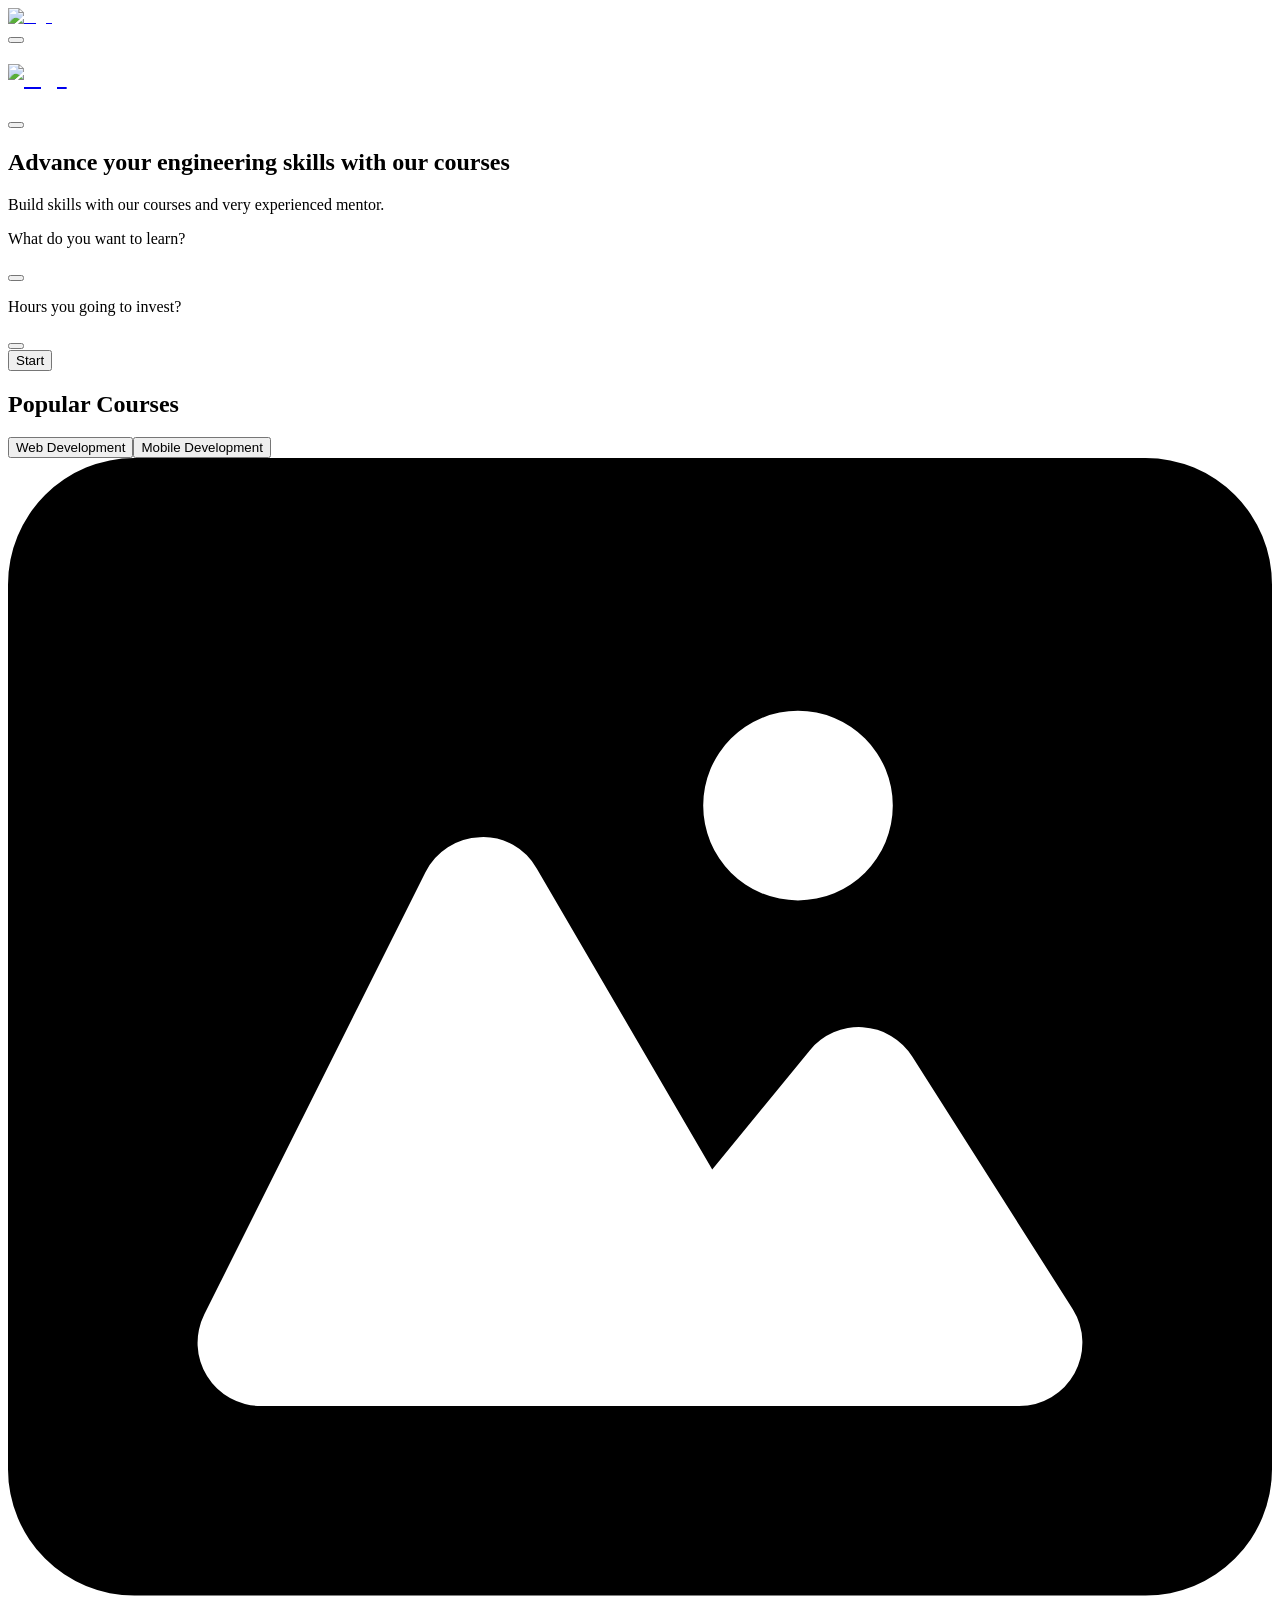
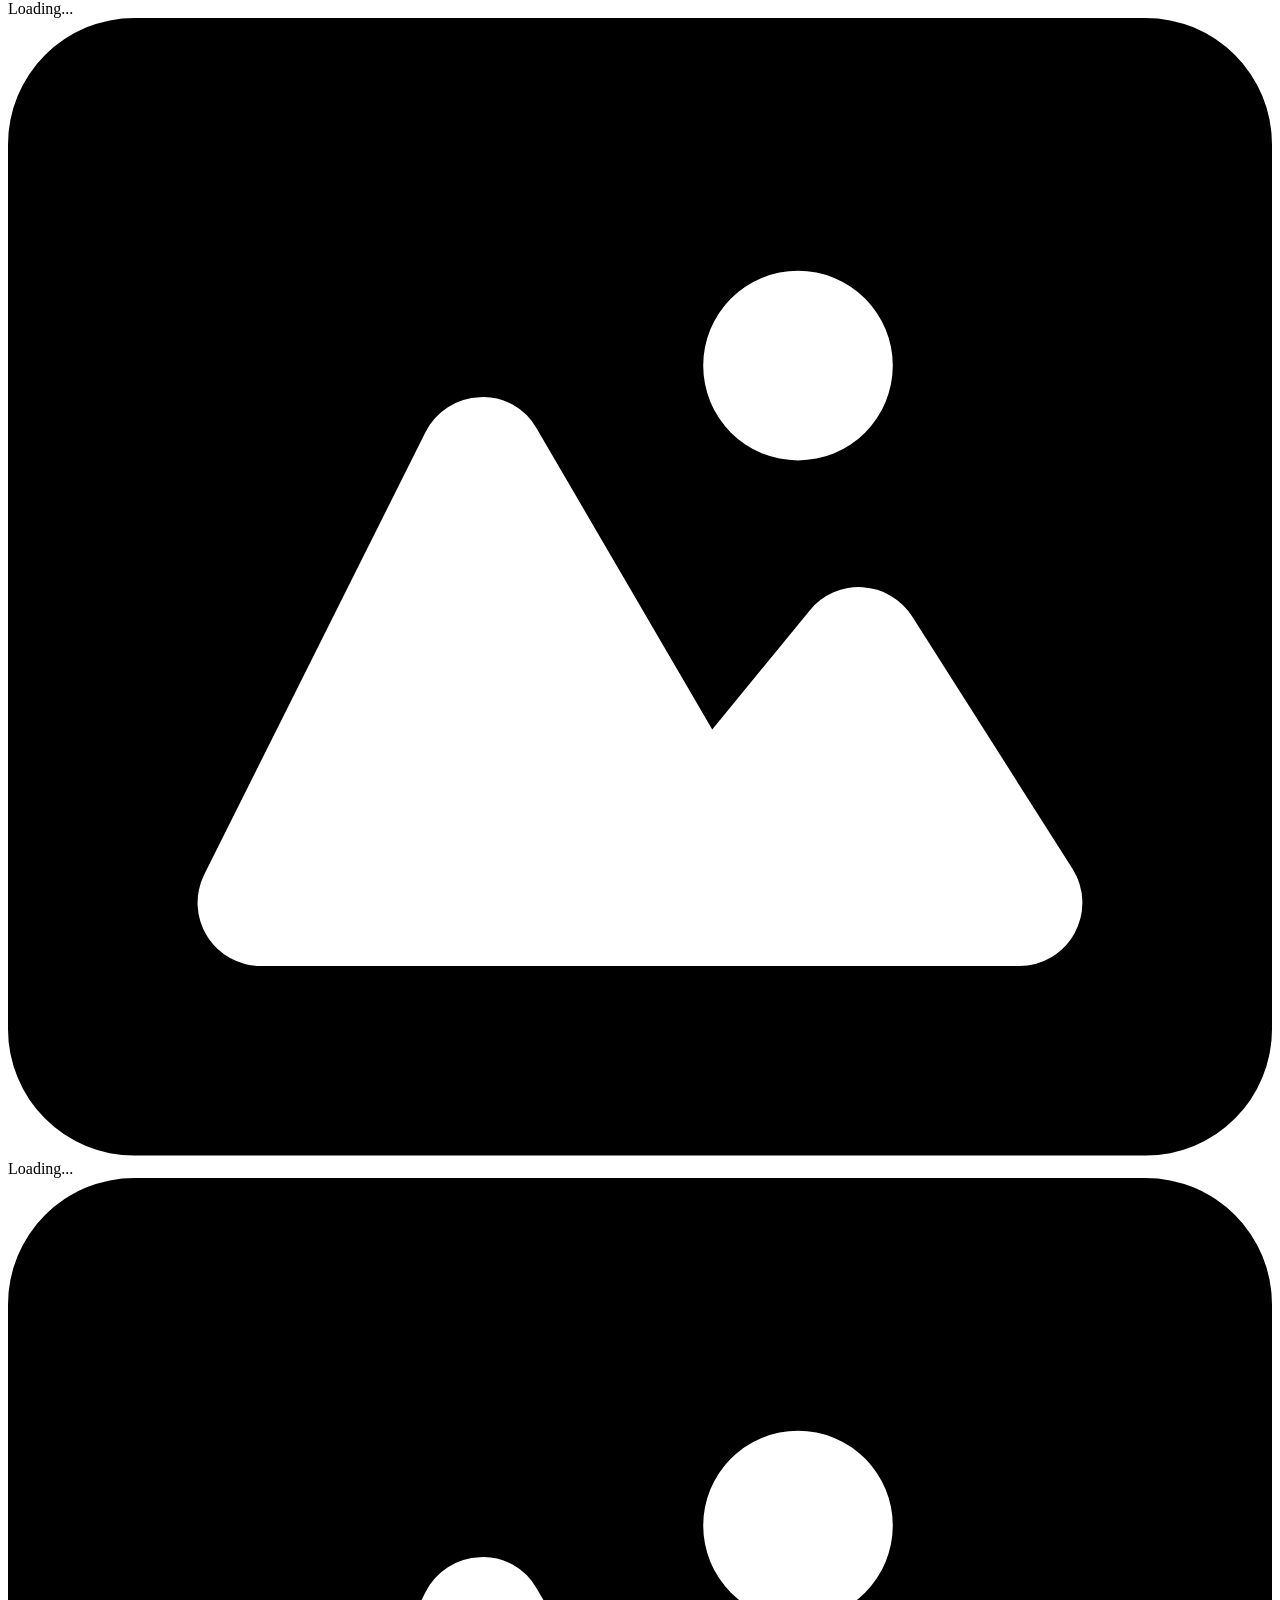
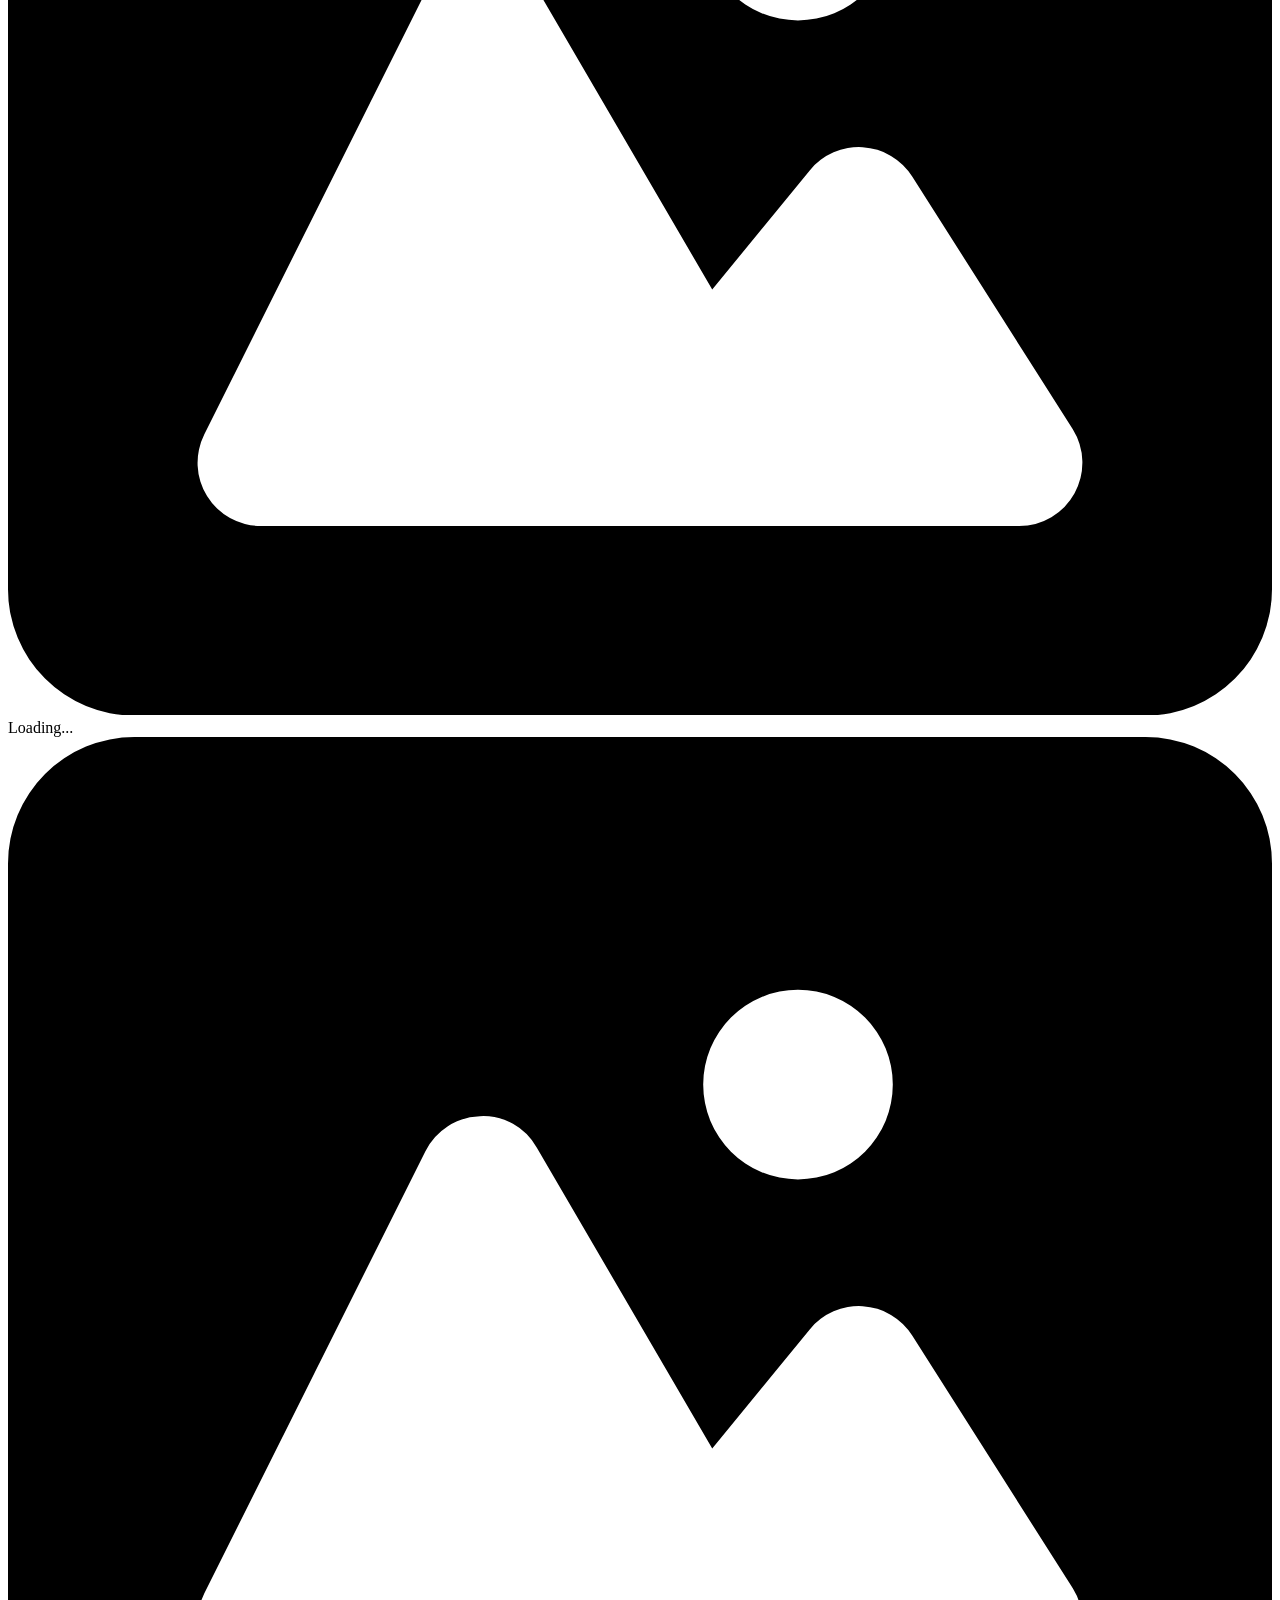
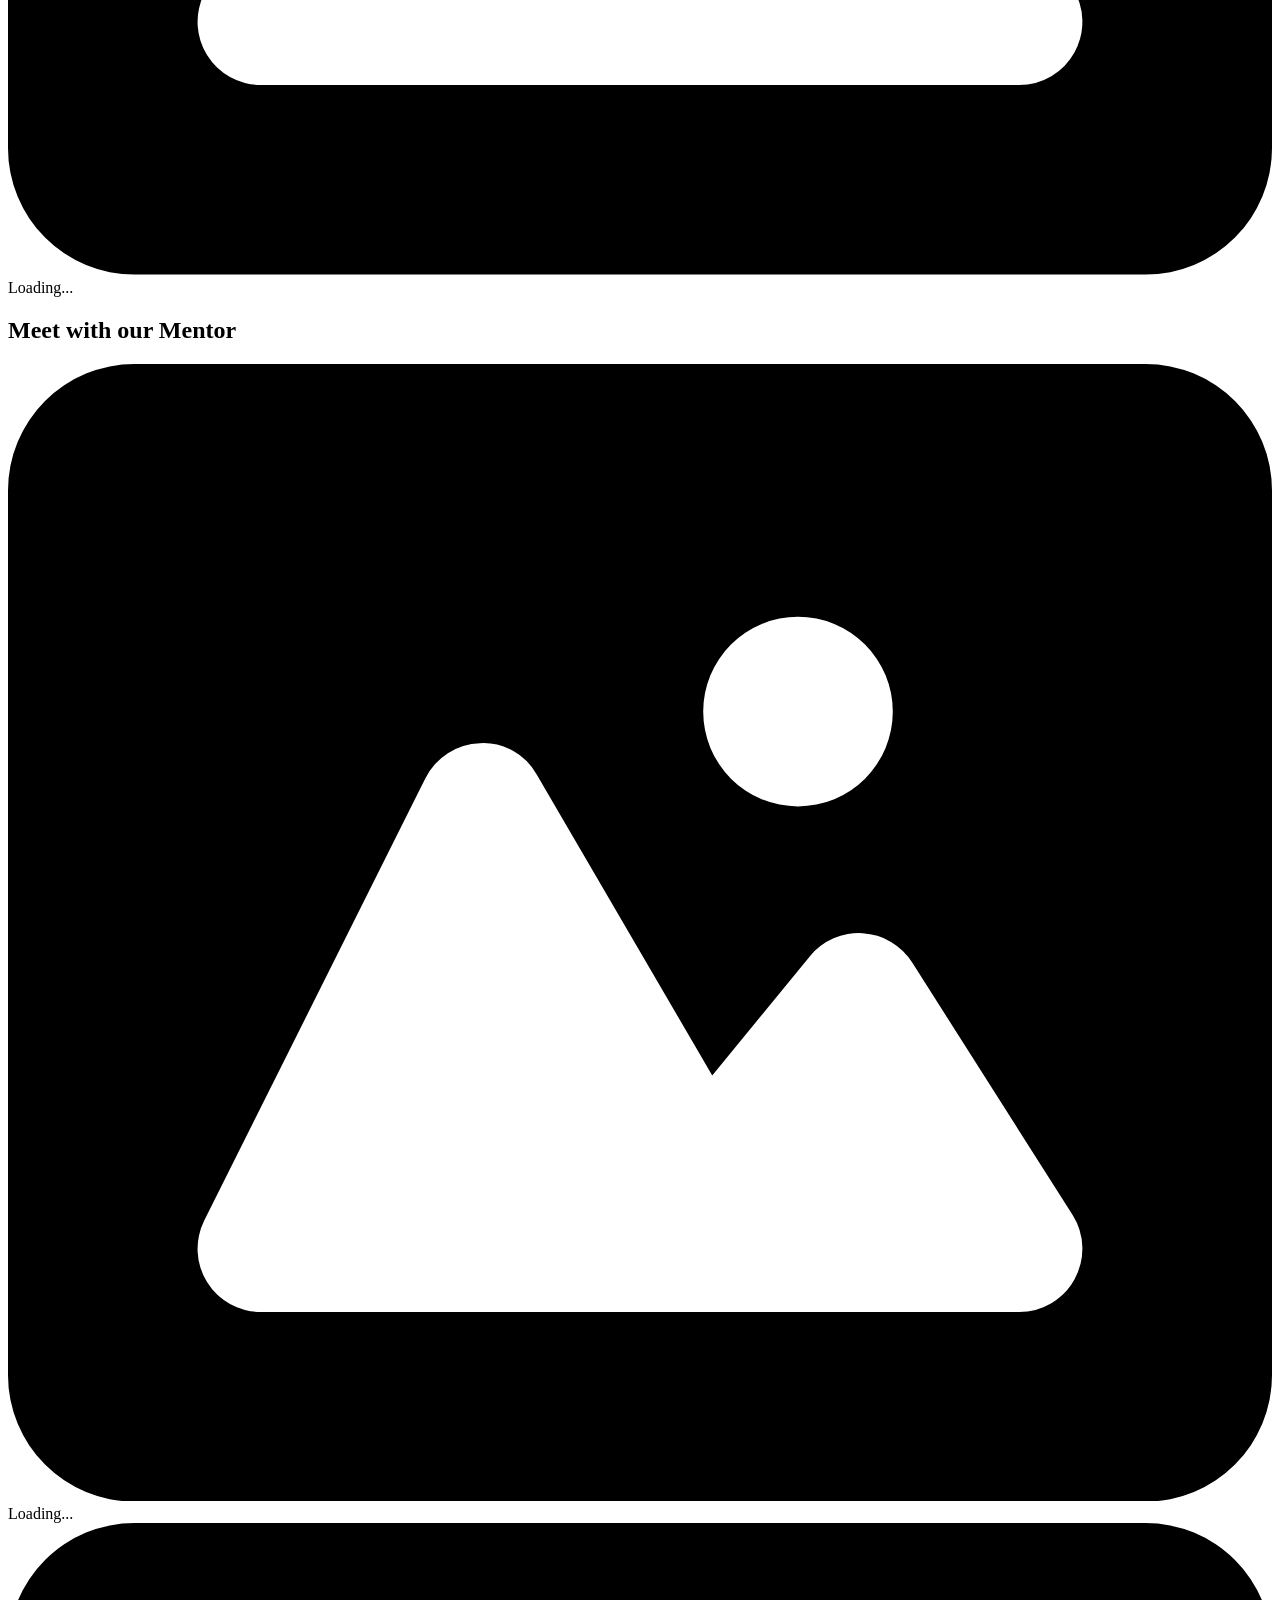
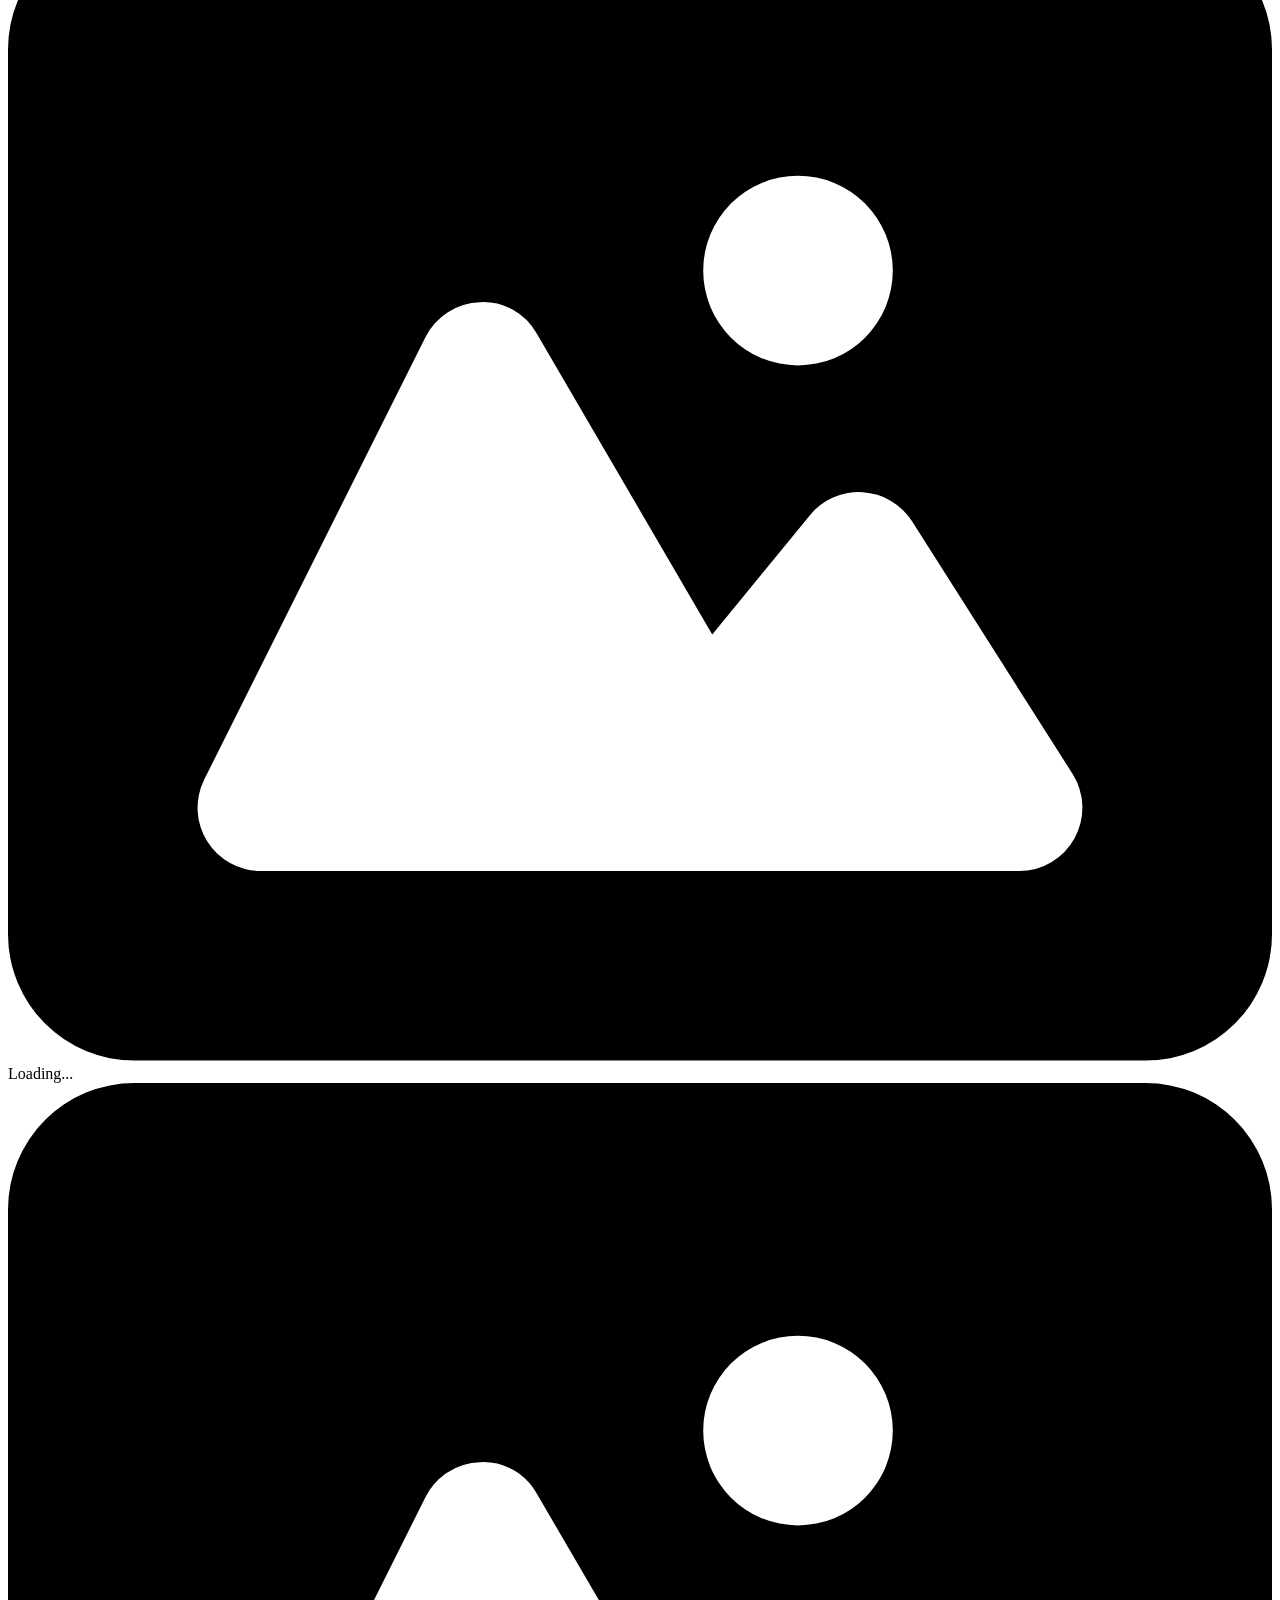
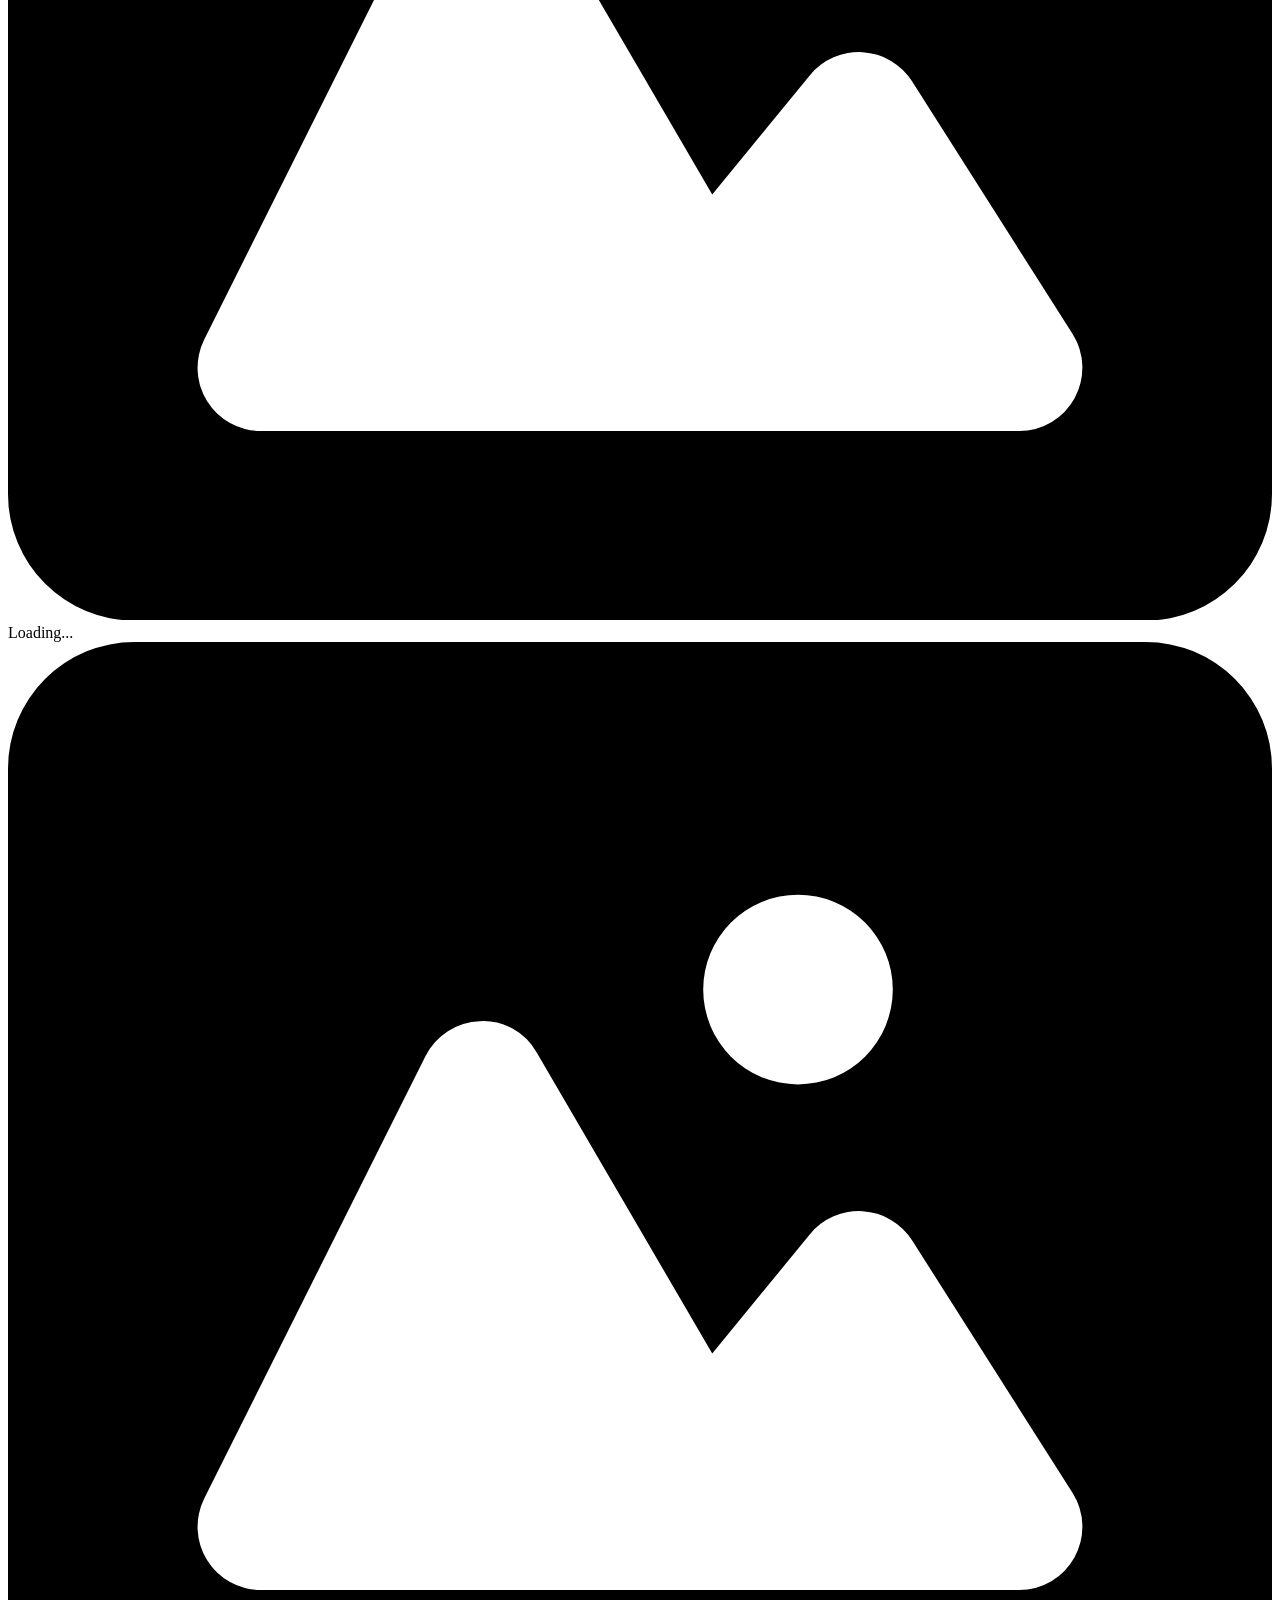
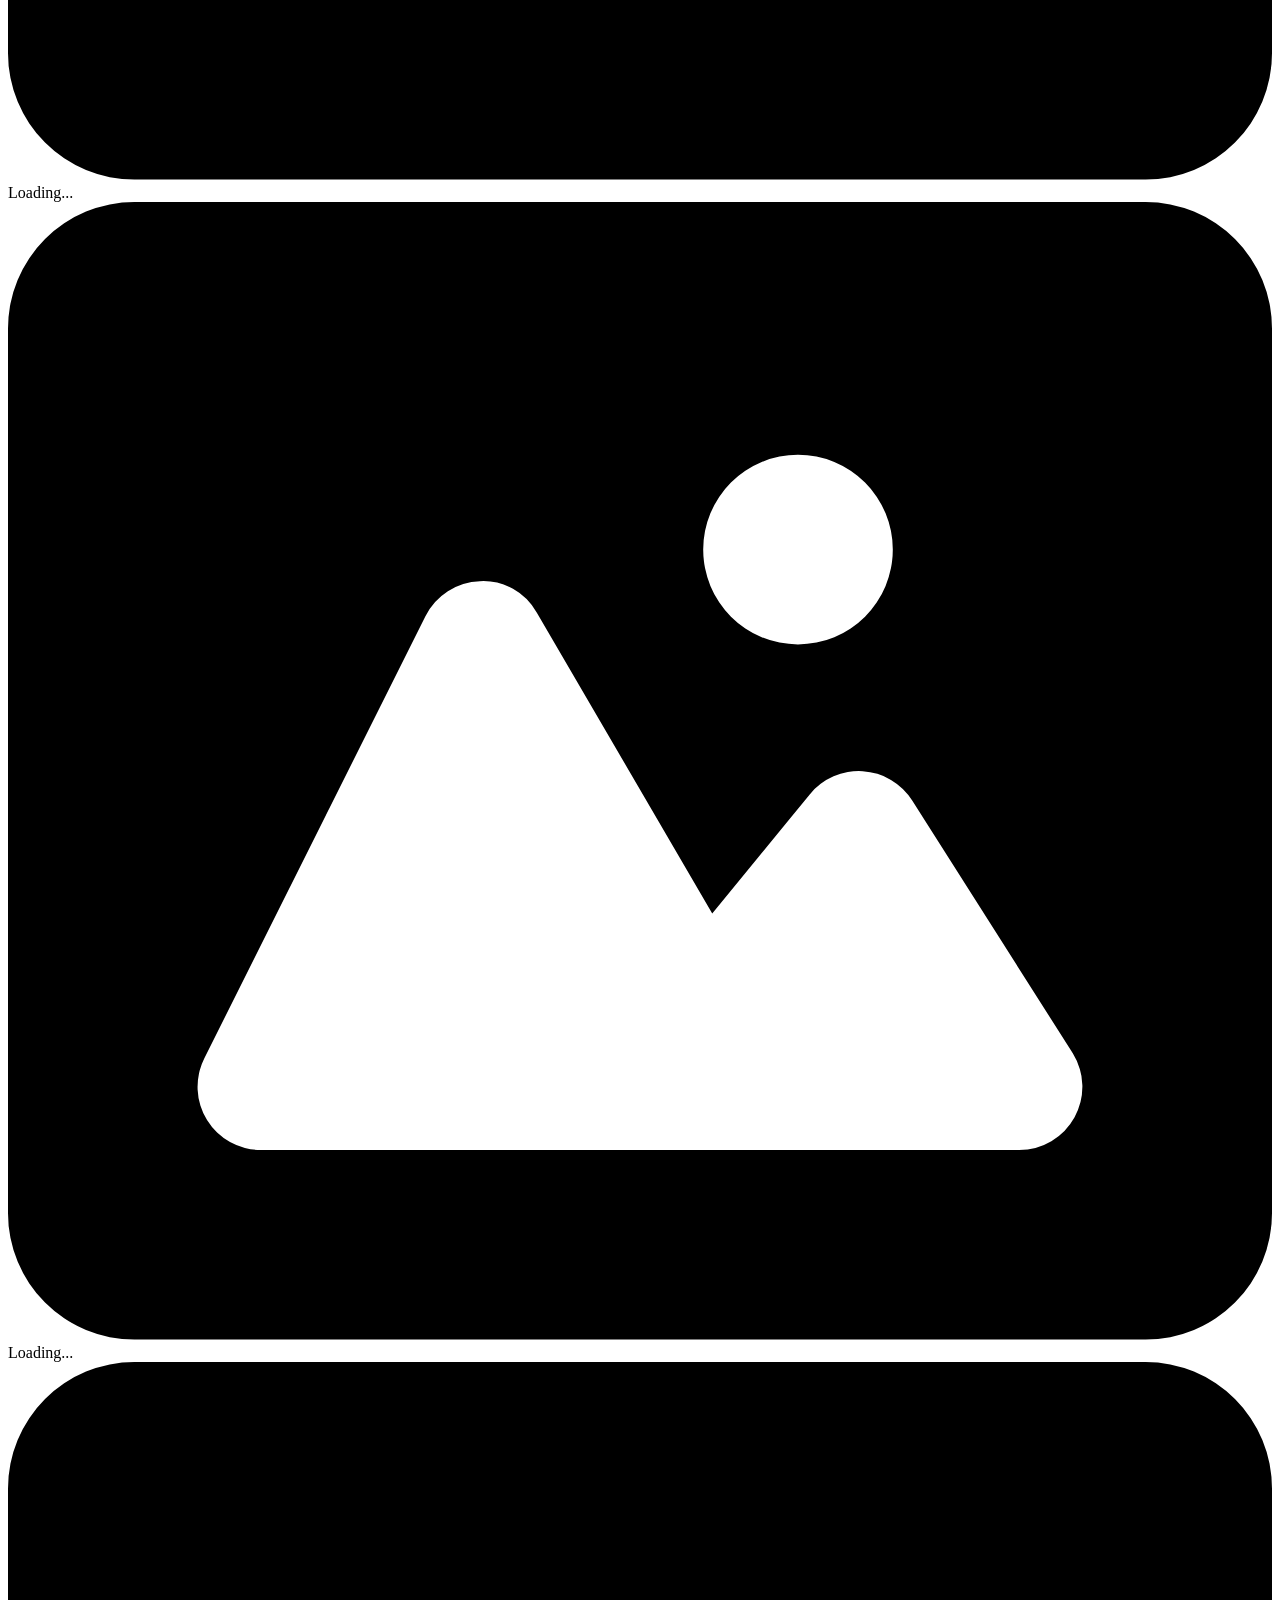
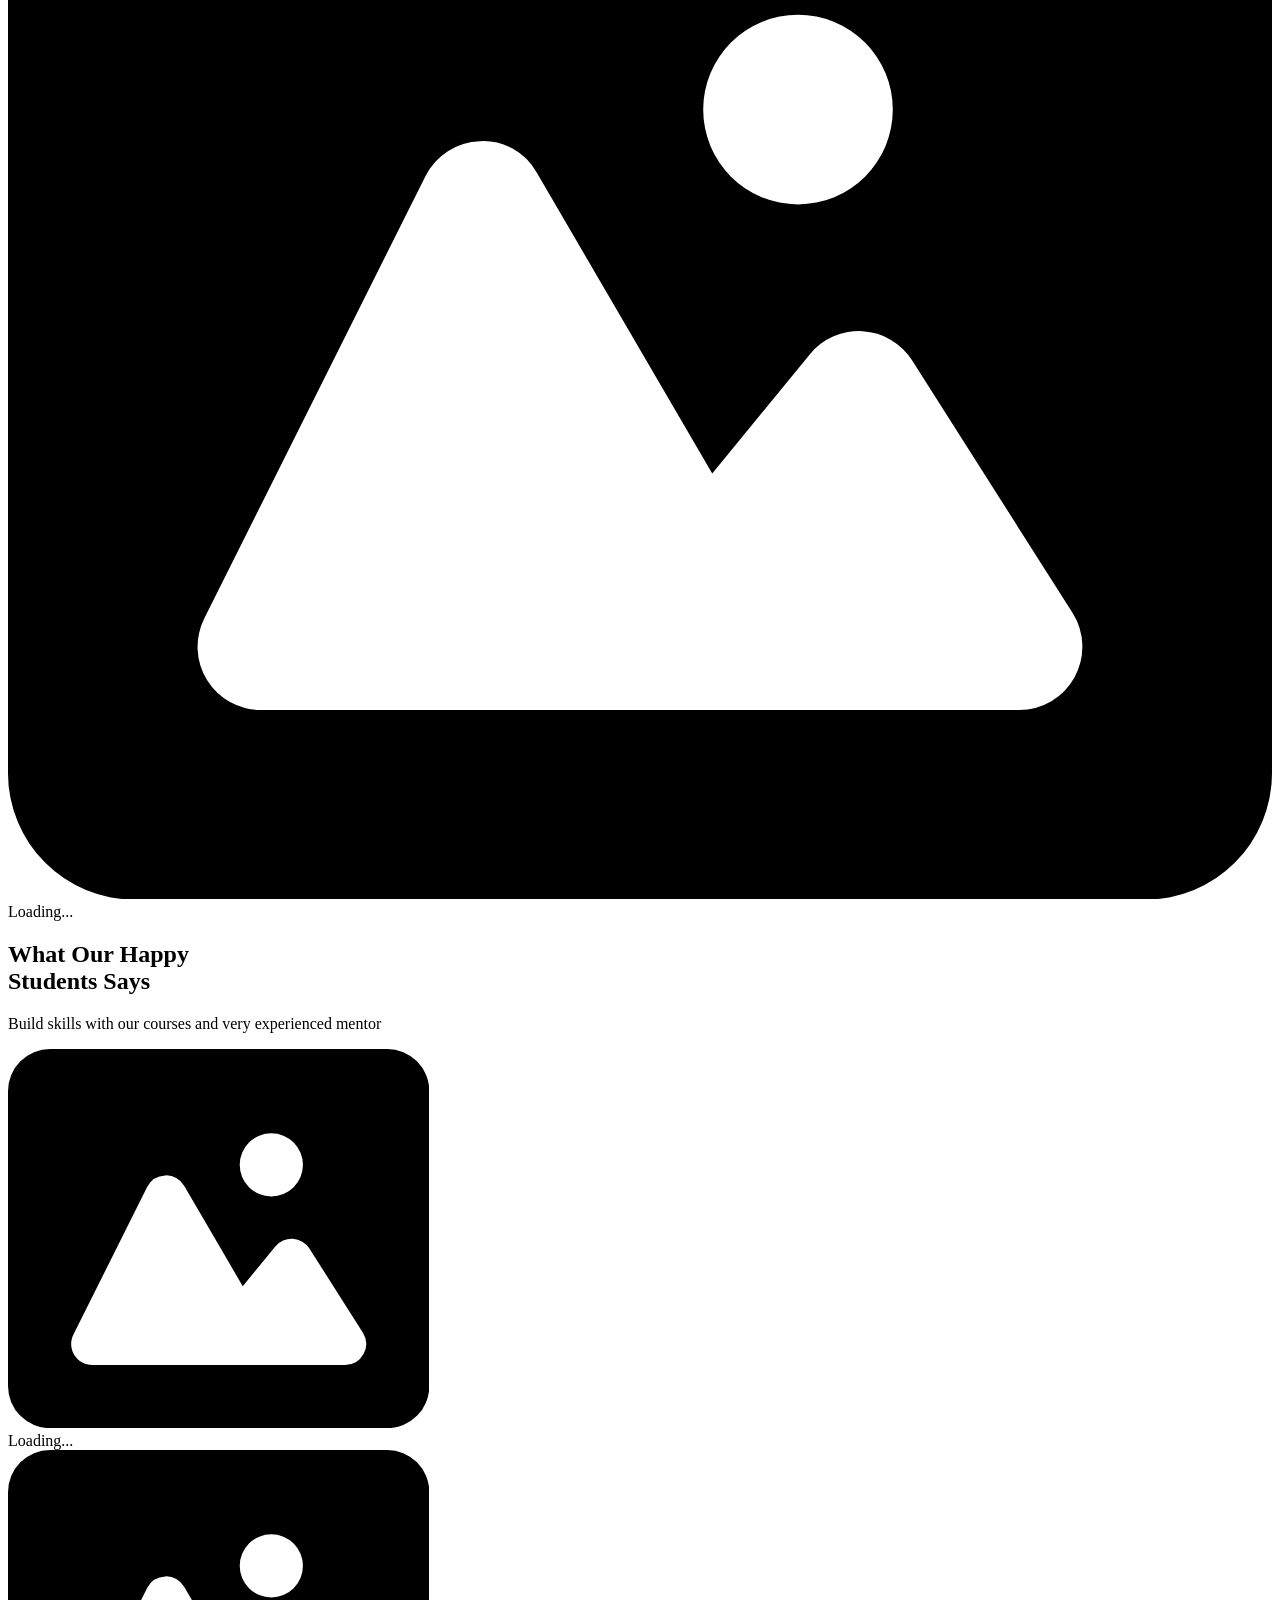
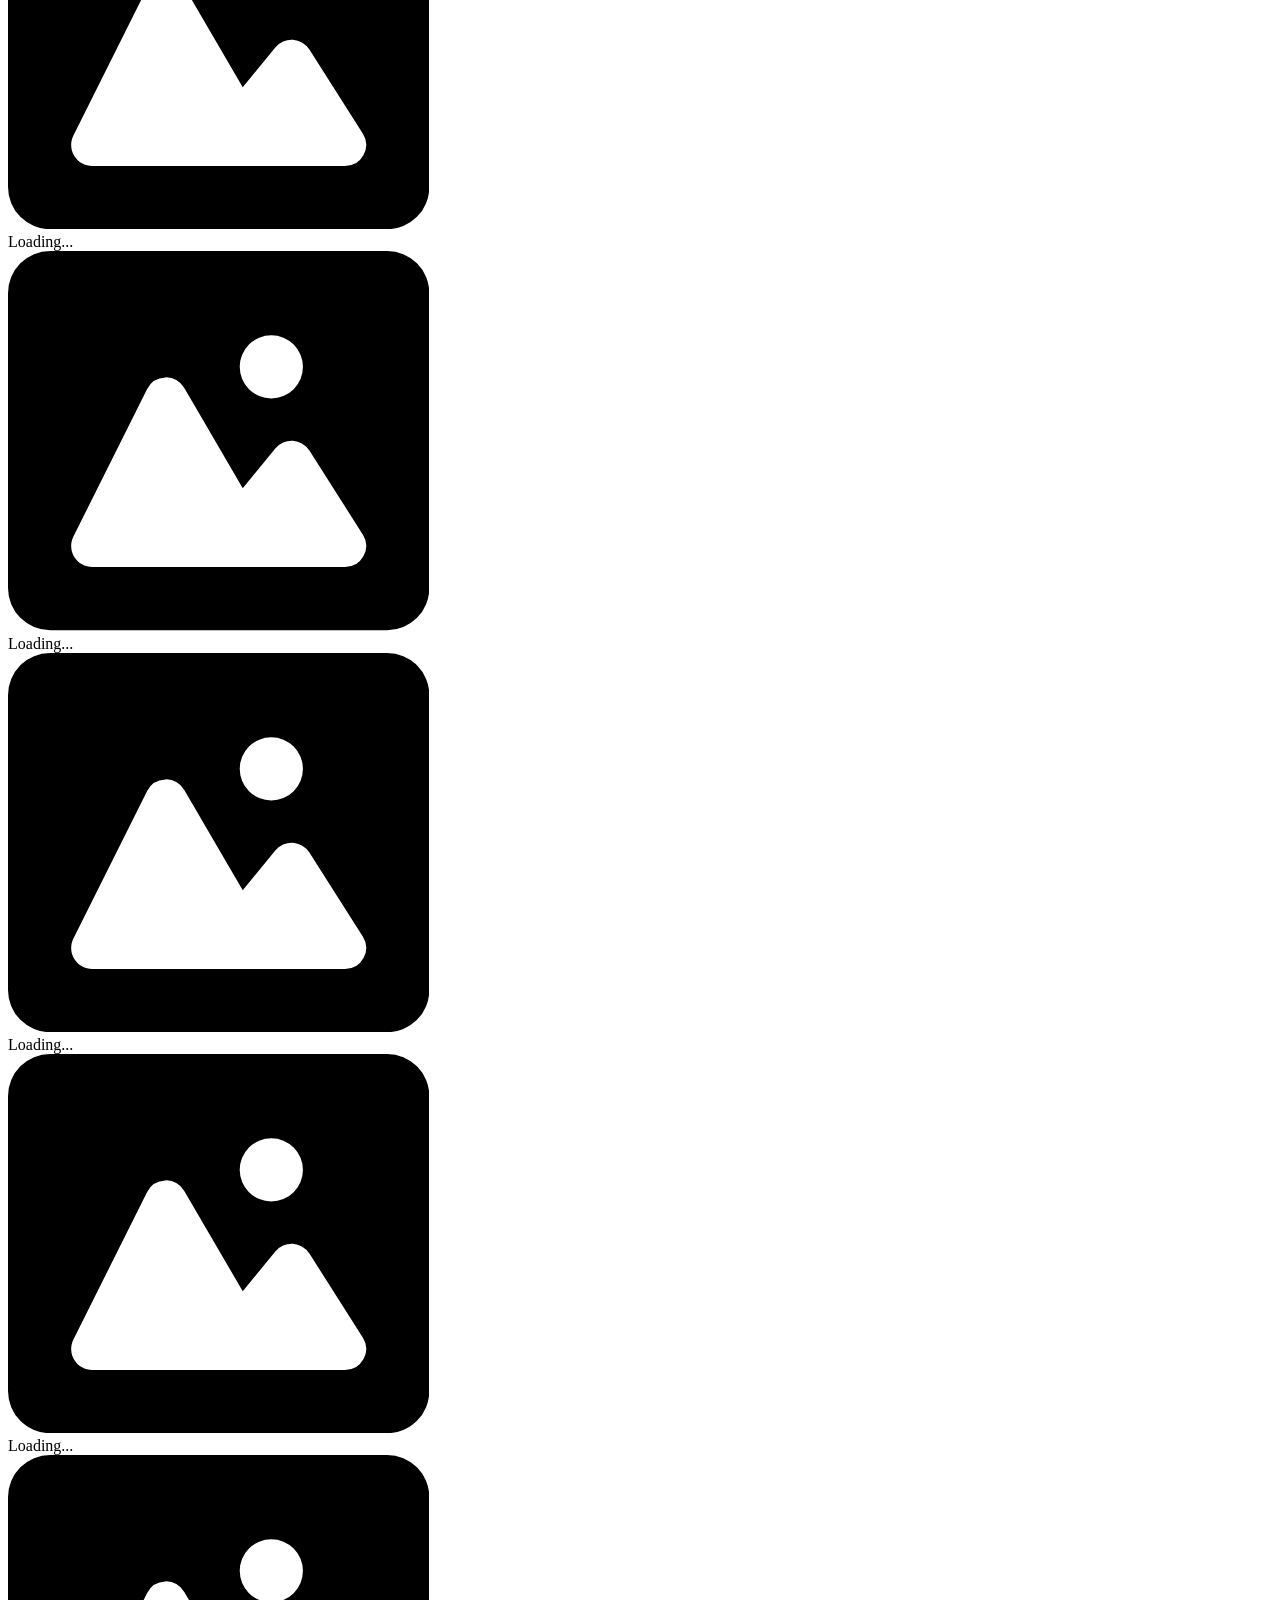
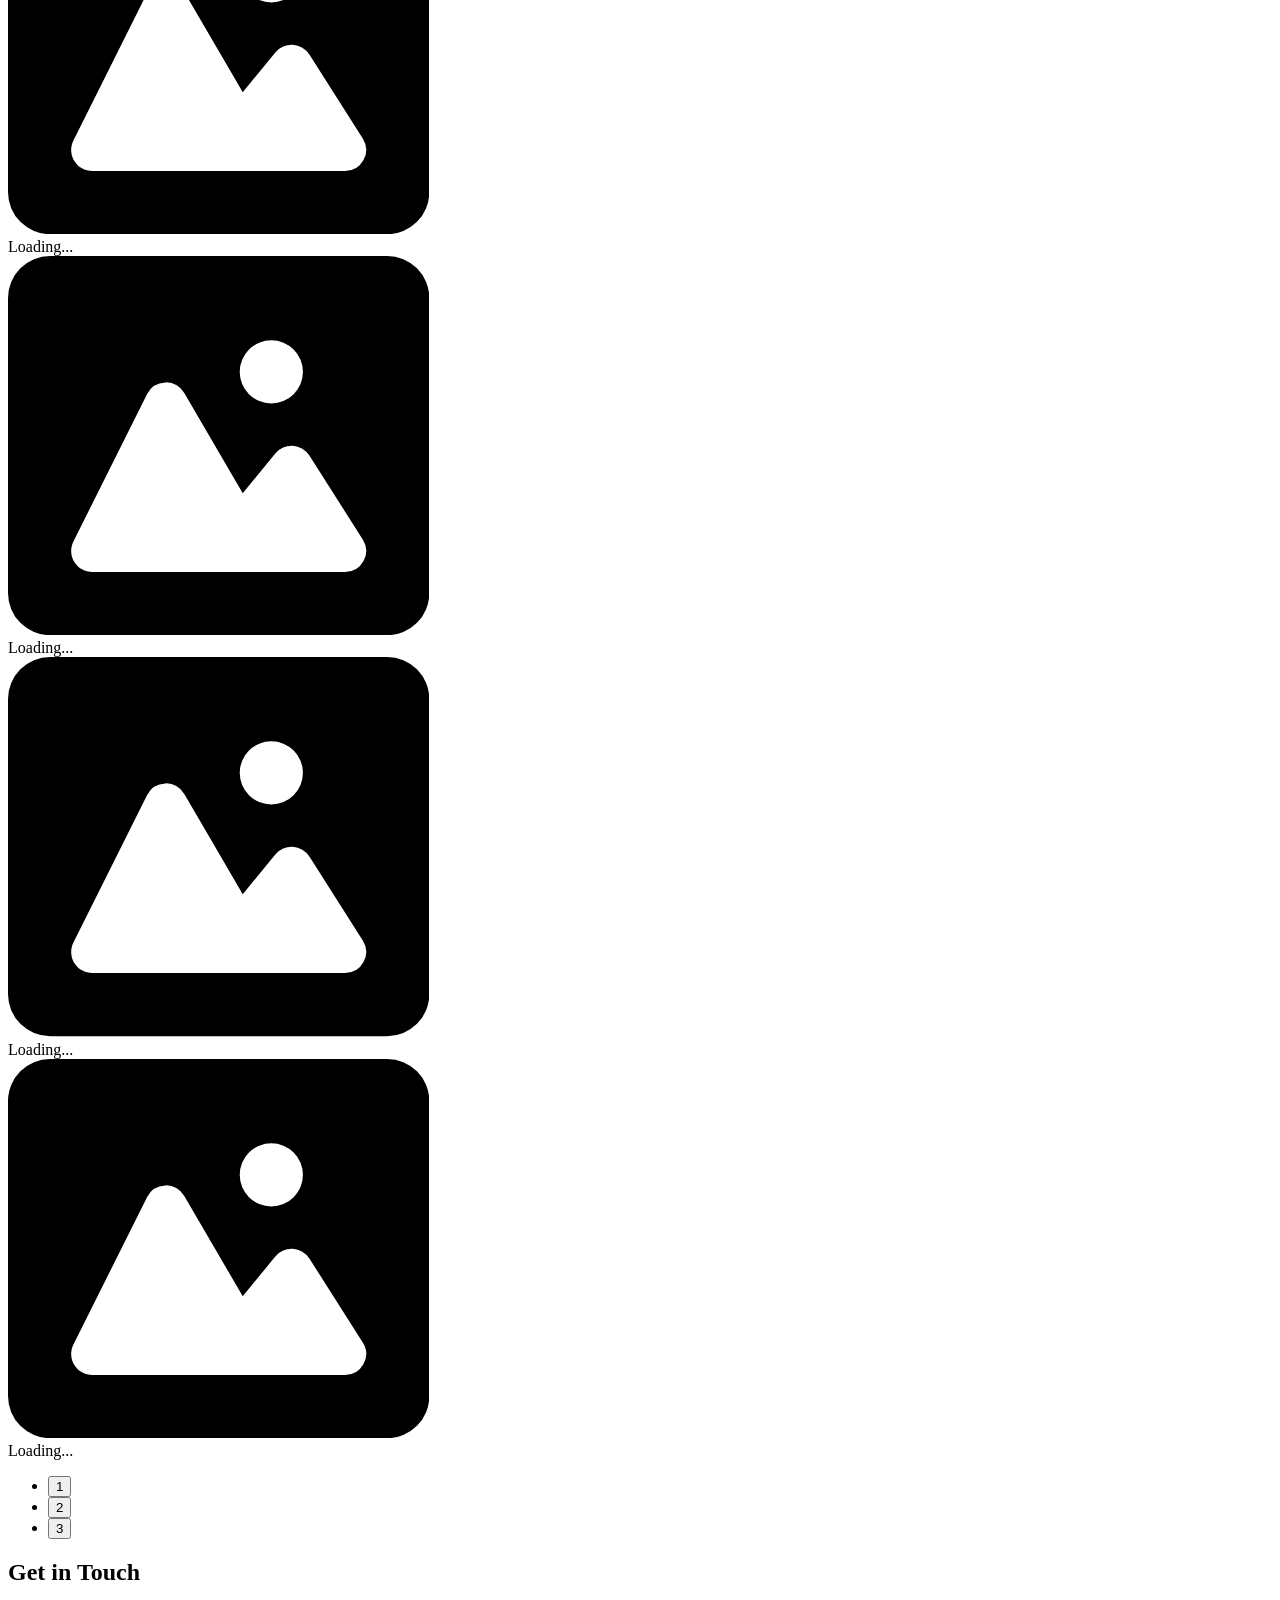
==== commit 89fb9421: "Updates" ====
--- a/index.html
+++ b/index.html
@@ -1,2 +1,2 @@
-<!DOCTYPE html><html lang="en"><head><meta charSet="utf-8"/><meta name="viewport" content="width=device-width, initial-scale=1"/><link rel="stylesheet" href="/testschoolwspub/_next/static/css/009ec4c5eae676f5.css" data-precedence="next"/><link rel="stylesheet" href="/testschoolwspub/_next/static/css/ab7771c6dc0e7564.css" data-precedence="next"/><link rel="stylesheet" href="/testschoolwspub/_next/static/css/991c660fb41e9c21.css" data-precedence="next"/><link rel="preload" as="script" fetchPriority="low" href="/testschoolwspub/_next/static/chunks/webpack-c5f116075ca1fe1c.js"/><script src="/testschoolwspub/_next/static/chunks/4bd1b696-4525502fc9255312.js" async=""></script><script src="/testschoolwspub/_next/static/chunks/684-cbacb6572bf4003d.js" async=""></script><script src="/testschoolwspub/_next/static/chunks/main-app-8d6d36bd40235b67.js" async=""></script><script src="/testschoolwspub/_next/static/chunks/992-a2b4cfa46ab10dfb.js" async=""></script><script src="/testschoolwspub/_next/static/chunks/224-5ac5271e50c999ea.js" async=""></script><script src="/testschoolwspub/_next/static/chunks/app/layout-a8b710e97eadbab1.js" async=""></script><script src="/testschoolwspub/_next/static/chunks/app/not-found-3e840db0619cef5f.js" async=""></script><script src="/testschoolwspub/_next/static/chunks/c16f53c3-f6f8fb5bd089d9df.js" async=""></script><script src="/testschoolwspub/_next/static/chunks/891-b6a251f15b7d9833.js" async=""></script><script src="/testschoolwspub/_next/static/chunks/app/page-79029b8340797e41.js" async=""></script><title>Si Educational</title><link rel="icon" href="/testschoolwspub/favicon.ico" type="image/x-icon" sizes="16x16"/><script src="/testschoolwspub/_next/static/chunks/polyfills-42372ed130431b0a.js" noModule=""></script></head><body class="__className_34a363"><style>:root{--banner-url: url('/testschoolwspub/images/banner/background.png'); --newsletter-url: url('/testschoolwspub/images/newsletter/hands.svg');}</style><div><header class="fixed top-0 z-40 w-full transition-all duration-300 shadow-none py-4"><div><div class="container mx-auto max-w-7xl px-4 flex items-center justify-between"><a href="/testschoolwspub/"><img alt="logo" loading="lazy" width="160" height="50" decoding="async" data-nimg="1" style="color:transparent;width:auto;height:auto" src="/testschoolwspub/images/logo/logo.svg"/></a><nav class="hidden lg:flex grow items-center gap-8 justify-start ml-14"></nav><div class="flex items-center gap-4"><button class="block lg:hidden p-2 rounded-lg" aria-label="Toggle mobile menu"><span class="block w-6 h-0.5 bg-black"></span><span class="block w-6 h-0.5 bg-black mt-1.5"></span><span class="block w-6 h-0.5 bg-black mt-1.5"></span></button></div></div><div class="lg:hidden fixed top-0 right-0 h-full w-full bg-white shadow-lg transform transition-transform duration-300 max-w-xs translate-x-full z-50"><div class="flex items-center justify-between p-4"><h2 class="text-lg font-bold text-midnight_text"><a href="/testschoolwspub/"><img alt="logo" loading="lazy" width="160" height="50" decoding="async" data-nimg="1" style="color:transparent;width:auto;height:auto" src="/testschoolwspub/images/logo/logo.svg"/></a></h2><button class="bg-black/30 rounded-full p-1 text-white" aria-label="Close menu Modal"><span></span></button></div><nav class="flex flex-col items-start p-4"><div class="mt-4 flex flex-col gap-4 w-full"></div></nav></div></div></header><main><section id="Home" class="bg-banner-image pt-28 pb-20"><div class="relative px-6 lg:px-8"><div class="container"><div class="flex flex-col gap-4 text-center"><h1 class="leading-tight font-bold tracking-tight max-w-4xl mx-auto">Advance your engineering skills with our courses</h1><p class="text-lg leading-8 text-black">Build skills with our courses and very experienced mentor.</p></div><div class="mx-auto max-w-4xl mt-12 p-6 lg:max-w-4xl lg:px-8 bg-white rounded-lg boxshadow"><div class="grid grid-cols-1 gap-y-10 gap-x-6 sm:grid-cols-2 lg:grid-cols-8 xl:gap-x-8"><div class="col-span-3"><div class="w-full"><p class="text-lg text-gray-500">What do you want to learn?</p><div class="relative mt-1" data-headlessui-state=""><button class="relative w-full cursor-default rounded-lg bg-white text-xl py-2 pr-10 text-left focus:outline-hidden focus-visible:border-indigo-500 focus-visible:ring-2 focus-visible:ring-white focus-visible:ring-opacity-75 focus-visible:ring-offset-2 focus-visible:ring-offset-orange-300 sm:text-sm hover:cursor-pointer" id="headlessui-listbox-button-«Rdph7lb»" type="button" aria-haspopup="listbox" aria-expanded="false" data-headlessui-state=""><span class="block truncate text-xl font-semibold "></span><span class="pointer-events-none absolute inset-y-0 right-0 flex items-center pr-2"><span></span></span></button></div></div></div><div class="col-span-3"><div class="w-full"><p class="text-lg text-gray-500">Hours you going to invest?</p><div class="relative mt-1" data-headlessui-state=""><button class="relative w-full cursor-default rounded-lg bg-white text-xl py-2 pr-10 text-left focus:outline-hidden focus-visible:border-indigo-500 focus-visible:ring-2 focus-visible:ring-white focus-visible:ring-opacity-75 focus-visible:ring-offset-2 focus-visible:ring-offset-orange-300 sm:text-sm hover:cursor-pointer" id="headlessui-listbox-button-«Rdqh7lb»" type="button" aria-haspopup="listbox" aria-expanded="false" data-headlessui-state=""><span class="block truncate text-xl font-semibold "></span><span class="pointer-events-none absolute inset-y-0 right-0 flex items-center pr-2"><span></span></span></button></div></div></div><div class="col-span-3 sm:col-span-2 mt-2"><a href="/testschoolwspub/#courses-section"><button class="bg-primary w-full hover:bg-transparent hover:text-primary duration-300 border border-primary text-white font-bold py-4 px-3 rounded-sm hover:cursor-pointer">Start</button></a></div></div></div></div></div></section><section id="courses-section"><div class="container mx-auto max-w-7xl px-4"><div class="flex flex-col sm:flex-row justify-between sm:items-center gap-5 mb-4"><h2 class="font-bold tracking-tight">Popular Courses</h2><div></div></div><div class="flex nowhitespace space-x-5 rounded-xl bg-white p-1 overflow-x-auto mb-4"><button class="bg-whitetext-black border-b-2 border-yellow-200 pb-2 text-lg hidden sm:block hover:cursor-pointer">Web Development</button><button class="bg-white text-black/40 pb-2 text-lg hidden sm:block hover:cursor-pointer">Mobile Development</button><span></span><span></span></div><div><div class="grid grid-cols-1 sm:grid-cols-2 lg:grid-cols-4 gap-8"><div><div role="status" class="max-w-md animate-pulse overflow-hidden rounded-lg bg-gray-100 p-8 mb-28"><svg class="w-full h-30 text-gray-200 my-10" aria-hidden="true" xmlns="http://www.w3.org/2000/svg" fill="currentColor" viewBox="0 0 20 18"><path d="M18 0H2a2 2 0 0 0-2 2v14a2 2 0 0 0 2 2h16a2 2 0 0 0 2-2V2a2 2 0 0 0-2-2Zm-5.5 4a1.5 1.5 0 1 1 0 3 1.5 1.5 0 0 1 0-3Zm4.376 10.481A1 1 0 0 1 16 15H4a1 1 0 0 1-.895-1.447l3.5-7A1 1 0 0 1 7.468 6a.965.965 0 0 1 .9.5l2.775 4.757 1.546-1.887a1 1 0 0 1 1.618.1l2.541 4a1 1 0 0 1 .028 1.011Z"></path></svg><div class="h-2 bg-gray-200 rounded-full dark:bg-gray-700 mb-2.5"></div><div class="h-2 bg-gray-200 rounded-full dark:bg-gray-700 max-w-[330px] mb-2.5"></div><div class="h-2 bg-gray-200 rounded-full dark:bg-gray-700 mb-2.5"></div><div class="h-2 bg-gray-200 rounded-full dark:bg-gray-700 max-w-[330px] mb-2.5"></div><div class="h-2 bg-gray-200 rounded-full dark:bg-gray-700 max-w-[300px] mb-2.5"></div><span class="sr-only">Loading...</span></div></div><div><div role="status" class="max-w-md animate-pulse overflow-hidden rounded-lg bg-gray-100 p-8 mb-28"><svg class="w-full h-30 text-gray-200 my-10" aria-hidden="true" xmlns="http://www.w3.org/2000/svg" fill="currentColor" viewBox="0 0 20 18"><path d="M18 0H2a2 2 0 0 0-2 2v14a2 2 0 0 0 2 2h16a2 2 0 0 0 2-2V2a2 2 0 0 0-2-2Zm-5.5 4a1.5 1.5 0 1 1 0 3 1.5 1.5 0 0 1 0-3Zm4.376 10.481A1 1 0 0 1 16 15H4a1 1 0 0 1-.895-1.447l3.5-7A1 1 0 0 1 7.468 6a.965.965 0 0 1 .9.5l2.775 4.757 1.546-1.887a1 1 0 0 1 1.618.1l2.541 4a1 1 0 0 1 .028 1.011Z"></path></svg><div class="h-2 bg-gray-200 rounded-full dark:bg-gray-700 mb-2.5"></div><div class="h-2 bg-gray-200 rounded-full dark:bg-gray-700 max-w-[330px] mb-2.5"></div><div class="h-2 bg-gray-200 rounded-full dark:bg-gray-700 mb-2.5"></div><div class="h-2 bg-gray-200 rounded-full dark:bg-gray-700 max-w-[330px] mb-2.5"></div><div class="h-2 bg-gray-200 rounded-full dark:bg-gray-700 max-w-[300px] mb-2.5"></div><span class="sr-only">Loading...</span></div></div><div><div role="status" class="max-w-md animate-pulse overflow-hidden rounded-lg bg-gray-100 p-8 mb-28"><svg class="w-full h-30 text-gray-200 my-10" aria-hidden="true" xmlns="http://www.w3.org/2000/svg" fill="currentColor" viewBox="0 0 20 18"><path d="M18 0H2a2 2 0 0 0-2 2v14a2 2 0 0 0 2 2h16a2 2 0 0 0 2-2V2a2 2 0 0 0-2-2Zm-5.5 4a1.5 1.5 0 1 1 0 3 1.5 1.5 0 0 1 0-3Zm4.376 10.481A1 1 0 0 1 16 15H4a1 1 0 0 1-.895-1.447l3.5-7A1 1 0 0 1 7.468 6a.965.965 0 0 1 .9.5l2.775 4.757 1.546-1.887a1 1 0 0 1 1.618.1l2.541 4a1 1 0 0 1 .028 1.011Z"></path></svg><div class="h-2 bg-gray-200 rounded-full dark:bg-gray-700 mb-2.5"></div><div class="h-2 bg-gray-200 rounded-full dark:bg-gray-700 max-w-[330px] mb-2.5"></div><div class="h-2 bg-gray-200 rounded-full dark:bg-gray-700 mb-2.5"></div><div class="h-2 bg-gray-200 rounded-full dark:bg-gray-700 max-w-[330px] mb-2.5"></div><div class="h-2 bg-gray-200 rounded-full dark:bg-gray-700 max-w-[300px] mb-2.5"></div><span class="sr-only">Loading...</span></div></div><div><div role="status" class="max-w-md animate-pulse overflow-hidden rounded-lg bg-gray-100 p-8 mb-28"><svg class="w-full h-30 text-gray-200 my-10" aria-hidden="true" xmlns="http://www.w3.org/2000/svg" fill="currentColor" viewBox="0 0 20 18"><path d="M18 0H2a2 2 0 0 0-2 2v14a2 2 0 0 0 2 2h16a2 2 0 0 0 2-2V2a2 2 0 0 0-2-2Zm-5.5 4a1.5 1.5 0 1 1 0 3 1.5 1.5 0 0 1 0-3Zm4.376 10.481A1 1 0 0 1 16 15H4a1 1 0 0 1-.895-1.447l3.5-7A1 1 0 0 1 7.468 6a.965.965 0 0 1 .9.5l2.775 4.757 1.546-1.887a1 1 0 0 1 1.618.1l2.541 4a1 1 0 0 1 .028 1.011Z"></path></svg><div class="h-2 bg-gray-200 rounded-full dark:bg-gray-700 mb-2.5"></div><div class="h-2 bg-gray-200 rounded-full dark:bg-gray-700 max-w-[330px] mb-2.5"></div><div class="h-2 bg-gray-200 rounded-full dark:bg-gray-700 mb-2.5"></div><div class="h-2 bg-gray-200 rounded-full dark:bg-gray-700 max-w-[330px] mb-2.5"></div><div class="h-2 bg-gray-200 rounded-full dark:bg-gray-700 max-w-[300px] mb-2.5"></div><span class="sr-only">Loading...</span></div></div></div></div></div></section><section id="mentors-section"><div class="container"><div class="flex flex-col sm:flex-row gap-5 justify-between sm:items-center mb-12"><h2 class="font-bold tracking-tight">Meet with our Mentor</h2><div></div></div><div class="grid grid-cols-1 sm:grid-cols-2 lg:grid-cols-3 gap-6  xl:gap-8"><div><div role="status" class="max-w-md animate-pulse overflow-hidden rounded-lg bg-gray-100 p-8"><svg class="w-full h-30 text-gray-200 my-10" aria-hidden="true" xmlns="http://www.w3.org/2000/svg" fill="currentColor" viewBox="0 0 20 18"><path d="M18 0H2a2 2 0 0 0-2 2v14a2 2 0 0 0 2 2h16a2 2 0 0 0 2-2V2a2 2 0 0 0-2-2Zm-5.5 4a1.5 1.5 0 1 1 0 3 1.5 1.5 0 0 1 0-3Zm4.376 10.481A1 1 0 0 1 16 15H4a1 1 0 0 1-.895-1.447l3.5-7A1 1 0 0 1 7.468 6a.965.965 0 0 1 .9.5l2.775 4.757 1.546-1.887a1 1 0 0 1 1.618.1l2.541 4a1 1 0 0 1 .028 1.011Z"></path></svg><div class="h-2 bg-gray-200 rounded-full dark:bg-gray-700 mb-2.5"></div><div class="h-2 bg-gray-200 rounded-full dark:bg-gray-700 mb-2.5"></div><span class="sr-only">Loading...</span></div></div><div><div role="status" class="max-w-md animate-pulse overflow-hidden rounded-lg bg-gray-100 p-8"><svg class="w-full h-30 text-gray-200 my-10" aria-hidden="true" xmlns="http://www.w3.org/2000/svg" fill="currentColor" viewBox="0 0 20 18"><path d="M18 0H2a2 2 0 0 0-2 2v14a2 2 0 0 0 2 2h16a2 2 0 0 0 2-2V2a2 2 0 0 0-2-2Zm-5.5 4a1.5 1.5 0 1 1 0 3 1.5 1.5 0 0 1 0-3Zm4.376 10.481A1 1 0 0 1 16 15H4a1 1 0 0 1-.895-1.447l3.5-7A1 1 0 0 1 7.468 6a.965.965 0 0 1 .9.5l2.775 4.757 1.546-1.887a1 1 0 0 1 1.618.1l2.541 4a1 1 0 0 1 .028 1.011Z"></path></svg><div class="h-2 bg-gray-200 rounded-full dark:bg-gray-700 mb-2.5"></div><div class="h-2 bg-gray-200 rounded-full dark:bg-gray-700 mb-2.5"></div><span class="sr-only">Loading...</span></div></div><div><div role="status" class="max-w-md animate-pulse overflow-hidden rounded-lg bg-gray-100 p-8"><svg class="w-full h-30 text-gray-200 my-10" aria-hidden="true" xmlns="http://www.w3.org/2000/svg" fill="currentColor" viewBox="0 0 20 18"><path d="M18 0H2a2 2 0 0 0-2 2v14a2 2 0 0 0 2 2h16a2 2 0 0 0 2-2V2a2 2 0 0 0-2-2Zm-5.5 4a1.5 1.5 0 1 1 0 3 1.5 1.5 0 0 1 0-3Zm4.376 10.481A1 1 0 0 1 16 15H4a1 1 0 0 1-.895-1.447l3.5-7A1 1 0 0 1 7.468 6a.965.965 0 0 1 .9.5l2.775 4.757 1.546-1.887a1 1 0 0 1 1.618.1l2.541 4a1 1 0 0 1 .028 1.011Z"></path></svg><div class="h-2 bg-gray-200 rounded-full dark:bg-gray-700 mb-2.5"></div><div class="h-2 bg-gray-200 rounded-full dark:bg-gray-700 mb-2.5"></div><span class="sr-only">Loading...</span></div></div><div><div role="status" class="max-w-md animate-pulse overflow-hidden rounded-lg bg-gray-100 p-8"><svg class="w-full h-30 text-gray-200 my-10" aria-hidden="true" xmlns="http://www.w3.org/2000/svg" fill="currentColor" viewBox="0 0 20 18"><path d="M18 0H2a2 2 0 0 0-2 2v14a2 2 0 0 0 2 2h16a2 2 0 0 0 2-2V2a2 2 0 0 0-2-2Zm-5.5 4a1.5 1.5 0 1 1 0 3 1.5 1.5 0 0 1 0-3Zm4.376 10.481A1 1 0 0 1 16 15H4a1 1 0 0 1-.895-1.447l3.5-7A1 1 0 0 1 7.468 6a.965.965 0 0 1 .9.5l2.775 4.757 1.546-1.887a1 1 0 0 1 1.618.1l2.541 4a1 1 0 0 1 .028 1.011Z"></path></svg><div class="h-2 bg-gray-200 rounded-full dark:bg-gray-700 mb-2.5"></div><div class="h-2 bg-gray-200 rounded-full dark:bg-gray-700 mb-2.5"></div><span class="sr-only">Loading...</span></div></div><div><div role="status" class="max-w-md animate-pulse overflow-hidden rounded-lg bg-gray-100 p-8"><svg class="w-full h-30 text-gray-200 my-10" aria-hidden="true" xmlns="http://www.w3.org/2000/svg" fill="currentColor" viewBox="0 0 20 18"><path d="M18 0H2a2 2 0 0 0-2 2v14a2 2 0 0 0 2 2h16a2 2 0 0 0 2-2V2a2 2 0 0 0-2-2Zm-5.5 4a1.5 1.5 0 1 1 0 3 1.5 1.5 0 0 1 0-3Zm4.376 10.481A1 1 0 0 1 16 15H4a1 1 0 0 1-.895-1.447l3.5-7A1 1 0 0 1 7.468 6a.965.965 0 0 1 .9.5l2.775 4.757 1.546-1.887a1 1 0 0 1 1.618.1l2.541 4a1 1 0 0 1 .028 1.011Z"></path></svg><div class="h-2 bg-gray-200 rounded-full dark:bg-gray-700 mb-2.5"></div><div class="h-2 bg-gray-200 rounded-full dark:bg-gray-700 mb-2.5"></div><span class="sr-only">Loading...</span></div></div><div><div role="status" class="max-w-md animate-pulse overflow-hidden rounded-lg bg-gray-100 p-8"><svg class="w-full h-30 text-gray-200 my-10" aria-hidden="true" xmlns="http://www.w3.org/2000/svg" fill="currentColor" viewBox="0 0 20 18"><path d="M18 0H2a2 2 0 0 0-2 2v14a2 2 0 0 0 2 2h16a2 2 0 0 0 2-2V2a2 2 0 0 0-2-2Zm-5.5 4a1.5 1.5 0 1 1 0 3 1.5 1.5 0 0 1 0-3Zm4.376 10.481A1 1 0 0 1 16 15H4a1 1 0 0 1-.895-1.447l3.5-7A1 1 0 0 1 7.468 6a.965.965 0 0 1 .9.5l2.775 4.757 1.546-1.887a1 1 0 0 1 1.618.1l2.541 4a1 1 0 0 1 .028 1.011Z"></path></svg><div class="h-2 bg-gray-200 rounded-full dark:bg-gray-700 mb-2.5"></div><div class="h-2 bg-gray-200 rounded-full dark:bg-gray-700 mb-2.5"></div><span class="sr-only">Loading...</span></div></div></div></div></section><section id="testimonial-section" class="bg-cream"><div class="container"><div class="flex flex-col sm:flex-row gap-5 justify-between sm:items-center mb-6"><h2 class="font-bold tracking-tight">What Our Happy <br/> Students Says</h2><div></div></div><p class="text-lg font-medium mb-6">Build skills with our courses and mentor</p><div class="slick-slider slick-initialized" dir="ltr"><div class="slick-list"><div class="slick-track" style="width:300%;left:-99.99999999999999%"><div data-index="-3" tabindex="-1" class="slick-slide slick-cloned" aria-hidden="true" style="width:11.11111111111111%"><div><div class="m-4"><div role="status" class="max-w-md animate-pulse overflow-hidden rounded-lg bg-white p-8"><svg class="w-20 h-20 mx-auto text-gray-200 my-5" aria-hidden="true" xmlns="http://www.w3.org/2000/svg" fill="currentColor" viewBox="0 0 20 18"><path d="M18 0H2a2 2 0 0 0-2 2v14a2 2 0 0 0 2 2h16a2 2 0 0 0 2-2V2a2 2 0 0 0-2-2Zm-5.5 4a1.5 1.5 0 1 1 0 3 1.5 1.5 0 0 1 0-3Zm4.376 10.481A1 1 0 0 1 16 15H4a1 1 0 0 1-.895-1.447l3.5-7A1 1 0 0 1 7.468 6a.965.965 0 0 1 .9.5l2.775 4.757 1.546-1.887a1 1 0 0 1 1.618.1l2.541 4a1 1 0 0 1 .028 1.011Z"></path></svg><div class="h-2 w-28 mx-auto bg-gray-200 rounded-full dark:bg-gray-700"></div><div class="h-2 w-48 mx-auto bg-gray-200 rounded-full dark:bg-gray-700 max-w-[330px] my-5"></div><div class="h-2 w-24 mx-auto bg-gray-200 rounded-full dark:bg-gray-700 mb-10"></div><div class="h-2 bg-gray-200 rounded-full dark:bg-gray-700 max-w-[330px] mb-2.5"></div><div class="h-2 bg-gray-200 rounded-full dark:bg-gray-700 max-w-[330px] mb-2.5"></div><div class="h-2 bg-gray-200 rounded-full dark:bg-gray-700 max-w-[330px] mb-2.5"></div><div class="h-2 bg-gray-200 rounded-full dark:bg-gray-700 max-w-[330px] mb-2.5"></div><div class="h-2 bg-gray-200 rounded-full dark:bg-gray-700 max-w-[330px] mb-2.5"></div><div class="h-2 bg-gray-200 rounded-full dark:bg-gray-700 max-w-[330px] mb-2.5"></div><span class="sr-only">Loading...</span></div></div></div></div><div data-index="-2" tabindex="-1" class="slick-slide slick-cloned" aria-hidden="true" style="width:11.11111111111111%"><div><div class="m-4"><div role="status" class="max-w-md animate-pulse overflow-hidden rounded-lg bg-white p-8"><svg class="w-20 h-20 mx-auto text-gray-200 my-5" aria-hidden="true" xmlns="http://www.w3.org/2000/svg" fill="currentColor" viewBox="0 0 20 18"><path d="M18 0H2a2 2 0 0 0-2 2v14a2 2 0 0 0 2 2h16a2 2 0 0 0 2-2V2a2 2 0 0 0-2-2Zm-5.5 4a1.5 1.5 0 1 1 0 3 1.5 1.5 0 0 1 0-3Zm4.376 10.481A1 1 0 0 1 16 15H4a1 1 0 0 1-.895-1.447l3.5-7A1 1 0 0 1 7.468 6a.965.965 0 0 1 .9.5l2.775 4.757 1.546-1.887a1 1 0 0 1 1.618.1l2.541 4a1 1 0 0 1 .028 1.011Z"></path></svg><div class="h-2 w-28 mx-auto bg-gray-200 rounded-full dark:bg-gray-700"></div><div class="h-2 w-48 mx-auto bg-gray-200 rounded-full dark:bg-gray-700 max-w-[330px] my-5"></div><div class="h-2 w-24 mx-auto bg-gray-200 rounded-full dark:bg-gray-700 mb-10"></div><div class="h-2 bg-gray-200 rounded-full dark:bg-gray-700 max-w-[330px] mb-2.5"></div><div class="h-2 bg-gray-200 rounded-full dark:bg-gray-700 max-w-[330px] mb-2.5"></div><div class="h-2 bg-gray-200 rounded-full dark:bg-gray-700 max-w-[330px] mb-2.5"></div><div class="h-2 bg-gray-200 rounded-full dark:bg-gray-700 max-w-[330px] mb-2.5"></div><div class="h-2 bg-gray-200 rounded-full dark:bg-gray-700 max-w-[330px] mb-2.5"></div><div class="h-2 bg-gray-200 rounded-full dark:bg-gray-700 max-w-[330px] mb-2.5"></div><span class="sr-only">Loading...</span></div></div></div></div><div data-index="-1" tabindex="-1" class="slick-slide slick-cloned" aria-hidden="true" style="width:11.11111111111111%"><div><div class="m-4"><div role="status" class="max-w-md animate-pulse overflow-hidden rounded-lg bg-white p-8"><svg class="w-20 h-20 mx-auto text-gray-200 my-5" aria-hidden="true" xmlns="http://www.w3.org/2000/svg" fill="currentColor" viewBox="0 0 20 18"><path d="M18 0H2a2 2 0 0 0-2 2v14a2 2 0 0 0 2 2h16a2 2 0 0 0 2-2V2a2 2 0 0 0-2-2Zm-5.5 4a1.5 1.5 0 1 1 0 3 1.5 1.5 0 0 1 0-3Zm4.376 10.481A1 1 0 0 1 16 15H4a1 1 0 0 1-.895-1.447l3.5-7A1 1 0 0 1 7.468 6a.965.965 0 0 1 .9.5l2.775 4.757 1.546-1.887a1 1 0 0 1 1.618.1l2.541 4a1 1 0 0 1 .028 1.011Z"></path></svg><div class="h-2 w-28 mx-auto bg-gray-200 rounded-full dark:bg-gray-700"></div><div class="h-2 w-48 mx-auto bg-gray-200 rounded-full dark:bg-gray-700 max-w-[330px] my-5"></div><div class="h-2 w-24 mx-auto bg-gray-200 rounded-full dark:bg-gray-700 mb-10"></div><div class="h-2 bg-gray-200 rounded-full dark:bg-gray-700 max-w-[330px] mb-2.5"></div><div class="h-2 bg-gray-200 rounded-full dark:bg-gray-700 max-w-[330px] mb-2.5"></div><div class="h-2 bg-gray-200 rounded-full dark:bg-gray-700 max-w-[330px] mb-2.5"></div><div class="h-2 bg-gray-200 rounded-full dark:bg-gray-700 max-w-[330px] mb-2.5"></div><div class="h-2 bg-gray-200 rounded-full dark:bg-gray-700 max-w-[330px] mb-2.5"></div><div class="h-2 bg-gray-200 rounded-full dark:bg-gray-700 max-w-[330px] mb-2.5"></div><span class="sr-only">Loading...</span></div></div></div></div><div data-index="0" class="slick-slide slick-active slick-current" tabindex="-1" aria-hidden="false" style="outline:none;width:11.11111111111111%"><div><div class="m-4"><div role="status" class="max-w-md animate-pulse overflow-hidden rounded-lg bg-white p-8"><svg class="w-20 h-20 mx-auto text-gray-200 my-5" aria-hidden="true" xmlns="http://www.w3.org/2000/svg" fill="currentColor" viewBox="0 0 20 18"><path d="M18 0H2a2 2 0 0 0-2 2v14a2 2 0 0 0 2 2h16a2 2 0 0 0 2-2V2a2 2 0 0 0-2-2Zm-5.5 4a1.5 1.5 0 1 1 0 3 1.5 1.5 0 0 1 0-3Zm4.376 10.481A1 1 0 0 1 16 15H4a1 1 0 0 1-.895-1.447l3.5-7A1 1 0 0 1 7.468 6a.965.965 0 0 1 .9.5l2.775 4.757 1.546-1.887a1 1 0 0 1 1.618.1l2.541 4a1 1 0 0 1 .028 1.011Z"></path></svg><div class="h-2 w-28 mx-auto bg-gray-200 rounded-full dark:bg-gray-700"></div><div class="h-2 w-48 mx-auto bg-gray-200 rounded-full dark:bg-gray-700 max-w-[330px] my-5"></div><div class="h-2 w-24 mx-auto bg-gray-200 rounded-full dark:bg-gray-700 mb-10"></div><div class="h-2 bg-gray-200 rounded-full dark:bg-gray-700 max-w-[330px] mb-2.5"></div><div class="h-2 bg-gray-200 rounded-full dark:bg-gray-700 max-w-[330px] mb-2.5"></div><div class="h-2 bg-gray-200 rounded-full dark:bg-gray-700 max-w-[330px] mb-2.5"></div><div class="h-2 bg-gray-200 rounded-full dark:bg-gray-700 max-w-[330px] mb-2.5"></div><div class="h-2 bg-gray-200 rounded-full dark:bg-gray-700 max-w-[330px] mb-2.5"></div><div class="h-2 bg-gray-200 rounded-full dark:bg-gray-700 max-w-[330px] mb-2.5"></div><span class="sr-only">Loading...</span></div></div></div></div><div data-index="1" class="slick-slide slick-active" tabindex="-1" aria-hidden="false" style="outline:none;width:11.11111111111111%"><div><div class="m-4"><div role="status" class="max-w-md animate-pulse overflow-hidden rounded-lg bg-white p-8"><svg class="w-20 h-20 mx-auto text-gray-200 my-5" aria-hidden="true" xmlns="http://www.w3.org/2000/svg" fill="currentColor" viewBox="0 0 20 18"><path d="M18 0H2a2 2 0 0 0-2 2v14a2 2 0 0 0 2 2h16a2 2 0 0 0 2-2V2a2 2 0 0 0-2-2Zm-5.5 4a1.5 1.5 0 1 1 0 3 1.5 1.5 0 0 1 0-3Zm4.376 10.481A1 1 0 0 1 16 15H4a1 1 0 0 1-.895-1.447l3.5-7A1 1 0 0 1 7.468 6a.965.965 0 0 1 .9.5l2.775 4.757 1.546-1.887a1 1 0 0 1 1.618.1l2.541 4a1 1 0 0 1 .028 1.011Z"></path></svg><div class="h-2 w-28 mx-auto bg-gray-200 rounded-full dark:bg-gray-700"></div><div class="h-2 w-48 mx-auto bg-gray-200 rounded-full dark:bg-gray-700 max-w-[330px] my-5"></div><div class="h-2 w-24 mx-auto bg-gray-200 rounded-full dark:bg-gray-700 mb-10"></div><div class="h-2 bg-gray-200 rounded-full dark:bg-gray-700 max-w-[330px] mb-2.5"></div><div class="h-2 bg-gray-200 rounded-full dark:bg-gray-700 max-w-[330px] mb-2.5"></div><div class="h-2 bg-gray-200 rounded-full dark:bg-gray-700 max-w-[330px] mb-2.5"></div><div class="h-2 bg-gray-200 rounded-full dark:bg-gray-700 max-w-[330px] mb-2.5"></div><div class="h-2 bg-gray-200 rounded-full dark:bg-gray-700 max-w-[330px] mb-2.5"></div><div class="h-2 bg-gray-200 rounded-full dark:bg-gray-700 max-w-[330px] mb-2.5"></div><span class="sr-only">Loading...</span></div></div></div></div><div data-index="2" class="slick-slide slick-active" tabindex="-1" aria-hidden="false" style="outline:none;width:11.11111111111111%"><div><div class="m-4"><div role="status" class="max-w-md animate-pulse overflow-hidden rounded-lg bg-white p-8"><svg class="w-20 h-20 mx-auto text-gray-200 my-5" aria-hidden="true" xmlns="http://www.w3.org/2000/svg" fill="currentColor" viewBox="0 0 20 18"><path d="M18 0H2a2 2 0 0 0-2 2v14a2 2 0 0 0 2 2h16a2 2 0 0 0 2-2V2a2 2 0 0 0-2-2Zm-5.5 4a1.5 1.5 0 1 1 0 3 1.5 1.5 0 0 1 0-3Zm4.376 10.481A1 1 0 0 1 16 15H4a1 1 0 0 1-.895-1.447l3.5-7A1 1 0 0 1 7.468 6a.965.965 0 0 1 .9.5l2.775 4.757 1.546-1.887a1 1 0 0 1 1.618.1l2.541 4a1 1 0 0 1 .028 1.011Z"></path></svg><div class="h-2 w-28 mx-auto bg-gray-200 rounded-full dark:bg-gray-700"></div><div class="h-2 w-48 mx-auto bg-gray-200 rounded-full dark:bg-gray-700 max-w-[330px] my-5"></div><div class="h-2 w-24 mx-auto bg-gray-200 rounded-full dark:bg-gray-700 mb-10"></div><div class="h-2 bg-gray-200 rounded-full dark:bg-gray-700 max-w-[330px] mb-2.5"></div><div class="h-2 bg-gray-200 rounded-full dark:bg-gray-700 max-w-[330px] mb-2.5"></div><div class="h-2 bg-gray-200 rounded-full dark:bg-gray-700 max-w-[330px] mb-2.5"></div><div class="h-2 bg-gray-200 rounded-full dark:bg-gray-700 max-w-[330px] mb-2.5"></div><div class="h-2 bg-gray-200 rounded-full dark:bg-gray-700 max-w-[330px] mb-2.5"></div><div class="h-2 bg-gray-200 rounded-full dark:bg-gray-700 max-w-[330px] mb-2.5"></div><span class="sr-only">Loading...</span></div></div></div></div><div data-index="3" tabindex="-1" class="slick-slide slick-cloned" aria-hidden="true" style="width:11.11111111111111%"><div><div class="m-4"><div role="status" class="max-w-md animate-pulse overflow-hidden rounded-lg bg-white p-8"><svg class="w-20 h-20 mx-auto text-gray-200 my-5" aria-hidden="true" xmlns="http://www.w3.org/2000/svg" fill="currentColor" viewBox="0 0 20 18"><path d="M18 0H2a2 2 0 0 0-2 2v14a2 2 0 0 0 2 2h16a2 2 0 0 0 2-2V2a2 2 0 0 0-2-2Zm-5.5 4a1.5 1.5 0 1 1 0 3 1.5 1.5 0 0 1 0-3Zm4.376 10.481A1 1 0 0 1 16 15H4a1 1 0 0 1-.895-1.447l3.5-7A1 1 0 0 1 7.468 6a.965.965 0 0 1 .9.5l2.775 4.757 1.546-1.887a1 1 0 0 1 1.618.1l2.541 4a1 1 0 0 1 .028 1.011Z"></path></svg><div class="h-2 w-28 mx-auto bg-gray-200 rounded-full dark:bg-gray-700"></div><div class="h-2 w-48 mx-auto bg-gray-200 rounded-full dark:bg-gray-700 max-w-[330px] my-5"></div><div class="h-2 w-24 mx-auto bg-gray-200 rounded-full dark:bg-gray-700 mb-10"></div><div class="h-2 bg-gray-200 rounded-full dark:bg-gray-700 max-w-[330px] mb-2.5"></div><div class="h-2 bg-gray-200 rounded-full dark:bg-gray-700 max-w-[330px] mb-2.5"></div><div class="h-2 bg-gray-200 rounded-full dark:bg-gray-700 max-w-[330px] mb-2.5"></div><div class="h-2 bg-gray-200 rounded-full dark:bg-gray-700 max-w-[330px] mb-2.5"></div><div class="h-2 bg-gray-200 rounded-full dark:bg-gray-700 max-w-[330px] mb-2.5"></div><div class="h-2 bg-gray-200 rounded-full dark:bg-gray-700 max-w-[330px] mb-2.5"></div><span class="sr-only">Loading...</span></div></div></div></div><div data-index="4" tabindex="-1" class="slick-slide slick-cloned" aria-hidden="true" style="width:11.11111111111111%"><div><div class="m-4"><div role="status" class="max-w-md animate-pulse overflow-hidden rounded-lg bg-white p-8"><svg class="w-20 h-20 mx-auto text-gray-200 my-5" aria-hidden="true" xmlns="http://www.w3.org/2000/svg" fill="currentColor" viewBox="0 0 20 18"><path d="M18 0H2a2 2 0 0 0-2 2v14a2 2 0 0 0 2 2h16a2 2 0 0 0 2-2V2a2 2 0 0 0-2-2Zm-5.5 4a1.5 1.5 0 1 1 0 3 1.5 1.5 0 0 1 0-3Zm4.376 10.481A1 1 0 0 1 16 15H4a1 1 0 0 1-.895-1.447l3.5-7A1 1 0 0 1 7.468 6a.965.965 0 0 1 .9.5l2.775 4.757 1.546-1.887a1 1 0 0 1 1.618.1l2.541 4a1 1 0 0 1 .028 1.011Z"></path></svg><div class="h-2 w-28 mx-auto bg-gray-200 rounded-full dark:bg-gray-700"></div><div class="h-2 w-48 mx-auto bg-gray-200 rounded-full dark:bg-gray-700 max-w-[330px] my-5"></div><div class="h-2 w-24 mx-auto bg-gray-200 rounded-full dark:bg-gray-700 mb-10"></div><div class="h-2 bg-gray-200 rounded-full dark:bg-gray-700 max-w-[330px] mb-2.5"></div><div class="h-2 bg-gray-200 rounded-full dark:bg-gray-700 max-w-[330px] mb-2.5"></div><div class="h-2 bg-gray-200 rounded-full dark:bg-gray-700 max-w-[330px] mb-2.5"></div><div class="h-2 bg-gray-200 rounded-full dark:bg-gray-700 max-w-[330px] mb-2.5"></div><div class="h-2 bg-gray-200 rounded-full dark:bg-gray-700 max-w-[330px] mb-2.5"></div><div class="h-2 bg-gray-200 rounded-full dark:bg-gray-700 max-w-[330px] mb-2.5"></div><span class="sr-only">Loading...</span></div></div></div></div><div data-index="5" tabindex="-1" class="slick-slide slick-cloned" aria-hidden="true" style="width:11.11111111111111%"><div><div class="m-4"><div role="status" class="max-w-md animate-pulse overflow-hidden rounded-lg bg-white p-8"><svg class="w-20 h-20 mx-auto text-gray-200 my-5" aria-hidden="true" xmlns="http://www.w3.org/2000/svg" fill="currentColor" viewBox="0 0 20 18"><path d="M18 0H2a2 2 0 0 0-2 2v14a2 2 0 0 0 2 2h16a2 2 0 0 0 2-2V2a2 2 0 0 0-2-2Zm-5.5 4a1.5 1.5 0 1 1 0 3 1.5 1.5 0 0 1 0-3Zm4.376 10.481A1 1 0 0 1 16 15H4a1 1 0 0 1-.895-1.447l3.5-7A1 1 0 0 1 7.468 6a.965.965 0 0 1 .9.5l2.775 4.757 1.546-1.887a1 1 0 0 1 1.618.1l2.541 4a1 1 0 0 1 .028 1.011Z"></path></svg><div class="h-2 w-28 mx-auto bg-gray-200 rounded-full dark:bg-gray-700"></div><div class="h-2 w-48 mx-auto bg-gray-200 rounded-full dark:bg-gray-700 max-w-[330px] my-5"></div><div class="h-2 w-24 mx-auto bg-gray-200 rounded-full dark:bg-gray-700 mb-10"></div><div class="h-2 bg-gray-200 rounded-full dark:bg-gray-700 max-w-[330px] mb-2.5"></div><div class="h-2 bg-gray-200 rounded-full dark:bg-gray-700 max-w-[330px] mb-2.5"></div><div class="h-2 bg-gray-200 rounded-full dark:bg-gray-700 max-w-[330px] mb-2.5"></div><div class="h-2 bg-gray-200 rounded-full dark:bg-gray-700 max-w-[330px] mb-2.5"></div><div class="h-2 bg-gray-200 rounded-full dark:bg-gray-700 max-w-[330px] mb-2.5"></div><div class="h-2 bg-gray-200 rounded-full dark:bg-gray-700 max-w-[330px] mb-2.5"></div><span class="sr-only">Loading...</span></div></div></div></div></div></div><ul style="display:block" class="slick-dots"><li class="slick-active"><button>1</button></li><li class=""><button>2</button></li><li class=""><button>3</button></li></ul></div></div></section><section id="contact"><div class="container"><div class="relative"><h2 class="mb-9 font-bold tracking-tight">Get in Touch</h2><form class="flex flex-wrap w-full m-auto justify-between"><div class="sm:flex gap-3 w-full"><div class="mx-0 my-2.5 flex-1"><label for="fname" class="pb-3 inline-block text-base">First Name</label><input id="fname" type="text" placeholder="John" class="w-full text-base px-4 rounded-2xl py-2.5 border-solid border transition-all duration-500 focus:border-primary focus:outline-0" name="firstname" value=""/></div><div class="mx-0 my-2.5 flex-1"><label for="lname" class="pb-3 inline-block text-base">Last Name</label><input id="lname" type="text" placeholder="Doe" class="w-full text-base px-4 rounded-2xl py-2.5 border-solid border transition-all duration-500 focus:border-primary focus:outline-0" name="lastname" value=""/></div></div><div class="sm:flex gap-3 w-full"><div class="mx-0 my-2.5 flex-1"><label for="email" class="pb-3 inline-block text-base">Email address</label><input id="email" type="email" placeholder="john.doe@example.com" class="w-full text-base px-4 rounded-2xl py-2.5 border-solid border transition-all duration-500 focus:border-primary focus:outline-0" name="email" value=""/></div><div class="mx-0 my-2.5 flex-1"><label for="Phnumber" class="pb-3 inline-block text-base">Phone Number</label><input id="Phnumber" type="tel" placeholder="+1234567890" class="w-full text-base px-4 rounded-2xl py-2.5 border-solid border transition-all duration-500 focus:border-primary focus:outline-0" name="phnumber" value=""/></div></div><div class="w-full mx-0 my-2.5 flex-1"><label for="message" class="text-base inline-block">Message</label><textarea id="message" name="Message" class="w-full mt-2 rounded-2xl px-5 py-3 border-solid border transition-all duration-500 focus:border-primary focus:outline-0" placeholder="Anything else you wanna communicate"></textarea></div><div class="mx-0 my-2.5 w-full"><button type="submit" disabled="" class="border leading-none px-6 text-lg font-medium py-4 rounded-full 
-                    bg-gray-300 text-gray-500 cursor-not-allowed">Submit</button></div></form></div></div></section></main><div class="bg-primary" id="first-section"><div class="container pt-60 pb-10"><div class="grid grid-cols-1 sm:grid-cols-2 lg:grid-cols-12 gap-16 xl:gap-8"><div class="col-span-4 flex flex-col gap-5"><div><img alt="Logo" loading="lazy" width="48" height="64" decoding="async" data-nimg="1" style="color:transparent" src="/testschoolwspub/images/logo/logo2.svg"/></div><p class="text-white text-lg font-medium leading-7"> <!-- -->Level up your skills, and deliver software solutions.<!-- --> </p></div><div class="col-span-4"><div class="flex gap-20"></div></div></div></div><div class="py-3"><h3 class="text-center text-white/60">Template adapted from Si Education by GetNextJs Templates.com (MIT License)</h3></div></div></div><div class="fixed bottom-8 right-8 z-999"><div class="flex items-center gap-2.5"></div></div><script src="/testschoolwspub/_next/static/chunks/webpack-c5f116075ca1fe1c.js" async=""></script><script>(self.__next_f=self.__next_f||[]).push([0])</script><script>self.__next_f.push([1,"1:\"$Sreact.fragment\"\n2:I[1914,[\"992\",\"static/chunks/992-a2b4cfa46ab10dfb.js\",\"224\",\"static/chunks/224-5ac5271e50c999ea.js\",\"177\",\"static/chunks/app/layout-a8b710e97eadbab1.js\"],\"default\"]\n3:I[8854,[\"992\",\"static/chunks/992-a2b4cfa46ab10dfb.js\",\"224\",\"static/chunks/224-5ac5271e50c999ea.js\",\"177\",\"static/chunks/app/layout-a8b710e97eadbab1.js\"],\"default\"]\n4:I[7555,[],\"\"]\n5:I[1295,[],\"\"]\n6:I[3063,[\"992\",\"static/chunks/992-a2b4cfa46ab10dfb.js\",\"345\",\"static/chunks/app/not-found-3e840db0619cef5f.js\"],\"Image\"]\na:I[6874,[\"545\",\"static/chunks/c16f53c3-f6f8fb5bd089d9df.js\",\"992\",\"static/chunks/992-a2b4cfa46ab10dfb.js\",\"224\",\"static/chunks/224-5ac5271e50c999ea.js\",\"891\",\"static/chunks/891-b6a251f15b7d9833.js\",\"974\",\"static/chunks/app/page-79029b8340797e41.js\"],\"\"]\nb:I[997,[\"992\",\"static/chunks/992-a2b4cfa46ab10dfb.js\",\"224\",\"static/chunks/224-5ac5271e50c999ea.js\",\"177\",\"static/chunks/app/layout-a8b710e97eadbab1.js\"],\"default\"]\nc:I[2584,[\"992\",\"static/chunks/992-a2b4cfa46ab10dfb.js\",\"224\",\"static/chunks/224-5ac5271e50c999ea.js\",\"177\",\"static/chunks/app/layout-a8b710e97eadbab1.js\"],\"default\"]\nd:I[8340,[\"545\",\"static/chunks/c16f53c3-f6f8fb5bd089d9df.js\",\"992\",\"static/chunks/992-a2b4cfa46ab10dfb.js\",\"224\",\"static/chunks/224-5ac5271e50c999ea.js\",\"891\",\"static/chunks/891-b6a251f15b7d9833.js\",\"974\",\"static/chunks/app/page-79029b8340797e41.js\"],\"default\"]\ne:I[9438,[\"545\",\"static/chunks/c16f53c3-f6f8fb5bd089d9df.js\",\"992\",\"static/chunks/992-a2b4cfa46ab10dfb.js\",\"224\",\"static/chunks/224-5ac5271e50c999ea.js\",\"891\",\"static/chunks/891-b6a251f15b7d9833.js\",\"974\",\"static/chunks/app/page-79029b8340797e41.js\"],\"default\"]\nf:I[2592,[\"545\",\"static/chunks/c16f53c3-f6f8fb5bd089d9df.js\",\"992\",\"static/chunks/992-a2b4cfa46ab10dfb.js\",\"224\",\"static/chunks/224-5ac5271e50c999ea.js\",\"891\",\"static/chunks/891-b6a251f15b7d9833.js\",\"974\",\"static/chunks/app/page-79029b8340797e41.js\"],\"default\"]\n10:I[5334,[\"545\",\"static/chunks/c16f53c3-f6f8fb5bd089d9df.js\",\"992\",\"static/chunks/992-a2b4cfa46ab10dfb.js\",\"224\",\"static/chunks/224-5ac5271e50c999ea.js\",\"891\",\"stat"])</script><script>self.__next_f.push([1,"ic/chunks/891-b6a251f15b7d9833.js\",\"974\",\"static/chunks/app/page-79029b8340797e41.js\"],\"default\"]\n11:I[1153,[\"545\",\"static/chunks/c16f53c3-f6f8fb5bd089d9df.js\",\"992\",\"static/chunks/992-a2b4cfa46ab10dfb.js\",\"224\",\"static/chunks/224-5ac5271e50c999ea.js\",\"891\",\"static/chunks/891-b6a251f15b7d9833.js\",\"974\",\"static/chunks/app/page-79029b8340797e41.js\"],\"default\"]\n12:I[7316,[\"545\",\"static/chunks/c16f53c3-f6f8fb5bd089d9df.js\",\"992\",\"static/chunks/992-a2b4cfa46ab10dfb.js\",\"224\",\"static/chunks/224-5ac5271e50c999ea.js\",\"891\",\"static/chunks/891-b6a251f15b7d9833.js\",\"974\",\"static/chunks/app/page-79029b8340797e41.js\"],\"default\"]\n13:I[9665,[],\"OutletBoundary\"]\n16:I[9665,[],\"ViewportBoundary\"]\n18:I[9665,[],\"MetadataBoundary\"]\n1a:I[6614,[],\"\"]\n:HL[\"/testschoolwspub/_next/static/css/009ec4c5eae676f5.css\",\"style\"]\n:HL[\"/testschoolwspub/_next/static/css/ab7771c6dc0e7564.css\",\"style\"]\n:HL[\"/testschoolwspub/_next/static/css/991c660fb41e9c21.css\",\"style\"]\n7:T151e,"])</script><script>self.__next_f.push([1,"M80.4688 65C80.4688 73.724 78.8151 81.1458 75.5078 87.2656C72.2266 93.3854 67.7474 98.0599 62.0703 101.289C56.4193 104.492 50.0651 106.094 43.0078 106.094C35.8984 106.094 29.5182 104.479 23.8672 101.25C18.2161 98.0208 13.75 93.3464 10.4688 87.2266C7.1875 81.1068 5.54688 73.6979 5.54688 65C5.54688 56.276 7.1875 48.8542 10.4688 42.7344C13.75 36.6146 18.2161 31.9531 23.8672 28.75C29.5182 25.5208 35.8984 23.9062 43.0078 23.9062C50.0651 23.9062 56.4193 25.5208 62.0703 28.75C67.7474 31.9531 72.2266 36.6146 75.5078 42.7344C78.8151 48.8542 80.4688 56.276 80.4688 65ZM63.3203 65C63.3203 59.349 62.474 54.5833 60.7812 50.7031C59.1146 46.8229 56.7578 43.8802 53.7109 41.875C50.6641 39.8698 47.0964 38.8672 43.0078 38.8672C38.9193 38.8672 35.3516 39.8698 32.3047 41.875C29.2578 43.8802 26.888 46.8229 25.1953 50.7031C23.5286 54.5833 22.6953 59.349 22.6953 65C22.6953 70.651 23.5286 75.4167 25.1953 79.2969C26.888 83.1771 29.2578 86.1198 32.3047 88.125C35.3516 90.1302 38.9193 91.1328 43.0078 91.1328C47.0964 91.1328 50.6641 90.1302 53.7109 88.125C56.7578 86.1198 59.1146 83.1771 60.7812 79.2969C62.474 75.4167 63.3203 70.651 63.3203 65ZM92.6855 127.5V45H109.092V55.0781H109.834C110.563 53.4635 111.618 51.8229 112.998 50.1562C114.404 48.4635 116.227 47.0573 118.467 45.9375C120.732 44.7917 123.545 44.2188 126.904 44.2188C131.279 44.2188 135.316 45.3646 139.014 47.6563C142.712 49.9219 145.667 53.3464 147.881 57.9297C150.094 62.487 151.201 68.2031 151.201 75.0781C151.201 81.7708 150.12 87.4219 147.959 92.0312C145.824 96.6146 142.907 100.091 139.209 102.461C135.537 104.805 131.423 105.977 126.865 105.977C123.636 105.977 120.889 105.443 118.623 104.375C116.383 103.307 114.548 101.966 113.115 100.352C111.683 98.7109 110.589 97.0573 109.834 95.3906H109.326V127.5H92.6855ZM108.975 75C108.975 78.5677 109.469 81.6797 110.459 84.3359C111.449 86.9922 112.881 89.0625 114.756 90.5469C116.631 92.0052 118.91 92.7344 121.592 92.7344C124.3 92.7344 126.592 91.9922 128.467 90.5078C130.342 88.9974 131.761 86.9141 132.725 84.2578C133.714 81.5755 134.209 78.4896 134.209 75C134.209 71.5365 133.727 68.4896 132.764 65.8594C131.8 63.2292 130.381 61.1719 128.506 59.6875C126.631 58.2031 124.326 57.4609 121.592 57.4609C118.883 57.4609 116.592 58.1771 114.717 59.6094C112.868 61.0417 111.449 63.0729 110.459 65.7031C109.469 68.3333 108.975 71.4323 108.975 75ZM162.295 127.5V45H178.701V55.0781H179.443C180.173 53.4635 181.227 51.8229 182.607 50.1562C184.014 48.4635 185.837 47.0573 188.076 45.9375C190.342 44.7917 193.154 44.2188 196.514 44.2188C200.889 44.2188 204.925 45.3646 208.623 47.6563C212.321 49.9219 215.277 53.3464 217.49 57.9297C219.704 62.487 220.811 68.2031 220.811 75.0781C220.811 81.7708 219.73 87.4219 217.568 92.0312C215.433 96.6146 212.516 100.091 208.818 102.461C205.146 104.805 201.032 105.977 196.475 105.977C193.245 105.977 190.498 105.443 188.232 104.375C185.993 103.307 184.157 101.966 182.725 100.352C181.292 98.7109 180.199 97.0573 179.443 95.3906H178.936V127.5H162.295ZM178.584 75C178.584 78.5677 179.079 81.6797 180.068 84.3359C181.058 86.9922 182.49 89.0625 184.365 90.5469C186.24 92.0052 188.519 92.7344 191.201 92.7344C193.91 92.7344 196.201 91.9922 198.076 90.5078C199.951 88.9974 201.37 86.9141 202.334 84.2578C203.324 81.5755 203.818 78.4896 203.818 75C203.818 71.5365 203.337 68.4896 202.373 65.8594C201.41 63.2292 199.99 61.1719 198.115 59.6875C196.24 58.2031 193.936 57.4609 191.201 57.4609C188.493 57.4609 186.201 58.1771 184.326 59.6094C182.477 61.0417 181.058 63.0729 180.068 65.7031C179.079 68.3333 178.584 71.4323 178.584 75ZM281.826 62.1094L266.592 63.0469C266.331 61.7448 265.771 60.5729 264.912 59.5312C264.053 58.4635 262.92 57.6172 261.514 56.9922C260.133 56.3411 258.48 56.0156 256.553 56.0156C253.975 56.0156 251.8 56.5625 250.029 57.6562C248.258 58.724 247.373 60.1562 247.373 61.9531C247.373 63.3854 247.946 64.5964 249.092 65.5859C250.238 66.5755 252.204 67.3698 254.99 67.9687L265.85 70.1562C271.683 71.3542 276.032 73.2812 278.896 75.9375C281.761 78.5937 283.193 82.0833 283.193 86.4062C283.193 90.3385 282.035 93.7891 279.717 96.7578C277.425 99.7266 274.274 102.044 270.264 103.711C266.279 105.352 261.683 106.172 256.475 106.172C248.532 106.172 242.204 104.518 237.49 101.211C232.803 97.8776 230.055 93.3464 229.248 87.6172L245.615 86.7578C246.11 89.1797 247.308 91.0286 249.209 92.3047C251.11 93.5547 253.545 94.1797 256.514 94.1797C259.43 94.1797 261.774 93.6198 263.545 92.5C265.342 91.3542 266.253 89.8828 266.279 88.0859C266.253 86.5755 265.615 85.3385 264.365 84.375C263.115 83.3854 261.188 82.6302 258.584 82.1094L248.193 80.0391C242.334 78.8672 237.972 76.8359 235.107 73.9453C232.269 71.0547 230.85 67.3698 230.85 62.8906C230.85 59.0365 231.891 55.7161 233.975 52.9297C236.084 50.1432 239.04 47.9948 242.842 46.4844C246.67 44.974 251.149 44.2188 256.279 44.2188C263.857 44.2188 269.821 45.8203 274.17 49.0234C278.545 52.2266 281.097 56.5885 281.826 62.1094ZM313.555 25L312.031 81.0156H297.734L296.172 25H313.555ZM304.883 106.016C302.305 106.016 300.091 105.104 298.242 103.281C296.393 101.432 295.482 99.2187 295.508 96.6406C295.482 94.0885 296.393 91.901 298.242 90.0781C300.091 88.2552 302.305 87.3437 304.883 87.3437C307.357 87.3437 309.531 88.2552 311.406 90.0781C313.281 91.901 314.232 94.0885 314.258 96.6406C314.232 98.3594 313.776 99.9349 312.891 101.367C312.031 102.773 310.898 103.906 309.492 104.766C308.086 105.599 306.549 106.016 304.883 106.016Z"])</script><script>self.__next_f.push([1,"8:T555d,"])</script><script>self.__next_f.push([1,"M75.5078 87.2656L74.6281 86.7902L74.6265 86.7931L75.5078 87.2656ZM62.0703 101.289L62.5634 102.159L62.5647 102.158L62.0703 101.289ZM23.8672 101.25L24.3633 100.382L23.8672 101.25ZM10.4688 87.2266L9.58744 87.6991L10.4688 87.2266ZM10.4688 42.7344L11.3501 43.2069L10.4688 42.7344ZM23.8672 28.75L24.3603 29.62L24.3633 29.6182L23.8672 28.75ZM62.0703 28.75L61.5742 29.6183L61.5789 29.6209L62.0703 28.75ZM75.5078 42.7344L74.6265 43.2069L74.6281 43.2098L75.5078 42.7344ZM60.7812 50.7031L59.8624 51.0978L59.8647 51.103L60.7812 50.7031ZM53.7109 41.875L53.1612 42.7103L53.7109 41.875ZM32.3047 41.875L32.8544 42.7103L32.3047 41.875ZM25.1953 50.7031L24.2787 50.3033L24.2765 50.3085L25.1953 50.7031ZM25.1953 79.2969L24.2765 79.6915L24.2787 79.6967L25.1953 79.2969ZM32.3047 88.125L32.8544 87.2897L32.3047 88.125ZM53.7109 88.125L53.1612 87.2897L53.7109 88.125ZM60.7812 79.2969L59.8647 78.897L59.8624 78.9022L60.7812 79.2969ZM79.4688 65C79.4688 73.5994 77.8388 80.849 74.6281 86.7902L76.3876 87.7411C79.7914 81.4427 81.4688 73.8486 81.4688 65H79.4688ZM74.6265 86.7931C71.4284 92.7578 67.0787 97.2898 61.5759 100.42L62.5647 102.158C68.4161 98.83 73.0247 94.013 76.3891 87.7382L74.6265 86.7931ZM61.5772 100.419C56.0894 103.53 49.9076 105.094 43.0078 105.094V107.094C50.2226 107.094 56.7492 105.455 62.5634 102.159L61.5772 100.419ZM43.0078 105.094C36.0559 105.094 29.8495 103.517 24.3633 100.382L23.371 102.118C29.1869 105.442 35.7409 107.094 43.0078 107.094V105.094ZM24.3633 100.382C18.8863 97.252 14.5488 92.7199 11.3501 86.754L9.58744 87.6991C12.9512 93.9728 17.546 98.7896 23.371 102.118L24.3633 100.382ZM11.3501 86.754C8.16399 80.8118 6.54688 73.5739 6.54688 65H4.54688C4.54688 73.8219 6.21101 81.4018 9.58744 87.6991L11.3501 86.754ZM6.54688 65C6.54688 56.3995 8.1642 49.1488 11.3501 43.2069L9.58744 42.2618C6.2108 48.5595 4.54688 56.1526 4.54688 65H6.54688ZM11.3501 43.2069C14.5485 37.2416 18.8851 32.7234 24.3603 29.62L23.3741 27.88C17.5472 31.1828 12.9515 35.9876 9.58744 42.2618L11.3501 43.2069ZM24.3633 29.6182C29.8495 26.4833 36.0559 24.9062 43.0078 24.9062V22.9062C35.7409 22.9062 29.1869 24.5584 23.371 27.8818L24.3633 29.6182ZM43.0078 24.9062C49.9062 24.9062 56.0868 26.4826 61.5742 29.6182L62.5665 27.8818C56.7517 24.559 50.224 22.9062 43.0078 22.9062V24.9062ZM61.5789 29.6209C67.08 32.7247 71.4287 37.2428 74.6265 43.2069L76.3891 42.2618C73.0244 35.9864 68.4148 31.1815 62.5617 27.8791L61.5789 29.6209ZM74.6281 43.2098C77.8388 49.151 79.4688 56.4006 79.4688 65H81.4688C81.4688 56.1514 79.7914 48.5573 76.3876 42.2589L74.6281 43.2098ZM64.3203 65C64.3203 59.255 63.4607 54.3443 61.6978 50.3033L59.8647 51.103C61.4872 54.8224 62.3203 59.4429 62.3203 65H64.3203ZM61.7001 50.3085C59.9687 46.2775 57.4956 43.1687 54.2607 41.0397L53.1612 42.7103C56.02 44.5918 58.2605 47.3683 59.8624 51.0978L61.7001 50.3085ZM54.2607 41.0397C51.0313 38.9143 47.2673 37.8672 43.0078 37.8672V39.8672C46.9254 39.8672 50.2968 40.8252 53.1612 42.7103L54.2607 41.0397ZM43.0078 37.8672C38.7483 37.8672 34.9843 38.9143 31.7549 41.0397L32.8544 42.7103C35.7188 40.8252 39.0902 39.8672 43.0078 39.8672V37.8672ZM31.7549 41.0397C28.5215 43.1677 26.0362 46.2746 24.2787 50.3033L26.1119 51.103C27.7398 47.3712 29.9941 44.5927 32.8544 42.7103L31.7549 41.0397ZM24.2765 50.3085C22.5414 54.3479 21.6953 59.2567 21.6953 65H23.6953C23.6953 59.4413 24.5158 54.8188 26.1141 51.0978L24.2765 50.3085ZM21.6953 65C21.6953 70.7433 22.5414 75.6521 24.2765 79.6915L26.1141 78.9022C24.5158 75.1812 23.6953 70.5587 23.6953 65H21.6953ZM24.2787 79.6967C26.0362 83.7254 28.5215 86.8323 31.7549 88.9603L32.8544 87.2897C29.9941 85.4073 27.7398 82.6288 26.1119 78.897L24.2787 79.6967ZM31.7549 88.9603C34.9843 91.0857 38.7483 92.1328 43.0078 92.1328V90.1328C39.0902 90.1328 35.7188 89.1748 32.8544 87.2897L31.7549 88.9603ZM43.0078 92.1328C47.2673 92.1328 51.0313 91.0857 54.2607 88.9603L53.1612 87.2897C50.2968 89.1748 46.9254 90.1328 43.0078 90.1328V92.1328ZM54.2607 88.9603C57.4956 86.8313 59.9687 83.7225 61.7001 79.6915L59.8624 78.9022C58.2605 82.6317 56.02 85.4082 53.1612 87.2897L54.2607 88.9603ZM61.6978 79.6967C63.4607 75.6557 64.3203 70.745 64.3203 65H62.3203C62.3203 70.5571 61.4872 75.1776 59.8647 78.897L61.6978 79.6967ZM92.6855 127.5H91.6855V128.5H92.6855V127.5ZM92.6855 45V44H91.6855V45H92.6855ZM109.092 45H110.092V44H109.092V45ZM109.092 55.0781H108.092V56.0781H109.092V55.0781ZM109.834 55.0781V56.0781H110.48L110.745 55.4897L109.834 55.0781ZM112.998 50.1562L112.229 49.5172L112.228 49.5184L112.998 50.1562ZM118.467 45.9375L118.914 46.8319L118.918 46.8299L118.467 45.9375ZM139.014 47.6562L138.487 48.5063L138.491 48.5089L139.014 47.6562ZM147.881 57.9297L146.98 58.3646L146.981 58.3666L147.881 57.9297ZM147.959 92.0312L147.054 91.6067L147.053 91.6089L147.959 92.0312ZM139.209 102.461L139.747 103.304L139.749 103.303L139.209 102.461ZM118.623 104.375L118.193 105.278L118.197 105.28L118.623 104.375ZM113.115 100.352L112.362 101.009L112.367 101.015L113.115 100.352ZM109.834 95.3906L110.745 94.9779L110.479 94.3906H109.834V95.3906ZM109.326 95.3906V94.3906H108.326V95.3906H109.326ZM109.326 127.5V128.5H110.326V127.5H109.326ZM114.756 90.5469L114.135 91.3309L114.142 91.3362L114.756 90.5469ZM128.467 90.5078L129.088 91.2919L129.094 91.2866L128.467 90.5078ZM132.725 84.2578L131.786 83.9117L131.785 83.9168L132.725 84.2578ZM132.764 65.8594L133.703 65.5154V65.5154L132.764 65.8594ZM128.506 59.6875L129.127 58.9035L128.506 59.6875ZM114.717 59.6094L114.11 58.8147L114.104 58.8188L114.717 59.6094ZM110.459 65.7031L109.523 65.351L110.459 65.7031ZM93.6855 127.5V45H91.6855V127.5H93.6855ZM92.6855 46H109.092V44H92.6855V46ZM108.092 45V55.0781H110.092V45H108.092ZM109.092 56.0781H109.834V54.0781H109.092V56.0781ZM110.745 55.4897C111.431 53.9721 112.433 52.4066 113.768 50.7941L112.228 49.5184C110.803 51.2393 109.696 52.955 108.923 54.6665L110.745 55.4897ZM113.767 50.7953C115.074 49.2228 116.781 47.8983 118.914 46.8319L118.02 45.0431C115.673 46.2163 113.735 47.7043 112.229 49.5172L113.767 50.7953ZM118.918 46.8299C121.006 45.7739 123.653 45.2188 126.904 45.2188V43.2188C123.437 43.2188 120.459 43.8095 118.015 45.0451L118.918 46.8299ZM126.904 45.2188C131.094 45.2188 134.948 46.3132 138.487 48.5063L139.54 46.8062C135.683 44.4159 131.464 43.2188 126.904 43.2188V45.2188ZM138.491 48.5089C141.999 50.6581 144.835 53.9234 146.98 58.3646L148.781 57.4948C146.499 52.7694 143.424 49.1857 139.536 46.8036L138.491 48.5089ZM146.981 58.3666C149.11 62.7481 150.201 68.3032 150.201 75.0781H152.201C152.201 68.103 151.079 62.2258 148.78 57.4928L146.981 58.3666ZM150.201 75.0781C150.201 81.6683 149.136 87.1651 147.054 91.6067L148.864 92.4558C151.105 87.6787 152.201 81.8734 152.201 75.0781H150.201ZM147.053 91.6089C144.985 96.047 142.185 99.3662 138.669 101.619L139.749 103.303C143.629 100.816 146.662 97.1822 148.865 92.4536L147.053 91.6089ZM138.671 101.618C135.167 103.854 131.241 104.977 126.865 104.977V106.977C131.604 106.977 135.907 105.755 139.747 103.304L138.671 101.618ZM126.865 104.977C123.742 104.977 121.149 104.46 119.049 103.47L118.197 105.28C120.628 106.426 123.53 106.977 126.865 106.977V104.977ZM119.053 103.472C116.917 102.454 115.194 101.189 113.863 99.688L112.367 101.015C113.901 102.744 115.85 104.161 118.193 105.278L119.053 103.472ZM113.869 99.6939C112.489 98.1133 111.453 96.5407 110.745 94.9779L108.923 95.8034C109.725 97.5739 110.877 99.3086 112.362 101.009L113.869 99.6939ZM109.834 94.3906H109.326V96.3906H109.834V94.3906ZM108.326 95.3906V127.5H110.326V95.3906H108.326ZM109.326 126.5H92.6855V128.5H109.326V126.5ZM107.975 75C107.975 78.6573 108.482 81.8924 109.522 84.685L111.396 83.9868C110.457 81.467 109.975 78.4781 109.975 75H107.975ZM109.522 84.685C110.563 87.4804 112.092 89.7137 114.135 91.3309L115.377 89.7628C113.669 88.4113 112.334 86.5039 111.396 83.9868L109.522 84.685ZM114.142 91.3362C116.215 92.9486 118.717 93.7344 121.592 93.7344V91.7344C119.102 91.7344 117.047 91.0619 115.37 89.7575L114.142 91.3362ZM121.592 93.7344C124.494 93.7344 127.013 92.9344 129.087 91.2919L127.846 89.7238C126.171 91.0499 124.106 91.7344 121.592 91.7344V93.7344ZM129.094 91.2866C131.134 89.643 132.65 87.3966 133.665 84.5988L131.785 83.9168C130.872 86.4315 129.549 88.3518 127.839 89.7291L129.094 91.2866ZM133.663 84.6039C134.701 81.7894 135.209 78.5825 135.209 75H133.209C133.209 78.3967 132.727 81.3616 131.786 83.9117L133.663 84.6039ZM135.209 75C135.209 71.4458 134.715 68.2784 133.703 65.5154L131.825 66.2034C132.74 68.7008 133.209 71.6271 133.209 75H135.209ZM133.703 65.5154C132.687 62.742 131.169 60.5207 129.127 58.9035L127.885 60.4715C129.592 61.823 130.914 63.7163 131.825 66.2034L133.703 65.5154ZM129.127 58.9035C127.05 57.2595 124.518 56.4609 121.592 56.4609V58.4609C124.135 58.4609 126.212 59.1467 127.885 60.4715L129.127 58.9035ZM121.592 56.4609C118.698 56.4609 116.184 57.23 114.11 58.8147L115.324 60.404C116.999 59.1241 119.069 58.4609 121.592 58.4609V56.4609ZM114.104 58.8188C112.082 60.3855 110.565 62.5827 109.523 65.351L111.395 66.0553C112.333 63.5632 113.654 61.6979 115.329 60.3999L114.104 58.8188ZM109.523 65.351C108.481 68.1195 107.975 71.343 107.975 75H109.975C109.975 71.5216 110.457 68.5471 111.395 66.0553L109.523 65.351ZM162.295 127.5H161.295V128.5H162.295V127.5ZM162.295 45V44H161.295V45H162.295ZM178.701 45H179.701V44H178.701V45ZM178.701 55.0781H177.701V56.0781H178.701V55.0781ZM179.443 55.0781V56.0781H180.089L180.355 55.4897L179.443 55.0781ZM182.607 50.1562L181.838 49.5172L181.837 49.5184L182.607 50.1562ZM188.076 45.9375L188.523 46.8319L188.527 46.8299L188.076 45.9375ZM208.623 47.6562L208.096 48.5063L208.101 48.5089L208.623 47.6562ZM217.49 57.9297L216.59 58.3646L216.591 58.3666L217.49 57.9297ZM217.568 92.0312L216.663 91.6067L216.662 91.6089L217.568 92.0312ZM208.818 102.461L209.356 103.304L209.358 103.303L208.818 102.461ZM188.232 104.375L187.802 105.278L187.806 105.28L188.232 104.375ZM182.725 100.352L181.971 101.009L181.977 101.015L182.725 100.352ZM179.443 95.3906L180.354 94.9779L180.088 94.3906H179.443V95.3906ZM178.936 95.3906V94.3906H177.936V95.3906H178.936ZM178.936 127.5V128.5H179.936V127.5H178.936ZM184.365 90.5469L183.745 91.3309L183.751 91.3362L184.365 90.5469ZM198.076 90.5078L198.697 91.2919L198.704 91.2866L198.076 90.5078ZM202.334 84.2578L201.396 83.9117L201.394 83.9168L202.334 84.2578ZM202.373 65.8594L203.312 65.5154V65.5154L202.373 65.8594ZM198.115 59.6875L198.736 58.9035L198.115 59.6875ZM184.326 59.6094L183.719 58.8147L183.714 58.8188L184.326 59.6094ZM180.068 65.7031L179.132 65.351L180.068 65.7031ZM163.295 127.5V45H161.295V127.5H163.295ZM162.295 46H178.701V44H162.295V46ZM177.701 45V55.0781H179.701V45H177.701ZM178.701 56.0781H179.443V54.0781H178.701V56.0781ZM180.355 55.4897C181.04 53.9721 182.042 52.4066 183.378 50.7941L181.837 49.5184C180.412 51.2393 179.305 52.955 178.532 54.6665L180.355 55.4897ZM183.377 50.7953C184.683 49.2228 186.391 47.8983 188.523 46.8319L187.629 45.0431C185.283 46.2163 183.344 47.7043 181.838 49.5172L183.377 50.7953ZM188.527 46.8299C190.615 45.7739 193.262 45.2188 196.514 45.2188V43.2188C193.046 43.2188 190.068 43.8095 187.625 45.0451L188.527 46.8299ZM196.514 45.2188C200.704 45.2188 204.558 46.3132 208.096 48.5063L209.15 46.8062C205.293 44.4159 201.074 43.2188 196.514 43.2188V45.2188ZM208.101 48.5089C211.608 50.6581 214.445 53.9234 216.59 58.3646L218.391 57.4948C216.109 52.7694 213.034 49.1857 209.145 46.8036L208.101 48.5089ZM216.591 58.3666C218.719 62.7481 219.811 68.3032 219.811 75.0781H221.811C221.811 68.103 220.689 62.2258 218.39 57.4928L216.591 58.3666ZM219.811 75.0781C219.811 81.6683 218.746 87.1651 216.663 91.6067L218.474 92.4558C220.714 87.6787 221.811 81.8734 221.811 75.0781H219.811ZM216.662 91.6089C214.594 96.047 211.794 99.3662 208.279 101.619L209.358 103.303C213.238 100.816 216.272 97.1822 218.475 92.4536L216.662 91.6089ZM208.28 101.618C204.777 103.854 200.851 104.977 196.475 104.977V106.977C201.213 106.977 205.516 105.755 209.356 103.304L208.28 101.618ZM196.475 104.977C193.352 104.977 190.758 104.46 188.659 103.47L187.806 105.28C190.238 106.426 193.139 106.977 196.475 106.977V104.977ZM188.663 103.472C186.526 102.454 184.804 101.189 183.473 99.688L181.977 101.015C183.51 102.744 185.46 104.161 187.802 105.278L188.663 103.472ZM183.478 99.6939C182.098 98.1133 181.062 96.5407 180.354 94.9779L178.533 95.8034C179.335 97.5739 180.487 99.3086 181.971 101.009L183.478 99.6939ZM179.443 94.3906H178.936V96.3906H179.443V94.3906ZM177.936 95.3906V127.5H179.936V95.3906H177.936ZM178.936 126.5H162.295V128.5H178.936V126.5ZM177.584 75C177.584 78.6573 178.091 81.8924 179.131 84.685L181.005 83.9868C180.067 81.467 179.584 78.4781 179.584 75H177.584ZM179.131 84.685C180.173 87.4804 181.702 89.7137 183.745 91.3309L184.986 89.7628C183.279 88.4113 181.943 86.5039 181.005 83.9868L179.131 84.685ZM183.751 91.3362C185.824 92.9486 188.327 93.7344 191.201 93.7344V91.7344C188.711 91.7344 186.656 91.0619 184.979 89.7575L183.751 91.3362ZM191.201 93.7344C194.103 93.7344 196.622 92.9344 198.697 91.2919L197.455 89.7238C195.78 91.0499 193.716 91.7344 191.201 91.7344V93.7344ZM198.704 91.2866C200.744 89.643 202.259 87.3966 203.274 84.5988L201.394 83.9168C200.482 86.4315 199.158 88.3518 197.449 89.7291L198.704 91.2866ZM203.272 84.6039C204.311 81.7894 204.818 78.5825 204.818 75H202.818C202.818 78.3967 202.337 81.3616 201.396 83.9117L203.272 84.6039ZM204.818 75C204.818 71.4458 204.324 68.2784 203.312 65.5154L201.434 66.2034C202.349 68.7008 202.818 71.6271 202.818 75H204.818ZM203.312 65.5154C202.296 62.742 200.779 60.5207 198.736 58.9035L197.495 60.4715C199.202 61.823 200.523 63.7163 201.434 66.2034L203.312 65.5154ZM198.736 58.9035C196.659 57.2595 194.127 56.4609 191.201 56.4609V58.4609C193.744 58.4609 195.821 59.1467 197.495 60.4715L198.736 58.9035ZM191.201 56.4609C188.307 56.4609 185.794 57.23 183.719 58.8147L184.933 60.404C186.609 59.1241 188.678 58.4609 191.201 58.4609V56.4609ZM183.714 58.8188C181.691 60.3855 180.174 62.5827 179.132 65.351L181.004 66.0553C181.942 63.5632 183.263 61.6979 184.939 60.3999L183.714 58.8188ZM179.132 65.351C178.091 68.1195 177.584 71.343 177.584 75H179.584C179.584 71.5216 180.067 68.5471 181.004 66.0553L179.132 65.351ZM281.826 62.1094L281.888 63.1075L282.958 63.0416L282.818 61.9784L281.826 62.1094ZM266.592 63.0469L265.611 63.243L265.782 64.0986L266.653 64.045L266.592 63.0469ZM264.912 59.5312L264.133 60.1583L264.141 60.1676L264.912 59.5312ZM261.514 56.9922L261.087 57.8966L261.097 57.9014L261.108 57.906L261.514 56.9922ZM250.029 57.6562L250.546 58.5127L250.555 58.507L250.029 57.6562ZM249.092 65.5859L248.438 66.3428L249.092 65.5859ZM254.99 67.9688L254.78 68.9465L254.793 68.9491L254.99 67.9688ZM265.85 70.1562L266.051 69.1767L266.047 69.1759L265.85 70.1562ZM278.896 75.9375L278.217 76.6708L278.896 75.9375ZM279.717 96.7578L278.929 96.1424L278.925 96.1468L279.717 96.7578ZM270.264 103.711L270.644 104.636L270.647 104.634L270.264 103.711ZM237.49 101.211L236.911 102.026L236.916 102.03L237.49 101.211ZM229.248 87.6172L229.196 86.6186L228.106 86.6758L228.258 87.7567L229.248 87.6172ZM245.615 86.7578L246.595 86.5576L246.423 85.714L245.563 85.7592L245.615 86.7578ZM249.209 92.3047L248.652 93.135L248.66 93.1402L249.209 92.3047ZM263.545 92.5L264.079 93.3452L264.083 93.3432L263.545 92.5ZM266.279 88.0859L267.279 88.1004L267.279 88.0846L267.279 88.0687L266.279 88.0859ZM264.365 84.375L263.744 85.1591L263.755 85.167L264.365 84.375ZM258.584 82.1094L258.78 81.1288L258.779 81.1287L258.584 82.1094ZM248.193 80.0391L247.997 81.0196L247.998 81.0198L248.193 80.0391ZM235.107 73.9453L234.394 74.646L234.397 74.6492L235.107 73.9453ZM233.975 52.9297L233.177 52.3261L233.174 52.3309L233.975 52.9297ZM242.842 46.4844L242.475 45.5542L242.473 45.555L242.842 46.4844ZM274.17 49.0234L273.577 49.8286L273.579 49.8303L274.17 49.0234ZM281.765 61.1113L266.53 62.0488L266.653 64.045L281.888 63.1075L281.765 61.1113ZM267.572 62.8508C267.279 61.3841 266.646 60.0615 265.683 58.8949L264.141 60.1676C264.897 61.0843 265.384 62.1055 265.611 63.243L267.572 62.8508ZM265.691 58.9042C264.72 57.6981 263.453 56.7599 261.92 56.0784L261.108 57.906C262.387 58.4744 263.385 59.229 264.133 60.1583L265.691 58.9042ZM261.94 56.0878C260.396 55.3595 258.59 55.0156 256.553 55.0156V57.0156C258.37 57.0156 259.871 57.3228 261.087 57.8966L261.94 56.0878ZM256.553 55.0156C253.833 55.0156 251.466 55.5933 249.504 56.8055L250.555 58.507C252.134 57.5317 254.116 57.0156 256.553 57.0156V55.0156ZM249.513 56.7999C247.496 58.0162 246.373 59.7473 246.373 61.9531H248.373C248.373 60.5652 249.021 59.4317 250.546 58.5126L249.513 56.7999ZM246.373 61.9531C246.373 63.6944 247.087 65.1756 248.438 66.3428L249.745 64.8291C248.805 64.0172 248.373 63.0764 248.373 61.9531H246.373ZM248.438 66.3428C249.78 67.5015 251.951 68.3382 254.78 68.9464L255.2 66.9911C252.457 66.4014 250.695 65.6496 249.745 64.8291L248.438 66.3428ZM254.793 68.9491L265.652 71.1366L266.047 69.1759L255.188 66.9884L254.793 68.9491ZM265.648 71.1358C271.389 72.3148 275.539 74.1877 278.217 76.6708L279.576 75.2042C276.525 72.3748 271.976 70.3936 266.051 69.1767L265.648 71.1358ZM278.217 76.6708C280.854 79.1165 282.193 82.3287 282.193 86.4062H284.193C284.193 81.838 282.668 78.071 279.576 75.2042L278.217 76.6708ZM282.193 86.4062C282.193 90.1261 281.103 93.3576 278.929 96.1424L280.505 97.3732C282.966 94.2205 284.193 90.551 284.193 86.4062H282.193ZM278.925 96.1468C276.756 98.9572 273.755 101.177 269.88 102.788L270.647 104.634C274.793 102.912 278.095 100.496 280.508 97.3689L278.925 96.1468ZM269.883 102.786C266.042 104.368 261.579 105.172 256.475 105.172V107.172C261.787 107.172 266.517 106.335 270.644 104.636L269.883 102.786ZM256.475 105.172C248.662 105.172 242.557 103.544 238.065 100.392L236.916 102.03C241.851 105.492 248.402 107.172 256.475 107.172V105.172ZM238.07 100.396C233.608 97.2229 231.007 92.9367 230.238 87.4777L228.258 87.7567C229.103 93.7561 231.998 98.5323 236.911 102.026L238.07 100.396ZM229.3 88.6158L245.668 87.7564L245.563 85.7592L229.196 86.6186L229.3 88.6158ZM244.635 86.958C245.178 89.6146 246.514 91.7002 248.652 93.135L249.766 91.4744C248.102 90.3571 247.042 88.7447 246.595 86.5576L244.635 86.958ZM248.66 93.1402C250.767 94.5258 253.408 95.1797 256.514 95.1797V93.1797C253.681 93.1797 251.453 92.5836 249.758 91.4691L248.66 93.1402ZM256.514 95.1797C259.548 95.1797 262.098 94.5984 264.079 93.3452L263.01 91.6548C261.451 92.6412 259.312 93.1797 256.514 93.1797V95.1797ZM264.083 93.3432C266.102 92.0553 267.247 90.3001 267.279 88.1004L265.279 88.0714C265.259 89.4655 264.581 90.653 263.007 91.6568L264.083 93.3432ZM267.279 88.0687C267.248 86.2389 266.454 84.7225 264.976 83.583L263.755 85.167C264.776 85.9545 265.259 86.9122 265.279 88.1032L267.279 88.0687ZM264.986 83.591C263.555 82.4585 261.449 81.6625 258.78 81.1288L258.388 83.09C260.928 83.5979 262.675 84.3123 263.745 85.159L264.986 83.591ZM258.779 81.1287L248.389 79.0583L247.998 81.0198L258.389 83.0901L258.779 81.1287ZM248.389 79.0585C242.639 77.9083 238.491 75.9389 235.818 73.2414L234.397 74.6492C237.453 77.733 242.029 79.826 247.997 81.0196L248.389 79.0585ZM235.821 73.2447C233.186 70.5616 231.85 67.138 231.85 62.8906H229.85C229.85 67.6016 231.352 71.5478 234.394 74.646L235.821 73.2447ZM231.85 62.8906C231.85 59.2278 232.835 56.1234 234.776 53.5285L233.174 52.3309C230.947 55.3089 229.85 58.8451 229.85 62.8906H231.85ZM234.772 53.5333C236.753 50.9157 239.549 48.8684 243.211 47.4137L242.473 45.555C238.53 47.1212 235.415 49.3707 233.177 52.3261L234.772 53.5333ZM243.209 47.4146C246.895 45.9601 251.245 45.2188 256.279 45.2188V43.2188C251.053 43.2188 246.445 43.9878 242.475 45.5542L243.209 47.4146ZM256.279 45.2188C263.728 45.2188 269.457 46.794 273.577 49.8286L274.763 48.2183C270.185 44.8466 263.987 43.2188 256.279 43.2188V45.2188ZM273.579 49.8303C277.727 52.8674 280.14 56.9818 280.835 62.2403L282.818 61.9784C282.054 56.1953 279.362 51.5857 274.761 48.2166L273.579 49.8303ZM313.555 25L314.554 25.0272L314.582 24H313.555V25ZM312.031 81.0156V82.0156H313.004L313.031 81.0428L312.031 81.0156ZM297.734 81.0156L296.735 81.0435L296.762 82.0156H297.734V81.0156ZM296.172 25V24H295.144L295.172 25.0279L296.172 25ZM298.242 103.281L297.535 103.988L297.54 103.993L298.242 103.281ZM295.508 96.6406L296.508 96.6507L296.508 96.6406L296.508 96.6304L295.508 96.6406ZM298.242 90.0781L298.944 90.7902L298.242 90.0781ZM311.406 90.0781L310.709 90.7951L311.406 90.0781ZM314.258 96.6406L315.258 96.6558L315.258 96.6431L315.258 96.6304L314.258 96.6406ZM312.891 101.367L312.04 100.841L312.037 100.846L312.891 101.367ZM309.492 104.766L310.002 105.626L310.014 105.619L309.492 104.766ZM312.555 24.9728L311.032 80.9884L313.031 81.0428L314.554 25.0272L312.555 24.9728ZM312.031 80.0156H297.734V82.0156H312.031V80.0156ZM298.734 80.9877L297.171 24.9721L295.172 25.0279L296.735 81.0435L298.734 80.9877ZM296.172 26H313.555V24H296.172V26ZM304.883 105.016C302.57 105.016 300.608 104.209 298.944 102.569L297.54 103.993C299.575 105.999 302.04 107.016 304.883 107.016V105.016ZM298.949 102.574C297.287 100.912 296.484 98.9559 296.508 96.6507L294.508 96.6305C294.479 99.4816 295.499 101.952 297.535 103.988L298.949 102.574ZM296.508 96.6304C296.485 94.3548 297.285 92.4265 298.944 90.7902L297.54 89.366C295.502 91.3756 294.479 93.8223 294.508 96.6508L296.508 96.6304ZM298.944 90.7902C300.608 89.1503 302.57 88.3438 304.883 88.3438V86.3438C302.04 86.3438 299.575 87.3601 297.54 89.366L298.944 90.7902ZM304.883 88.3438C307.08 88.3438 309.009 89.1422 310.709 90.7951L312.103 89.3611C310.053 87.3682 307.633 86.3438 304.883 86.3438V88.3438ZM310.709 90.7951C312.398 92.4374 313.235 94.3726 313.258 96.6508L315.258 96.6304C315.229 93.8045 314.164 91.3647 312.103 89.3611L310.709 90.7951ZM313.258 96.6255C313.235 98.1676 312.828 99.566 312.04 100.841L313.741 101.893C314.724 100.304 315.229 98.5512 315.258 96.6558L313.258 96.6255ZM312.037 100.846C311.261 102.117 310.242 103.136 308.971 103.912L310.014 105.619C311.555 104.677 312.802 103.43 313.744 101.889L312.037 100.846ZM308.982 103.905C307.734 104.645 306.374 105.016 304.883 105.016V107.016C306.725 107.016 308.438 106.553 310.002 105.626L308.982 103.905Z"])</script><script>self.__next_f.push([1,"9:T151f,"])</script><script>self.__next_f.push([1,"M84.4688 67C84.4688 75.724 82.8151 83.1458 79.5078 89.2656C76.2266 95.3854 71.7474 100.06 66.0703 103.289C60.4193 106.492 54.0651 108.094 47.0078 108.094C39.8984 108.094 33.5182 106.479 27.8672 103.25C22.2161 100.021 17.75 95.3464 14.4688 89.2266C11.1875 83.1068 9.54688 75.6979 9.54688 67C9.54688 58.276 11.1875 50.8542 14.4688 44.7344C17.75 38.6146 22.2161 33.9531 27.8672 30.75C33.5182 27.5208 39.8984 25.9062 47.0078 25.9062C54.0651 25.9062 60.4193 27.5208 66.0703 30.75C71.7474 33.9531 76.2266 38.6146 79.5078 44.7344C82.8151 50.8542 84.4688 58.276 84.4688 67ZM67.3203 67C67.3203 61.349 66.474 56.5833 64.7812 52.7031C63.1146 48.8229 60.7578 45.8802 57.7109 43.875C54.6641 41.8698 51.0964 40.8672 47.0078 40.8672C42.9193 40.8672 39.3516 41.8698 36.3047 43.875C33.2578 45.8802 30.888 48.8229 29.1953 52.7031C27.5286 56.5833 26.6953 61.349 26.6953 67C26.6953 72.651 27.5286 77.4167 29.1953 81.2969C30.888 85.1771 33.2578 88.1198 36.3047 90.125C39.3516 92.1302 42.9193 93.1328 47.0078 93.1328C51.0964 93.1328 54.6641 92.1302 57.7109 90.125C60.7578 88.1198 63.1146 85.1771 64.7812 81.2969C66.474 77.4167 67.3203 72.651 67.3203 67ZM96.6855 129.5V47H113.092V57.0781H113.834C114.563 55.4635 115.618 53.8229 116.998 52.1562C118.404 50.4635 120.227 49.0573 122.467 47.9375C124.732 46.7917 127.545 46.2188 130.904 46.2188C135.279 46.2188 139.316 47.3646 143.014 49.6563C146.712 51.9219 149.667 55.3464 151.881 59.9297C154.094 64.487 155.201 70.2031 155.201 77.0781C155.201 83.7708 154.12 89.4219 151.959 94.0312C149.824 98.6146 146.907 102.091 143.209 104.461C139.537 106.805 135.423 107.977 130.865 107.977C127.636 107.977 124.889 107.443 122.623 106.375C120.383 105.307 118.548 103.966 117.115 102.352C115.683 100.711 114.589 99.0573 113.834 97.3906H113.326V129.5H96.6855ZM112.975 77C112.975 80.5677 113.469 83.6797 114.459 86.3359C115.449 88.9922 116.881 91.0625 118.756 92.5469C120.631 94.0052 122.91 94.7344 125.592 94.7344C128.3 94.7344 130.592 93.9922 132.467 92.5078C134.342 90.9974 135.761 88.9141 136.725 86.2578C137.714 83.5755 138.209 80.4896 138.209 77C138.209 73.5365 137.727 70.4896 136.764 67.8594C135.8 65.2292 134.381 63.1719 132.506 61.6875C130.631 60.2031 128.326 59.4609 125.592 59.4609C122.883 59.4609 120.592 60.1771 118.717 61.6094C116.868 63.0417 115.449 65.0729 114.459 67.7031C113.469 70.3333 112.975 73.4323 112.975 77ZM166.295 129.5V47H182.701V57.0781H183.443C184.173 55.4635 185.227 53.8229 186.607 52.1562C188.014 50.4635 189.837 49.0573 192.076 47.9375C194.342 46.7917 197.154 46.2188 200.514 46.2188C204.889 46.2188 208.925 47.3646 212.623 49.6563C216.321 51.9219 219.277 55.3464 221.49 59.9297C223.704 64.487 224.811 70.2031 224.811 77.0781C224.811 83.7708 223.73 89.4219 221.568 94.0312C219.433 98.6146 216.516 102.091 212.818 104.461C209.146 106.805 205.032 107.977 200.475 107.977C197.245 107.977 194.498 107.443 192.232 106.375C189.993 105.307 188.157 103.966 186.725 102.352C185.292 100.711 184.199 99.0573 183.443 97.3906H182.936V129.5H166.295ZM182.584 77C182.584 80.5677 183.079 83.6797 184.068 86.3359C185.058 88.9922 186.49 91.0625 188.365 92.5469C190.24 94.0052 192.519 94.7344 195.201 94.7344C197.91 94.7344 200.201 93.9922 202.076 92.5078C203.951 90.9974 205.37 88.9141 206.334 86.2578C207.324 83.5755 207.818 80.4896 207.818 77C207.818 73.5365 207.337 70.4896 206.373 67.8594C205.41 65.2292 203.99 63.1719 202.115 61.6875C200.24 60.2031 197.936 59.4609 195.201 59.4609C192.493 59.4609 190.201 60.1771 188.326 61.6094C186.477 63.0417 185.058 65.0729 184.068 67.7031C183.079 70.3333 182.584 73.4323 182.584 77ZM285.826 64.1094L270.592 65.0469C270.331 63.7448 269.771 62.5729 268.912 61.5312C268.053 60.4635 266.92 59.6172 265.514 58.9922C264.133 58.3411 262.48 58.0156 260.553 58.0156C257.975 58.0156 255.8 58.5625 254.029 59.6562C252.258 60.724 251.373 62.1562 251.373 63.9531C251.373 65.3854 251.946 66.5964 253.092 67.5859C254.238 68.5755 256.204 69.3698 258.99 69.9687L269.85 72.1562C275.683 73.3542 280.032 75.2812 282.896 77.9375C285.761 80.5937 287.193 84.0833 287.193 88.4062C287.193 92.3385 286.035 95.7891 283.717 98.7578C281.425 101.727 278.274 104.044 274.264 105.711C270.279 107.352 265.683 108.172 260.475 108.172C252.532 108.172 246.204 106.518 241.49 103.211C236.803 99.8776 234.055 95.3464 233.248 89.6172L249.615 88.7578C250.11 91.1797 251.308 93.0286 253.209 94.3047C255.11 95.5547 257.545 96.1797 260.514 96.1797C263.43 96.1797 265.774 95.6198 267.545 94.5C269.342 93.3542 270.253 91.8828 270.279 90.0859C270.253 88.5755 269.615 87.3385 268.365 86.375C267.115 85.3854 265.188 84.6302 262.584 84.1094L252.193 82.0391C246.334 80.8672 241.972 78.8359 239.107 75.9453C236.269 73.0547 234.85 69.3698 234.85 64.8906C234.85 61.0365 235.891 57.7161 237.975 54.9297C240.084 52.1432 243.04 49.9948 246.842 48.4844C250.67 46.974 255.149 46.2188 260.279 46.2188C267.857 46.2188 273.821 47.8203 278.17 51.0234C282.545 54.2266 285.097 58.5885 285.826 64.1094ZM317.555 27L316.031 83.0156H301.734L300.172 27H317.555ZM308.883 108.016C306.305 108.016 304.091 107.104 302.242 105.281C300.393 103.432 299.482 101.219 299.508 98.6406C299.482 96.0885 300.393 93.901 302.242 92.0781C304.091 90.2552 306.305 89.3437 308.883 89.3437C311.357 89.3437 313.531 90.2552 315.406 92.0781C317.281 93.901 318.232 96.0885 318.258 98.6406C318.232 100.359 317.776 101.935 316.891 103.367C316.031 104.773 314.898 105.906 313.492 106.766C312.086 107.599 310.549 108.016 308.883 108.016Z"])</script><script>self.__next_f.push([1,"0:{\"P\":null,\"b\":\"AxfZjOPZ5EKffUg-If8Uo\",\"p\":\"/testschoolwspub\",\"c\":[\"\",\"\"],\"i\":false,\"f\":[[[\"\",{\"children\":[\"__PAGE__\",{}]},\"$undefined\",\"$undefined\",true],[\"\",[\"$\",\"$1\",\"c\",{\"children\":[[[\"$\",\"link\",\"0\",{\"rel\":\"stylesheet\",\"href\":\"/testschoolwspub/_next/static/css/009ec4c5eae676f5.css\",\"precedence\":\"next\",\"crossOrigin\":\"$undefined\",\"nonce\":\"$undefined\"}],[\"$\",\"link\",\"1\",{\"rel\":\"stylesheet\",\"href\":\"/testschoolwspub/_next/static/css/ab7771c6dc0e7564.css\",\"precedence\":\"next\",\"crossOrigin\":\"$undefined\",\"nonce\":\"$undefined\"}]],[\"$\",\"html\",null,{\"lang\":\"en\",\"suppressHydrationWarning\":true,\"children\":[\"$\",\"body\",null,{\"className\":\"__className_34a363\",\"children\":[[\"$\",\"style\",null,{\"children\":\":root{--banner-url: url('/testschoolwspub/images/banner/background.png'); --newsletter-url: url('/testschoolwspub/images/newsletter/hands.svg');}\"}],[\"$\",\"$L2\",null,{\"children\":[[\"$\",\"$L3\",null,{}],[\"$\",\"$L4\",null,{\"parallelRouterKey\":\"children\",\"error\":\"$undefined\",\"errorStyles\":\"$undefined\",\"errorScripts\":\"$undefined\",\"template\":[\"$\",\"$L5\",null,{}],\"templateStyles\":\"$undefined\",\"templateScripts\":\"$undefined\",\"notFound\":[[[\"$\",\"section\",null,{\"className\":\"py-40 bg-herosub-bg bg-no-repeat bg-cover lg:mt-40 sm:mt-44 mt-20\",\"children\":[\"$\",\"div\",null,{\"className\":\"container mx-auto lg:max-w-(--breakpoint-xl) px-4\",\"children\":[\"$\",\"h2\",null,{\"className\":\"text-white md:text-56 text-36 font-medium\",\"children\":\"404\"}]}]}],[\"$\",\"section\",null,{\"className\":\"bg-white pt-8 pb-20\",\"children\":[\"$\",\"div\",null,{\"className\":\"container mx-auto\",\"children\":[\"$\",\"div\",null,{\"className\":\"-mx-4 flex flex-wrap items-center\",\"children\":[[\"$\",\"div\",null,{\"className\":\"w-full px-4 md:w-5/12 lg:w-6/12\",\"children\":[\"$\",\"div\",null,{\"className\":\"relative mx-auto aspect-129/138 max-w-[357px] text-center\",\"children\":[\"$\",\"$L6\",null,{\"src\":\"/testschoolwspub/images/404.svg\",\"alt\":\"image\",\"width\":0,\"height\":0,\"layout\":\"responsive\",\"quality\":100,\"className\":\"mx-auto max-w-full\"}]}]}],[\"$\",\"div\",null,{\"className\":\"w-full px-4 md:w-7/12 lg:w-6/12 xl:w-5/12\",\"children\":[\"$\",\"div\",null,{\"children\":[[\"$\",\"div\",null,{\"className\":\"mb-8\",\"children\":[\"$\",\"svg\",null,{\"width\":\"327\",\"height\":\"132\",\"viewBox\":\"0 0 327 132\",\"fill\":\"none\",\"xmlns\":\"http://www.w3.org/2000/svg\",\"children\":[[\"$\",\"mask\",null,{\"id\":\"path-1-outside-1_2014_12631\",\"maskUnits\":\"userSpaceOnUse\",\"x\":\"4\",\"y\":\"22\",\"width\":\"312\",\"height\":\"107\",\"fill\":\"black\",\"children\":[[\"$\",\"rect\",null,{\"fill\":\"white\",\"x\":\"4\",\"y\":\"22\",\"width\":\"312\",\"height\":\"107\"}],[\"$\",\"path\",null,{\"d\":\"$7\"}]]}],[\"$\",\"path\",null,{\"d\":\"$8\",\"fill\":\"#3758F9\",\"mask\":\"url(#path-1-outside-1_2014_12631)\"}],[\"$\",\"path\",null,{\"d\":\"$9\",\"fill\":\"#3758F9\"}]]}]}],[\"$\",\"h3\",null,{\"className\":\"mb-5 text-2xl font-semibold text-dark dark:text-white\",\"children\":\"We Can't Seem to Find The Page You're Looking For.\"}],[\"$\",\"p\",null,{\"className\":\"mb-8 text-base text-body-color dark:text-dark-6\",\"children\":\"Oops! The page you are looking for does not exist. It might have been moved or deleted.\"}],[\"$\",\"$La\",null,{\"href\":\"/\",\"className\":\"rounded-md px-7 py-3 text-base font-medium text-white transition hover:bg-blue-700 bg-primary\",\"children\":\"Go To Home\"}]]}]}]]}]}]}]],[]],\"forbidden\":\"$undefined\",\"unauthorized\":\"$undefined\"}],[\"$\",\"$Lb\",null,{}]]}],[\"$\",\"$Lc\",null,{}]]}]}]]}],{\"children\":[\"__PAGE__\",[\"$\",\"$1\",\"c\",{\"children\":[[\"$\",\"main\",null,{\"children\":[[\"$\",\"section\",null,{\"id\":\"Home\",\"className\":\"bg-banner-image pt-28 pb-20\",\"children\":[\"$\",\"div\",null,{\"className\":\"relative px-6 lg:px-8\",\"children\":[\"$\",\"div\",null,{\"className\":\"container\",\"children\":[[\"$\",\"div\",null,{\"className\":\"flex flex-col gap-4 text-center\",\"children\":[[\"$\",\"h1\",null,{\"className\":\"leading-tight font-bold tracking-tight max-w-4xl mx-auto\",\"children\":\"Advance your engineering skills with our courses\"}],[\"$\",\"p\",null,{\"className\":\"text-lg leading-8 text-black\",\"children\":\"Build skills with our courses and very experienced mentor.\"}]]}],[\"$\",\"div\",null,{\"className\":\"mx-auto max-w-4xl mt-12 p-6 lg:max-w-4xl lg:px-8 bg-white rounded-lg boxshadow\",\"children\":[\"$\",\"div\",null,{\"className\":\"grid grid-cols-1 gap-y-10 gap-x-6 sm:grid-cols-2 lg:grid-cols-8 xl:gap-x-8\",\"children\":[[\"$\",\"div\",null,{\"className\":\"col-span-3\",\"children\":[\"$\",\"$Ld\",null,{}]}],[\"$\",\"div\",null,{\"className\":\"col-span-3\",\"children\":[\"$\",\"$Le\",null,{}]}],[\"$\",\"div\",null,{\"className\":\"col-span-3 sm:col-span-2 mt-2\",\"children\":[\"$\",\"$La\",null,{\"href\":\"/#courses-section\",\"children\":[\"$\",\"button\",null,{\"className\":\"bg-primary w-full hover:bg-transparent hover:text-primary duration-300 border border-primary text-white font-bold py-4 px-3 rounded-sm hover:cursor-pointer\",\"children\":\"Start\"}]}]}]]}]}]]}]}]}],[\"$\",\"$Lf\",null,{}],[\"$\",\"$L10\",null,{}],[\"$\",\"$L11\",null,{}],[\"$\",\"$L12\",null,{}]]}],\"$undefined\",[[\"$\",\"link\",\"0\",{\"rel\":\"stylesheet\",\"href\":\"/testschoolwspub/_next/static/css/991c660fb41e9c21.css\",\"precedence\":\"next\",\"crossOrigin\":\"$undefined\",\"nonce\":\"$undefined\"}]],[\"$\",\"$L13\",null,{\"children\":[\"$L14\",\"$L15\",null]}]]}],{},null,false]},null,false],[\"$\",\"$1\",\"h\",{\"children\":[null,[\"$\",\"$1\",\"cmm-g3LKD0i9BhQ9puHL-\",{\"children\":[[\"$\",\"$L16\",null,{\"children\":\"$L17\"}],null]}],[\"$\",\"$L18\",null,{\"children\":\"$L19\"}]]}],false]],\"m\":\"$undefined\",\"G\":[\"$1a\",\"$undefined\"],\"s\":false,\"S\":true}\n"])</script><script>self.__next_f.push([1,"17:[[\"$\",\"meta\",\"0\",{\"charSet\":\"utf-8\"}],[\"$\",\"meta\",\"1\",{\"name\":\"viewport\",\"content\":\"width=device-width, initial-scale=1\"}]]\n14:null\n"])</script><script>self.__next_f.push([1,"15:null\n19:[[\"$\",\"title\",\"0\",{\"children\":\"Si Educational\"}],[\"$\",\"link\",\"1\",{\"rel\":\"icon\",\"href\":\"/testschoolwspub/favicon.ico\",\"type\":\"image/x-icon\",\"sizes\":\"16x16\"}]]\n"])</script></body></html>+<!DOCTYPE html><html lang="en"><head><meta charSet="utf-8"/><meta name="viewport" content="width=device-width, initial-scale=1"/><link rel="stylesheet" href="/testschoolwspub/_next/static/css/009ec4c5eae676f5.css" data-precedence="next"/><link rel="stylesheet" href="/testschoolwspub/_next/static/css/76a2de665888e035.css" data-precedence="next"/><link rel="stylesheet" href="/testschoolwspub/_next/static/css/991c660fb41e9c21.css" data-precedence="next"/><link rel="preload" as="script" fetchPriority="low" href="/testschoolwspub/_next/static/chunks/webpack-c5f116075ca1fe1c.js"/><script src="/testschoolwspub/_next/static/chunks/4bd1b696-4525502fc9255312.js" async=""></script><script src="/testschoolwspub/_next/static/chunks/684-cbacb6572bf4003d.js" async=""></script><script src="/testschoolwspub/_next/static/chunks/main-app-8d6d36bd40235b67.js" async=""></script><script src="/testschoolwspub/_next/static/chunks/992-a2b4cfa46ab10dfb.js" async=""></script><script src="/testschoolwspub/_next/static/chunks/224-5ac5271e50c999ea.js" async=""></script><script src="/testschoolwspub/_next/static/chunks/app/layout-84a20c155ded78c7.js" async=""></script><script src="/testschoolwspub/_next/static/chunks/app/not-found-3e840db0619cef5f.js" async=""></script><script src="/testschoolwspub/_next/static/chunks/c16f53c3-f6f8fb5bd089d9df.js" async=""></script><script src="/testschoolwspub/_next/static/chunks/891-bad0c30e1a17e047.js" async=""></script><script src="/testschoolwspub/_next/static/chunks/app/page-68c25932542f7452.js" async=""></script><title>Si Educational</title><link rel="icon" href="/testschoolwspub/favicon.ico" type="image/x-icon" sizes="16x16"/><script src="/testschoolwspub/_next/static/chunks/polyfills-42372ed130431b0a.js" noModule=""></script></head><body class="__className_34a363"><style>:root{--banner-url: url('/testschoolwspub/images/banner/background.png'); --newsletter-url: url('/testschoolwspub/images/newsletter/hands.svg');}</style><div><header class="fixed top-0 z-40 w-full transition-all duration-300 shadow-none py-4"><div><div class="container mx-auto max-w-7xl px-4 flex items-center justify-between"><a href="/testschoolwspub/"><img alt="logo" loading="lazy" width="160" height="50" decoding="async" data-nimg="1" style="color:transparent;width:auto;height:auto" src="/testschoolwspub/images/logo/logo.svg"/></a><nav class="hidden lg:flex grow items-center gap-8 justify-start ml-14"></nav><div class="flex items-center gap-4"><button class="block lg:hidden p-2 rounded-lg" aria-label="Toggle mobile menu"><span class="block w-6 h-0.5 bg-black"></span><span class="block w-6 h-0.5 bg-black mt-1.5"></span><span class="block w-6 h-0.5 bg-black mt-1.5"></span></button></div></div><div class="lg:hidden fixed top-0 right-0 h-full w-full bg-white shadow-lg transform transition-transform duration-300 max-w-xs translate-x-full z-50"><div class="flex items-center justify-between p-4"><h2 class="text-lg font-bold text-midnight_text"><a href="/testschoolwspub/"><img alt="logo" loading="lazy" width="160" height="50" decoding="async" data-nimg="1" style="color:transparent;width:auto;height:auto" src="/testschoolwspub/images/logo/logo.svg"/></a></h2><button class="bg-black/30 rounded-full p-1 text-white" aria-label="Close menu Modal"><span></span></button></div><nav class="flex flex-col items-start p-4"><div class="mt-4 flex flex-col gap-4 w-full"></div></nav></div></div></header><main><section id="Home" class="bg-banner-image pt-28 pb-20"><div class="relative px-6 lg:px-8"><div class="container"><div class="flex flex-col gap-4 text-center"><h1 class="leading-tight font-bold tracking-tight max-w-4xl mx-auto">Advance your engineering skills with our courses</h1><p class="text-lg leading-8 text-black">Build skills with our courses and very experienced mentor.</p></div><div class="mx-auto max-w-4xl mt-12 p-6 lg:max-w-4xl lg:px-8 bg-white rounded-lg boxshadow"><div class="grid grid-cols-1 gap-y-10 gap-x-6 sm:grid-cols-2 lg:grid-cols-8 xl:gap-x-8"><div class="col-span-3"><div class="w-full"><p class="text-lg text-gray-500">What do you want to learn?</p><div class="relative mt-1" data-headlessui-state=""><button class="relative w-full cursor-default rounded-lg bg-white text-xl py-2 pr-10 text-left focus:outline-hidden focus-visible:border-indigo-500 focus-visible:ring-2 focus-visible:ring-white focus-visible:ring-opacity-75 focus-visible:ring-offset-2 focus-visible:ring-offset-orange-300 sm:text-sm hover:cursor-pointer" id="headlessui-listbox-button-«Rdph7lb»" type="button" aria-haspopup="listbox" aria-expanded="false" data-headlessui-state=""><span class="block truncate text-xl font-semibold "></span><span class="pointer-events-none absolute inset-y-0 right-0 flex items-center pr-2"><span></span></span></button></div></div></div><div class="col-span-3"><div class="w-full"><p class="text-lg text-gray-500">Hours you going to invest?</p><div class="relative mt-1" data-headlessui-state=""><button class="relative w-full cursor-default rounded-lg bg-white text-xl py-2 pr-10 text-left focus:outline-hidden focus-visible:border-indigo-500 focus-visible:ring-2 focus-visible:ring-white focus-visible:ring-opacity-75 focus-visible:ring-offset-2 focus-visible:ring-offset-orange-300 sm:text-sm hover:cursor-pointer" id="headlessui-listbox-button-«Rdqh7lb»" type="button" aria-haspopup="listbox" aria-expanded="false" data-headlessui-state=""><span class="block truncate text-xl font-semibold "></span><span class="pointer-events-none absolute inset-y-0 right-0 flex items-center pr-2"><span></span></span></button></div></div></div><div class="col-span-3 sm:col-span-2 mt-2"><a href="/testschoolwspub/#courses-section"><button class="bg-primary w-full hover:bg-transparent hover:text-primary duration-300 border border-primary text-white font-bold py-4 px-3 rounded-sm hover:cursor-pointer">Start</button></a></div></div></div></div></div></section><section id="courses-section"><div class="container mx-auto max-w-7xl px-4"><div class="flex flex-col sm:flex-row justify-between sm:items-center gap-5 mb-4"><h2 class="font-bold tracking-tight">Popular Courses</h2><div></div></div><div class="flex nowhitespace space-x-5 rounded-xl bg-white p-1 overflow-x-auto mb-4"><button class="bg-whitetext-black border-b-2 border-yellow-200 pb-2 text-lg hidden sm:block hover:cursor-pointer">Web Development</button><button class="bg-white text-black/40 pb-2 text-lg hidden sm:block hover:cursor-pointer">Mobile Development</button><span></span><span></span></div><div><div class="grid grid-cols-1 sm:grid-cols-2 lg:grid-cols-4 gap-8"><div><div role="status" class="max-w-md animate-pulse overflow-hidden rounded-lg bg-gray-100 p-8 mb-28"><svg class="w-full h-30 text-gray-200 my-10" aria-hidden="true" xmlns="http://www.w3.org/2000/svg" fill="currentColor" viewBox="0 0 20 18"><path d="M18 0H2a2 2 0 0 0-2 2v14a2 2 0 0 0 2 2h16a2 2 0 0 0 2-2V2a2 2 0 0 0-2-2Zm-5.5 4a1.5 1.5 0 1 1 0 3 1.5 1.5 0 0 1 0-3Zm4.376 10.481A1 1 0 0 1 16 15H4a1 1 0 0 1-.895-1.447l3.5-7A1 1 0 0 1 7.468 6a.965.965 0 0 1 .9.5l2.775 4.757 1.546-1.887a1 1 0 0 1 1.618.1l2.541 4a1 1 0 0 1 .028 1.011Z"></path></svg><div class="h-2 bg-gray-200 rounded-full dark:bg-gray-700 mb-2.5"></div><div class="h-2 bg-gray-200 rounded-full dark:bg-gray-700 max-w-[330px] mb-2.5"></div><div class="h-2 bg-gray-200 rounded-full dark:bg-gray-700 mb-2.5"></div><div class="h-2 bg-gray-200 rounded-full dark:bg-gray-700 max-w-[330px] mb-2.5"></div><div class="h-2 bg-gray-200 rounded-full dark:bg-gray-700 max-w-[300px] mb-2.5"></div><span class="sr-only">Loading...</span></div></div><div><div role="status" class="max-w-md animate-pulse overflow-hidden rounded-lg bg-gray-100 p-8 mb-28"><svg class="w-full h-30 text-gray-200 my-10" aria-hidden="true" xmlns="http://www.w3.org/2000/svg" fill="currentColor" viewBox="0 0 20 18"><path d="M18 0H2a2 2 0 0 0-2 2v14a2 2 0 0 0 2 2h16a2 2 0 0 0 2-2V2a2 2 0 0 0-2-2Zm-5.5 4a1.5 1.5 0 1 1 0 3 1.5 1.5 0 0 1 0-3Zm4.376 10.481A1 1 0 0 1 16 15H4a1 1 0 0 1-.895-1.447l3.5-7A1 1 0 0 1 7.468 6a.965.965 0 0 1 .9.5l2.775 4.757 1.546-1.887a1 1 0 0 1 1.618.1l2.541 4a1 1 0 0 1 .028 1.011Z"></path></svg><div class="h-2 bg-gray-200 rounded-full dark:bg-gray-700 mb-2.5"></div><div class="h-2 bg-gray-200 rounded-full dark:bg-gray-700 max-w-[330px] mb-2.5"></div><div class="h-2 bg-gray-200 rounded-full dark:bg-gray-700 mb-2.5"></div><div class="h-2 bg-gray-200 rounded-full dark:bg-gray-700 max-w-[330px] mb-2.5"></div><div class="h-2 bg-gray-200 rounded-full dark:bg-gray-700 max-w-[300px] mb-2.5"></div><span class="sr-only">Loading...</span></div></div><div><div role="status" class="max-w-md animate-pulse overflow-hidden rounded-lg bg-gray-100 p-8 mb-28"><svg class="w-full h-30 text-gray-200 my-10" aria-hidden="true" xmlns="http://www.w3.org/2000/svg" fill="currentColor" viewBox="0 0 20 18"><path d="M18 0H2a2 2 0 0 0-2 2v14a2 2 0 0 0 2 2h16a2 2 0 0 0 2-2V2a2 2 0 0 0-2-2Zm-5.5 4a1.5 1.5 0 1 1 0 3 1.5 1.5 0 0 1 0-3Zm4.376 10.481A1 1 0 0 1 16 15H4a1 1 0 0 1-.895-1.447l3.5-7A1 1 0 0 1 7.468 6a.965.965 0 0 1 .9.5l2.775 4.757 1.546-1.887a1 1 0 0 1 1.618.1l2.541 4a1 1 0 0 1 .028 1.011Z"></path></svg><div class="h-2 bg-gray-200 rounded-full dark:bg-gray-700 mb-2.5"></div><div class="h-2 bg-gray-200 rounded-full dark:bg-gray-700 max-w-[330px] mb-2.5"></div><div class="h-2 bg-gray-200 rounded-full dark:bg-gray-700 mb-2.5"></div><div class="h-2 bg-gray-200 rounded-full dark:bg-gray-700 max-w-[330px] mb-2.5"></div><div class="h-2 bg-gray-200 rounded-full dark:bg-gray-700 max-w-[300px] mb-2.5"></div><span class="sr-only">Loading...</span></div></div><div><div role="status" class="max-w-md animate-pulse overflow-hidden rounded-lg bg-gray-100 p-8 mb-28"><svg class="w-full h-30 text-gray-200 my-10" aria-hidden="true" xmlns="http://www.w3.org/2000/svg" fill="currentColor" viewBox="0 0 20 18"><path d="M18 0H2a2 2 0 0 0-2 2v14a2 2 0 0 0 2 2h16a2 2 0 0 0 2-2V2a2 2 0 0 0-2-2Zm-5.5 4a1.5 1.5 0 1 1 0 3 1.5 1.5 0 0 1 0-3Zm4.376 10.481A1 1 0 0 1 16 15H4a1 1 0 0 1-.895-1.447l3.5-7A1 1 0 0 1 7.468 6a.965.965 0 0 1 .9.5l2.775 4.757 1.546-1.887a1 1 0 0 1 1.618.1l2.541 4a1 1 0 0 1 .028 1.011Z"></path></svg><div class="h-2 bg-gray-200 rounded-full dark:bg-gray-700 mb-2.5"></div><div class="h-2 bg-gray-200 rounded-full dark:bg-gray-700 max-w-[330px] mb-2.5"></div><div class="h-2 bg-gray-200 rounded-full dark:bg-gray-700 mb-2.5"></div><div class="h-2 bg-gray-200 rounded-full dark:bg-gray-700 max-w-[330px] mb-2.5"></div><div class="h-2 bg-gray-200 rounded-full dark:bg-gray-700 max-w-[300px] mb-2.5"></div><span class="sr-only">Loading...</span></div></div></div></div></div></section><section id="mentors-section"><div class="container"><div class="flex flex-col sm:flex-row gap-5 justify-between sm:items-center mb-12"><h2 class="font-bold tracking-tight">Meet with our Mentor</h2><div></div></div><div class="grid grid-cols-1 sm:grid-cols-2 lg:grid-cols-3 gap-6  xl:gap-8"><div><div role="status" class="max-w-md animate-pulse overflow-hidden rounded-lg bg-gray-100 p-8"><svg class="w-full h-30 text-gray-200 my-10" aria-hidden="true" xmlns="http://www.w3.org/2000/svg" fill="currentColor" viewBox="0 0 20 18"><path d="M18 0H2a2 2 0 0 0-2 2v14a2 2 0 0 0 2 2h16a2 2 0 0 0 2-2V2a2 2 0 0 0-2-2Zm-5.5 4a1.5 1.5 0 1 1 0 3 1.5 1.5 0 0 1 0-3Zm4.376 10.481A1 1 0 0 1 16 15H4a1 1 0 0 1-.895-1.447l3.5-7A1 1 0 0 1 7.468 6a.965.965 0 0 1 .9.5l2.775 4.757 1.546-1.887a1 1 0 0 1 1.618.1l2.541 4a1 1 0 0 1 .028 1.011Z"></path></svg><div class="h-2 bg-gray-200 rounded-full dark:bg-gray-700 mb-2.5"></div><div class="h-2 bg-gray-200 rounded-full dark:bg-gray-700 mb-2.5"></div><span class="sr-only">Loading...</span></div></div><div><div role="status" class="max-w-md animate-pulse overflow-hidden rounded-lg bg-gray-100 p-8"><svg class="w-full h-30 text-gray-200 my-10" aria-hidden="true" xmlns="http://www.w3.org/2000/svg" fill="currentColor" viewBox="0 0 20 18"><path d="M18 0H2a2 2 0 0 0-2 2v14a2 2 0 0 0 2 2h16a2 2 0 0 0 2-2V2a2 2 0 0 0-2-2Zm-5.5 4a1.5 1.5 0 1 1 0 3 1.5 1.5 0 0 1 0-3Zm4.376 10.481A1 1 0 0 1 16 15H4a1 1 0 0 1-.895-1.447l3.5-7A1 1 0 0 1 7.468 6a.965.965 0 0 1 .9.5l2.775 4.757 1.546-1.887a1 1 0 0 1 1.618.1l2.541 4a1 1 0 0 1 .028 1.011Z"></path></svg><div class="h-2 bg-gray-200 rounded-full dark:bg-gray-700 mb-2.5"></div><div class="h-2 bg-gray-200 rounded-full dark:bg-gray-700 mb-2.5"></div><span class="sr-only">Loading...</span></div></div><div><div role="status" class="max-w-md animate-pulse overflow-hidden rounded-lg bg-gray-100 p-8"><svg class="w-full h-30 text-gray-200 my-10" aria-hidden="true" xmlns="http://www.w3.org/2000/svg" fill="currentColor" viewBox="0 0 20 18"><path d="M18 0H2a2 2 0 0 0-2 2v14a2 2 0 0 0 2 2h16a2 2 0 0 0 2-2V2a2 2 0 0 0-2-2Zm-5.5 4a1.5 1.5 0 1 1 0 3 1.5 1.5 0 0 1 0-3Zm4.376 10.481A1 1 0 0 1 16 15H4a1 1 0 0 1-.895-1.447l3.5-7A1 1 0 0 1 7.468 6a.965.965 0 0 1 .9.5l2.775 4.757 1.546-1.887a1 1 0 0 1 1.618.1l2.541 4a1 1 0 0 1 .028 1.011Z"></path></svg><div class="h-2 bg-gray-200 rounded-full dark:bg-gray-700 mb-2.5"></div><div class="h-2 bg-gray-200 rounded-full dark:bg-gray-700 mb-2.5"></div><span class="sr-only">Loading...</span></div></div><div><div role="status" class="max-w-md animate-pulse overflow-hidden rounded-lg bg-gray-100 p-8"><svg class="w-full h-30 text-gray-200 my-10" aria-hidden="true" xmlns="http://www.w3.org/2000/svg" fill="currentColor" viewBox="0 0 20 18"><path d="M18 0H2a2 2 0 0 0-2 2v14a2 2 0 0 0 2 2h16a2 2 0 0 0 2-2V2a2 2 0 0 0-2-2Zm-5.5 4a1.5 1.5 0 1 1 0 3 1.5 1.5 0 0 1 0-3Zm4.376 10.481A1 1 0 0 1 16 15H4a1 1 0 0 1-.895-1.447l3.5-7A1 1 0 0 1 7.468 6a.965.965 0 0 1 .9.5l2.775 4.757 1.546-1.887a1 1 0 0 1 1.618.1l2.541 4a1 1 0 0 1 .028 1.011Z"></path></svg><div class="h-2 bg-gray-200 rounded-full dark:bg-gray-700 mb-2.5"></div><div class="h-2 bg-gray-200 rounded-full dark:bg-gray-700 mb-2.5"></div><span class="sr-only">Loading...</span></div></div><div><div role="status" class="max-w-md animate-pulse overflow-hidden rounded-lg bg-gray-100 p-8"><svg class="w-full h-30 text-gray-200 my-10" aria-hidden="true" xmlns="http://www.w3.org/2000/svg" fill="currentColor" viewBox="0 0 20 18"><path d="M18 0H2a2 2 0 0 0-2 2v14a2 2 0 0 0 2 2h16a2 2 0 0 0 2-2V2a2 2 0 0 0-2-2Zm-5.5 4a1.5 1.5 0 1 1 0 3 1.5 1.5 0 0 1 0-3Zm4.376 10.481A1 1 0 0 1 16 15H4a1 1 0 0 1-.895-1.447l3.5-7A1 1 0 0 1 7.468 6a.965.965 0 0 1 .9.5l2.775 4.757 1.546-1.887a1 1 0 0 1 1.618.1l2.541 4a1 1 0 0 1 .028 1.011Z"></path></svg><div class="h-2 bg-gray-200 rounded-full dark:bg-gray-700 mb-2.5"></div><div class="h-2 bg-gray-200 rounded-full dark:bg-gray-700 mb-2.5"></div><span class="sr-only">Loading...</span></div></div><div><div role="status" class="max-w-md animate-pulse overflow-hidden rounded-lg bg-gray-100 p-8"><svg class="w-full h-30 text-gray-200 my-10" aria-hidden="true" xmlns="http://www.w3.org/2000/svg" fill="currentColor" viewBox="0 0 20 18"><path d="M18 0H2a2 2 0 0 0-2 2v14a2 2 0 0 0 2 2h16a2 2 0 0 0 2-2V2a2 2 0 0 0-2-2Zm-5.5 4a1.5 1.5 0 1 1 0 3 1.5 1.5 0 0 1 0-3Zm4.376 10.481A1 1 0 0 1 16 15H4a1 1 0 0 1-.895-1.447l3.5-7A1 1 0 0 1 7.468 6a.965.965 0 0 1 .9.5l2.775 4.757 1.546-1.887a1 1 0 0 1 1.618.1l2.541 4a1 1 0 0 1 .028 1.011Z"></path></svg><div class="h-2 bg-gray-200 rounded-full dark:bg-gray-700 mb-2.5"></div><div class="h-2 bg-gray-200 rounded-full dark:bg-gray-700 mb-2.5"></div><span class="sr-only">Loading...</span></div></div></div></div></section><section id="testimonial-section" class="bg-cream"><div class="container"><div class="flex flex-col sm:flex-row gap-5 justify-between sm:items-center mb-6"><h2 class="font-bold tracking-tight">What Our Happy <br/> Students Says</h2><div></div></div><p class="text-lg font-medium mb-6">Build skills with our courses and very experienced mentor</p><div class="slick-slider slick-initialized" dir="ltr"><div class="slick-list"><div class="slick-track" style="width:300%;left:-99.99999999999999%"><div data-index="-3" tabindex="-1" class="slick-slide slick-cloned" aria-hidden="true" style="width:11.11111111111111%"><div><div class="m-4"><div role="status" class="max-w-md animate-pulse overflow-hidden rounded-lg bg-white p-8"><svg class="w-20 h-20 mx-auto text-gray-200 my-5" aria-hidden="true" xmlns="http://www.w3.org/2000/svg" fill="currentColor" viewBox="0 0 20 18"><path d="M18 0H2a2 2 0 0 0-2 2v14a2 2 0 0 0 2 2h16a2 2 0 0 0 2-2V2a2 2 0 0 0-2-2Zm-5.5 4a1.5 1.5 0 1 1 0 3 1.5 1.5 0 0 1 0-3Zm4.376 10.481A1 1 0 0 1 16 15H4a1 1 0 0 1-.895-1.447l3.5-7A1 1 0 0 1 7.468 6a.965.965 0 0 1 .9.5l2.775 4.757 1.546-1.887a1 1 0 0 1 1.618.1l2.541 4a1 1 0 0 1 .028 1.011Z"></path></svg><div class="h-2 w-28 mx-auto bg-gray-200 rounded-full dark:bg-gray-700"></div><div class="h-2 w-48 mx-auto bg-gray-200 rounded-full dark:bg-gray-700 max-w-[330px] my-5"></div><div class="h-2 w-24 mx-auto bg-gray-200 rounded-full dark:bg-gray-700 mb-10"></div><div class="h-2 bg-gray-200 rounded-full dark:bg-gray-700 max-w-[330px] mb-2.5"></div><div class="h-2 bg-gray-200 rounded-full dark:bg-gray-700 max-w-[330px] mb-2.5"></div><div class="h-2 bg-gray-200 rounded-full dark:bg-gray-700 max-w-[330px] mb-2.5"></div><div class="h-2 bg-gray-200 rounded-full dark:bg-gray-700 max-w-[330px] mb-2.5"></div><div class="h-2 bg-gray-200 rounded-full dark:bg-gray-700 max-w-[330px] mb-2.5"></div><div class="h-2 bg-gray-200 rounded-full dark:bg-gray-700 max-w-[330px] mb-2.5"></div><span class="sr-only">Loading...</span></div></div></div></div><div data-index="-2" tabindex="-1" class="slick-slide slick-cloned" aria-hidden="true" style="width:11.11111111111111%"><div><div class="m-4"><div role="status" class="max-w-md animate-pulse overflow-hidden rounded-lg bg-white p-8"><svg class="w-20 h-20 mx-auto text-gray-200 my-5" aria-hidden="true" xmlns="http://www.w3.org/2000/svg" fill="currentColor" viewBox="0 0 20 18"><path d="M18 0H2a2 2 0 0 0-2 2v14a2 2 0 0 0 2 2h16a2 2 0 0 0 2-2V2a2 2 0 0 0-2-2Zm-5.5 4a1.5 1.5 0 1 1 0 3 1.5 1.5 0 0 1 0-3Zm4.376 10.481A1 1 0 0 1 16 15H4a1 1 0 0 1-.895-1.447l3.5-7A1 1 0 0 1 7.468 6a.965.965 0 0 1 .9.5l2.775 4.757 1.546-1.887a1 1 0 0 1 1.618.1l2.541 4a1 1 0 0 1 .028 1.011Z"></path></svg><div class="h-2 w-28 mx-auto bg-gray-200 rounded-full dark:bg-gray-700"></div><div class="h-2 w-48 mx-auto bg-gray-200 rounded-full dark:bg-gray-700 max-w-[330px] my-5"></div><div class="h-2 w-24 mx-auto bg-gray-200 rounded-full dark:bg-gray-700 mb-10"></div><div class="h-2 bg-gray-200 rounded-full dark:bg-gray-700 max-w-[330px] mb-2.5"></div><div class="h-2 bg-gray-200 rounded-full dark:bg-gray-700 max-w-[330px] mb-2.5"></div><div class="h-2 bg-gray-200 rounded-full dark:bg-gray-700 max-w-[330px] mb-2.5"></div><div class="h-2 bg-gray-200 rounded-full dark:bg-gray-700 max-w-[330px] mb-2.5"></div><div class="h-2 bg-gray-200 rounded-full dark:bg-gray-700 max-w-[330px] mb-2.5"></div><div class="h-2 bg-gray-200 rounded-full dark:bg-gray-700 max-w-[330px] mb-2.5"></div><span class="sr-only">Loading...</span></div></div></div></div><div data-index="-1" tabindex="-1" class="slick-slide slick-cloned" aria-hidden="true" style="width:11.11111111111111%"><div><div class="m-4"><div role="status" class="max-w-md animate-pulse overflow-hidden rounded-lg bg-white p-8"><svg class="w-20 h-20 mx-auto text-gray-200 my-5" aria-hidden="true" xmlns="http://www.w3.org/2000/svg" fill="currentColor" viewBox="0 0 20 18"><path d="M18 0H2a2 2 0 0 0-2 2v14a2 2 0 0 0 2 2h16a2 2 0 0 0 2-2V2a2 2 0 0 0-2-2Zm-5.5 4a1.5 1.5 0 1 1 0 3 1.5 1.5 0 0 1 0-3Zm4.376 10.481A1 1 0 0 1 16 15H4a1 1 0 0 1-.895-1.447l3.5-7A1 1 0 0 1 7.468 6a.965.965 0 0 1 .9.5l2.775 4.757 1.546-1.887a1 1 0 0 1 1.618.1l2.541 4a1 1 0 0 1 .028 1.011Z"></path></svg><div class="h-2 w-28 mx-auto bg-gray-200 rounded-full dark:bg-gray-700"></div><div class="h-2 w-48 mx-auto bg-gray-200 rounded-full dark:bg-gray-700 max-w-[330px] my-5"></div><div class="h-2 w-24 mx-auto bg-gray-200 rounded-full dark:bg-gray-700 mb-10"></div><div class="h-2 bg-gray-200 rounded-full dark:bg-gray-700 max-w-[330px] mb-2.5"></div><div class="h-2 bg-gray-200 rounded-full dark:bg-gray-700 max-w-[330px] mb-2.5"></div><div class="h-2 bg-gray-200 rounded-full dark:bg-gray-700 max-w-[330px] mb-2.5"></div><div class="h-2 bg-gray-200 rounded-full dark:bg-gray-700 max-w-[330px] mb-2.5"></div><div class="h-2 bg-gray-200 rounded-full dark:bg-gray-700 max-w-[330px] mb-2.5"></div><div class="h-2 bg-gray-200 rounded-full dark:bg-gray-700 max-w-[330px] mb-2.5"></div><span class="sr-only">Loading...</span></div></div></div></div><div data-index="0" class="slick-slide slick-active slick-current" tabindex="-1" aria-hidden="false" style="outline:none;width:11.11111111111111%"><div><div class="m-4"><div role="status" class="max-w-md animate-pulse overflow-hidden rounded-lg bg-white p-8"><svg class="w-20 h-20 mx-auto text-gray-200 my-5" aria-hidden="true" xmlns="http://www.w3.org/2000/svg" fill="currentColor" viewBox="0 0 20 18"><path d="M18 0H2a2 2 0 0 0-2 2v14a2 2 0 0 0 2 2h16a2 2 0 0 0 2-2V2a2 2 0 0 0-2-2Zm-5.5 4a1.5 1.5 0 1 1 0 3 1.5 1.5 0 0 1 0-3Zm4.376 10.481A1 1 0 0 1 16 15H4a1 1 0 0 1-.895-1.447l3.5-7A1 1 0 0 1 7.468 6a.965.965 0 0 1 .9.5l2.775 4.757 1.546-1.887a1 1 0 0 1 1.618.1l2.541 4a1 1 0 0 1 .028 1.011Z"></path></svg><div class="h-2 w-28 mx-auto bg-gray-200 rounded-full dark:bg-gray-700"></div><div class="h-2 w-48 mx-auto bg-gray-200 rounded-full dark:bg-gray-700 max-w-[330px] my-5"></div><div class="h-2 w-24 mx-auto bg-gray-200 rounded-full dark:bg-gray-700 mb-10"></div><div class="h-2 bg-gray-200 rounded-full dark:bg-gray-700 max-w-[330px] mb-2.5"></div><div class="h-2 bg-gray-200 rounded-full dark:bg-gray-700 max-w-[330px] mb-2.5"></div><div class="h-2 bg-gray-200 rounded-full dark:bg-gray-700 max-w-[330px] mb-2.5"></div><div class="h-2 bg-gray-200 rounded-full dark:bg-gray-700 max-w-[330px] mb-2.5"></div><div class="h-2 bg-gray-200 rounded-full dark:bg-gray-700 max-w-[330px] mb-2.5"></div><div class="h-2 bg-gray-200 rounded-full dark:bg-gray-700 max-w-[330px] mb-2.5"></div><span class="sr-only">Loading...</span></div></div></div></div><div data-index="1" class="slick-slide slick-active" tabindex="-1" aria-hidden="false" style="outline:none;width:11.11111111111111%"><div><div class="m-4"><div role="status" class="max-w-md animate-pulse overflow-hidden rounded-lg bg-white p-8"><svg class="w-20 h-20 mx-auto text-gray-200 my-5" aria-hidden="true" xmlns="http://www.w3.org/2000/svg" fill="currentColor" viewBox="0 0 20 18"><path d="M18 0H2a2 2 0 0 0-2 2v14a2 2 0 0 0 2 2h16a2 2 0 0 0 2-2V2a2 2 0 0 0-2-2Zm-5.5 4a1.5 1.5 0 1 1 0 3 1.5 1.5 0 0 1 0-3Zm4.376 10.481A1 1 0 0 1 16 15H4a1 1 0 0 1-.895-1.447l3.5-7A1 1 0 0 1 7.468 6a.965.965 0 0 1 .9.5l2.775 4.757 1.546-1.887a1 1 0 0 1 1.618.1l2.541 4a1 1 0 0 1 .028 1.011Z"></path></svg><div class="h-2 w-28 mx-auto bg-gray-200 rounded-full dark:bg-gray-700"></div><div class="h-2 w-48 mx-auto bg-gray-200 rounded-full dark:bg-gray-700 max-w-[330px] my-5"></div><div class="h-2 w-24 mx-auto bg-gray-200 rounded-full dark:bg-gray-700 mb-10"></div><div class="h-2 bg-gray-200 rounded-full dark:bg-gray-700 max-w-[330px] mb-2.5"></div><div class="h-2 bg-gray-200 rounded-full dark:bg-gray-700 max-w-[330px] mb-2.5"></div><div class="h-2 bg-gray-200 rounded-full dark:bg-gray-700 max-w-[330px] mb-2.5"></div><div class="h-2 bg-gray-200 rounded-full dark:bg-gray-700 max-w-[330px] mb-2.5"></div><div class="h-2 bg-gray-200 rounded-full dark:bg-gray-700 max-w-[330px] mb-2.5"></div><div class="h-2 bg-gray-200 rounded-full dark:bg-gray-700 max-w-[330px] mb-2.5"></div><span class="sr-only">Loading...</span></div></div></div></div><div data-index="2" class="slick-slide slick-active" tabindex="-1" aria-hidden="false" style="outline:none;width:11.11111111111111%"><div><div class="m-4"><div role="status" class="max-w-md animate-pulse overflow-hidden rounded-lg bg-white p-8"><svg class="w-20 h-20 mx-auto text-gray-200 my-5" aria-hidden="true" xmlns="http://www.w3.org/2000/svg" fill="currentColor" viewBox="0 0 20 18"><path d="M18 0H2a2 2 0 0 0-2 2v14a2 2 0 0 0 2 2h16a2 2 0 0 0 2-2V2a2 2 0 0 0-2-2Zm-5.5 4a1.5 1.5 0 1 1 0 3 1.5 1.5 0 0 1 0-3Zm4.376 10.481A1 1 0 0 1 16 15H4a1 1 0 0 1-.895-1.447l3.5-7A1 1 0 0 1 7.468 6a.965.965 0 0 1 .9.5l2.775 4.757 1.546-1.887a1 1 0 0 1 1.618.1l2.541 4a1 1 0 0 1 .028 1.011Z"></path></svg><div class="h-2 w-28 mx-auto bg-gray-200 rounded-full dark:bg-gray-700"></div><div class="h-2 w-48 mx-auto bg-gray-200 rounded-full dark:bg-gray-700 max-w-[330px] my-5"></div><div class="h-2 w-24 mx-auto bg-gray-200 rounded-full dark:bg-gray-700 mb-10"></div><div class="h-2 bg-gray-200 rounded-full dark:bg-gray-700 max-w-[330px] mb-2.5"></div><div class="h-2 bg-gray-200 rounded-full dark:bg-gray-700 max-w-[330px] mb-2.5"></div><div class="h-2 bg-gray-200 rounded-full dark:bg-gray-700 max-w-[330px] mb-2.5"></div><div class="h-2 bg-gray-200 rounded-full dark:bg-gray-700 max-w-[330px] mb-2.5"></div><div class="h-2 bg-gray-200 rounded-full dark:bg-gray-700 max-w-[330px] mb-2.5"></div><div class="h-2 bg-gray-200 rounded-full dark:bg-gray-700 max-w-[330px] mb-2.5"></div><span class="sr-only">Loading...</span></div></div></div></div><div data-index="3" tabindex="-1" class="slick-slide slick-cloned" aria-hidden="true" style="width:11.11111111111111%"><div><div class="m-4"><div role="status" class="max-w-md animate-pulse overflow-hidden rounded-lg bg-white p-8"><svg class="w-20 h-20 mx-auto text-gray-200 my-5" aria-hidden="true" xmlns="http://www.w3.org/2000/svg" fill="currentColor" viewBox="0 0 20 18"><path d="M18 0H2a2 2 0 0 0-2 2v14a2 2 0 0 0 2 2h16a2 2 0 0 0 2-2V2a2 2 0 0 0-2-2Zm-5.5 4a1.5 1.5 0 1 1 0 3 1.5 1.5 0 0 1 0-3Zm4.376 10.481A1 1 0 0 1 16 15H4a1 1 0 0 1-.895-1.447l3.5-7A1 1 0 0 1 7.468 6a.965.965 0 0 1 .9.5l2.775 4.757 1.546-1.887a1 1 0 0 1 1.618.1l2.541 4a1 1 0 0 1 .028 1.011Z"></path></svg><div class="h-2 w-28 mx-auto bg-gray-200 rounded-full dark:bg-gray-700"></div><div class="h-2 w-48 mx-auto bg-gray-200 rounded-full dark:bg-gray-700 max-w-[330px] my-5"></div><div class="h-2 w-24 mx-auto bg-gray-200 rounded-full dark:bg-gray-700 mb-10"></div><div class="h-2 bg-gray-200 rounded-full dark:bg-gray-700 max-w-[330px] mb-2.5"></div><div class="h-2 bg-gray-200 rounded-full dark:bg-gray-700 max-w-[330px] mb-2.5"></div><div class="h-2 bg-gray-200 rounded-full dark:bg-gray-700 max-w-[330px] mb-2.5"></div><div class="h-2 bg-gray-200 rounded-full dark:bg-gray-700 max-w-[330px] mb-2.5"></div><div class="h-2 bg-gray-200 rounded-full dark:bg-gray-700 max-w-[330px] mb-2.5"></div><div class="h-2 bg-gray-200 rounded-full dark:bg-gray-700 max-w-[330px] mb-2.5"></div><span class="sr-only">Loading...</span></div></div></div></div><div data-index="4" tabindex="-1" class="slick-slide slick-cloned" aria-hidden="true" style="width:11.11111111111111%"><div><div class="m-4"><div role="status" class="max-w-md animate-pulse overflow-hidden rounded-lg bg-white p-8"><svg class="w-20 h-20 mx-auto text-gray-200 my-5" aria-hidden="true" xmlns="http://www.w3.org/2000/svg" fill="currentColor" viewBox="0 0 20 18"><path d="M18 0H2a2 2 0 0 0-2 2v14a2 2 0 0 0 2 2h16a2 2 0 0 0 2-2V2a2 2 0 0 0-2-2Zm-5.5 4a1.5 1.5 0 1 1 0 3 1.5 1.5 0 0 1 0-3Zm4.376 10.481A1 1 0 0 1 16 15H4a1 1 0 0 1-.895-1.447l3.5-7A1 1 0 0 1 7.468 6a.965.965 0 0 1 .9.5l2.775 4.757 1.546-1.887a1 1 0 0 1 1.618.1l2.541 4a1 1 0 0 1 .028 1.011Z"></path></svg><div class="h-2 w-28 mx-auto bg-gray-200 rounded-full dark:bg-gray-700"></div><div class="h-2 w-48 mx-auto bg-gray-200 rounded-full dark:bg-gray-700 max-w-[330px] my-5"></div><div class="h-2 w-24 mx-auto bg-gray-200 rounded-full dark:bg-gray-700 mb-10"></div><div class="h-2 bg-gray-200 rounded-full dark:bg-gray-700 max-w-[330px] mb-2.5"></div><div class="h-2 bg-gray-200 rounded-full dark:bg-gray-700 max-w-[330px] mb-2.5"></div><div class="h-2 bg-gray-200 rounded-full dark:bg-gray-700 max-w-[330px] mb-2.5"></div><div class="h-2 bg-gray-200 rounded-full dark:bg-gray-700 max-w-[330px] mb-2.5"></div><div class="h-2 bg-gray-200 rounded-full dark:bg-gray-700 max-w-[330px] mb-2.5"></div><div class="h-2 bg-gray-200 rounded-full dark:bg-gray-700 max-w-[330px] mb-2.5"></div><span class="sr-only">Loading...</span></div></div></div></div><div data-index="5" tabindex="-1" class="slick-slide slick-cloned" aria-hidden="true" style="width:11.11111111111111%"><div><div class="m-4"><div role="status" class="max-w-md animate-pulse overflow-hidden rounded-lg bg-white p-8"><svg class="w-20 h-20 mx-auto text-gray-200 my-5" aria-hidden="true" xmlns="http://www.w3.org/2000/svg" fill="currentColor" viewBox="0 0 20 18"><path d="M18 0H2a2 2 0 0 0-2 2v14a2 2 0 0 0 2 2h16a2 2 0 0 0 2-2V2a2 2 0 0 0-2-2Zm-5.5 4a1.5 1.5 0 1 1 0 3 1.5 1.5 0 0 1 0-3Zm4.376 10.481A1 1 0 0 1 16 15H4a1 1 0 0 1-.895-1.447l3.5-7A1 1 0 0 1 7.468 6a.965.965 0 0 1 .9.5l2.775 4.757 1.546-1.887a1 1 0 0 1 1.618.1l2.541 4a1 1 0 0 1 .028 1.011Z"></path></svg><div class="h-2 w-28 mx-auto bg-gray-200 rounded-full dark:bg-gray-700"></div><div class="h-2 w-48 mx-auto bg-gray-200 rounded-full dark:bg-gray-700 max-w-[330px] my-5"></div><div class="h-2 w-24 mx-auto bg-gray-200 rounded-full dark:bg-gray-700 mb-10"></div><div class="h-2 bg-gray-200 rounded-full dark:bg-gray-700 max-w-[330px] mb-2.5"></div><div class="h-2 bg-gray-200 rounded-full dark:bg-gray-700 max-w-[330px] mb-2.5"></div><div class="h-2 bg-gray-200 rounded-full dark:bg-gray-700 max-w-[330px] mb-2.5"></div><div class="h-2 bg-gray-200 rounded-full dark:bg-gray-700 max-w-[330px] mb-2.5"></div><div class="h-2 bg-gray-200 rounded-full dark:bg-gray-700 max-w-[330px] mb-2.5"></div><div class="h-2 bg-gray-200 rounded-full dark:bg-gray-700 max-w-[330px] mb-2.5"></div><span class="sr-only">Loading...</span></div></div></div></div></div></div><ul style="display:block" class="slick-dots"><li class="slick-active"><button>1</button></li><li class=""><button>2</button></li><li class=""><button>3</button></li></ul></div></div></section><section id="contact"><div class="container"><div class="relative"><h2 class="mb-9 font-bold tracking-tight">Get in Touch</h2><form class="flex flex-wrap w-full m-auto justify-between"><div class="sm:flex gap-3 w-full"><div class="mx-0 my-2.5 flex-1"><label for="fname" class="pb-3 inline-block text-base">First Name</label><input id="fname" type="text" placeholder="Ram" class="w-full text-base px-4 rounded-2xl py-2.5 border-solid border transition-all duration-500 focus:border-primary focus:outline-0" name="firstname" value=""/></div><div class="mx-0 my-2.5 flex-1"><label for="lname" class="pb-3 inline-block text-base">Last Name</label><input id="lname" type="text" placeholder="Prem" class="w-full text-base px-4 rounded-2xl py-2.5 border-solid border transition-all duration-500 focus:border-primary focus:outline-0" name="lastname" value=""/></div></div><div class="sm:flex gap-3 w-full"><div class="mx-0 my-2.5 flex-1"><label for="email" class="pb-3 inline-block text-base">Email address</label><input id="email" type="email" placeholder="ram.prem@example.com" class="w-full text-base px-4 rounded-2xl py-2.5 border-solid border transition-all duration-500 focus:border-primary focus:outline-0" name="email" value=""/></div><div class="mx-0 my-2.5 flex-1"><label for="Phnumber" class="pb-3 inline-block text-base">Phone Number</label><input id="Phnumber" type="tel" placeholder="+1234567890" class="w-full text-base px-4 rounded-2xl py-2.5 border-solid border transition-all duration-500 focus:border-primary focus:outline-0" name="phnumber" value=""/></div></div><div class="w-full mx-0 my-2.5 flex-1"><label for="message" class="text-base inline-block">Message</label><textarea id="message" name="Message" class="w-full mt-2 rounded-2xl px-5 py-3 border-solid border transition-all duration-500 focus:border-primary focus:outline-0" placeholder="Please give your message here."></textarea></div><div class="mx-0 my-2.5 w-full"><button type="submit" disabled="" class="border leading-none px-6 text-lg font-medium py-4 rounded-full 
+                    bg-gray-300 text-gray-500 cursor-not-allowed">Submit</button></div></form></div></div></section></main><div class="bg-primary" id="first-section"><div class="container pt-12 pb-10"><div class="grid grid-cols-1 sm:grid-cols-2 lg:grid-cols-12 gap-16 xl:gap-8"><div class="col-span-4 flex flex-col gap-5"><div><img alt="Logo" loading="lazy" width="48" height="64" decoding="async" data-nimg="1" style="color:transparent" src="/testschoolwspub/images/logo/logo2.svg"/></div><p class="text-white text-lg font-medium leading-7"> <!-- -->Level up your skills, and deliver software solutions.<!-- --> </p></div><div class="col-span-4"><div class="flex gap-20"></div></div></div></div><div class="py-3"><h3 class="text-center text-white/60"><a class="hover:text-white" href="/testschoolwspub/about/#copyright">Copyright Info</a></h3></div></div></div><div class="fixed bottom-8 right-8 z-999"><div class="flex items-center gap-2.5"></div></div><script src="/testschoolwspub/_next/static/chunks/webpack-c5f116075ca1fe1c.js" async=""></script><script>(self.__next_f=self.__next_f||[]).push([0])</script><script>self.__next_f.push([1,"1:\"$Sreact.fragment\"\n2:I[1914,[\"992\",\"static/chunks/992-a2b4cfa46ab10dfb.js\",\"224\",\"static/chunks/224-5ac5271e50c999ea.js\",\"177\",\"static/chunks/app/layout-84a20c155ded78c7.js\"],\"default\"]\n3:I[8854,[\"992\",\"static/chunks/992-a2b4cfa46ab10dfb.js\",\"224\",\"static/chunks/224-5ac5271e50c999ea.js\",\"177\",\"static/chunks/app/layout-84a20c155ded78c7.js\"],\"default\"]\n4:I[7555,[],\"\"]\n5:I[1295,[],\"\"]\n6:I[3063,[\"992\",\"static/chunks/992-a2b4cfa46ab10dfb.js\",\"345\",\"static/chunks/app/not-found-3e840db0619cef5f.js\"],\"Image\"]\na:I[6874,[\"545\",\"static/chunks/c16f53c3-f6f8fb5bd089d9df.js\",\"992\",\"static/chunks/992-a2b4cfa46ab10dfb.js\",\"224\",\"static/chunks/224-5ac5271e50c999ea.js\",\"891\",\"static/chunks/891-bad0c30e1a17e047.js\",\"974\",\"static/chunks/app/page-68c25932542f7452.js\"],\"\"]\nb:I[997,[\"992\",\"static/chunks/992-a2b4cfa46ab10dfb.js\",\"224\",\"static/chunks/224-5ac5271e50c999ea.js\",\"177\",\"static/chunks/app/layout-84a20c155ded78c7.js\"],\"default\"]\nc:I[2584,[\"992\",\"static/chunks/992-a2b4cfa46ab10dfb.js\",\"224\",\"static/chunks/224-5ac5271e50c999ea.js\",\"177\",\"static/chunks/app/layout-84a20c155ded78c7.js\"],\"default\"]\nd:I[8340,[\"545\",\"static/chunks/c16f53c3-f6f8fb5bd089d9df.js\",\"992\",\"static/chunks/992-a2b4cfa46ab10dfb.js\",\"224\",\"static/chunks/224-5ac5271e50c999ea.js\",\"891\",\"static/chunks/891-bad0c30e1a17e047.js\",\"974\",\"static/chunks/app/page-68c25932542f7452.js\"],\"default\"]\ne:I[9438,[\"545\",\"static/chunks/c16f53c3-f6f8fb5bd089d9df.js\",\"992\",\"static/chunks/992-a2b4cfa46ab10dfb.js\",\"224\",\"static/chunks/224-5ac5271e50c999ea.js\",\"891\",\"static/chunks/891-bad0c30e1a17e047.js\",\"974\",\"static/chunks/app/page-68c25932542f7452.js\"],\"default\"]\nf:I[2592,[\"545\",\"static/chunks/c16f53c3-f6f8fb5bd089d9df.js\",\"992\",\"static/chunks/992-a2b4cfa46ab10dfb.js\",\"224\",\"static/chunks/224-5ac5271e50c999ea.js\",\"891\",\"static/chunks/891-bad0c30e1a17e047.js\",\"974\",\"static/chunks/app/page-68c25932542f7452.js\"],\"default\"]\n10:I[5334,[\"545\",\"static/chunks/c16f53c3-f6f8fb5bd089d9df.js\",\"992\",\"static/chunks/992-a2b4cfa46ab10dfb.js\",\"224\",\"static/chunks/224-5ac5271e50c999ea.js\",\"891\",\"stat"])</script><script>self.__next_f.push([1,"ic/chunks/891-bad0c30e1a17e047.js\",\"974\",\"static/chunks/app/page-68c25932542f7452.js\"],\"default\"]\n11:I[1153,[\"545\",\"static/chunks/c16f53c3-f6f8fb5bd089d9df.js\",\"992\",\"static/chunks/992-a2b4cfa46ab10dfb.js\",\"224\",\"static/chunks/224-5ac5271e50c999ea.js\",\"891\",\"static/chunks/891-bad0c30e1a17e047.js\",\"974\",\"static/chunks/app/page-68c25932542f7452.js\"],\"default\"]\n12:I[7316,[\"545\",\"static/chunks/c16f53c3-f6f8fb5bd089d9df.js\",\"992\",\"static/chunks/992-a2b4cfa46ab10dfb.js\",\"224\",\"static/chunks/224-5ac5271e50c999ea.js\",\"891\",\"static/chunks/891-bad0c30e1a17e047.js\",\"974\",\"static/chunks/app/page-68c25932542f7452.js\"],\"default\"]\n13:I[9665,[],\"OutletBoundary\"]\n16:I[9665,[],\"ViewportBoundary\"]\n18:I[9665,[],\"MetadataBoundary\"]\n1a:I[6614,[],\"\"]\n:HL[\"/testschoolwspub/_next/static/css/009ec4c5eae676f5.css\",\"style\"]\n:HL[\"/testschoolwspub/_next/static/css/76a2de665888e035.css\",\"style\"]\n:HL[\"/testschoolwspub/_next/static/css/991c660fb41e9c21.css\",\"style\"]\n7:T151e,"])</script><script>self.__next_f.push([1,"M80.4688 65C80.4688 73.724 78.8151 81.1458 75.5078 87.2656C72.2266 93.3854 67.7474 98.0599 62.0703 101.289C56.4193 104.492 50.0651 106.094 43.0078 106.094C35.8984 106.094 29.5182 104.479 23.8672 101.25C18.2161 98.0208 13.75 93.3464 10.4688 87.2266C7.1875 81.1068 5.54688 73.6979 5.54688 65C5.54688 56.276 7.1875 48.8542 10.4688 42.7344C13.75 36.6146 18.2161 31.9531 23.8672 28.75C29.5182 25.5208 35.8984 23.9062 43.0078 23.9062C50.0651 23.9062 56.4193 25.5208 62.0703 28.75C67.7474 31.9531 72.2266 36.6146 75.5078 42.7344C78.8151 48.8542 80.4688 56.276 80.4688 65ZM63.3203 65C63.3203 59.349 62.474 54.5833 60.7812 50.7031C59.1146 46.8229 56.7578 43.8802 53.7109 41.875C50.6641 39.8698 47.0964 38.8672 43.0078 38.8672C38.9193 38.8672 35.3516 39.8698 32.3047 41.875C29.2578 43.8802 26.888 46.8229 25.1953 50.7031C23.5286 54.5833 22.6953 59.349 22.6953 65C22.6953 70.651 23.5286 75.4167 25.1953 79.2969C26.888 83.1771 29.2578 86.1198 32.3047 88.125C35.3516 90.1302 38.9193 91.1328 43.0078 91.1328C47.0964 91.1328 50.6641 90.1302 53.7109 88.125C56.7578 86.1198 59.1146 83.1771 60.7812 79.2969C62.474 75.4167 63.3203 70.651 63.3203 65ZM92.6855 127.5V45H109.092V55.0781H109.834C110.563 53.4635 111.618 51.8229 112.998 50.1562C114.404 48.4635 116.227 47.0573 118.467 45.9375C120.732 44.7917 123.545 44.2188 126.904 44.2188C131.279 44.2188 135.316 45.3646 139.014 47.6563C142.712 49.9219 145.667 53.3464 147.881 57.9297C150.094 62.487 151.201 68.2031 151.201 75.0781C151.201 81.7708 150.12 87.4219 147.959 92.0312C145.824 96.6146 142.907 100.091 139.209 102.461C135.537 104.805 131.423 105.977 126.865 105.977C123.636 105.977 120.889 105.443 118.623 104.375C116.383 103.307 114.548 101.966 113.115 100.352C111.683 98.7109 110.589 97.0573 109.834 95.3906H109.326V127.5H92.6855ZM108.975 75C108.975 78.5677 109.469 81.6797 110.459 84.3359C111.449 86.9922 112.881 89.0625 114.756 90.5469C116.631 92.0052 118.91 92.7344 121.592 92.7344C124.3 92.7344 126.592 91.9922 128.467 90.5078C130.342 88.9974 131.761 86.9141 132.725 84.2578C133.714 81.5755 134.209 78.4896 134.209 75C134.209 71.5365 133.727 68.4896 132.764 65.8594C131.8 63.2292 130.381 61.1719 128.506 59.6875C126.631 58.2031 124.326 57.4609 121.592 57.4609C118.883 57.4609 116.592 58.1771 114.717 59.6094C112.868 61.0417 111.449 63.0729 110.459 65.7031C109.469 68.3333 108.975 71.4323 108.975 75ZM162.295 127.5V45H178.701V55.0781H179.443C180.173 53.4635 181.227 51.8229 182.607 50.1562C184.014 48.4635 185.837 47.0573 188.076 45.9375C190.342 44.7917 193.154 44.2188 196.514 44.2188C200.889 44.2188 204.925 45.3646 208.623 47.6563C212.321 49.9219 215.277 53.3464 217.49 57.9297C219.704 62.487 220.811 68.2031 220.811 75.0781C220.811 81.7708 219.73 87.4219 217.568 92.0312C215.433 96.6146 212.516 100.091 208.818 102.461C205.146 104.805 201.032 105.977 196.475 105.977C193.245 105.977 190.498 105.443 188.232 104.375C185.993 103.307 184.157 101.966 182.725 100.352C181.292 98.7109 180.199 97.0573 179.443 95.3906H178.936V127.5H162.295ZM178.584 75C178.584 78.5677 179.079 81.6797 180.068 84.3359C181.058 86.9922 182.49 89.0625 184.365 90.5469C186.24 92.0052 188.519 92.7344 191.201 92.7344C193.91 92.7344 196.201 91.9922 198.076 90.5078C199.951 88.9974 201.37 86.9141 202.334 84.2578C203.324 81.5755 203.818 78.4896 203.818 75C203.818 71.5365 203.337 68.4896 202.373 65.8594C201.41 63.2292 199.99 61.1719 198.115 59.6875C196.24 58.2031 193.936 57.4609 191.201 57.4609C188.493 57.4609 186.201 58.1771 184.326 59.6094C182.477 61.0417 181.058 63.0729 180.068 65.7031C179.079 68.3333 178.584 71.4323 178.584 75ZM281.826 62.1094L266.592 63.0469C266.331 61.7448 265.771 60.5729 264.912 59.5312C264.053 58.4635 262.92 57.6172 261.514 56.9922C260.133 56.3411 258.48 56.0156 256.553 56.0156C253.975 56.0156 251.8 56.5625 250.029 57.6562C248.258 58.724 247.373 60.1562 247.373 61.9531C247.373 63.3854 247.946 64.5964 249.092 65.5859C250.238 66.5755 252.204 67.3698 254.99 67.9687L265.85 70.1562C271.683 71.3542 276.032 73.2812 278.896 75.9375C281.761 78.5937 283.193 82.0833 283.193 86.4062C283.193 90.3385 282.035 93.7891 279.717 96.7578C277.425 99.7266 274.274 102.044 270.264 103.711C266.279 105.352 261.683 106.172 256.475 106.172C248.532 106.172 242.204 104.518 237.49 101.211C232.803 97.8776 230.055 93.3464 229.248 87.6172L245.615 86.7578C246.11 89.1797 247.308 91.0286 249.209 92.3047C251.11 93.5547 253.545 94.1797 256.514 94.1797C259.43 94.1797 261.774 93.6198 263.545 92.5C265.342 91.3542 266.253 89.8828 266.279 88.0859C266.253 86.5755 265.615 85.3385 264.365 84.375C263.115 83.3854 261.188 82.6302 258.584 82.1094L248.193 80.0391C242.334 78.8672 237.972 76.8359 235.107 73.9453C232.269 71.0547 230.85 67.3698 230.85 62.8906C230.85 59.0365 231.891 55.7161 233.975 52.9297C236.084 50.1432 239.04 47.9948 242.842 46.4844C246.67 44.974 251.149 44.2188 256.279 44.2188C263.857 44.2188 269.821 45.8203 274.17 49.0234C278.545 52.2266 281.097 56.5885 281.826 62.1094ZM313.555 25L312.031 81.0156H297.734L296.172 25H313.555ZM304.883 106.016C302.305 106.016 300.091 105.104 298.242 103.281C296.393 101.432 295.482 99.2187 295.508 96.6406C295.482 94.0885 296.393 91.901 298.242 90.0781C300.091 88.2552 302.305 87.3437 304.883 87.3437C307.357 87.3437 309.531 88.2552 311.406 90.0781C313.281 91.901 314.232 94.0885 314.258 96.6406C314.232 98.3594 313.776 99.9349 312.891 101.367C312.031 102.773 310.898 103.906 309.492 104.766C308.086 105.599 306.549 106.016 304.883 106.016Z"])</script><script>self.__next_f.push([1,"8:T555d,"])</script><script>self.__next_f.push([1,"M75.5078 87.2656L74.6281 86.7902L74.6265 86.7931L75.5078 87.2656ZM62.0703 101.289L62.5634 102.159L62.5647 102.158L62.0703 101.289ZM23.8672 101.25L24.3633 100.382L23.8672 101.25ZM10.4688 87.2266L9.58744 87.6991L10.4688 87.2266ZM10.4688 42.7344L11.3501 43.2069L10.4688 42.7344ZM23.8672 28.75L24.3603 29.62L24.3633 29.6182L23.8672 28.75ZM62.0703 28.75L61.5742 29.6183L61.5789 29.6209L62.0703 28.75ZM75.5078 42.7344L74.6265 43.2069L74.6281 43.2098L75.5078 42.7344ZM60.7812 50.7031L59.8624 51.0978L59.8647 51.103L60.7812 50.7031ZM53.7109 41.875L53.1612 42.7103L53.7109 41.875ZM32.3047 41.875L32.8544 42.7103L32.3047 41.875ZM25.1953 50.7031L24.2787 50.3033L24.2765 50.3085L25.1953 50.7031ZM25.1953 79.2969L24.2765 79.6915L24.2787 79.6967L25.1953 79.2969ZM32.3047 88.125L32.8544 87.2897L32.3047 88.125ZM53.7109 88.125L53.1612 87.2897L53.7109 88.125ZM60.7812 79.2969L59.8647 78.897L59.8624 78.9022L60.7812 79.2969ZM79.4688 65C79.4688 73.5994 77.8388 80.849 74.6281 86.7902L76.3876 87.7411C79.7914 81.4427 81.4688 73.8486 81.4688 65H79.4688ZM74.6265 86.7931C71.4284 92.7578 67.0787 97.2898 61.5759 100.42L62.5647 102.158C68.4161 98.83 73.0247 94.013 76.3891 87.7382L74.6265 86.7931ZM61.5772 100.419C56.0894 103.53 49.9076 105.094 43.0078 105.094V107.094C50.2226 107.094 56.7492 105.455 62.5634 102.159L61.5772 100.419ZM43.0078 105.094C36.0559 105.094 29.8495 103.517 24.3633 100.382L23.371 102.118C29.1869 105.442 35.7409 107.094 43.0078 107.094V105.094ZM24.3633 100.382C18.8863 97.252 14.5488 92.7199 11.3501 86.754L9.58744 87.6991C12.9512 93.9728 17.546 98.7896 23.371 102.118L24.3633 100.382ZM11.3501 86.754C8.16399 80.8118 6.54688 73.5739 6.54688 65H4.54688C4.54688 73.8219 6.21101 81.4018 9.58744 87.6991L11.3501 86.754ZM6.54688 65C6.54688 56.3995 8.1642 49.1488 11.3501 43.2069L9.58744 42.2618C6.2108 48.5595 4.54688 56.1526 4.54688 65H6.54688ZM11.3501 43.2069C14.5485 37.2416 18.8851 32.7234 24.3603 29.62L23.3741 27.88C17.5472 31.1828 12.9515 35.9876 9.58744 42.2618L11.3501 43.2069ZM24.3633 29.6182C29.8495 26.4833 36.0559 24.9062 43.0078 24.9062V22.9062C35.7409 22.9062 29.1869 24.5584 23.371 27.8818L24.3633 29.6182ZM43.0078 24.9062C49.9062 24.9062 56.0868 26.4826 61.5742 29.6182L62.5665 27.8818C56.7517 24.559 50.224 22.9062 43.0078 22.9062V24.9062ZM61.5789 29.6209C67.08 32.7247 71.4287 37.2428 74.6265 43.2069L76.3891 42.2618C73.0244 35.9864 68.4148 31.1815 62.5617 27.8791L61.5789 29.6209ZM74.6281 43.2098C77.8388 49.151 79.4688 56.4006 79.4688 65H81.4688C81.4688 56.1514 79.7914 48.5573 76.3876 42.2589L74.6281 43.2098ZM64.3203 65C64.3203 59.255 63.4607 54.3443 61.6978 50.3033L59.8647 51.103C61.4872 54.8224 62.3203 59.4429 62.3203 65H64.3203ZM61.7001 50.3085C59.9687 46.2775 57.4956 43.1687 54.2607 41.0397L53.1612 42.7103C56.02 44.5918 58.2605 47.3683 59.8624 51.0978L61.7001 50.3085ZM54.2607 41.0397C51.0313 38.9143 47.2673 37.8672 43.0078 37.8672V39.8672C46.9254 39.8672 50.2968 40.8252 53.1612 42.7103L54.2607 41.0397ZM43.0078 37.8672C38.7483 37.8672 34.9843 38.9143 31.7549 41.0397L32.8544 42.7103C35.7188 40.8252 39.0902 39.8672 43.0078 39.8672V37.8672ZM31.7549 41.0397C28.5215 43.1677 26.0362 46.2746 24.2787 50.3033L26.1119 51.103C27.7398 47.3712 29.9941 44.5927 32.8544 42.7103L31.7549 41.0397ZM24.2765 50.3085C22.5414 54.3479 21.6953 59.2567 21.6953 65H23.6953C23.6953 59.4413 24.5158 54.8188 26.1141 51.0978L24.2765 50.3085ZM21.6953 65C21.6953 70.7433 22.5414 75.6521 24.2765 79.6915L26.1141 78.9022C24.5158 75.1812 23.6953 70.5587 23.6953 65H21.6953ZM24.2787 79.6967C26.0362 83.7254 28.5215 86.8323 31.7549 88.9603L32.8544 87.2897C29.9941 85.4073 27.7398 82.6288 26.1119 78.897L24.2787 79.6967ZM31.7549 88.9603C34.9843 91.0857 38.7483 92.1328 43.0078 92.1328V90.1328C39.0902 90.1328 35.7188 89.1748 32.8544 87.2897L31.7549 88.9603ZM43.0078 92.1328C47.2673 92.1328 51.0313 91.0857 54.2607 88.9603L53.1612 87.2897C50.2968 89.1748 46.9254 90.1328 43.0078 90.1328V92.1328ZM54.2607 88.9603C57.4956 86.8313 59.9687 83.7225 61.7001 79.6915L59.8624 78.9022C58.2605 82.6317 56.02 85.4082 53.1612 87.2897L54.2607 88.9603ZM61.6978 79.6967C63.4607 75.6557 64.3203 70.745 64.3203 65H62.3203C62.3203 70.5571 61.4872 75.1776 59.8647 78.897L61.6978 79.6967ZM92.6855 127.5H91.6855V128.5H92.6855V127.5ZM92.6855 45V44H91.6855V45H92.6855ZM109.092 45H110.092V44H109.092V45ZM109.092 55.0781H108.092V56.0781H109.092V55.0781ZM109.834 55.0781V56.0781H110.48L110.745 55.4897L109.834 55.0781ZM112.998 50.1562L112.229 49.5172L112.228 49.5184L112.998 50.1562ZM118.467 45.9375L118.914 46.8319L118.918 46.8299L118.467 45.9375ZM139.014 47.6562L138.487 48.5063L138.491 48.5089L139.014 47.6562ZM147.881 57.9297L146.98 58.3646L146.981 58.3666L147.881 57.9297ZM147.959 92.0312L147.054 91.6067L147.053 91.6089L147.959 92.0312ZM139.209 102.461L139.747 103.304L139.749 103.303L139.209 102.461ZM118.623 104.375L118.193 105.278L118.197 105.28L118.623 104.375ZM113.115 100.352L112.362 101.009L112.367 101.015L113.115 100.352ZM109.834 95.3906L110.745 94.9779L110.479 94.3906H109.834V95.3906ZM109.326 95.3906V94.3906H108.326V95.3906H109.326ZM109.326 127.5V128.5H110.326V127.5H109.326ZM114.756 90.5469L114.135 91.3309L114.142 91.3362L114.756 90.5469ZM128.467 90.5078L129.088 91.2919L129.094 91.2866L128.467 90.5078ZM132.725 84.2578L131.786 83.9117L131.785 83.9168L132.725 84.2578ZM132.764 65.8594L133.703 65.5154V65.5154L132.764 65.8594ZM128.506 59.6875L129.127 58.9035L128.506 59.6875ZM114.717 59.6094L114.11 58.8147L114.104 58.8188L114.717 59.6094ZM110.459 65.7031L109.523 65.351L110.459 65.7031ZM93.6855 127.5V45H91.6855V127.5H93.6855ZM92.6855 46H109.092V44H92.6855V46ZM108.092 45V55.0781H110.092V45H108.092ZM109.092 56.0781H109.834V54.0781H109.092V56.0781ZM110.745 55.4897C111.431 53.9721 112.433 52.4066 113.768 50.7941L112.228 49.5184C110.803 51.2393 109.696 52.955 108.923 54.6665L110.745 55.4897ZM113.767 50.7953C115.074 49.2228 116.781 47.8983 118.914 46.8319L118.02 45.0431C115.673 46.2163 113.735 47.7043 112.229 49.5172L113.767 50.7953ZM118.918 46.8299C121.006 45.7739 123.653 45.2188 126.904 45.2188V43.2188C123.437 43.2188 120.459 43.8095 118.015 45.0451L118.918 46.8299ZM126.904 45.2188C131.094 45.2188 134.948 46.3132 138.487 48.5063L139.54 46.8062C135.683 44.4159 131.464 43.2188 126.904 43.2188V45.2188ZM138.491 48.5089C141.999 50.6581 144.835 53.9234 146.98 58.3646L148.781 57.4948C146.499 52.7694 143.424 49.1857 139.536 46.8036L138.491 48.5089ZM146.981 58.3666C149.11 62.7481 150.201 68.3032 150.201 75.0781H152.201C152.201 68.103 151.079 62.2258 148.78 57.4928L146.981 58.3666ZM150.201 75.0781C150.201 81.6683 149.136 87.1651 147.054 91.6067L148.864 92.4558C151.105 87.6787 152.201 81.8734 152.201 75.0781H150.201ZM147.053 91.6089C144.985 96.047 142.185 99.3662 138.669 101.619L139.749 103.303C143.629 100.816 146.662 97.1822 148.865 92.4536L147.053 91.6089ZM138.671 101.618C135.167 103.854 131.241 104.977 126.865 104.977V106.977C131.604 106.977 135.907 105.755 139.747 103.304L138.671 101.618ZM126.865 104.977C123.742 104.977 121.149 104.46 119.049 103.47L118.197 105.28C120.628 106.426 123.53 106.977 126.865 106.977V104.977ZM119.053 103.472C116.917 102.454 115.194 101.189 113.863 99.688L112.367 101.015C113.901 102.744 115.85 104.161 118.193 105.278L119.053 103.472ZM113.869 99.6939C112.489 98.1133 111.453 96.5407 110.745 94.9779L108.923 95.8034C109.725 97.5739 110.877 99.3086 112.362 101.009L113.869 99.6939ZM109.834 94.3906H109.326V96.3906H109.834V94.3906ZM108.326 95.3906V127.5H110.326V95.3906H108.326ZM109.326 126.5H92.6855V128.5H109.326V126.5ZM107.975 75C107.975 78.6573 108.482 81.8924 109.522 84.685L111.396 83.9868C110.457 81.467 109.975 78.4781 109.975 75H107.975ZM109.522 84.685C110.563 87.4804 112.092 89.7137 114.135 91.3309L115.377 89.7628C113.669 88.4113 112.334 86.5039 111.396 83.9868L109.522 84.685ZM114.142 91.3362C116.215 92.9486 118.717 93.7344 121.592 93.7344V91.7344C119.102 91.7344 117.047 91.0619 115.37 89.7575L114.142 91.3362ZM121.592 93.7344C124.494 93.7344 127.013 92.9344 129.087 91.2919L127.846 89.7238C126.171 91.0499 124.106 91.7344 121.592 91.7344V93.7344ZM129.094 91.2866C131.134 89.643 132.65 87.3966 133.665 84.5988L131.785 83.9168C130.872 86.4315 129.549 88.3518 127.839 89.7291L129.094 91.2866ZM133.663 84.6039C134.701 81.7894 135.209 78.5825 135.209 75H133.209C133.209 78.3967 132.727 81.3616 131.786 83.9117L133.663 84.6039ZM135.209 75C135.209 71.4458 134.715 68.2784 133.703 65.5154L131.825 66.2034C132.74 68.7008 133.209 71.6271 133.209 75H135.209ZM133.703 65.5154C132.687 62.742 131.169 60.5207 129.127 58.9035L127.885 60.4715C129.592 61.823 130.914 63.7163 131.825 66.2034L133.703 65.5154ZM129.127 58.9035C127.05 57.2595 124.518 56.4609 121.592 56.4609V58.4609C124.135 58.4609 126.212 59.1467 127.885 60.4715L129.127 58.9035ZM121.592 56.4609C118.698 56.4609 116.184 57.23 114.11 58.8147L115.324 60.404C116.999 59.1241 119.069 58.4609 121.592 58.4609V56.4609ZM114.104 58.8188C112.082 60.3855 110.565 62.5827 109.523 65.351L111.395 66.0553C112.333 63.5632 113.654 61.6979 115.329 60.3999L114.104 58.8188ZM109.523 65.351C108.481 68.1195 107.975 71.343 107.975 75H109.975C109.975 71.5216 110.457 68.5471 111.395 66.0553L109.523 65.351ZM162.295 127.5H161.295V128.5H162.295V127.5ZM162.295 45V44H161.295V45H162.295ZM178.701 45H179.701V44H178.701V45ZM178.701 55.0781H177.701V56.0781H178.701V55.0781ZM179.443 55.0781V56.0781H180.089L180.355 55.4897L179.443 55.0781ZM182.607 50.1562L181.838 49.5172L181.837 49.5184L182.607 50.1562ZM188.076 45.9375L188.523 46.8319L188.527 46.8299L188.076 45.9375ZM208.623 47.6562L208.096 48.5063L208.101 48.5089L208.623 47.6562ZM217.49 57.9297L216.59 58.3646L216.591 58.3666L217.49 57.9297ZM217.568 92.0312L216.663 91.6067L216.662 91.6089L217.568 92.0312ZM208.818 102.461L209.356 103.304L209.358 103.303L208.818 102.461ZM188.232 104.375L187.802 105.278L187.806 105.28L188.232 104.375ZM182.725 100.352L181.971 101.009L181.977 101.015L182.725 100.352ZM179.443 95.3906L180.354 94.9779L180.088 94.3906H179.443V95.3906ZM178.936 95.3906V94.3906H177.936V95.3906H178.936ZM178.936 127.5V128.5H179.936V127.5H178.936ZM184.365 90.5469L183.745 91.3309L183.751 91.3362L184.365 90.5469ZM198.076 90.5078L198.697 91.2919L198.704 91.2866L198.076 90.5078ZM202.334 84.2578L201.396 83.9117L201.394 83.9168L202.334 84.2578ZM202.373 65.8594L203.312 65.5154V65.5154L202.373 65.8594ZM198.115 59.6875L198.736 58.9035L198.115 59.6875ZM184.326 59.6094L183.719 58.8147L183.714 58.8188L184.326 59.6094ZM180.068 65.7031L179.132 65.351L180.068 65.7031ZM163.295 127.5V45H161.295V127.5H163.295ZM162.295 46H178.701V44H162.295V46ZM177.701 45V55.0781H179.701V45H177.701ZM178.701 56.0781H179.443V54.0781H178.701V56.0781ZM180.355 55.4897C181.04 53.9721 182.042 52.4066 183.378 50.7941L181.837 49.5184C180.412 51.2393 179.305 52.955 178.532 54.6665L180.355 55.4897ZM183.377 50.7953C184.683 49.2228 186.391 47.8983 188.523 46.8319L187.629 45.0431C185.283 46.2163 183.344 47.7043 181.838 49.5172L183.377 50.7953ZM188.527 46.8299C190.615 45.7739 193.262 45.2188 196.514 45.2188V43.2188C193.046 43.2188 190.068 43.8095 187.625 45.0451L188.527 46.8299ZM196.514 45.2188C200.704 45.2188 204.558 46.3132 208.096 48.5063L209.15 46.8062C205.293 44.4159 201.074 43.2188 196.514 43.2188V45.2188ZM208.101 48.5089C211.608 50.6581 214.445 53.9234 216.59 58.3646L218.391 57.4948C216.109 52.7694 213.034 49.1857 209.145 46.8036L208.101 48.5089ZM216.591 58.3666C218.719 62.7481 219.811 68.3032 219.811 75.0781H221.811C221.811 68.103 220.689 62.2258 218.39 57.4928L216.591 58.3666ZM219.811 75.0781C219.811 81.6683 218.746 87.1651 216.663 91.6067L218.474 92.4558C220.714 87.6787 221.811 81.8734 221.811 75.0781H219.811ZM216.662 91.6089C214.594 96.047 211.794 99.3662 208.279 101.619L209.358 103.303C213.238 100.816 216.272 97.1822 218.475 92.4536L216.662 91.6089ZM208.28 101.618C204.777 103.854 200.851 104.977 196.475 104.977V106.977C201.213 106.977 205.516 105.755 209.356 103.304L208.28 101.618ZM196.475 104.977C193.352 104.977 190.758 104.46 188.659 103.47L187.806 105.28C190.238 106.426 193.139 106.977 196.475 106.977V104.977ZM188.663 103.472C186.526 102.454 184.804 101.189 183.473 99.688L181.977 101.015C183.51 102.744 185.46 104.161 187.802 105.278L188.663 103.472ZM183.478 99.6939C182.098 98.1133 181.062 96.5407 180.354 94.9779L178.533 95.8034C179.335 97.5739 180.487 99.3086 181.971 101.009L183.478 99.6939ZM179.443 94.3906H178.936V96.3906H179.443V94.3906ZM177.936 95.3906V127.5H179.936V95.3906H177.936ZM178.936 126.5H162.295V128.5H178.936V126.5ZM177.584 75C177.584 78.6573 178.091 81.8924 179.131 84.685L181.005 83.9868C180.067 81.467 179.584 78.4781 179.584 75H177.584ZM179.131 84.685C180.173 87.4804 181.702 89.7137 183.745 91.3309L184.986 89.7628C183.279 88.4113 181.943 86.5039 181.005 83.9868L179.131 84.685ZM183.751 91.3362C185.824 92.9486 188.327 93.7344 191.201 93.7344V91.7344C188.711 91.7344 186.656 91.0619 184.979 89.7575L183.751 91.3362ZM191.201 93.7344C194.103 93.7344 196.622 92.9344 198.697 91.2919L197.455 89.7238C195.78 91.0499 193.716 91.7344 191.201 91.7344V93.7344ZM198.704 91.2866C200.744 89.643 202.259 87.3966 203.274 84.5988L201.394 83.9168C200.482 86.4315 199.158 88.3518 197.449 89.7291L198.704 91.2866ZM203.272 84.6039C204.311 81.7894 204.818 78.5825 204.818 75H202.818C202.818 78.3967 202.337 81.3616 201.396 83.9117L203.272 84.6039ZM204.818 75C204.818 71.4458 204.324 68.2784 203.312 65.5154L201.434 66.2034C202.349 68.7008 202.818 71.6271 202.818 75H204.818ZM203.312 65.5154C202.296 62.742 200.779 60.5207 198.736 58.9035L197.495 60.4715C199.202 61.823 200.523 63.7163 201.434 66.2034L203.312 65.5154ZM198.736 58.9035C196.659 57.2595 194.127 56.4609 191.201 56.4609V58.4609C193.744 58.4609 195.821 59.1467 197.495 60.4715L198.736 58.9035ZM191.201 56.4609C188.307 56.4609 185.794 57.23 183.719 58.8147L184.933 60.404C186.609 59.1241 188.678 58.4609 191.201 58.4609V56.4609ZM183.714 58.8188C181.691 60.3855 180.174 62.5827 179.132 65.351L181.004 66.0553C181.942 63.5632 183.263 61.6979 184.939 60.3999L183.714 58.8188ZM179.132 65.351C178.091 68.1195 177.584 71.343 177.584 75H179.584C179.584 71.5216 180.067 68.5471 181.004 66.0553L179.132 65.351ZM281.826 62.1094L281.888 63.1075L282.958 63.0416L282.818 61.9784L281.826 62.1094ZM266.592 63.0469L265.611 63.243L265.782 64.0986L266.653 64.045L266.592 63.0469ZM264.912 59.5312L264.133 60.1583L264.141 60.1676L264.912 59.5312ZM261.514 56.9922L261.087 57.8966L261.097 57.9014L261.108 57.906L261.514 56.9922ZM250.029 57.6562L250.546 58.5127L250.555 58.507L250.029 57.6562ZM249.092 65.5859L248.438 66.3428L249.092 65.5859ZM254.99 67.9688L254.78 68.9465L254.793 68.9491L254.99 67.9688ZM265.85 70.1562L266.051 69.1767L266.047 69.1759L265.85 70.1562ZM278.896 75.9375L278.217 76.6708L278.896 75.9375ZM279.717 96.7578L278.929 96.1424L278.925 96.1468L279.717 96.7578ZM270.264 103.711L270.644 104.636L270.647 104.634L270.264 103.711ZM237.49 101.211L236.911 102.026L236.916 102.03L237.49 101.211ZM229.248 87.6172L229.196 86.6186L228.106 86.6758L228.258 87.7567L229.248 87.6172ZM245.615 86.7578L246.595 86.5576L246.423 85.714L245.563 85.7592L245.615 86.7578ZM249.209 92.3047L248.652 93.135L248.66 93.1402L249.209 92.3047ZM263.545 92.5L264.079 93.3452L264.083 93.3432L263.545 92.5ZM266.279 88.0859L267.279 88.1004L267.279 88.0846L267.279 88.0687L266.279 88.0859ZM264.365 84.375L263.744 85.1591L263.755 85.167L264.365 84.375ZM258.584 82.1094L258.78 81.1288L258.779 81.1287L258.584 82.1094ZM248.193 80.0391L247.997 81.0196L247.998 81.0198L248.193 80.0391ZM235.107 73.9453L234.394 74.646L234.397 74.6492L235.107 73.9453ZM233.975 52.9297L233.177 52.3261L233.174 52.3309L233.975 52.9297ZM242.842 46.4844L242.475 45.5542L242.473 45.555L242.842 46.4844ZM274.17 49.0234L273.577 49.8286L273.579 49.8303L274.17 49.0234ZM281.765 61.1113L266.53 62.0488L266.653 64.045L281.888 63.1075L281.765 61.1113ZM267.572 62.8508C267.279 61.3841 266.646 60.0615 265.683 58.8949L264.141 60.1676C264.897 61.0843 265.384 62.1055 265.611 63.243L267.572 62.8508ZM265.691 58.9042C264.72 57.6981 263.453 56.7599 261.92 56.0784L261.108 57.906C262.387 58.4744 263.385 59.229 264.133 60.1583L265.691 58.9042ZM261.94 56.0878C260.396 55.3595 258.59 55.0156 256.553 55.0156V57.0156C258.37 57.0156 259.871 57.3228 261.087 57.8966L261.94 56.0878ZM256.553 55.0156C253.833 55.0156 251.466 55.5933 249.504 56.8055L250.555 58.507C252.134 57.5317 254.116 57.0156 256.553 57.0156V55.0156ZM249.513 56.7999C247.496 58.0162 246.373 59.7473 246.373 61.9531H248.373C248.373 60.5652 249.021 59.4317 250.546 58.5126L249.513 56.7999ZM246.373 61.9531C246.373 63.6944 247.087 65.1756 248.438 66.3428L249.745 64.8291C248.805 64.0172 248.373 63.0764 248.373 61.9531H246.373ZM248.438 66.3428C249.78 67.5015 251.951 68.3382 254.78 68.9464L255.2 66.9911C252.457 66.4014 250.695 65.6496 249.745 64.8291L248.438 66.3428ZM254.793 68.9491L265.652 71.1366L266.047 69.1759L255.188 66.9884L254.793 68.9491ZM265.648 71.1358C271.389 72.3148 275.539 74.1877 278.217 76.6708L279.576 75.2042C276.525 72.3748 271.976 70.3936 266.051 69.1767L265.648 71.1358ZM278.217 76.6708C280.854 79.1165 282.193 82.3287 282.193 86.4062H284.193C284.193 81.838 282.668 78.071 279.576 75.2042L278.217 76.6708ZM282.193 86.4062C282.193 90.1261 281.103 93.3576 278.929 96.1424L280.505 97.3732C282.966 94.2205 284.193 90.551 284.193 86.4062H282.193ZM278.925 96.1468C276.756 98.9572 273.755 101.177 269.88 102.788L270.647 104.634C274.793 102.912 278.095 100.496 280.508 97.3689L278.925 96.1468ZM269.883 102.786C266.042 104.368 261.579 105.172 256.475 105.172V107.172C261.787 107.172 266.517 106.335 270.644 104.636L269.883 102.786ZM256.475 105.172C248.662 105.172 242.557 103.544 238.065 100.392L236.916 102.03C241.851 105.492 248.402 107.172 256.475 107.172V105.172ZM238.07 100.396C233.608 97.2229 231.007 92.9367 230.238 87.4777L228.258 87.7567C229.103 93.7561 231.998 98.5323 236.911 102.026L238.07 100.396ZM229.3 88.6158L245.668 87.7564L245.563 85.7592L229.196 86.6186L229.3 88.6158ZM244.635 86.958C245.178 89.6146 246.514 91.7002 248.652 93.135L249.766 91.4744C248.102 90.3571 247.042 88.7447 246.595 86.5576L244.635 86.958ZM248.66 93.1402C250.767 94.5258 253.408 95.1797 256.514 95.1797V93.1797C253.681 93.1797 251.453 92.5836 249.758 91.4691L248.66 93.1402ZM256.514 95.1797C259.548 95.1797 262.098 94.5984 264.079 93.3452L263.01 91.6548C261.451 92.6412 259.312 93.1797 256.514 93.1797V95.1797ZM264.083 93.3432C266.102 92.0553 267.247 90.3001 267.279 88.1004L265.279 88.0714C265.259 89.4655 264.581 90.653 263.007 91.6568L264.083 93.3432ZM267.279 88.0687C267.248 86.2389 266.454 84.7225 264.976 83.583L263.755 85.167C264.776 85.9545 265.259 86.9122 265.279 88.1032L267.279 88.0687ZM264.986 83.591C263.555 82.4585 261.449 81.6625 258.78 81.1288L258.388 83.09C260.928 83.5979 262.675 84.3123 263.745 85.159L264.986 83.591ZM258.779 81.1287L248.389 79.0583L247.998 81.0198L258.389 83.0901L258.779 81.1287ZM248.389 79.0585C242.639 77.9083 238.491 75.9389 235.818 73.2414L234.397 74.6492C237.453 77.733 242.029 79.826 247.997 81.0196L248.389 79.0585ZM235.821 73.2447C233.186 70.5616 231.85 67.138 231.85 62.8906H229.85C229.85 67.6016 231.352 71.5478 234.394 74.646L235.821 73.2447ZM231.85 62.8906C231.85 59.2278 232.835 56.1234 234.776 53.5285L233.174 52.3309C230.947 55.3089 229.85 58.8451 229.85 62.8906H231.85ZM234.772 53.5333C236.753 50.9157 239.549 48.8684 243.211 47.4137L242.473 45.555C238.53 47.1212 235.415 49.3707 233.177 52.3261L234.772 53.5333ZM243.209 47.4146C246.895 45.9601 251.245 45.2188 256.279 45.2188V43.2188C251.053 43.2188 246.445 43.9878 242.475 45.5542L243.209 47.4146ZM256.279 45.2188C263.728 45.2188 269.457 46.794 273.577 49.8286L274.763 48.2183C270.185 44.8466 263.987 43.2188 256.279 43.2188V45.2188ZM273.579 49.8303C277.727 52.8674 280.14 56.9818 280.835 62.2403L282.818 61.9784C282.054 56.1953 279.362 51.5857 274.761 48.2166L273.579 49.8303ZM313.555 25L314.554 25.0272L314.582 24H313.555V25ZM312.031 81.0156V82.0156H313.004L313.031 81.0428L312.031 81.0156ZM297.734 81.0156L296.735 81.0435L296.762 82.0156H297.734V81.0156ZM296.172 25V24H295.144L295.172 25.0279L296.172 25ZM298.242 103.281L297.535 103.988L297.54 103.993L298.242 103.281ZM295.508 96.6406L296.508 96.6507L296.508 96.6406L296.508 96.6304L295.508 96.6406ZM298.242 90.0781L298.944 90.7902L298.242 90.0781ZM311.406 90.0781L310.709 90.7951L311.406 90.0781ZM314.258 96.6406L315.258 96.6558L315.258 96.6431L315.258 96.6304L314.258 96.6406ZM312.891 101.367L312.04 100.841L312.037 100.846L312.891 101.367ZM309.492 104.766L310.002 105.626L310.014 105.619L309.492 104.766ZM312.555 24.9728L311.032 80.9884L313.031 81.0428L314.554 25.0272L312.555 24.9728ZM312.031 80.0156H297.734V82.0156H312.031V80.0156ZM298.734 80.9877L297.171 24.9721L295.172 25.0279L296.735 81.0435L298.734 80.9877ZM296.172 26H313.555V24H296.172V26ZM304.883 105.016C302.57 105.016 300.608 104.209 298.944 102.569L297.54 103.993C299.575 105.999 302.04 107.016 304.883 107.016V105.016ZM298.949 102.574C297.287 100.912 296.484 98.9559 296.508 96.6507L294.508 96.6305C294.479 99.4816 295.499 101.952 297.535 103.988L298.949 102.574ZM296.508 96.6304C296.485 94.3548 297.285 92.4265 298.944 90.7902L297.54 89.366C295.502 91.3756 294.479 93.8223 294.508 96.6508L296.508 96.6304ZM298.944 90.7902C300.608 89.1503 302.57 88.3438 304.883 88.3438V86.3438C302.04 86.3438 299.575 87.3601 297.54 89.366L298.944 90.7902ZM304.883 88.3438C307.08 88.3438 309.009 89.1422 310.709 90.7951L312.103 89.3611C310.053 87.3682 307.633 86.3438 304.883 86.3438V88.3438ZM310.709 90.7951C312.398 92.4374 313.235 94.3726 313.258 96.6508L315.258 96.6304C315.229 93.8045 314.164 91.3647 312.103 89.3611L310.709 90.7951ZM313.258 96.6255C313.235 98.1676 312.828 99.566 312.04 100.841L313.741 101.893C314.724 100.304 315.229 98.5512 315.258 96.6558L313.258 96.6255ZM312.037 100.846C311.261 102.117 310.242 103.136 308.971 103.912L310.014 105.619C311.555 104.677 312.802 103.43 313.744 101.889L312.037 100.846ZM308.982 103.905C307.734 104.645 306.374 105.016 304.883 105.016V107.016C306.725 107.016 308.438 106.553 310.002 105.626L308.982 103.905Z"])</script><script>self.__next_f.push([1,"9:T151f,"])</script><script>self.__next_f.push([1,"M84.4688 67C84.4688 75.724 82.8151 83.1458 79.5078 89.2656C76.2266 95.3854 71.7474 100.06 66.0703 103.289C60.4193 106.492 54.0651 108.094 47.0078 108.094C39.8984 108.094 33.5182 106.479 27.8672 103.25C22.2161 100.021 17.75 95.3464 14.4688 89.2266C11.1875 83.1068 9.54688 75.6979 9.54688 67C9.54688 58.276 11.1875 50.8542 14.4688 44.7344C17.75 38.6146 22.2161 33.9531 27.8672 30.75C33.5182 27.5208 39.8984 25.9062 47.0078 25.9062C54.0651 25.9062 60.4193 27.5208 66.0703 30.75C71.7474 33.9531 76.2266 38.6146 79.5078 44.7344C82.8151 50.8542 84.4688 58.276 84.4688 67ZM67.3203 67C67.3203 61.349 66.474 56.5833 64.7812 52.7031C63.1146 48.8229 60.7578 45.8802 57.7109 43.875C54.6641 41.8698 51.0964 40.8672 47.0078 40.8672C42.9193 40.8672 39.3516 41.8698 36.3047 43.875C33.2578 45.8802 30.888 48.8229 29.1953 52.7031C27.5286 56.5833 26.6953 61.349 26.6953 67C26.6953 72.651 27.5286 77.4167 29.1953 81.2969C30.888 85.1771 33.2578 88.1198 36.3047 90.125C39.3516 92.1302 42.9193 93.1328 47.0078 93.1328C51.0964 93.1328 54.6641 92.1302 57.7109 90.125C60.7578 88.1198 63.1146 85.1771 64.7812 81.2969C66.474 77.4167 67.3203 72.651 67.3203 67ZM96.6855 129.5V47H113.092V57.0781H113.834C114.563 55.4635 115.618 53.8229 116.998 52.1562C118.404 50.4635 120.227 49.0573 122.467 47.9375C124.732 46.7917 127.545 46.2188 130.904 46.2188C135.279 46.2188 139.316 47.3646 143.014 49.6563C146.712 51.9219 149.667 55.3464 151.881 59.9297C154.094 64.487 155.201 70.2031 155.201 77.0781C155.201 83.7708 154.12 89.4219 151.959 94.0312C149.824 98.6146 146.907 102.091 143.209 104.461C139.537 106.805 135.423 107.977 130.865 107.977C127.636 107.977 124.889 107.443 122.623 106.375C120.383 105.307 118.548 103.966 117.115 102.352C115.683 100.711 114.589 99.0573 113.834 97.3906H113.326V129.5H96.6855ZM112.975 77C112.975 80.5677 113.469 83.6797 114.459 86.3359C115.449 88.9922 116.881 91.0625 118.756 92.5469C120.631 94.0052 122.91 94.7344 125.592 94.7344C128.3 94.7344 130.592 93.9922 132.467 92.5078C134.342 90.9974 135.761 88.9141 136.725 86.2578C137.714 83.5755 138.209 80.4896 138.209 77C138.209 73.5365 137.727 70.4896 136.764 67.8594C135.8 65.2292 134.381 63.1719 132.506 61.6875C130.631 60.2031 128.326 59.4609 125.592 59.4609C122.883 59.4609 120.592 60.1771 118.717 61.6094C116.868 63.0417 115.449 65.0729 114.459 67.7031C113.469 70.3333 112.975 73.4323 112.975 77ZM166.295 129.5V47H182.701V57.0781H183.443C184.173 55.4635 185.227 53.8229 186.607 52.1562C188.014 50.4635 189.837 49.0573 192.076 47.9375C194.342 46.7917 197.154 46.2188 200.514 46.2188C204.889 46.2188 208.925 47.3646 212.623 49.6563C216.321 51.9219 219.277 55.3464 221.49 59.9297C223.704 64.487 224.811 70.2031 224.811 77.0781C224.811 83.7708 223.73 89.4219 221.568 94.0312C219.433 98.6146 216.516 102.091 212.818 104.461C209.146 106.805 205.032 107.977 200.475 107.977C197.245 107.977 194.498 107.443 192.232 106.375C189.993 105.307 188.157 103.966 186.725 102.352C185.292 100.711 184.199 99.0573 183.443 97.3906H182.936V129.5H166.295ZM182.584 77C182.584 80.5677 183.079 83.6797 184.068 86.3359C185.058 88.9922 186.49 91.0625 188.365 92.5469C190.24 94.0052 192.519 94.7344 195.201 94.7344C197.91 94.7344 200.201 93.9922 202.076 92.5078C203.951 90.9974 205.37 88.9141 206.334 86.2578C207.324 83.5755 207.818 80.4896 207.818 77C207.818 73.5365 207.337 70.4896 206.373 67.8594C205.41 65.2292 203.99 63.1719 202.115 61.6875C200.24 60.2031 197.936 59.4609 195.201 59.4609C192.493 59.4609 190.201 60.1771 188.326 61.6094C186.477 63.0417 185.058 65.0729 184.068 67.7031C183.079 70.3333 182.584 73.4323 182.584 77ZM285.826 64.1094L270.592 65.0469C270.331 63.7448 269.771 62.5729 268.912 61.5312C268.053 60.4635 266.92 59.6172 265.514 58.9922C264.133 58.3411 262.48 58.0156 260.553 58.0156C257.975 58.0156 255.8 58.5625 254.029 59.6562C252.258 60.724 251.373 62.1562 251.373 63.9531C251.373 65.3854 251.946 66.5964 253.092 67.5859C254.238 68.5755 256.204 69.3698 258.99 69.9687L269.85 72.1562C275.683 73.3542 280.032 75.2812 282.896 77.9375C285.761 80.5937 287.193 84.0833 287.193 88.4062C287.193 92.3385 286.035 95.7891 283.717 98.7578C281.425 101.727 278.274 104.044 274.264 105.711C270.279 107.352 265.683 108.172 260.475 108.172C252.532 108.172 246.204 106.518 241.49 103.211C236.803 99.8776 234.055 95.3464 233.248 89.6172L249.615 88.7578C250.11 91.1797 251.308 93.0286 253.209 94.3047C255.11 95.5547 257.545 96.1797 260.514 96.1797C263.43 96.1797 265.774 95.6198 267.545 94.5C269.342 93.3542 270.253 91.8828 270.279 90.0859C270.253 88.5755 269.615 87.3385 268.365 86.375C267.115 85.3854 265.188 84.6302 262.584 84.1094L252.193 82.0391C246.334 80.8672 241.972 78.8359 239.107 75.9453C236.269 73.0547 234.85 69.3698 234.85 64.8906C234.85 61.0365 235.891 57.7161 237.975 54.9297C240.084 52.1432 243.04 49.9948 246.842 48.4844C250.67 46.974 255.149 46.2188 260.279 46.2188C267.857 46.2188 273.821 47.8203 278.17 51.0234C282.545 54.2266 285.097 58.5885 285.826 64.1094ZM317.555 27L316.031 83.0156H301.734L300.172 27H317.555ZM308.883 108.016C306.305 108.016 304.091 107.104 302.242 105.281C300.393 103.432 299.482 101.219 299.508 98.6406C299.482 96.0885 300.393 93.901 302.242 92.0781C304.091 90.2552 306.305 89.3437 308.883 89.3437C311.357 89.3437 313.531 90.2552 315.406 92.0781C317.281 93.901 318.232 96.0885 318.258 98.6406C318.232 100.359 317.776 101.935 316.891 103.367C316.031 104.773 314.898 105.906 313.492 106.766C312.086 107.599 310.549 108.016 308.883 108.016Z"])</script><script>self.__next_f.push([1,"0:{\"P\":null,\"b\":\"icdIBiKgeyl8Oq5LNyhrv\",\"p\":\"/testschoolwspub\",\"c\":[\"\",\"\"],\"i\":false,\"f\":[[[\"\",{\"children\":[\"__PAGE__\",{}]},\"$undefined\",\"$undefined\",true],[\"\",[\"$\",\"$1\",\"c\",{\"children\":[[[\"$\",\"link\",\"0\",{\"rel\":\"stylesheet\",\"href\":\"/testschoolwspub/_next/static/css/009ec4c5eae676f5.css\",\"precedence\":\"next\",\"crossOrigin\":\"$undefined\",\"nonce\":\"$undefined\"}],[\"$\",\"link\",\"1\",{\"rel\":\"stylesheet\",\"href\":\"/testschoolwspub/_next/static/css/76a2de665888e035.css\",\"precedence\":\"next\",\"crossOrigin\":\"$undefined\",\"nonce\":\"$undefined\"}]],[\"$\",\"html\",null,{\"lang\":\"en\",\"suppressHydrationWarning\":true,\"children\":[\"$\",\"body\",null,{\"className\":\"__className_34a363\",\"children\":[[\"$\",\"style\",null,{\"children\":\":root{--banner-url: url('/testschoolwspub/images/banner/background.png'); --newsletter-url: url('/testschoolwspub/images/newsletter/hands.svg');}\"}],[\"$\",\"$L2\",null,{\"children\":[[\"$\",\"$L3\",null,{}],[\"$\",\"$L4\",null,{\"parallelRouterKey\":\"children\",\"error\":\"$undefined\",\"errorStyles\":\"$undefined\",\"errorScripts\":\"$undefined\",\"template\":[\"$\",\"$L5\",null,{}],\"templateStyles\":\"$undefined\",\"templateScripts\":\"$undefined\",\"notFound\":[[[\"$\",\"section\",null,{\"className\":\"py-40 bg-herosub-bg bg-no-repeat bg-cover lg:mt-40 sm:mt-44 mt-20\",\"children\":[\"$\",\"div\",null,{\"className\":\"container mx-auto lg:max-w-(--breakpoint-xl) px-4\",\"children\":[\"$\",\"h2\",null,{\"className\":\"text-white md:text-56 text-36 font-medium\",\"children\":\"404\"}]}]}],[\"$\",\"section\",null,{\"className\":\"bg-white pt-8 pb-20\",\"children\":[\"$\",\"div\",null,{\"className\":\"container mx-auto\",\"children\":[\"$\",\"div\",null,{\"className\":\"-mx-4 flex flex-wrap items-center\",\"children\":[[\"$\",\"div\",null,{\"className\":\"w-full px-4 md:w-5/12 lg:w-6/12\",\"children\":[\"$\",\"div\",null,{\"className\":\"relative mx-auto aspect-129/138 max-w-[357px] text-center\",\"children\":[\"$\",\"$L6\",null,{\"src\":\"/testschoolwspub/images/404.svg\",\"alt\":\"image\",\"width\":0,\"height\":0,\"layout\":\"responsive\",\"quality\":100,\"className\":\"mx-auto max-w-full\"}]}]}],[\"$\",\"div\",null,{\"className\":\"w-full px-4 md:w-7/12 lg:w-6/12 xl:w-5/12\",\"children\":[\"$\",\"div\",null,{\"children\":[[\"$\",\"div\",null,{\"className\":\"mb-8\",\"children\":[\"$\",\"svg\",null,{\"width\":\"327\",\"height\":\"132\",\"viewBox\":\"0 0 327 132\",\"fill\":\"none\",\"xmlns\":\"http://www.w3.org/2000/svg\",\"children\":[[\"$\",\"mask\",null,{\"id\":\"path-1-outside-1_2014_12631\",\"maskUnits\":\"userSpaceOnUse\",\"x\":\"4\",\"y\":\"22\",\"width\":\"312\",\"height\":\"107\",\"fill\":\"black\",\"children\":[[\"$\",\"rect\",null,{\"fill\":\"white\",\"x\":\"4\",\"y\":\"22\",\"width\":\"312\",\"height\":\"107\"}],[\"$\",\"path\",null,{\"d\":\"$7\"}]]}],[\"$\",\"path\",null,{\"d\":\"$8\",\"fill\":\"#3758F9\",\"mask\":\"url(#path-1-outside-1_2014_12631)\"}],[\"$\",\"path\",null,{\"d\":\"$9\",\"fill\":\"#3758F9\"}]]}]}],[\"$\",\"h3\",null,{\"className\":\"mb-5 text-2xl font-semibold text-dark dark:text-white\",\"children\":\"We Can't Seem to Find The Page You're Looking For.\"}],[\"$\",\"p\",null,{\"className\":\"mb-8 text-base text-body-color dark:text-dark-6\",\"children\":\"Oops! The page you are looking for does not exist. It might have been moved or deleted.\"}],[\"$\",\"$La\",null,{\"href\":\"/\",\"className\":\"rounded-md px-7 py-3 text-base font-medium text-white transition hover:bg-blue-700 bg-primary\",\"children\":\"Go To Home\"}]]}]}]]}]}]}]],[]],\"forbidden\":\"$undefined\",\"unauthorized\":\"$undefined\"}],[\"$\",\"$Lb\",null,{}]]}],[\"$\",\"$Lc\",null,{}]]}]}]]}],{\"children\":[\"__PAGE__\",[\"$\",\"$1\",\"c\",{\"children\":[[\"$\",\"main\",null,{\"children\":[[\"$\",\"section\",null,{\"id\":\"Home\",\"className\":\"bg-banner-image pt-28 pb-20\",\"children\":[\"$\",\"div\",null,{\"className\":\"relative px-6 lg:px-8\",\"children\":[\"$\",\"div\",null,{\"className\":\"container\",\"children\":[[\"$\",\"div\",null,{\"className\":\"flex flex-col gap-4 text-center\",\"children\":[[\"$\",\"h1\",null,{\"className\":\"leading-tight font-bold tracking-tight max-w-4xl mx-auto\",\"children\":\"Advance your engineering skills with our courses\"}],[\"$\",\"p\",null,{\"className\":\"text-lg leading-8 text-black\",\"children\":\"Build skills with our courses and very experienced mentor.\"}]]}],[\"$\",\"div\",null,{\"className\":\"mx-auto max-w-4xl mt-12 p-6 lg:max-w-4xl lg:px-8 bg-white rounded-lg boxshadow\",\"children\":[\"$\",\"div\",null,{\"className\":\"grid grid-cols-1 gap-y-10 gap-x-6 sm:grid-cols-2 lg:grid-cols-8 xl:gap-x-8\",\"children\":[[\"$\",\"div\",null,{\"className\":\"col-span-3\",\"children\":[\"$\",\"$Ld\",null,{}]}],[\"$\",\"div\",null,{\"className\":\"col-span-3\",\"children\":[\"$\",\"$Le\",null,{}]}],[\"$\",\"div\",null,{\"className\":\"col-span-3 sm:col-span-2 mt-2\",\"children\":[\"$\",\"$La\",null,{\"href\":\"/#courses-section\",\"children\":[\"$\",\"button\",null,{\"className\":\"bg-primary w-full hover:bg-transparent hover:text-primary duration-300 border border-primary text-white font-bold py-4 px-3 rounded-sm hover:cursor-pointer\",\"children\":\"Start\"}]}]}]]}]}]]}]}]}],[\"$\",\"$Lf\",null,{}],[\"$\",\"$L10\",null,{}],[\"$\",\"$L11\",null,{}],[\"$\",\"$L12\",null,{}]]}],\"$undefined\",[[\"$\",\"link\",\"0\",{\"rel\":\"stylesheet\",\"href\":\"/testschoolwspub/_next/static/css/991c660fb41e9c21.css\",\"precedence\":\"next\",\"crossOrigin\":\"$undefined\",\"nonce\":\"$undefined\"}]],[\"$\",\"$L13\",null,{\"children\":[\"$L14\",\"$L15\",null]}]]}],{},null,false]},null,false],[\"$\",\"$1\",\"h\",{\"children\":[null,[\"$\",\"$1\",\"shvx6g3UbOYs-r2elWB5f\",{\"children\":[[\"$\",\"$L16\",null,{\"children\":\"$L17\"}],null]}],[\"$\",\"$L18\",null,{\"children\":\"$L19\"}]]}],false]],\"m\":\"$undefined\",\"G\":[\"$1a\",\"$undefined\"],\"s\":false,\"S\":true}\n"])</script><script>self.__next_f.push([1,"17:[[\"$\",\"meta\",\"0\",{\"charSet\":\"utf-8\"}],[\"$\",\"meta\",\"1\",{\"name\":\"viewport\",\"content\":\"width=device-width, initial-scale=1\"}]]\n14:null\n"])</script><script>self.__next_f.push([1,"15:null\n19:[[\"$\",\"title\",\"0\",{\"children\":\"Si Educational\"}],[\"$\",\"link\",\"1\",{\"rel\":\"icon\",\"href\":\"/testschoolwspub/favicon.ico\",\"type\":\"image/x-icon\",\"sizes\":\"16x16\"}]]\n"])</script></body></html>
